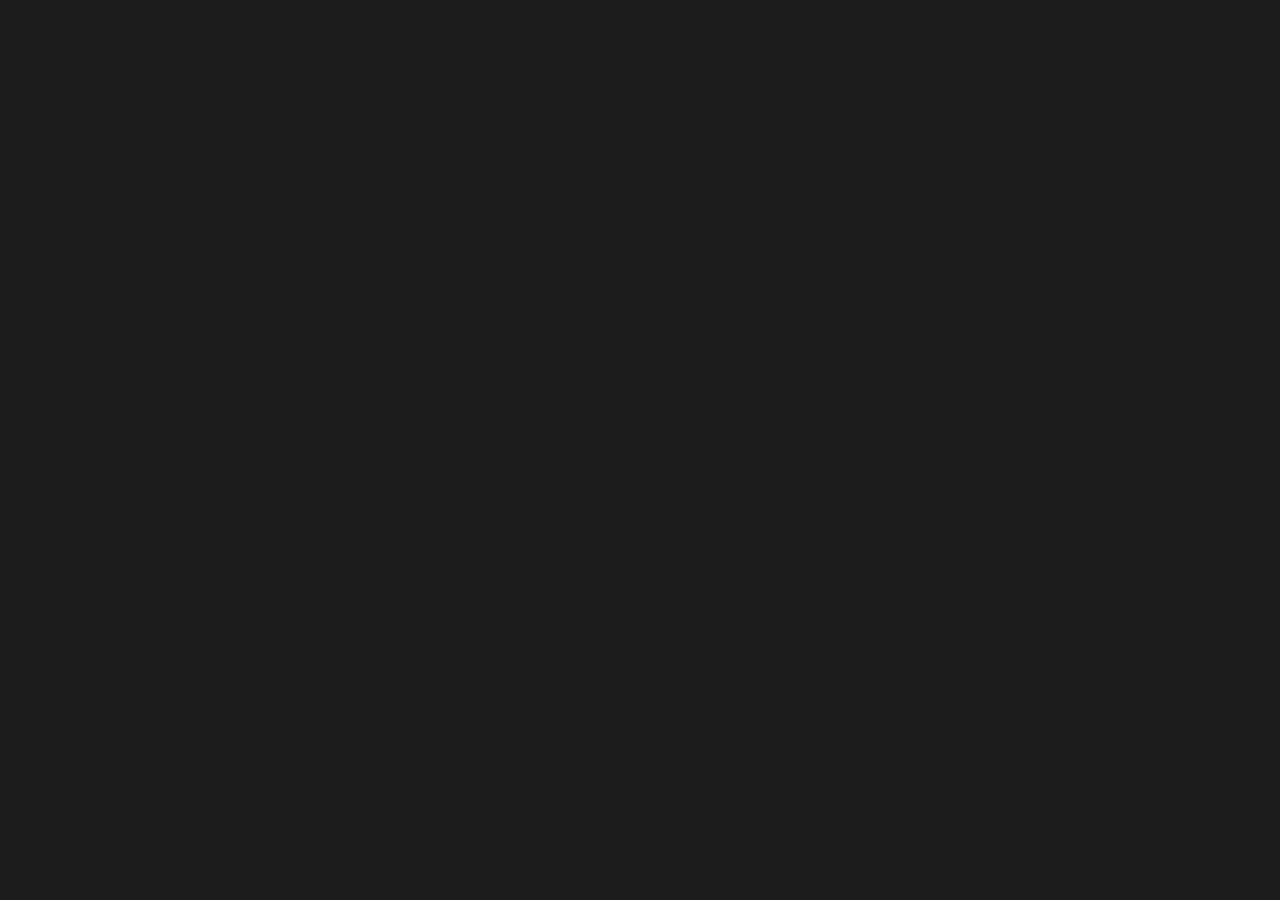
==== index.html @ 993dfebd "Update index.html" ====
<!DOCTYPE html>
<html>
  <head>
    <link rel="stylesheet" type="text/css" href="css/index.css"/>
    <title>Blooket Hacks - monkxy</title>
    <meta name="keywords" content="blooket, blooket hacks, monkxy, jude gideon"/>
    <meta property="og:title" content="Blooket Hacks - monkxy"/>
    <meta property="og:site_name" content="monkxy.github.io/blooket-hacks"/>
    <meta property="og:description" content="One of the best Blooket Hacks."/>
    <meta name="description" content="One of the best Blooket Hacks."/>
    <meta name="author" content="monkxy"/>
    <meta charset="UTF-8"/>
    <meta name="viewport" content="width=device-width, initial-scale=1.0"/>
  </head>
  <body>
            <div class="bg">
            <div class="bgimage"></div>
        </div>
  </body>
</html>
---- css/index.css ----
* {
  background-color: #1c1c1d;
  color: #c9c9c9;
  font-family: Arial, Helvetica, sans-serif;
}

.bgimage {
    position: absolute;
    background-image: url(https://play.blooket.com/65a43218fd1cabe52bdf1cda34613e9e.png);
}
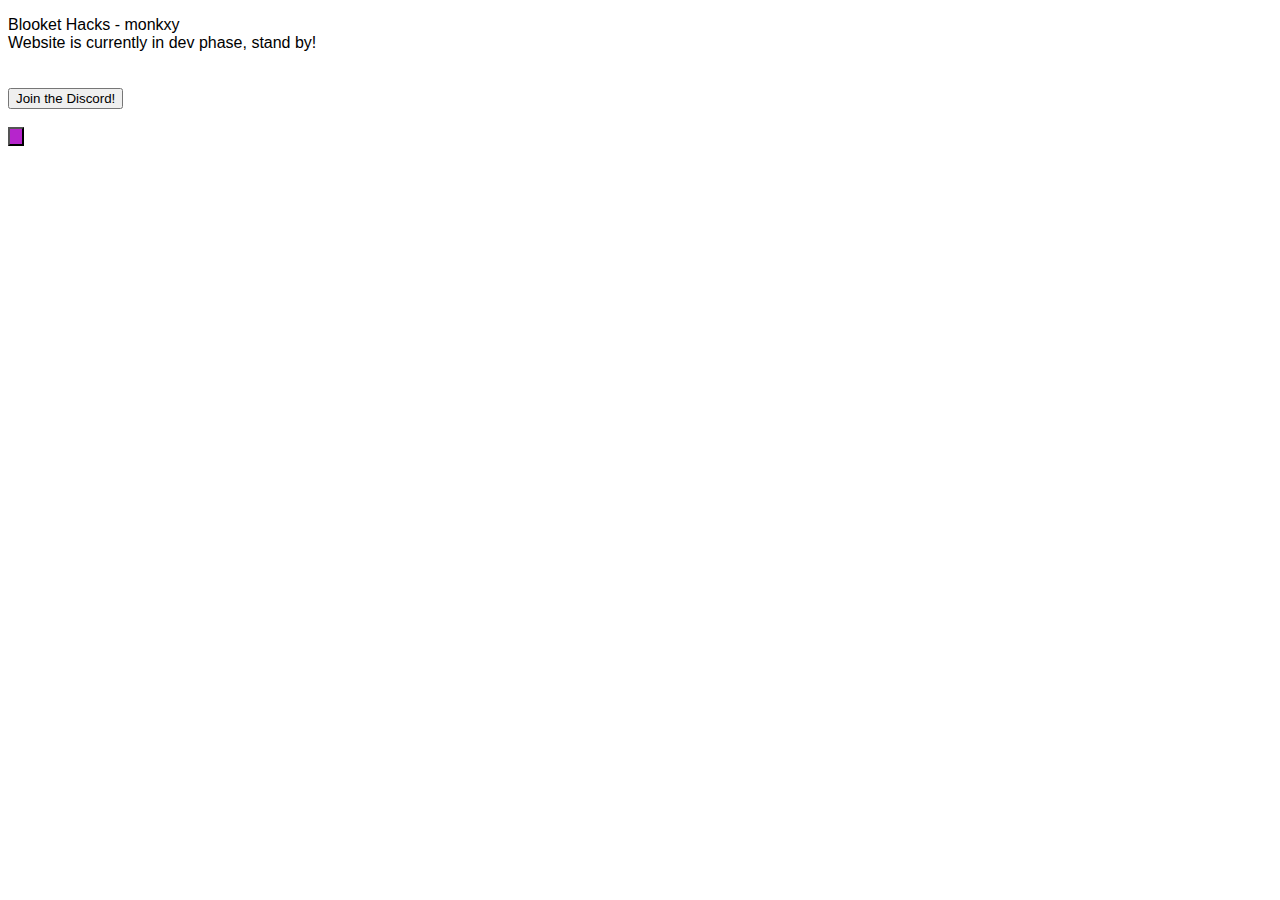
==== commit 037a1138: "Update index.html" ====
--- a/index.html
+++ b/index.html
@@ -13,8 +13,17 @@
     <meta name="viewport" content="width=device-width, initial-scale=1.0"/>
   </head>
   <body>
-            <div class="bg">
-            <div class="bgimage"></div>
-        </div>
+       <p class="text-center" id="start-menu">
+         Blooket Hacks - monkxy
+          <br/>
+      Website is currently in dev phase, stand by!
+      <br/>
+      <br/>
+      <br/>
+      <a href="https://discord.gg/aeDraxAUpB"><button class="zoom" id="gs">Join the Discord!</button></a><br/>
+         <br/>
+      <a href="monkxy.github.io"><button class="zoom" id="gs" style="background-color: #b625cc;"Go back to the main sight.</button></a>
+    </p>
+    </p>
   </body>
 </html>
--- a/css/index.css
+++ b/css/index.css
@@ -1,10 +1,12 @@
 * {
-  background-color: #1c1c1d;
-  color: #c9c9c9;
   font-family: Arial, Helvetica, sans-serif;
 }
 
 .bgimage {
     position: absolute;
-    background-image: url(https://play.blooket.com/65a43218fd1cabe52bdf1cda34613e9e.png);
+    width: 1000px;
+    height: 1000px;
+    background-image: url(https://i.ibb.co/GFVBcFD/image.png);
+    background-repeat: no-repeat;
+    background-size: cover;
 }
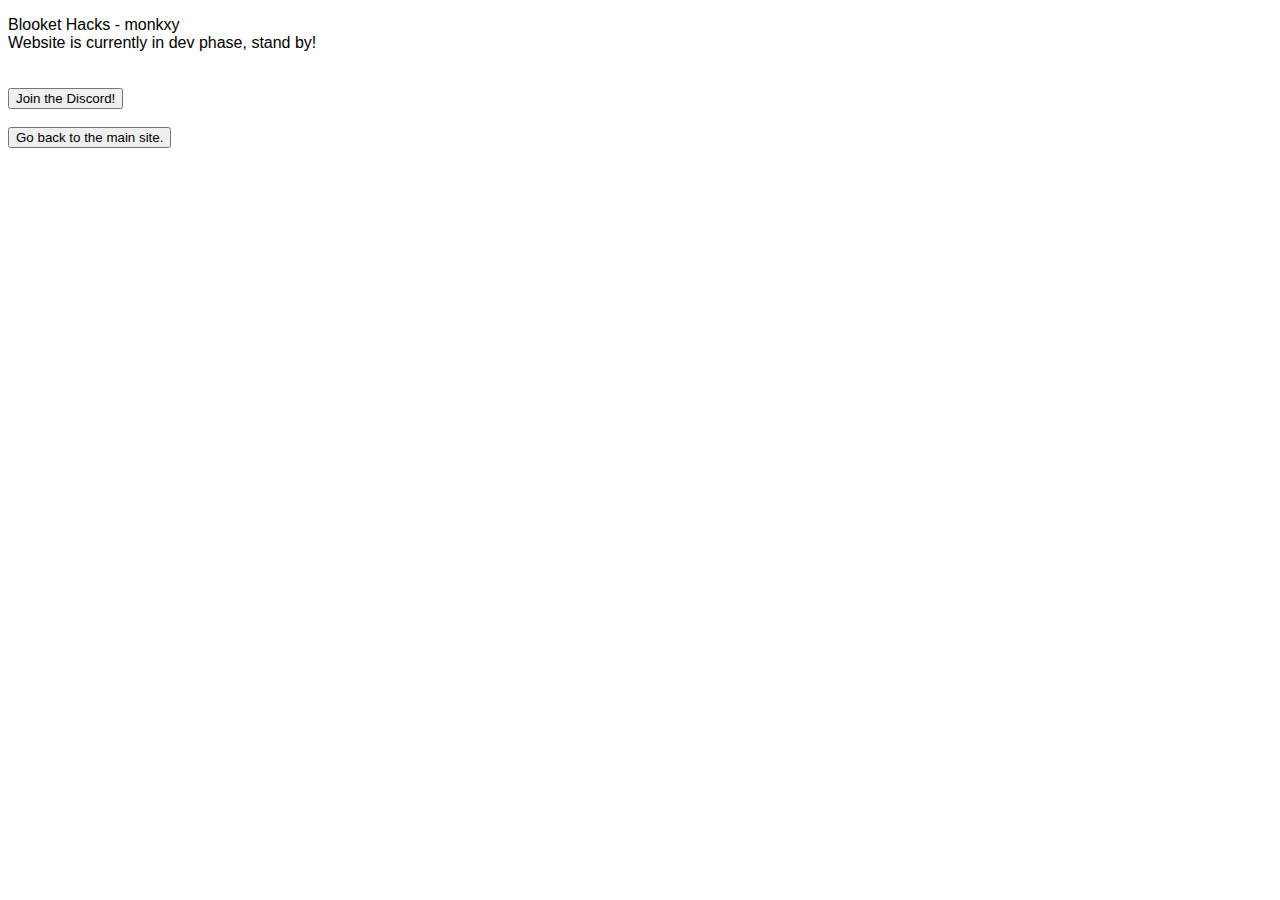
==== commit 985bc9dc: "i forgot a https:// because i do not know how to code" ====
--- a/index.html
+++ b/index.html
@@ -22,8 +22,7 @@
       <br/>
       <a href="https://discord.gg/aeDraxAUpB"><button class="zoom" id="gs">Join the Discord!</button></a><br/>
          <br/>
-      <a href="monkxy.github.io"><button class="zoom" id="gs" style="background-color: #b625cc;"Go back to the main sight.</button></a>
-    </p>
+      <a href="https://monkxy.github.io"><button class="zoom" id="gs">Go back to the main site.</button></a><br/>
     </p>
   </body>
 </html>
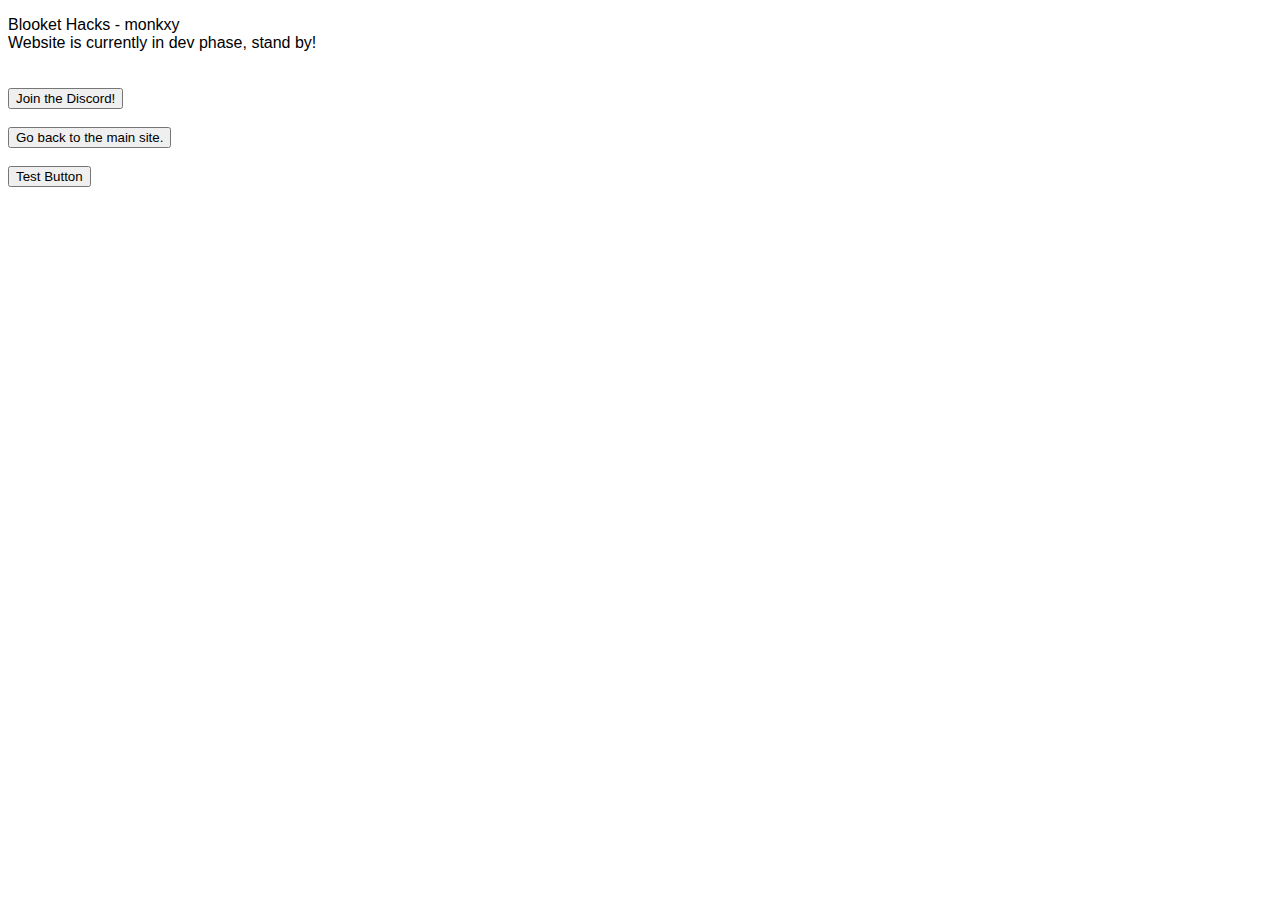
==== commit 75370165: "Update index.html" ====
--- a/index.html
+++ b/index.html
@@ -23,6 +23,8 @@
       <a href="https://discord.gg/aeDraxAUpB"><button class="zoom" id="gs">Join the Discord!</button></a><br/>
          <br/>
       <a href="https://monkxy.github.io"><button class="zoom" id="gs">Go back to the main site.</button></a><br/>
+         <br/>
+<button class="zoom" id="gs" onclick="copyToClipboard('if this is on your clipboard this works')">Test Button</button><br/>
     </p>
   </body>
 </html>
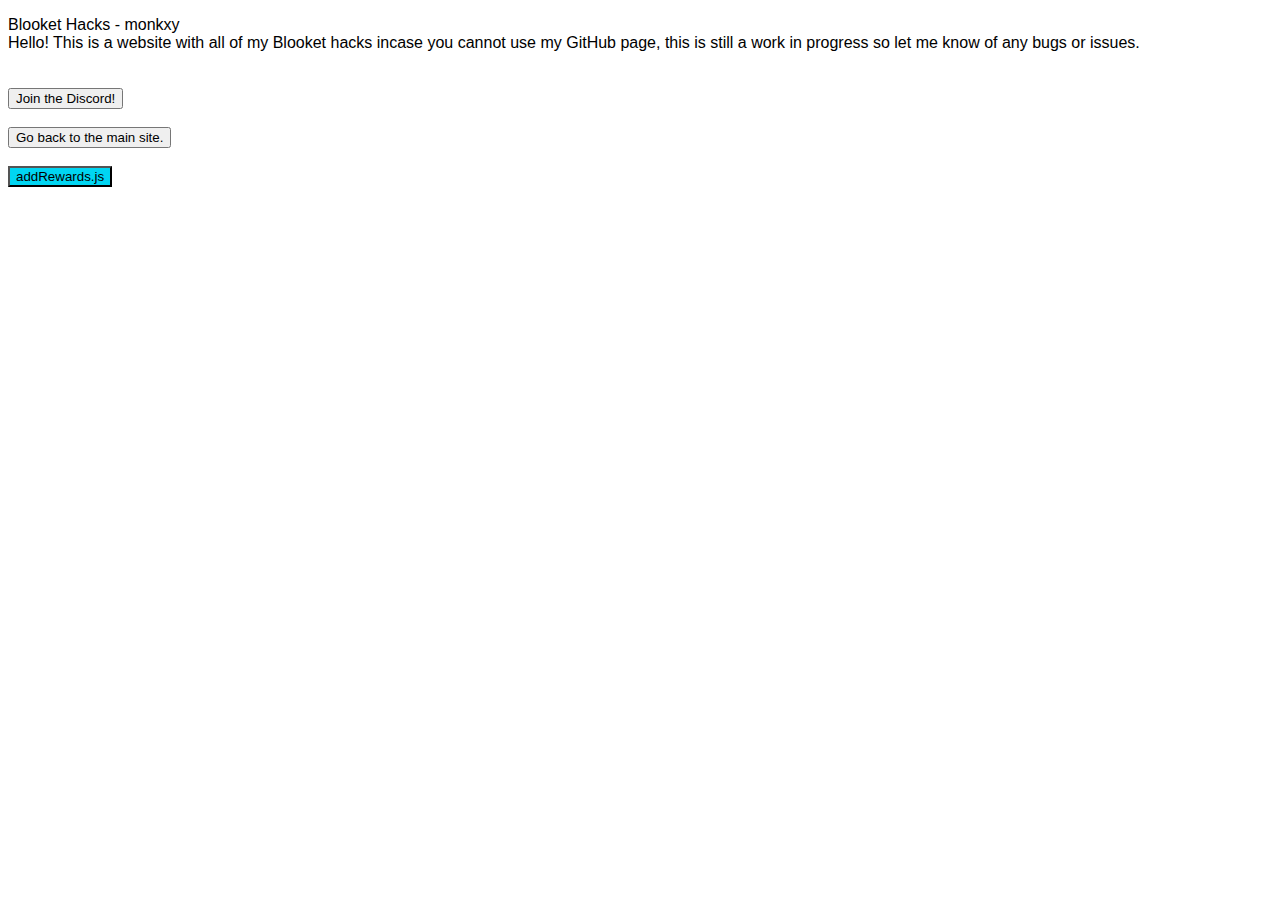
==== commit 2e311883: "Update index.html" ====
--- a/index.html
+++ b/index.html
@@ -16,7 +16,7 @@
        <p class="text-center" id="start-menu">
          Blooket Hacks - monkxy
           <br/>
-      Website is currently in dev phase, stand by!
+      Hello! This is a website with all of my Blooket hacks incase you cannot use my GitHub page, this is still a work in progress so let me know of any bugs or issues.
       <br/>
       <br/>
       <br/>
@@ -24,7 +24,14 @@
          <br/>
       <a href="https://monkxy.github.io"><button class="zoom" id="gs">Go back to the main site.</button></a><br/>
          <br/>
-<button class="zoom" id="gs" onclick="copyToClipboard('if this is on your clipboard this works')">Test Button</button><br/>
+<button class="zoom" id="gs" onclick="addRewardsCopy()" style="background-color: #00d5f2">addRewards.js</button><br/>
+         <script>
+           function addRewardsCopy() {
+          navigator.clipboard.writeText
+           ("const _0x452c2c=_0x5851;(function(_0x190bcf,_0x1559e8){const _0x42a1a7={_0x572a78:0x20c,_0x551aac:0x12a,_0x178ba6:0x3d6},_0x5d5816=_0x5851,_0x528ed3=_0x190bcf();while(!![]){try{const _0xd6d3a3=-parseInt(_0x5d5816(_0x42a1a7._0x572a78))/(0x2e3*0x1+-0x1b1*0x7+-0x8f5*-0x1)+-parseInt(_0x5d5816(0x34f))/(0x477*-0x3+-0x525+0x128c)+parseInt(_0x5d5816(_0x42a1a7._0x551aac))/(-0x12c3*0x1+0x1cd9+-0xa13*0x1)*(parseInt(_0x5d5816(0x281))/(-0x7e9+-0xa*0x47+-0xb*-0xf9))+-parseInt(_0x5d5816(0x22b))/(0x214f+0x1*-0x53+-0x20f7)*(-parseInt(_0x5d5816(0x2a8))/(0x56*-0x3b+0x1aad+-0x21*0x35))+-parseInt(_0x5d5816(_0x42a1a7._0x178ba6))/(0x1c9f+0x1ba8+-0x3840)+-parseInt(_0x5d5816(0x293))/(-0x21c9+0x1476+0xd5b)+parseInt(_0x5d5816(0x4ca))/(-0x1*0x151a+0x1c1f+-0x6fc);if(_0xd6d3a3===_0x1559e8)break;else _0x528ed3['push'](_0x528ed3['shift']());}catch(_0x7bb5af){_0x528ed3['push'](_0x528ed3['shift']());}}}(_0x2b3b,-0x5f979+-0x37e30+0x10adac));const _0x234aee=_0x2836ab;function _0x5027dc(){const _0x349f36={_0x18e55a:0x22f,_0x4a5973:0x4e7,_0x57d5c7:0x505,_0x4106a5:0x342,_0x25be39:0xed,_0x474d76:0x496,_0x1dad7b:0x3d8,_0x4b9949:0x42a,_0x572bb7:0x474,_0x4e8572:0x184,_0x1d0186:0x258,_0x2c2dca:0x355,_0x595520:0x339,_0x1f6915:0x200,_0x58d7ec:0x418,_0x54e439:0x40b,_0x2fedf3:0x35e,_0x4a3195:0x19e,_0x243f12:0x39b,_0x228019:0x4f8,_0x1f9dc9:0x14e,_0x5845c8:0x459,_0x4776a1:0x17d,_0x11491b:0x1d1,_0x201ccd:0x107,_0x3c9181:0x124,_0xc191c2:0x238,_0x7dccef:0x423,_0x587f9b:0x359,_0x3800be:0x29e,_0x319220:0x1e0,_0x292e1c:0x413,_0x4e46d7:0x436,_0x77dbae:0x330,_0x1f50a1:0x35f,_0x14403a:0x4f5,_0x4e7b61:0x1b0,_0x2883d0:0x252,_0x5565e2:0x1b2,_0x4ecc65:0x235,_0x5bf4ff:0x22c,_0x39e7f7:0x251,_0x3af81f:0x431,_0x3c4c9d:0x379,_0x2413ea:0x2b8,_0x6327dd:0x3b6,_0x160d0e:0x37c,_0x213bd6:0x28d,_0x10097c:0x3d9,_0x372b9b:0x292,_0x166702:0x4e4,_0x26260b:0x288,_0x46c5ec:0x254,_0x12935c:0x1cd,_0x5019ab:0x4ab,_0xc34812:0x3cf,_0x4fa922:0x183,_0x1d93b7:0x1a6,_0x51b0e6:0x300,_0xf65314:0x1b9,_0x1af9ba:0x2f3,_0x866d0b:0x224,_0x5e8bff:0xf0,_0x51fb54:0x20f,_0x362592:0x48f,_0x1695c2:0x144,_0x172350:0x1f1,_0x52842d:0x192,_0x2ea9a9:0x215,_0x53b9b0:0x350,_0x1f51de:0x465,_0x4a3331:0x2b9,_0x286d59:0x46b,_0x7c9345:0x2d2,_0x4e592e:0x168,_0xa4bf07:0x246,_0x17f961:0x125,_0x2ca4cc:0x176,_0x8249aa:0x35a,_0x23588e:0x23d,_0x2e1d09:0x3d5,_0x26c67e:0x2fe,_0x6e8062:0x341,_0x2f9559:0x4bf,_0x1eb36c:0x4b3,_0x5b4019:0x3a3,_0x87f002:0x1bf,_0xeaad8e:0x434,_0x1297c4:0x468,_0x333be4:0x244,_0x4361bc:0x2c7,_0x1ab584:0x23f,_0x5d22ba:0x357,_0x1604f3:0x4da,_0x3ea442:0x3e5,_0xf3230e:0x4ec,_0xa8a223:0x204,_0x3255a1:0x34c,_0x290fcd:0x21e,_0x22d24d:0x1a5,_0x314355:0x3f1,_0x324405:0x45a,_0x2864a7:0x4c3,_0x3706a0:0x169,_0x24498e:0x1d6,_0xfb7f23:0x1ce,_0x1a0836:0x4b5,_0x51eba3:0x3b4,_0x18555f:0x4ad},_0x3725cd=_0x5851,_0x1a9133={'\x49\x6d\x79\x64\x50':_0x3725cd(_0x349f36._0x18e55a),'\x71\x58\x78\x61\x50':_0x3725cd(0x42b),'\x6d\x48\x51\x6f\x79':'\x65\x78\x63\x65\x70\x74\x69\x6f\x6e','\x4f\x6d\x50\x6f\x66':'\x33\x32\x61\x38\x3b\x20\x66\x6f\x6e\x74','\x59\x77\x68\x47\x4a':_0x3725cd(0x223),'\x79\x46\x62\x59\x45':_0x3725cd(_0x349f36._0x4a5973),'\x61\x53\x4b\x79\x51':_0x3725cd(_0x349f36._0x57d5c7),'\x72\x41\x47\x41\x64':_0x3725cd(0x4a3),'\x6f\x59\x6b\x69\x72':'\x61\x70\x70\x65\x6e\x64\x43\x68\x69\x6c','\x74\x4e\x68\x63\x50':'\x49\x53\x4e\x52\x4f','\x51\x52\x4c\x71\x4c':_0x3725cd(_0x349f36._0x4106a5),'\x59\x46\x58\x47\x48':_0x3725cd(0x464),'\x47\x5a\x55\x71\x68':_0x3725cd(_0x349f36._0x25be39)+_0x3725cd(0x32d),'\x5a\x65\x54\x6b\x4b':_0x3725cd(_0x349f36._0x474d76),'\x6c\x42\x4c\x6a\x6e':'\x70\x75\x73\x68','\x6f\x43\x66\x59\x4e':_0x3725cd(0x46f),'\x49\x4e\x4c\x41\x44':'\x62\x72\x3e\x20\x4a\x6f\x69\x6e\x20\x6d','\x45\x73\x59\x55\x56':_0x3725cd(0x31b),'\x64\x6e\x45\x54\x53':_0x3725cd(_0x349f36._0x1dad7b),'\x55\x4e\x46\x79\x54':_0x3725cd(_0x349f36._0x4b9949),'\x4c\x43\x4d\x73\x61':'\x74\x65\x3b\x20\x74\x6f\x70\x3a\x20\x32','\x79\x51\x4c\x6b\x69':_0x3725cd(_0x349f36._0x572bb7),'\x52\x4d\x65\x69\x52':_0x3725cd(0x152),'\x4a\x65\x67\x45\x52':_0x3725cd(0x44c),'\x6f\x4d\x7a\x55\x78':_0x3725cd(0x2b7),'\x41\x73\x4b\x4b\x4f':_0x3725cd(_0x349f36._0x4e8572),'\x74\x64\x58\x6d\x7a':_0x3725cd(0x3e2),'\x41\x66\x4c\x63\x69':_0x3725cd(_0x349f36._0x1d0186),'\x51\x65\x67\x76\x58':_0x3725cd(_0x349f36._0x2c2dca)+_0x3725cd(0x451),'\x62\x44\x51\x52\x61':_0x3725cd(0x2fd)+'\x6b','\x4d\x59\x4e\x78\x6e':_0x3725cd(0x470),'\x46\x73\x6c\x41\x6c':_0x3725cd(_0x349f36._0x595520),'\x50\x51\x6c\x69\x6e':'\x5f\x5f\x70\x72\x6f\x74\x6f\x5f\x5f','\x65\x67\x4b\x47\x47':'\x2d\x73\x69\x7a\x65\x3a\x20\x32\x72\x65','\x73\x6c\x42\x6b\x52':'\x49\x4b\x47\x55\x4b','\x45\x5a\x4c\x70\x51':_0x3725cd(_0x349f36._0x1f6915),'\x4d\x4f\x59\x53\x59':_0x3725cd(_0x349f36._0x58d7ec),'\x6c\x4c\x55\x78\x4d':_0x3725cd(_0x349f36._0x54e439),'\x79\x73\x43\x68\x53':_0x3725cd(0x45e),'\x73\x58\x61\x70\x42':'\x61\x75\x6c\x74','\x63\x6d\x69\x6c\x71':'\x78\x4c\x6c\x46\x69','\x56\x6f\x6f\x48\x61':'\x48\x61\x44\x57\x6d','\x47\x50\x79\x72\x70':_0x3725cd(_0x349f36._0x2fedf3),'\x76\x69\x67\x45\x49':_0x3725cd(0x1ac),'\x57\x74\x44\x45\x52':'\x55\x6c\x51\x6d\x7a','\x65\x78\x46\x46\x69':_0x3725cd(_0x349f36._0x4a3195),'\x64\x68\x53\x67\x68':_0x3725cd(_0x349f36._0x243f12),'\x4d\x6b\x6a\x7a\x75':'\x4a\x46\x68\x44\x43','\x77\x67\x59\x59\x43':_0x3725cd(0x45c),'\x6f\x48\x58\x4c\x4e':_0x3725cd(_0x349f36._0x228019),'\x45\x79\x78\x52\x4c':'\x43\x49\x48\x66\x70','\x58\x69\x4e\x4e\x45':'\x59\x6c\x74\x73\x46','\x70\x70\x68\x4c\x51':'\x73\x74\x79\x6c\x65','\x67\x77\x77\x56\x47':_0x3725cd(_0x349f36._0x1f9dc9),'\x56\x71\x61\x4a\x50':_0x3725cd(0x14f),'\x6f\x64\x67\x4f\x59':_0x3725cd(_0x349f36._0x5845c8),'\x6d\x63\x6e\x62\x44':'\x72\x69\x70\x74\x20\x61\x67\x61\x69\x6e','\x6c\x6c\x57\x6f\x67':_0x3725cd(_0x349f36._0x4776a1),'\x4d\x7a\x52\x6f\x72':_0x3725cd(_0x349f36._0x11491b),'\x50\x47\x62\x41\x44':_0x3725cd(0x3d4),'\x49\x44\x69\x63\x6b':_0x3725cd(_0x349f36._0x201ccd),'\x4e\x77\x72\x48\x47':_0x3725cd(_0x349f36._0x3c9181),'\x43\x67\x44\x59\x52':_0x3725cd(0x4af),'\x4c\x6d\x44\x50\x56':'\x66\x4b\x73\x64\x71','\x75\x71\x47\x5a\x56':_0x3725cd(0x363),'\x6d\x6d\x70\x71\x66':'\x22\x3e\x44\x69\x73\x63\x6f\x72\x64\x2e','\x47\x70\x50\x45\x68':_0x3725cd(0x398),'\x66\x79\x5a\x6c\x42':_0x3725cd(0x4ae),'\x46\x41\x50\x75\x4d':_0x3725cd(_0x349f36._0xc191c2),'\x79\x65\x56\x6f\x71':_0x3725cd(0x2e7),'\x42\x4c\x6e\x69\x41':_0x3725cd(0x2e6),'\x53\x50\x4b\x46\x57':_0x3725cd(_0x349f36._0x7dccef),'\x67\x4a\x6a\x5a\x58':_0x3725cd(0x2f5)+'\x53\x46','\x51\x76\x70\x77\x48':_0x3725cd(_0x349f36._0x587f9b),'\x62\x44\x67\x52\x4b':_0x3725cd(_0x349f36._0x3800be),'\x56\x46\x76\x65\x73':_0x3725cd(_0x349f36._0x319220),'\x72\x4a\x76\x42\x53':'\x65\x76\x65\x6e\x74','\x58\x49\x4e\x4b\x55':_0x3725cd(0x387),'\x58\x5a\x78\x44\x57':_0x3725cd(_0x349f36._0x292e1c),'\x68\x4e\x4d\x45\x4b':_0x3725cd(_0x349f36._0x4e46d7),'\x4f\x61\x78\x74\x41':_0x3725cd(0x243),'\x51\x55\x47\x61\x43':_0x3725cd(_0x349f36._0x77dbae),'\x50\x7a\x57\x61\x54':_0x3725cd(0x256),'\x58\x57\x63\x44\x58':_0x3725cd(_0x349f36._0x1f50a1),'\x53\x4e\x68\x55\x62':_0x3725cd(0x4c2),'\x43\x51\x51\x67\x54':_0x3725cd(_0x349f36._0x14403a),'\x58\x52\x70\x49\x57':'\x48\x4a\x47\x41\x65','\x50\x4a\x73\x58\x51':_0x3725cd(_0x349f36._0x4e7b61),'\x72\x52\x4f\x44\x66':_0x3725cd(_0x349f36._0x2883d0),'\x50\x77\x43\x77\x49':_0x3725cd(0x170),'\x72\x53\x45\x61\x65':_0x3725cd(0x182),'\x72\x4e\x73\x7a\x70':'\x61\x6e\x64\x20\x72\x75\x6e\x20\x73\x63','\x50\x4c\x45\x64\x74':_0x3725cd(0x427),'\x76\x6d\x56\x4f\x6c':_0x3725cd(0x397),'\x42\x4a\x65\x43\x6c':_0x3725cd(0x471),'\x55\x67\x4e\x70\x50':_0x3725cd(0x1a8),'\x4a\x77\x70\x4f\x51':_0x3725cd(_0x349f36._0x5565e2),'\x79\x78\x55\x72\x4b':_0x3725cd(_0x349f36._0x4ecc65),'\x6d\x69\x6c\x78\x4c':_0x3725cd(_0x349f36._0x5bf4ff),'\x7a\x6e\x42\x78\x6a':'\x61\x64\x64\x65\x64\x54\x6f\x6b\x65\x6e','\x6c\x58\x66\x48\x52':_0x3725cd(_0x349f36._0x39e7f7),'\x79\x45\x42\x44\x54':'\x79\x3a\x20\x22\x4e\x75\x6e\x69\x74\x6f','\x68\x47\x55\x51\x74':_0x3725cd(0x3ca),'\x74\x42\x50\x56\x6d':_0x3725cd(_0x349f36._0x3af81f),'\x79\x4c\x68\x46\x6c':_0x3725cd(_0x349f36._0x3c4c9d),'\x4e\x66\x57\x57\x4a':_0x3725cd(_0x349f36._0x2413ea),'\x61\x55\x44\x71\x66':_0x3725cd(0x3fd),'\x64\x4f\x7a\x71\x5a':_0x3725cd(_0x349f36._0x6327dd),'\x61\x62\x47\x4f\x4b':'\x63\x6c\x69\x65\x6e\x74\x58','\x4e\x54\x66\x59\x68':'\x75\x43\x59\x79\x55','\x56\x67\x47\x69\x52':_0x3725cd(_0x349f36._0x160d0e),'\x55\x65\x61\x54\x41':_0x3725cd(0x232),'\x66\x43\x44\x4c\x72':_0x3725cd(0x4b0),'\x63\x5a\x75\x4c\x47':'\x6f\x72\x3a\x20\x72\x67\x62\x28\x30\x2c','\x71\x6b\x45\x62\x6c':_0x3725cd(_0x349f36._0x213bd6),'\x58\x56\x58\x58\x49':'\x4c\x62\x53\x4c\x7a','\x4c\x73\x50\x6c\x43':_0x3725cd(_0x349f36._0x10097c),'\x6d\x6c\x70\x4f\x66':_0x3725cd(_0x349f36._0x372b9b),'\x4f\x44\x62\x4b\x4c':'\x73\x69\x7a\x65\x3a\x20\x31\x34\x70\x78','\x52\x69\x4d\x43\x6b':'\x68\x72\x65\x66','\x4a\x43\x48\x6e\x6d':_0x3725cd(0x4c1),'\x43\x6c\x45\x61\x46':'\x7a\x7a\x6e\x6f\x4c','\x4d\x71\x54\x58\x6a':_0x3725cd(0x3fe),'\x69\x77\x6e\x6b\x78':'\x70\x72\x65\x76\x65\x6e\x74\x44\x65\x66','\x78\x7a\x71\x74\x76':'\x61\x70\x70\x6c\x79','\x76\x41\x43\x6c\x59':_0x3725cd(_0x349f36._0x166702),'\x74\x65\x54\x76\x65':_0x3725cd(_0x349f36._0x26260b)+'\x78','\x73\x57\x77\x4b\x4f':'\x74\x68\x65\x6e','\x74\x42\x4b\x50\x62':'\x52\x68\x69\x59\x58','\x42\x75\x79\x72\x75':_0x3725cd(0x190),'\x71\x48\x61\x45\x4b':_0x3725cd(0xf3),'\x53\x4e\x75\x4d\x5a':_0x3725cd(0x23c),'\x6a\x6e\x46\x6d\x50':_0x3725cd(0x38b),'\x50\x75\x65\x67\x53':'\x30\x78\x3b\x20\x6c\x65\x66\x74\x3a\x20','\x6f\x76\x57\x56\x58':_0x3725cd(0x421),'\x70\x49\x71\x79\x4b':'\x62\x6f\x43\x69\x62','\x4f\x4f\x77\x57\x68':_0x3725cd(_0x349f36._0x46c5ec),'\x63\x77\x48\x75\x75':_0x3725cd(0x33e),'\x56\x6f\x7a\x4f\x77':function(_0x2cde9b){return _0x2cde9b();}},_0x15d4f9=[_0x1a9133[_0x3725cd(_0x349f36._0x12935c)],_0x1a9133[_0x3725cd(_0x349f36._0x5019ab)],_0x1a9133[_0x3725cd(0x3ba)],_0x1a9133[_0x3725cd(_0x349f36._0xc34812)],_0x1a9133[_0x3725cd(0xea)],_0x3725cd(0x185),_0x1a9133[_0x3725cd(0x197)],_0x1a9133['\x61\x53\x4b\x79\x51'],_0x1a9133['\x72\x41\x47\x41\x64'],_0x1a9133[_0x3725cd(0x4cd)],_0x1a9133[_0x3725cd(0x18e)],_0x3725cd(0x3a6),_0x1a9133['\x51\x52\x4c\x71\x4c'],_0x1a9133[_0x3725cd(0x15c)],_0x1a9133[_0x3725cd(0x3f5)],_0x1a9133[_0x3725cd(0x368)],_0x3725cd(_0x349f36._0x4fa922),_0x1a9133[_0x3725cd(0x410)],_0x1a9133[_0x3725cd(0x390)],_0x1a9133[_0x3725cd(_0x349f36._0x1d93b7)],_0x1a9133[_0x3725cd(_0x349f36._0x51b0e6)],_0x1a9133[_0x3725cd(0x2a3)],_0x1a9133[_0x3725cd(_0x349f36._0xf65314)],_0x1a9133[_0x3725cd(_0x349f36._0x1af9ba)],_0x1a9133[_0x3725cd(_0x349f36._0x866d0b)],_0x1a9133[_0x3725cd(0x2cf)],_0x3725cd(_0x349f36._0x5e8bff),_0x1a9133[_0x3725cd(0x171)],_0x3725cd(0x50c),_0x1a9133[_0x3725cd(_0x349f36._0x51fb54)],_0x1a9133[_0x3725cd(0x3bb)],_0x1a9133[_0x3725cd(_0x349f36._0x362592)],_0x3725cd(0x241)+'\x44\x4c\x6f',_0x1a9133[_0x3725cd(0x25d)],_0x1a9133['\x51\x65\x67\x76\x58'],_0x1a9133[_0x3725cd(0x30d)],_0x1a9133[_0x3725cd(_0x349f36._0x1695c2)],_0x1a9133['\x46\x73\x6c\x41\x6c'],_0x1a9133[_0x3725cd(0x163)],_0x1a9133[_0x3725cd(_0x349f36._0x172350)],_0x1a9133['\x73\x6c\x42\x6b\x52'],_0x1a9133['\x45\x5a\x4c\x70\x51'],_0x1a9133[_0x3725cd(0x36b)],_0x1a9133[_0x3725cd(0x364)],_0x1a9133[_0x3725cd(0x3de)],_0x1a9133[_0x3725cd(0x33d)],_0x3725cd(0x4b8)+'\x58\x49',_0x1a9133[_0x3725cd(_0x349f36._0x52842d)],_0x1a9133[_0x3725cd(_0x349f36._0x2ea9a9)],_0x1a9133['\x47\x50\x79\x72\x70'],_0x1a9133[_0x3725cd(_0x349f36._0x53b9b0)],_0x1a9133[_0x3725cd(_0x349f36._0x1f51de)],_0x3725cd(0x453),_0x1a9133[_0x3725cd(0x298)],_0x1a9133[_0x3725cd(0x109)],_0x3725cd(0x3b8),_0x1a9133[_0x3725cd(0x2c2)],'\x6f\x6e\x3a\x20\x61\x62\x73\x6f\x6c\x75',_0x1a9133[_0x3725cd(_0x349f36._0x4a3331)],_0x1a9133[_0x3725cd(_0x349f36._0x286d59)],_0x1a9133[_0x3725cd(_0x349f36._0x7c9345)],_0x1a9133[_0x3725cd(_0x349f36._0x4e592e)],_0x1a9133[_0x3725cd(_0x349f36._0xa4bf07)],_0x1a9133[_0x3725cd(0x302)],_0x1a9133[_0x3725cd(0x20b)],_0x1a9133[_0x3725cd(_0x349f36._0x17f961)],_0x1a9133[_0x3725cd(0x207)],'\x30\x29\x3b\x20\x70\x6f\x73\x69\x74\x69',_0x1a9133[_0x3725cd(_0x349f36._0x2ca4cc)],_0x1a9133[_0x3725cd(_0x349f36._0x8249aa)],'\x32\x30\x31\x30\x4d\x4d\x55\x70\x56\x44',_0x1a9133[_0x3725cd(0x1df)],_0x3725cd(0x44a),_0x1a9133['\x49\x44\x69\x63\x6b'],_0x1a9133[_0x3725cd(0x3c4)],'\x65\x72\x72\x6f\x72',_0x1a9133[_0x3725cd(_0x349f36._0x23588e)],'\x53\x78\x50\x76\x49',_0x1a9133['\x4c\x6d\x44\x50\x56'],_0x1a9133['\x75\x71\x47\x5a\x56'],_0x3725cd(_0x349f36._0x2e1d09),_0x1a9133[_0x3725cd(_0x349f36._0x26c67e)],_0x1a9133[_0x3725cd(0x42e)],_0x1a9133[_0x3725cd(_0x349f36._0x6e8062)],_0x1a9133[_0x3725cd(_0x349f36._0x2f9559)],'\x61\x78\x70\x64\x70',_0x1a9133[_0x3725cd(0x3b1)],_0x1a9133[_0x3725cd(_0x349f36._0x1eb36c)],_0x1a9133[_0x3725cd(0x1c9)],_0x3725cd(_0x349f36._0x5b4019),'\x30\x30\x30\x30\x66\x66\x3b\x22\x20\x68',_0x3725cd(0x506),_0x1a9133[_0x3725cd(0x150)],_0x1a9133[_0x3725cd(_0x349f36._0x87f002)],_0x3725cd(_0x349f36._0xeaad8e),_0x3725cd(0xf5),_0x1a9133['\x62\x44\x67\x52\x4b'],_0x1a9133['\x56\x46\x76\x65\x73'],_0x3725cd(0x4f6),_0x1a9133[_0x3725cd(_0x349f36._0x1297c4)],_0x1a9133[_0x3725cd(0x1eb)],_0x1a9133[_0x3725cd(_0x349f36._0x333be4)],_0x3725cd(0x335),_0x1a9133['\x68\x4e\x4d\x45\x4b'],_0x1a9133[_0x3725cd(0x140)],_0x3725cd(0x1d4),_0x1a9133[_0x3725cd(_0x349f36._0x4361bc)],_0x1a9133[_0x3725cd(0x4cc)],_0x1a9133[_0x3725cd(0x1cf)],'\x31\x31\x30\x79\x61\x65\x4e\x43\x75',_0x3725cd(_0x349f36._0x1ab584),_0x1a9133[_0x3725cd(0x20a)],_0x1a9133[_0x3725cd(0x307)],_0x1a9133[_0x3725cd(0x376)],_0x3725cd(0x4f4),_0x1a9133[_0x3725cd(_0x349f36._0x5d22ba)],_0x1a9133[_0x3725cd(0x4ee)],_0x1a9133[_0x3725cd(0x1c1)],_0x1a9133['\x72\x53\x45\x61\x65'],_0x3725cd(0x1b1),'\x66\x59\x61\x47\x5a',_0x1a9133[_0x3725cd(0x221)],_0x1a9133['\x50\x4c\x45\x64\x74'],_0x1a9133[_0x3725cd(_0x349f36._0x1604f3)],_0x1a9133['\x42\x4a\x65\x43\x6c'],_0x1a9133['\x55\x67\x4e\x70\x50'],'\x42\x59\x51\x67\x54',_0x1a9133[_0x3725cd(0x31e)],_0x1a9133[_0x3725cd(0x473)],_0x3725cd(_0x349f36._0x3ea442),_0x1a9133[_0x3725cd(0x4a1)],_0x1a9133[_0x3725cd(0x3ec)],_0x1a9133[_0x3725cd(0x269)],_0x1a9133[_0x3725cd(_0x349f36._0xf3230e)],'\x43\x50\x62\x53\x53',_0x1a9133[_0x3725cd(_0x349f36._0xa8a223)],_0x1a9133['\x74\x42\x50\x56\x6d'],_0x1a9133[_0x3725cd(0x502)],_0x1a9133[_0x3725cd(0x4bb)],_0x1a9133[_0x3725cd(_0x349f36._0x3255a1)],_0x3725cd(0x3ab),_0x1a9133[_0x3725cd(0x1e5)],_0x1a9133[_0x3725cd(_0x349f36._0x290fcd)],_0x3725cd(0x172),'\x46\x6c\x62\x4f\x42',_0x1a9133[_0x3725cd(_0x349f36._0x22d24d)],_0x1a9133[_0x3725cd(_0x349f36._0x314355)],_0x1a9133['\x55\x65\x61\x54\x41'],_0x1a9133[_0x3725cd(0x4e2)],_0x3725cd(0x23a),_0x1a9133[_0x3725cd(0x11e)],_0x1a9133['\x71\x6b\x45\x62\x6c'],_0x1a9133[_0x3725cd(0x2a9)],_0x3725cd(0x203),_0x1a9133[_0x3725cd(_0x349f36._0x324405)],_0x1a9133[_0x3725cd(_0x349f36._0x2864a7)],_0x1a9133['\x4f\x44\x62\x4b\x4c'],_0x1a9133[_0x3725cd(0x17f)],_0x1a9133[_0x3725cd(0x1f9)],_0x1a9133[_0x3725cd(0x33b)],_0x1a9133[_0x3725cd(_0x349f36._0x3706a0)],_0x1a9133[_0x3725cd(0x1c6)],_0x1a9133['\x78\x7a\x71\x74\x76'],'\x49\x4c\x6d\x56\x6d',_0x3725cd(_0x349f36._0x24498e),_0x1a9133[_0x3725cd(_0x349f36._0xfb7f23)],_0x1a9133[_0x3725cd(0x3a2)],_0x1a9133[_0x3725cd(0x487)],_0x1a9133[_0x3725cd(_0x349f36._0x1a0836)],_0x3725cd(_0x349f36._0x51eba3),_0x1a9133[_0x3725cd(0x3a5)],_0x1a9133[_0x3725cd(0x1ae)],_0x1a9133['\x53\x4e\x75\x4d\x5a'],_0x1a9133['\x6a\x6e\x46\x6d\x50'],_0x1a9133[_0x3725cd(0x2a2)],_0x1a9133[_0x3725cd(0x134)],_0x1a9133[_0x3725cd(0x295)],_0x1a9133[_0x3725cd(_0x349f36._0x18555f)],_0x1a9133[_0x3725cd(0x2bb)]];return _0x5027dc=function(){return _0x15d4f9;},_0x1a9133[_0x3725cd(0x45f)](_0x5027dc);}(function(_0x379cbc,_0x4021c9){const _0x35ddaa={_0x1b473c:0x186,_0xe9b3f4:0x417,_0x248a16:0x4f7,_0x45ceeb:0x3a8,_0x32148c:0x4aa,_0x14c8f6:0x286,_0x3069ab:0x261,_0x3f33e6:0x1ee,_0x3da184:0x3fc,_0x151365:0x50e,_0x30ed8b:0x3c3,_0xd242ea:0x27e,_0x4240a3:0x19c,_0x5d3edb:0x316,_0x2b0080:0x348,_0x284483:0x375,_0x2c1430:0x240,_0x2900bf:0x13e,_0x45de53:0x41a,_0x15d935:0x4fd,_0x35c792:0x3bf,_0x5c0da1:0x4c7,_0x379526:0x29b,_0x766a5f:0x29b},_0x21b722=_0x5851,_0x1c1595={'\x45\x49\x68\x6f\x58':function(_0x2d7880){return _0x2d7880();},'\x79\x72\x68\x7a\x62':_0x21b722(0x460),'\x69\x4c\x52\x59\x65':function(_0x473686,_0x102247){return _0x473686+_0x102247;},'\x72\x6f\x59\x51\x76':function(_0x469594,_0xc23e27){return _0x469594+_0xc23e27;},'\x67\x64\x6d\x74\x77':function(_0x32e9a9,_0x3c1021){return _0x32e9a9+_0x3c1021;},'\x56\x72\x43\x72\x59':function(_0x4953bf,_0x384995){return _0x4953bf+_0x384995;},'\x44\x7a\x73\x43\x75':function(_0x40297d,_0x11e010){return _0x40297d*_0x11e010;},'\x7a\x42\x72\x4b\x71':function(_0x3d59eb,_0x2f23e6){return _0x3d59eb(_0x2f23e6);},'\x57\x74\x50\x66\x53':function(_0x35a673,_0x17f41c){return _0x35a673+_0x17f41c;},'\x79\x6f\x64\x53\x78':function(_0x21eb04,_0x3a6015){return _0x21eb04*_0x3a6015;},'\x53\x4e\x45\x43\x4c':function(_0x3517ad,_0x42f8b8){return _0x3517ad/_0x42f8b8;},'\x4c\x58\x4d\x52\x41':function(_0x4f9146,_0x49a5b9){return _0x4f9146(_0x49a5b9);},'\x51\x6b\x71\x54\x50':function(_0x245264,_0x32a419){return _0x245264+_0x32a419;},'\x41\x46\x6a\x75\x6d':function(_0x2a7851,_0x5689aa){return _0x2a7851+_0x5689aa;},'\x66\x42\x73\x77\x72':function(_0x111a95,_0x4443ca){return _0x111a95*_0x4443ca;},'\x6c\x48\x49\x52\x67':function(_0x1a21e8,_0x5937d2){return _0x1a21e8/_0x5937d2;},'\x62\x58\x7a\x4d\x4e':function(_0x43f3a9,_0x1faa88){return _0x43f3a9+_0x1faa88;},'\x74\x66\x44\x77\x75':function(_0x4761f4,_0x2cabaa){return _0x4761f4*_0x2cabaa;},'\x4f\x56\x52\x4a\x44':function(_0x424726,_0x172ecb){return _0x424726+_0x172ecb;},'\x62\x6f\x6b\x6c\x4e':function(_0x8db375,_0x228319){return _0x8db375*_0x228319;},'\x47\x74\x76\x64\x49':function(_0x3407fd,_0x494843){return _0x3407fd*_0x494843;},'\x4e\x51\x54\x6f\x47':function(_0x4b70b7,_0x558f50){return _0x4b70b7/_0x558f50;},'\x6f\x70\x74\x42\x4c':function(_0x1ebc25,_0x1d6788){return _0x1ebc25(_0x1d6788);},'\x73\x56\x47\x50\x6f':function(_0x4ff858,_0x59a341){return _0x4ff858+_0x59a341;},'\x62\x4b\x78\x52\x76':function(_0x31c0af,_0x3dc4bb){return _0x31c0af*_0x3dc4bb;},'\x6d\x64\x63\x6a\x72':function(_0x3960b1,_0x3d2bf4){return _0x3960b1*_0x3d2bf4;},'\x6d\x61\x52\x4e\x54':function(_0x26a10b,_0x293dde){return _0x26a10b/_0x293dde;},'\x62\x46\x55\x47\x5a':function(_0x2a8904,_0x3da343){return _0x2a8904(_0x3da343);},'\x4c\x67\x5a\x6a\x75':function(_0x2a699b,_0x189b86){return _0x2a699b+_0x189b86;},'\x43\x46\x53\x48\x41':function(_0x510e9c,_0x950ecb){return _0x510e9c*_0x950ecb;},'\x4d\x50\x77\x70\x56':function(_0x417195,_0x18619e){return _0x417195/_0x18619e;},'\x61\x7a\x73\x53\x49':function(_0x3a9511,_0x5cac17){return _0x3a9511(_0x5cac17);},'\x73\x41\x50\x59\x66':function(_0x51dc12,_0x4a23b5){return _0x51dc12+_0x4a23b5;},'\x58\x57\x6b\x4d\x48':function(_0x17403d,_0x37b974){return _0x17403d+_0x37b974;},'\x41\x4d\x42\x62\x42':function(_0x2060e6,_0x5b7200){return _0x2060e6*_0x5b7200;},'\x58\x50\x62\x47\x59':function(_0x27ce20,_0xff429){return _0x27ce20*_0xff429;},'\x6d\x7a\x4f\x51\x7a':function(_0x5ac241,_0x480b35){return _0x5ac241(_0x480b35);},'\x45\x65\x73\x4c\x52':function(_0x225676,_0x242bf4){return _0x225676+_0x242bf4;},'\x47\x53\x51\x47\x65':function(_0x3d0cb3,_0x3b06d6){return _0x3d0cb3+_0x3b06d6;},'\x44\x5a\x77\x68\x61':function(_0x447c98,_0x4ef250){return _0x447c98(_0x4ef250);},'\x72\x75\x50\x6d\x41':function(_0x1d197b,_0x23e1e2){return _0x1d197b*_0x23e1e2;},'\x68\x52\x4b\x68\x74':function(_0x29fb1d,_0x3d3371){return _0x29fb1d===_0x3d3371;},'\x47\x6c\x63\x59\x58':_0x21b722(0x1f5),'\x73\x63\x64\x55\x53':_0x21b722(0x3a0)},_0x5b7525={};_0x5b7525['\x5f\x30\x78\x35\x65\x65\x63\x64\x31']=0x11f,_0x5b7525[_0x21b722(0x1ee)]=0x15e,_0x5b7525[_0x21b722(_0x35ddaa._0x1b473c)]=0xef,_0x5b7525[_0x21b722(0x2ac)]=0x158,_0x5b7525['\x5f\x30\x78\x31\x37\x33\x39\x33\x64']=0x11c;const _0x552f08=_0x5b7525,_0x21d7db=_0x2836ab,_0x914e50=_0x1c1595['\x45\x49\x68\x6f\x58'](_0x379cbc);while(!![]){try{if('\x4b\x4d\x41\x46\x79'!==_0x1c1595[_0x21b722(0x2ed)]){const _0x202e2f=_0x1c1595[_0x21b722(_0x35ddaa._0xe9b3f4)](_0x1c1595['\x69\x4c\x52\x59\x65'](_0x1c1595[_0x21b722(0x417)](_0x1c1595[_0x21b722(0x433)](_0x1c1595[_0x21b722(0x331)](_0x1c1595['\x56\x72\x43\x72\x59'](_0x1c1595['\x44\x7a\x73\x43\x75'](-_0x1c1595[_0x21b722(0x261)](parseInt,_0x1c1595[_0x21b722(0x261)](_0x21d7db,0x7b0+-0x1270+-0xd*-0xe9))/_0x1c1595[_0x21b722(_0x35ddaa._0xe9b3f4)](_0x1c1595[_0x21b722(0x420)](_0x1c1595[_0x21b722(_0x35ddaa._0x248a16)](-0x14*-0x154+-0xaf8+-0x229*-0x2,-(0x25d9*0x1+0x26e1+0x1993*-0x3)),-(0x197*0x21+-0x1029+-0x977)),_0x1c1595['\x79\x6f\x64\x53\x78'](-(0x1de7*0x1+-0xc06+-0xcaf),-(-0x18c1+0x2400+-0xb36))),_0x1c1595[_0x21b722(_0x35ddaa._0x45ceeb)](-_0x1c1595[_0x21b722(0x4aa)](parseInt,_0x1c1595[_0x21b722(_0x35ddaa._0x32148c)](_0x21d7db,_0x552f08[_0x21b722(0xfb)])),_0x1c1595[_0x21b722(0x2aa)](_0x1c1595['\x41\x46\x6a\x75\x6d'](-(-0x28f3*-0x1+0x3*-0x609+-0x1*-0x123),-(-0x2cf+0x17bf+-0x8bb)),_0x1c1595['\x66\x42\x73\x77\x72'](-(0x13d9+-0xc32*-0x1+-0x1f29),-(-0x2107+-0x1efd+0x402d))))),_0x1c1595[_0x21b722(_0x35ddaa._0x14c8f6)](-_0x1c1595[_0x21b722(_0x35ddaa._0x3069ab)](parseInt,_0x21d7db(0x3ac*-0x1+0x3*0x7a2+0x88*-0x22)),_0x1c1595['\x62\x58\x7a\x4d\x4e'](0x5*0x3a7+-0x219f+-0x115*-0xf,_0x1c1595[_0x21b722(0x4d3)](-(0x5b*0xb+0x1*0x129a+-0x1679),0x859*-0x3+-0x8*0x32+0x1ad4))+(-0x1b79*-0x1+0x146+-0x1b61))*(-parseInt(_0x1c1595[_0x21b722(0x261)](_0x21d7db,_0x552f08[_0x21b722(_0x35ddaa._0x3f33e6)]))/(_0x1c1595['\x4f\x56\x52\x4a\x44'](_0x1c1595[_0x21b722(_0x35ddaa._0x3da184)](0x6*0x377+-0x1192+-0x1*-0x8a5,-0x84*0x2d+0x2*-0xad6+-0x17f*-0x1e),-0x16cd+-0x2006+-0x161*-0x2c)+-(-0x20b3+0x35b1*0x1+0x81*0x11)))),_0x1c1595['\x47\x74\x76\x64\x49'](_0x1c1595[_0x21b722(0x12d)](_0x1c1595['\x6f\x70\x74\x42\x4c'](parseInt,_0x1c1595[_0x21b722(_0x35ddaa._0x151365)](_0x21d7db,_0x552f08[_0x21b722(_0x35ddaa._0x1b473c)])),_0x1c1595['\x56\x72\x43\x72\x59'](_0x1c1595[_0x21b722(_0x35ddaa._0x30ed8b)](_0x1c1595[_0x21b722(0x497)](-(0x935+-0x229*0x5+0x1ac),-(-0x1f2d+-0x61e+0x26e9)),_0x1c1595[_0x21b722(_0x35ddaa._0xd242ea)](0x1*-0x19d1+0x218*0x9+-0x6fe*-0x1,-(-0x1fea+0x1e99+0x16c))),(0x745*-0x5+-0x2b*-0xc7+0x311)*-(0x5*-0x57a+-0x1efb*0x1+0x1*0x3b39))),_0x1c1595[_0x21b722(_0x35ddaa._0x4240a3)](-_0x1c1595[_0x21b722(_0x35ddaa._0x32148c)](parseInt,_0x1c1595[_0x21b722(_0x35ddaa._0x5d3edb)](_0x21d7db,-0x9f4+-0x11a8+0x1cde)),_0x1c1595['\x4c\x67\x5a\x6a\x75'](-(-0x1*-0x1f45+-0x56c*-0x3+-0x2d99)*(-0x192+0x2*-0x4ed+0x4d*0x26)+-(0x47*0x13+-0x98*-0x53+-0x137c),_0x1c1595[_0x21b722(0x3af)](0xb7d+0x421+0x1*-0xf19,-0x337+-0x1ae+0x8*0xa6))))),_0x1c1595[_0x21b722(_0x35ddaa._0x2b0080)](_0x1c1595[_0x21b722(_0x35ddaa._0x284483)](parseInt,_0x1c1595[_0x21b722(0x316)](_0x21d7db,-0xb*-0x24f+0x1121+-0x2968)),_0x1c1595[_0x21b722(0x3c5)](_0x1c1595['\x58\x57\x6b\x4d\x48'](_0x1c1595[_0x21b722(_0x35ddaa._0xd242ea)](0x156d+0x226c+0x37d5*-0x1,-(0x1e*0x2a+0x104b+-0xba0)),_0x1c1595[_0x21b722(_0x35ddaa._0x2c1430)](-(0x1ed9+0x376+-0x1383),-(-0x5*0x3f1+-0x128f+0x2646))),_0x1c1595[_0x21b722(0x264)](0x4*0x6cc+0x1f42+0x108d*-0x3,-0x1cde+-0xce7+0x29c6)))),-_0x1c1595[_0x21b722(_0x35ddaa._0x284483)](parseInt,_0x1c1595[_0x21b722(0x50e)](_0x21d7db,-0x1197*-0x2+-0x833+-0xe5*0x1d))/_0x1c1595[_0x21b722(0x27f)](_0x1c1595[_0x21b722(0x27f)](-0x15bb+-0x566+-0x761*-0x6,-(0xe*0x236+-0x19c+-0x1*0x526)),-0x1*-0x136d+-0x1748+0x32*0x38)),-parseInt(_0x1c1595['\x6d\x7a\x4f\x51\x7a'](_0x21d7db,_0x552f08['\x5f\x30\x78\x33\x65\x62\x39\x33\x35']))/_0x1c1595[_0x21b722(0x420)](-0x235f+-0x1e9c+-0x2cf*-0x19+(-0x251*0xd+-0x250f*0x1+0x4333)*(-0x2313+0x2*-0xf5e+0x4424),-(-0xa43*0x2+-0xb1*-0x3b+0x41))*_0x1c1595[_0x21b722(0x3a8)](-parseInt(_0x21d7db(-0x395+-0x12*-0xe+-0x156*-0x3)),_0x1c1595[_0x21b722(_0x35ddaa._0x2900bf)](_0x1c1595[_0x21b722(_0x35ddaa._0x45de53)](-(-0xaf4+0x2*-0x80e+0x1b13)*(0x53*-0x46+0x126a+0xb15*0x1),_0x1c1595[_0x21b722(_0x35ddaa._0x15d935)](-0x1*-0x962+0x47d*0x5+-0x3e*0x7f,-(0x49*-0x79+0x1be1+0x6ab))),-0x3f1b+-0x3c09+0x9b50))),_0x1c1595[_0x21b722(0x286)](_0x1c1595[_0x21b722(0x303)](parseInt,_0x21d7db(_0x552f08[_0x21b722(0x149)])),_0x1c1595[_0x21b722(_0x35ddaa._0x35c792)](_0x1c1595['\x43\x46\x53\x48\x41'](-(0x3*-0x8de+-0xc6+0x20c0),-(-0x247f*-0x1+-0x25e4+-0x2*-0xb6)),_0x1c1595[_0x21b722(0x424)](-(-0x2245+0x669*-0x5+0x425d),0xfcb+0x6dc+-0x15e5))+-(-0x1*0xe3f+0x150f+0x166f)));if(_0x1c1595[_0x21b722(0x1d8)](_0x202e2f,_0x4021c9))break;else _0x914e50[_0x1c1595[_0x21b722(_0x35ddaa._0x5c0da1)]](_0x914e50[_0x1c1595[_0x21b722(_0x35ddaa._0x379526)]]());}else{const _0x4c13f1=_0x3e2bf8;return _0x42f4f0[_0x4c13f1(_0x4bc80d['\x5f\x30\x78\x31\x65\x38\x35\x34\x32'])](_0x32ce57,_0x110f4b);}}catch(_0x6f8544){_0x914e50[_0x1c1595[_0x21b722(0x4c7)]](_0x914e50[_0x1c1595[_0x21b722(_0x35ddaa._0x766a5f)]]());}}}(_0x5027dc,-(-0x78da7+0x22967*-0x5+0x1e348e)+-(-0xa*-0x7a9+0x29cb+-0x3b1d)*-(-0x1*-0x11f9+0x1*-0x265+-0xf7f)+(-0x1ed*-0x3af+-0xa*0x351b+0x7ebae)));let _0x11033f=document[_0x234aee(0x23*0xa+0x1af2+-0x1af5)+_0x234aee(0xc1f+-0xe36+0x353)](_0x234aee(0xa38+0x1491+-0x1da9));document[_0x234aee(0xf71+0x1874+-0x26e3)][_0x452c2c(0x17e)](_0x11033f),window[_0x234aee(0x2*0x421+0x2698+-0x2dd3)]=_0x11033f[_0x452c2c(0x3b4)+_0x234aee(-0x1395+-0x3*-0x18+0x149c)][_0x234aee(-0x25cc+0x1ec+0x24e7)]['\x62\x69\x6e\x64'](window),window[_0x452c2c(0x505)][_0x234aee(0x1*-0x502+-0x2211+0x287f)]=_0x11033f[_0x234aee(-0x57+-0x33b+0x484)+_0x452c2c(0x4ae)][_0x452c2c(0x505)][_0x234aee(-0x3b3*0x1+0x967*-0x1+0xb*0x152)][_0x452c2c(0x23a)](window),_0x11033f[_0x452c2c(0x1de)]();function _0x5851(_0x51532d,_0x2f0d1c){const _0x4beec7=_0x2b3b();return _0x5851=function(_0x2b3b60,_0x58514d){_0x2b3b60=_0x2b3b60-(-0x35*0xa6+-0x268f+0x49d0);let _0x58eb75=_0x4beec7[_0x2b3b60];return _0x58eb75;},_0x5851(_0x51532d,_0x2f0d1c);}function _0x18fa08(){const _0x290c7a={_0x56ce64:0x39a,_0x18da62:0x1dc,_0x14b2a1:0x2da,_0x34da27:0x4c8,_0x3fe123:0x229,_0x2570f5:0x444,_0x233bbd:0x183,_0x26fbe0:0x2b7,_0x12ad77:0x4f5,_0x55137b:0x238,_0x4b6091:0x217,_0x115a95:0x443,_0x1bb219:0x397,_0x2e50f4:0x2de,_0x1d4119:0x22f,_0x3ed6a5:0x180,_0x3eb9fd:0x458,_0x4dc800:0x3a6,_0x5d5ca5:0x464,_0x24a28a:0x32d,_0x482fe1:0x44c,_0x1242e3:0x3e2,_0x30ed1f:0x451,_0x135251:0x200,_0x51e820:0x418,_0x2c10d6:0x396,_0x88f90c:0x19e,_0x3ab4c6:0x14e,_0x53a5da:0x1ec,_0x523768:0x363,_0x52afd1:0x27c,_0x3ec20a:0x29e,_0x259118:0x367,_0x17003c:0x436,_0x15d663:0x35f,_0x5748cc:0x1b0,_0x535987:0x170,_0x4a0b30:0x22c,_0x4000b4:0x280,_0x4abb85:0x203,_0x4e9071:0x4c1,_0x3262e2:0x3fe,_0x320603:0x46a,_0x52bf92:0x173,_0x1d3da5:0x4e4,_0x28d162:0x4d4,_0x2991aa:0x33e,_0x4d570d:0x20d,_0x243ab3:0x1d1,_0x5c43f6:0x3cd,_0x3a0345:0x499,_0x1ac814:0x2d8,_0x3c155a:0x309,_0x171dda:0x1c7,_0x5afa6b:0x11a,_0x2d3d49:0x441,_0x958bd3:0x39f,_0x71a6d8:0x3b9,_0x52aaad:0x413,_0x50d605:0x301,_0x1c2aa1:0x248,_0x1d2922:0x461,_0xf4e755:0x495,_0x1eb017:0x3d7,_0x42d0c0:0x40d,_0x1e3c57:0x481,_0x36a302:0x393,_0x3f7cfe:0x133,_0x560e18:0x15b,_0x4b8139:0x16b,_0x35b875:0x45d,_0x16392b:0x326,_0xe4bf50:0x177,_0x363a52:0x34a,_0x4d4754:0x2c8,_0x503aec:0x194,_0x4dbea5:0x2b4,_0xf60b1c:0x31a,_0x2df77f:0x1db,_0x404771:0x45b,_0x3ed44e:0x1ba,_0x47cec9:0x1d5,_0x5b5d28:0x49b,_0x7d2a90:0x17a,_0x181fe5:0x3a7,_0x5339f0:0x4ed,_0x1dd64b:0x2d0,_0x4926b2:0x13b,_0x1c7a24:0x373,_0x41a969:0x393,_0x3a0093:0xe3,_0x3ad65b:0x494,_0x465c3f:0x353,_0x1e4480:0x158,_0x358d48:0x500,_0x35828a:0x237,_0x35bc8b:0x13f,_0x197bb5:0x206,_0x2c33e3:0x4df,_0x103f32:0x159,_0x251abf:0x34e,_0x5c2be8:0x476,_0x454693:0x255,_0x3ada98:0x24c,_0x27ea5f:0x1c2,_0x1359a4:0x2c4,_0x2774bb:0x41b,_0x12f96e:0x1c8,_0x649102:0x22a,_0x2c7953:0x4bd,_0x2c2092:0x219,_0x1bbcb7:0x2d7,_0x81e41f:0x475,_0x2dbc4c:0x40f,_0x24ce84:0x29a,_0xac607a:0x1ca,_0x2e019d:0x488,_0x671495:0x14b,_0x313b1d:0x121,_0x277770:0x403,_0x5c538c:0x4e8,_0x38e434:0x32f,_0x553193:0x47b,_0x26beda:0x156,_0x490e23:0x3db,_0x5cd199:0x271,_0x38799d:0x3c0,_0x3756e9:0x462,_0x32cc2a:0x37f,_0x5bf755:0x48c,_0x385631:0x2ff,_0x391348:0x32b,_0x754cde:0x2c8,_0x396bc4:0xfc,_0x24e3eb:0x46c,_0x1db5c1:0x2e2,_0x168e97:0x14c,_0x129d39:0x31c,_0x56ad4c:0x1cc},_0x479025={_0x3e72bf:0x4eb,_0x456c5f:0x13c,_0x382729:0x279,_0x56f9f4:0x212,_0x1f551a:0x401,_0x5d6ce7:0x366,_0x544420:0x404,_0x3ac5ca:0x315},_0x5285bb={_0x2e91ca:0x2f2,_0x2bda80:0x3e4,_0x46076e:0x3e3,_0x45fcd3:0x10c,_0x3098e5:0x2af,_0x5c6e05:0x44b,_0x598731:0x2a0,_0x59d583:0x4c9,_0x1c5db7:0x3b0,_0x3eae0e:0x2db,_0x1b2bdf:0x15f,_0x372a30:0x1f6,_0x1704fe:0x24a,_0x10a16e:0x401,_0x219c7a:0x340,_0x308e33:0x2c5,_0x40ce2b:0x365,_0x30a940:0x314},_0x43b1e0={_0x1cfe0e:0x4a7},_0x5b16a0={_0x1ea44d:0x4b2},_0x4e9101={_0x5e5f51:0x1ab},_0x86a284={_0x133fef:0xfe},_0x20b0b2={_0x1b7938:0x27a,_0x33b6f9:0x145,_0x550f09:0x45b,_0x59ee77:0x16f,_0x603497:0x199,_0x294f1c:0x509,_0x5f560c:0x263,_0x3f50da:0x1ab,_0x58700b:0x222,_0x245b07:0x270,_0x466763:0x17b,_0x5ed509:0x2fc,_0xcb9c0a:0x328,_0x52f3dd:0x19a,_0x1fb6e1:0x455,_0x2f4375:0x380,_0x3ad9f5:0x40c,_0x14d441:0x1e8,_0x5ba493:0x4a6,_0x1f24ce:0x23f,_0x2274de:0x3da,_0x504203:0x1e8,_0x2e2d92:0x11b,_0x22a01e:0x30e,_0x55b2e9:0x210,_0x46bbff:0x2fb,_0x7fd0a6:0x282,_0x138acf:0xfd,_0x1d74a0:0x3a1},_0x1ed8e8={_0x5dedbb:0x411,_0x5e0741:0x415,_0x2d582e:0x310,_0x5934ca:0x311,_0x492d4f:0x501,_0x178128:0x12f,_0x5d2b5e:0x43f,_0xd6389e:0xfe,_0x76642d:0x2cc,_0x257acf:0x159,_0x522a47:0x1a1},_0x9d0302={_0xd75384:0x2c1},_0x4b3e33={_0x58cae0:0x4dc},_0x5dbefc={_0x51a475:0x22a},_0x2c52b9={_0x4b0e09:0x2d4,_0x286a43:0x3ef,_0x2cf3f3:0x115,_0x91bd12:0x372,_0x34cf80:0x1fc,_0x3c1676:0x327,_0x14667d:0x2f6,_0x958a7a:0x282,_0x1c823f:0x3a7,_0xc1746b:0x4ed,_0x52cf9f:0x2d0,_0x5396bd:0x446,_0x225b18:0x135,_0x1e4fb5:0x2e1,_0x3fccc7:0x50a,_0x5b35c3:0x483},_0x224f5e={_0x3295a4:0x343,_0x185b38:0x485,_0x2a4a6f:0x18b,_0x406e5c:0x16c,_0xf8c7db:0x36c,_0x3b5bc1:0x1fd,_0x1d4890:0x3dc,_0x5bfbb7:0x4e6,_0x1f8701:0x13d,_0x34f443:0x2cd},_0x4f4228={_0x488892:0x456},_0x1062b6={_0x44db9e:0x466,_0x200d3d:0x13b,_0x2a79a1:0x338,_0x3313ee:0x1a3},_0x4dbd71={_0x387846:0x1d3,_0x54a8ab:0x1d4,_0xb90b3e:0x226,_0x2eff13:0x1e6,_0x2e98d7:0x384,_0x9cf7de:0x1e4,_0x3c810a:0x46c,_0x1cb893:0x4a3,_0x8ea562:0x4dd,_0xe55ece:0x445,_0x26bd2b:0x164,_0x1ec871:0xe8,_0xb364f1:0x259,_0x5cc67d:0x28e,_0x30d4e8:0x3ea,_0x585ecd:0x337,_0x29714d:0x2f0,_0x4ef407:0x3a9,_0x7a3590:0x151,_0x47c838:0x2e5,_0x373f14:0x3ff,_0x48c2c2:0x2e8,_0x1c5eb5:0x4d5,_0x343cf4:0x1a9,_0x59d7b8:0x17d,_0x4243fb:0x234,_0x35d713:0x238,_0x404b49:0x28b,_0xb97827:0x3a3,_0x38e189:0x44f,_0x10da06:0x299,_0x499dbb:0x47d,_0x25e1a3:0x3e5,_0x36dd48:0x25f,_0x15d25b:0x1e1,_0x296f7c:0x3b6,_0x3277ff:0x253,_0x23abe1:0x26a,_0x4a0333:0x4b0,_0x2f58d9:0x319,_0x4080e4:0x3b4,_0x63b19b:0x347,_0x29edd9:0x119,_0x327ef9:0x304,_0x18dba6:0x3fb,_0x3f1c00:0x2d6,_0x1a1e4b:0x4d2,_0x26ef7e:0x1d5,_0x544656:0x12e,_0x3c7d65:0x3d4,_0x4330c2:0x14a,_0x3c04e3:0x10f,_0x2f9cde:0xfe,_0x359759:0x349,_0x4f4a28:0x2ce,_0x568de4:0x354,_0x48a4a2:0x2c6,_0x38c1ba:0x3e6,_0x3b89c0:0x389,_0x59717f:0x344,_0x59f7d7:0x103,_0x20f39a:0x356,_0x2c2b49:0x443,_0x3629d9:0x43e,_0x4a2f5b:0x230,_0xec5028:0x43e},_0x51ed0b={_0x2e0ac9:0x198,_0x2c8e66:0x41c},_0xf9a148={_0x4f3560:0x1b8,_0x3b5fa8:0x4b6,_0x1479a6:0x161},_0x16b2da={_0xe358f6:0x394,_0x1249c3:0x351,_0x855b50:0x1d4,_0x20f572:0x4fb,_0x166b6a:0x338},_0x2e3b69={_0x59545e:0x4fa},_0x3bd2c2={_0x5971be:0x1e9,_0x5239a9:0x13a},_0x1c8245={_0x413d78:0x444,_0x280056:0x13a,_0x4becfa:0x413,_0x839dc0:0x398,_0x474053:0x412,_0x28efb7:0x320,_0xc99fea:0x290,_0x276350:0x453,_0x686436:0x23a,_0x3752a8:0x238},_0x51336f={_0x58c749:0x39c},_0x2e5489={_0x148fc0:0x222},_0x396f2a={_0x555cac:0x222},_0x179c31={_0x3cad6b:0x2bd,_0x2802ef:0x12b},_0x135cfc={_0x2f0656:0x22d,_0x5c1140:0x148},_0x2b656e={_0x496087:0x3a0,_0x343ac7:0x101},_0x9f5fee={_0xe12218:0x2da},_0x791965={_0xad93db:0x49c},_0x51b0c6={_0x8180d2:0x174},_0x34f773={_0x29aef2:0x312,_0x54acdd:0x438,_0x4b4e5e:0x1a3,_0x35ad59:0x13b,_0x24d767:0x1ef,_0x576805:0x49c},_0x44e329=_0x452c2c,_0x15468a={'\x42\x68\x74\x66\x7a':function(_0x449387,_0x40fa4b){return _0x449387!==_0x40fa4b;},'\x6e\x4c\x77\x58\x4c':_0x44e329(_0x290c7a._0x56ce64),'\x4d\x55\x47\x79\x68':function(_0x5764f8,_0x43ddee){return _0x5764f8===_0x43ddee;},'\x76\x72\x56\x76\x75':'\x52\x67\x69\x6a\x61','\x57\x57\x50\x4b\x66':_0x44e329(0x220),'\x6f\x6a\x4c\x64\x5a':function(_0x111798,_0x30493d){return _0x111798+_0x30493d;},'\x48\x6c\x71\x66\x51':_0x44e329(0x430),'\x77\x54\x71\x64\x41':function(_0x58cebe,_0x5b7544){return _0x58cebe(_0x5b7544);},'\x44\x53\x71\x78\x48':function(_0x2e28dd,_0x145803){return _0x2e28dd(_0x145803);},'\x44\x62\x61\x68\x75':function(_0x37705f,_0x3e76e4){return _0x37705f(_0x3e76e4);},'\x7a\x56\x6f\x7a\x49':function(_0x2a193f,_0x45ffe0){return _0x2a193f+_0x45ffe0;},'\x72\x57\x78\x66\x6e':function(_0x450449,_0x1a94c6){return _0x450449(_0x1a94c6);},'\x4d\x72\x4f\x68\x77':_0x44e329(0x3c7),'\x79\x71\x48\x62\x69':_0x44e329(_0x290c7a._0x18da62),'\x76\x4d\x4c\x47\x6f':function(_0x31fa0a,_0x1ec3bb){return _0x31fa0a-_0x1ec3bb;},'\x6b\x79\x73\x76\x64':function(_0x47126d,_0x4ef0d9){return _0x47126d+_0x4ef0d9;},'\x45\x6c\x52\x46\x59':function(_0x214372,_0x41bad0){return _0x214372+_0x41bad0;},'\x62\x65\x4a\x6e\x5a':function(_0x38b55a,_0x4b922c){return _0x38b55a(_0x4b922c);},'\x42\x41\x59\x44\x6d':function(_0x1f707c,_0x4d0b6a){return _0x1f707c===_0x4d0b6a;},'\x4e\x68\x46\x78\x77':_0x44e329(_0x290c7a._0x14b2a1),'\x41\x45\x67\x46\x6e':function(_0x12e547){return _0x12e547();},'\x4a\x7a\x4f\x48\x4f':_0x44e329(0x1f5),'\x78\x67\x45\x77\x45':function(_0x251d17,_0x2a5f98){return _0x251d17!==_0x2a5f98;},'\x64\x73\x70\x75\x64':_0x44e329(_0x290c7a._0x34da27),'\x42\x50\x54\x62\x74':function(_0x1263f1,_0x4ee5f1){return _0x1263f1+_0x4ee5f1;},'\x4c\x51\x6a\x6b\x44':function(_0x3b30f9,_0x519224){return _0x3b30f9+_0x519224;},'\x50\x72\x4a\x44\x4e':function(_0x58e12d,_0x2e7f2b){return _0x58e12d!==_0x2e7f2b;},'\x6d\x67\x48\x6d\x4c':'\x61\x5a\x64\x64\x57','\x69\x67\x65\x49\x65':function(_0x48d1b8,_0x873de1,_0x106dd4){return _0x48d1b8(_0x873de1,_0x106dd4);},'\x46\x4c\x56\x47\x66':function(_0x45073c,_0x3346ec){return _0x45073c!==_0x3346ec;},'\x56\x4b\x4e\x68\x59':_0x44e329(_0x290c7a._0x3fe123),'\x75\x61\x6c\x73\x6e':'\x74\x76\x73\x4f\x4c','\x69\x42\x59\x67\x70':function(_0x5bc02e){return _0x5bc02e();},'\x4b\x6b\x62\x4d\x43':function(_0x17130c,_0x2c318d){return _0x17130c===_0x2c318d;},'\x4f\x46\x4b\x73\x52':'\x43\x68\x6e\x54\x54','\x4f\x74\x59\x64\x78':_0x44e329(0x106),'\x68\x42\x56\x68\x75':'\x28\x28\x28\x2e\x2b\x29\x2b\x29\x2b\x29'+'\x2b\x24','\x55\x51\x5a\x50\x65':_0x44e329(_0x290c7a._0x2570f5),'\x75\x53\x56\x54\x56':function(_0x536f6e,_0x5a625e){return _0x536f6e(_0x5a625e);},'\x6b\x4a\x52\x5a\x67':_0x44e329(_0x290c7a._0x233bbd)+_0x44e329(_0x290c7a._0x26fbe0),'\x63\x62\x6a\x59\x69':function(_0x577cdb){return _0x577cdb();},'\x57\x6a\x67\x6f\x7a':_0x44e329(_0x290c7a._0x12ad77),'\x49\x4c\x70\x7a\x7a':_0x44e329(0x243),'\x4e\x61\x59\x6a\x67':'\x69\x6e\x66\x6f','\x65\x69\x44\x5a\x6c':'\x65\x72\x72\x6f\x72','\x43\x55\x4a\x52\x42':'\x65\x78\x63\x65\x70\x74\x69\x6f\x6e','\x6c\x63\x4c\x51\x74':_0x44e329(0x3ca),'\x56\x6b\x49\x6c\x71':'\x74\x72\x61\x63\x65','\x56\x58\x54\x62\x44':function(_0x1c5012,_0x286abb){return _0x1c5012<_0x286abb;},'\x6d\x56\x4c\x50\x70':'\x55\x58\x59\x49\x79','\x48\x58\x46\x67\x4c':function(_0x587646,_0x1b90dd){return _0x587646>_0x1b90dd;},'\x63\x75\x75\x5a\x72':function(_0x1d6973,_0xb7517b){return _0x1d6973(_0xb7517b);},'\x42\x65\x65\x6e\x78':_0x44e329(0x253),'\x6e\x57\x73\x5a\x62':function(_0x559eca,_0x2effd3){return _0x559eca(_0x2effd3);},'\x41\x73\x71\x78\x75':function(_0x296959,_0x440cfb){return _0x296959===_0x440cfb;},'\x44\x69\x6b\x47\x58':'\x6a\x4a\x56\x53\x51','\x4c\x6b\x50\x61\x57':function(_0x209e34,_0x384ffb){return _0x209e34(_0x384ffb);},'\x4a\x4b\x71\x51\x48':_0x44e329(_0x290c7a._0x55137b),'\x4f\x54\x47\x50\x5a':'\x59\x41\x52\x62\x63','\x77\x48\x41\x79\x6c':_0x44e329(_0x290c7a._0x4b6091),'\x4b\x76\x47\x79\x48':_0x44e329(0x1d2),'\x47\x6e\x44\x7a\x41':function(_0x155efa,_0x547390){return _0x155efa(_0x547390);},'\x73\x41\x52\x7a\x61':function(_0x211cf3,_0x379e87){return _0x211cf3+_0x379e87;},'\x63\x72\x4c\x70\x41':_0x44e329(0x3f0),'\x6f\x74\x43\x43\x41':'\x62\x69\x6e\x64','\x59\x42\x62\x57\x69':_0x44e329(0x45c),'\x4e\x5a\x6d\x68\x57':function(_0x53fac1,_0x3ac7fc){return _0x53fac1>_0x3ac7fc;},'\x7a\x66\x53\x4e\x62':_0x44e329(0x10a),'\x71\x59\x41\x63\x49':function(_0x14a5ab,_0x1d7d16){return _0x14a5ab(_0x1d7d16);},'\x75\x77\x7a\x45\x49':_0x44e329(_0x290c7a._0x115a95),'\x77\x73\x4f\x48\x55':_0x44e329(_0x290c7a._0x1bb219),'\x73\x53\x6f\x46\x73':function(_0x34a9b2,_0x5ecd83){return _0x34a9b2*_0x5ecd83;},'\x52\x75\x44\x44\x41':_0x44e329(_0x290c7a._0x2e50f4),'\x77\x55\x4c\x55\x4e':_0x44e329(0x153),'\x6f\x4a\x4a\x59\x72':function(_0x541542,_0x4a3f18){return _0x541542-_0x4a3f18;},'\x4b\x6d\x5a\x6a\x4d':function(_0x5779d8,_0x1ecbee){return _0x5779d8+_0x1ecbee;},'\x43\x64\x53\x6b\x56':'\x61\x45\x73\x75\x4b','\x58\x69\x79\x61\x77':_0x44e329(_0x290c7a._0x1d4119),'\x44\x62\x43\x4c\x52':_0x44e329(0x42b),'\x43\x4c\x74\x50\x43':_0x44e329(_0x290c7a._0x3ed6a5),'\x44\x61\x48\x4c\x70':'\x44\x45\x4f\x4e\x20\x25\x63\x0a\x09\x68','\x69\x6a\x4a\x61\x62':'\x62\x6f\x64\x79','\x68\x50\x78\x78\x68':_0x44e329(_0x290c7a._0x3eb9fd),'\x48\x58\x4c\x73\x53':'\x49\x53\x4e\x52\x4f','\x45\x46\x55\x55\x79':_0x44e329(_0x290c7a._0x4dc800),'\x74\x56\x50\x52\x75':'\x6f\x66\x66\x73\x65\x74\x54\x6f\x70','\x73\x6f\x4c\x53\x4a':_0x44e329(_0x290c7a._0x5d5ca5),'\x67\x66\x64\x5a\x4a':'\x34\x34\x31\x37\x34\x38\x38\x6a\x4e\x52'+_0x44e329(_0x290c7a._0x24a28a),'\x49\x56\x76\x50\x72':'\x23\x61\x70\x70\x20\x3e\x20\x64\x69\x76','\x76\x4e\x69\x6c\x45':_0x44e329(0x3d8),'\x77\x74\x54\x52\x42':_0x44e329(0x474),'\x59\x7a\x52\x4a\x56':_0x44e329(0x152),'\x7a\x69\x52\x76\x50':'\x47\x75\x4a\x75\x67','\x41\x43\x4f\x4c\x49':_0x44e329(_0x290c7a._0x482fe1),'\x4b\x73\x42\x70\x53':_0x44e329(_0x290c7a._0x1242e3),'\x54\x65\x4e\x46\x4b':_0x44e329(0x355)+_0x44e329(_0x290c7a._0x30ed1f),'\x71\x70\x4b\x6f\x49':_0x44e329(0x470),'\x70\x58\x41\x6e\x49':_0x44e329(_0x290c7a._0x135251),'\x4c\x6c\x48\x77\x76':_0x44e329(_0x290c7a._0x51e820),'\x68\x46\x4b\x71\x64':_0x44e329(0x40b),'\x54\x6e\x75\x68\x6c':_0x44e329(0x45e),'\x42\x48\x52\x43\x78':_0x44e329(0x4b8)+'\x58\x49','\x54\x42\x4c\x58\x52':_0x44e329(_0x290c7a._0x2c10d6),'\x58\x68\x75\x75\x54':_0x44e329(0x1ac),'\x50\x71\x64\x55\x66':_0x44e329(0x1dd),'\x50\x77\x4b\x67\x61':_0x44e329(_0x290c7a._0x88f90c),'\x78\x46\x73\x47\x5a':_0x44e329(0x4fc),'\x6f\x75\x52\x45\x41':_0x44e329(0x507),'\x4c\x65\x63\x6a\x64':_0x44e329(0x3cb),'\x58\x6d\x79\x74\x4f':_0x44e329(_0x290c7a._0x3ab4c6),'\x4b\x76\x4f\x71\x46':'\x65\x6e\x74','\x53\x41\x7a\x52\x73':_0x44e329(0x3aa),'\x67\x4b\x57\x67\x50':_0x44e329(_0x290c7a._0x53a5da),'\x53\x44\x61\x53\x72':'\x32\x30\x31\x30\x4d\x4d\x55\x70\x56\x44','\x53\x4c\x4c\x72\x75':'\x64\x61\x74\x61','\x50\x4e\x53\x64\x4c':_0x44e329(0x107),'\x4a\x63\x46\x49\x64':'\x3c\x2f\x61\x3e\x3c\x2f\x70\x3e','\x73\x79\x44\x56\x6e':_0x44e329(0x407),'\x52\x6e\x75\x5a\x41':_0x44e329(0x283),'\x62\x6b\x5a\x77\x4b':_0x44e329(_0x290c7a._0x523768),'\x4c\x47\x6b\x50\x63':'\x70\x75\x74','\x49\x49\x6c\x68\x4a':_0x44e329(_0x290c7a._0x52afd1),'\x6f\x47\x75\x54\x4d':_0x44e329(0x370),'\x79\x4c\x63\x51\x4b':'\x63\x6f\x72\x64\x2e\x67\x67\x2f\x61\x65','\x63\x68\x42\x6b\x4e':_0x44e329(0x506),'\x69\x75\x76\x7a\x4c':_0x44e329(0x2f5)+'\x53\x46','\x6d\x57\x75\x59\x68':_0x44e329(0x359),'\x71\x56\x71\x6b\x55':_0x44e329(_0x290c7a._0x3ec20a),'\x6a\x67\x52\x6e\x51':_0x44e329(_0x290c7a._0x259118),'\x79\x6c\x74\x62\x65':'\x6c\x65\x66\x74','\x69\x77\x49\x59\x53':'\x2e\x67\x67\x2f\x61\x65\x44\x72\x61\x78','\x74\x4f\x47\x70\x48':_0x44e329(_0x290c7a._0x17003c),'\x74\x79\x64\x6b\x55':'\x42\x59\x20\x4a\x55\x44\x45\x20\x47\x49','\x4d\x45\x4c\x67\x59':_0x44e329(_0x290c7a._0x15d663),'\x43\x54\x45\x43\x44':_0x44e329(_0x290c7a._0x5748cc),'\x65\x6e\x79\x42\x57':'\x74\x6f\x20\x70\x6c\x61\x79\x2e\x62\x6c','\x57\x4b\x71\x6a\x64':_0x44e329(_0x290c7a._0x535987),'\x46\x59\x48\x70\x73':_0x44e329(0x182),'\x61\x44\x71\x59\x5a':'\x4f\x4a\x62\x4d\x6c','\x46\x52\x41\x7a\x6c':_0x44e329(0x1a8),'\x7a\x75\x53\x75\x6a':'\x73\x74\x61\x74\x65\x4e\x6f\x64\x65','\x44\x50\x6c\x6c\x72':_0x44e329(_0x290c7a._0x4a0b30),'\x62\x68\x64\x72\x78':_0x44e329(0x251),'\x62\x55\x59\x4c\x72':_0x44e329(0x202),'\x48\x69\x75\x75\x75':'\x43\x50\x62\x53\x53','\x62\x55\x4b\x67\x4f':_0x44e329(0x431),'\x4b\x59\x42\x73\x4f':_0x44e329(0x2b8),'\x67\x61\x46\x53\x78':'\x63\x65\x6e\x74\x65\x72\x3b','\x57\x6e\x7a\x49\x6a':_0x44e329(0x361),'\x6e\x6e\x4b\x62\x49':_0x44e329(_0x290c7a._0x4000b4),'\x6e\x4d\x6a\x6b\x6b':_0x44e329(0x232),'\x63\x70\x56\x59\x49':_0x44e329(0x28d),'\x65\x6d\x58\x6b\x4c':'\x4c\x62\x53\x4c\x7a','\x6c\x66\x76\x6e\x63':_0x44e329(_0x290c7a._0x4abb85),'\x6b\x73\x43\x67\x5a':'\x6d\x79\x44\x6f\x54','\x47\x54\x4a\x50\x45':_0x44e329(_0x290c7a._0x4e9071),'\x76\x65\x44\x4b\x43':_0x44e329(_0x290c7a._0x3262e2),'\x44\x43\x5a\x4d\x53':_0x44e329(_0x290c7a._0x320603),'\x66\x76\x62\x44\x6d':_0x44e329(_0x290c7a._0x52bf92),'\x43\x70\x49\x67\x54':_0x44e329(_0x290c7a._0x1d3da5),'\x6b\x74\x5a\x77\x42':_0x44e329(_0x290c7a._0x28d162),'\x68\x72\x43\x50\x79':_0x44e329(0x190),'\x68\x62\x69\x47\x57':_0x44e329(0xf3),'\x65\x48\x51\x70\x6c':_0x44e329(0x196),'\x46\x45\x68\x52\x74':'\x64\x5a\x4d\x66\x7a','\x4c\x64\x62\x75\x68':_0x44e329(_0x290c7a._0x2991aa),'\x54\x65\x4d\x52\x63':'\x75\x45\x48\x61\x6c','\x6c\x4d\x68\x54\x44':_0x44e329(_0x290c7a._0x4d570d),'\x76\x55\x69\x55\x44':function(_0x462815,_0x19c90b){return _0x462815+_0x19c90b;},'\x43\x70\x45\x6b\x6d':function(_0x19f5a1,_0x1c5219){return _0x19f5a1(_0x1c5219);},'\x77\x62\x58\x46\x74':function(_0x56bb52,_0x3b47a6){return _0x56bb52+_0x3b47a6;},'\x79\x42\x44\x75\x4e':_0x44e329(_0x290c7a._0x243ab3),'\x41\x53\x57\x76\x51':function(_0x1312e3,_0x57cff7){return _0x1312e3===_0x57cff7;},'\x4f\x69\x4e\x44\x62':_0x44e329(_0x290c7a._0x5c43f6),'\x75\x43\x55\x75\x57':function(_0x401067,_0x5c2db3,_0x3d2cc0){return _0x401067(_0x5c2db3,_0x3d2cc0);},'\x53\x74\x5a\x61\x45':function(_0x35a3ab){return _0x35a3ab();},'\x49\x4c\x62\x53\x70':function(_0x301797,_0x4ad253){return _0x301797(_0x4ad253);},'\x66\x4e\x49\x4f\x46':function(_0x54bd21,_0x19b797){return _0x54bd21(_0x19b797);},'\x41\x65\x42\x42\x6f':function(_0xf3500a,_0x4398f5){return _0xf3500a(_0x4398f5);},'\x4e\x73\x4d\x72\x72':function(_0x35c592,_0x15800f){return _0x35c592(_0x15800f);},'\x41\x45\x70\x46\x4b':function(_0x398e7d,_0x37df49){return _0x398e7d(_0x37df49);},'\x76\x52\x6e\x67\x70':function(_0x492380,_0x589c03){return _0x492380(_0x589c03);},'\x77\x51\x6b\x45\x6f':function(_0x4081be,_0x219b2f){return _0x4081be(_0x219b2f);},'\x68\x4c\x45\x58\x71':function(_0x3fadab,_0x177593){return _0x3fadab+_0x177593;},'\x56\x43\x53\x4b\x43':function(_0x580878,_0x195fd1){return _0x580878(_0x195fd1);},'\x45\x78\x79\x69\x4c':function(_0x2d2b1c,_0x21d5ea){return _0x2d2b1c(_0x21d5ea);},'\x6c\x75\x63\x4c\x6f':function(_0x534cdc,_0x575113){return _0x534cdc*_0x575113;},'\x51\x4d\x61\x4f\x6c':_0x44e329(0x50c),'\x63\x6c\x72\x41\x79':function(_0x592154,_0x13e14d){return _0x592154!==_0x13e14d;},'\x54\x50\x6d\x4d\x71':'\x4c\x44\x46\x6f\x50','\x79\x44\x4f\x6f\x61':'\x4b\x59\x61\x70\x55','\x52\x72\x53\x79\x53':_0x44e329(_0x290c7a._0x3a0345),'\x67\x56\x6d\x4f\x41':'\x4b\x6c\x43\x4d\x59','\x52\x44\x45\x53\x6b':'\x65\x6b\x55\x43\x78','\x4b\x42\x6a\x5a\x4a':'\x79\x74\x71\x61\x58','\x61\x44\x6d\x4e\x72':'\x71\x50\x63\x57\x45','\x77\x6f\x6f\x59\x79':_0x44e329(0x16e),'\x75\x66\x57\x69\x6a':function(_0x17bbc5,_0x247f3b){return _0x17bbc5(_0x247f3b);},'\x4d\x63\x52\x62\x61':function(_0x181c8d,_0xb3b113){return _0x181c8d(_0xb3b113);},'\x42\x77\x5a\x53\x61':_0x44e329(_0x290c7a._0x1ac814),'\x49\x58\x66\x4e\x51':function(_0x5a752a,_0x2a7316){return _0x5a752a(_0x2a7316);},'\x65\x59\x48\x58\x44':function(_0x4cec4d,_0x5d0f70){return _0x4cec4d+_0x5d0f70;},'\x68\x4c\x67\x44\x51':function(_0x3d1541,_0x13f6e8){return _0x3d1541+_0x13f6e8;},'\x79\x4b\x4d\x6e\x52':function(_0x5509d1,_0x2eea8a){return _0x5509d1*_0x2eea8a;},'\x54\x48\x5a\x53\x63':function(_0x2b43e6,_0x7e916a){return _0x2b43e6*_0x7e916a;},'\x67\x4d\x4b\x78\x52':'\x45\x5a\x69\x50\x6f','\x57\x52\x6c\x64\x72':function(_0x495fd6,_0x4f169e){return _0x495fd6!==_0x4f169e;},'\x44\x54\x48\x58\x46':_0x44e329(_0x290c7a._0x3c155a),'\x4a\x59\x75\x5a\x68':_0x44e329(0x3f7),'\x54\x6c\x44\x73\x44':function(_0x4fcddb,_0x22a333){return _0x4fcddb(_0x22a333);},'\x4e\x63\x46\x76\x41':function(_0x5651ad,_0x46caea){return _0x5651ad(_0x46caea);},'\x63\x49\x4f\x44\x79':_0x44e329(_0x290c7a._0x171dda),'\x71\x4e\x4f\x63\x4d':_0x44e329(0x3b2),'\x72\x75\x48\x59\x56':function(_0x17e63b,_0x22a473){return _0x17e63b+_0x22a473;},'\x77\x45\x55\x55\x69':_0x44e329(0x325),'\x7a\x68\x41\x68\x54':function(_0x5a5a12,_0x97c367){return _0x5a5a12(_0x97c367);},'\x49\x4d\x5a\x53\x63':_0x44e329(_0x290c7a._0x5afa6b),'\x77\x4b\x63\x58\x59':function(_0x5a0ece,_0x10a1f2){return _0x5a0ece(_0x10a1f2);},'\x4b\x50\x4d\x63\x43':_0x44e329(_0x290c7a._0x2d3d49),'\x43\x50\x6a\x58\x48':function(_0x6b9219,_0x3d9e50){return _0x6b9219*_0x3d9e50;},'\x68\x50\x4e\x6a\x4c':function(_0x1dcbde,_0x4bfec7){return _0x1dcbde*_0x4bfec7;},'\x57\x71\x67\x5a\x49':function(_0x5f2be9,_0x467f45){return _0x5f2be9+_0x467f45;},'\x58\x4e\x54\x6d\x73':_0x44e329(0x155),'\x63\x6a\x61\x71\x6f':function(_0x493942,_0x18053c){return _0x493942(_0x18053c);},'\x42\x49\x73\x53\x41':function(_0x764d0a,_0x1bb45b){return _0x764d0a(_0x1bb45b);},'\x79\x43\x41\x68\x61':function(_0x340e8c,_0x2f2c9b){return _0x340e8c(_0x2f2c9b);},'\x79\x77\x6b\x47\x49':function(_0x21d960,_0x27c178){return _0x21d960+_0x27c178;},'\x57\x79\x61\x44\x67':function(_0x1319d9,_0x41cd27){return _0x1319d9(_0x41cd27);},'\x64\x63\x79\x67\x78':_0x44e329(0x131),'\x76\x6a\x68\x42\x42':_0x44e329(0x24d),'\x49\x4a\x5a\x78\x62':function(_0x2462d9,_0x367807){return _0x2462d9(_0x367807);},'\x41\x6e\x61\x6e\x72':function(_0x448e1c,_0x483066){return _0x448e1c(_0x483066);},'\x78\x55\x46\x57\x4e':function(_0x3027ba,_0x26dfb5){return _0x3027ba(_0x26dfb5);},'\x4e\x52\x67\x50\x76':function(_0x32e5c7,_0x259fb3){return _0x32e5c7(_0x259fb3);},'\x41\x78\x57\x44\x68':function(_0x18a42e,_0x56c54a){return _0x18a42e(_0x56c54a);},'\x44\x41\x75\x73\x4c':_0x44e329(0xe6),'\x69\x59\x47\x71\x64':_0x44e329(_0x290c7a._0x958bd3),'\x59\x53\x47\x4b\x56':function(_0x4bf239,_0x1b2573){return _0x4bf239(_0x1b2573);},'\x66\x6f\x76\x66\x51':function(_0x3b8e8c,_0x4ad92c){return _0x3b8e8c(_0x4ad92c);},'\x65\x74\x58\x56\x5a':function(_0x38018e,_0x186743){return _0x38018e(_0x186743);},'\x4d\x59\x73\x78\x64':function(_0x416f67,_0x45b719){return _0x416f67<_0x45b719;},'\x66\x7a\x4f\x63\x68':function(_0x23ce8f,_0x36e08d){return _0x23ce8f!==_0x36e08d;},'\x4e\x41\x4c\x42\x6f':_0x44e329(_0x290c7a._0x71a6d8),'\x6a\x50\x58\x42\x6c':function(_0x14e719,_0x1b2310){return _0x14e719(_0x1b2310);},'\x46\x67\x6d\x56\x52':'\x61\x45\x77\x6c\x6d','\x6c\x6f\x4d\x46\x41':function(_0x319e94,_0x17df3c){return _0x319e94===_0x17df3c;},'\x48\x57\x6a\x79\x41':'\x46\x64\x53\x51\x78','\x72\x68\x48\x71\x44':'\x67\x63\x77\x51\x4b','\x77\x4b\x71\x49\x4b':function(_0x2e6caa,_0x346422){return _0x2e6caa+_0x346422;},'\x42\x48\x4d\x62\x78':function(_0x210657,_0x393b5b){return _0x210657(_0x393b5b);},'\x48\x6b\x6f\x76\x61':function(_0x4c9192,_0x480e0f){return _0x4c9192(_0x480e0f);},'\x4a\x46\x52\x73\x44':function(_0x431220,_0x1c95ce){return _0x431220(_0x1c95ce);},'\x70\x51\x46\x6e\x5a':function(_0x342e89,_0x33b87a){return _0x342e89+_0x33b87a;},'\x68\x6c\x52\x64\x7a':_0x44e329(_0x290c7a._0x52aaad)+'\x63\x74\x6f\x72\x28\x22\x72\x65\x74\x75'+'\x72\x6e\x20\x74\x68\x69\x73\x22\x29\x28'+'\x20\x29','\x6d\x63\x45\x44\x62':function(_0x2fdf73,_0x4bdd9d){return _0x2fdf73===_0x4bdd9d;},'\x4d\x43\x4a\x41\x53':function(_0x38e266,_0x3c9bfc){return _0x38e266(_0x3c9bfc);},'\x6f\x44\x6b\x47\x47':function(_0xe721ab,_0x16dd45){return _0xe721ab(_0x16dd45);},'\x76\x73\x69\x57\x58':function(_0x1007d5,_0x3e40da){return _0x1007d5!==_0x3e40da;},'\x6d\x41\x4b\x69\x6f':function(_0x265566,_0x390995){return _0x265566+_0x390995;},'\x5a\x43\x66\x49\x72':function(_0x1eab8d,_0x5bdb13){return _0x1eab8d(_0x5bdb13);},'\x47\x54\x6a\x65\x6e':function(_0x1dbb3c,_0x3aaf79){return _0x1dbb3c(_0x3aaf79);},'\x79\x64\x70\x5a\x50':function(_0x57e2e3,_0x19c03c){return _0x57e2e3(_0x19c03c);},'\x4f\x6d\x52\x6f\x4a':function(_0x587370,_0x34b4cf){return _0x587370+_0x34b4cf;},'\x7a\x77\x67\x53\x4c':_0x44e329(0x503),'\x4d\x6e\x6e\x50\x62':_0x44e329(_0x290c7a._0x50d605),'\x47\x51\x6c\x64\x63':function(_0x25ac08,_0x5b3517){return _0x25ac08+_0x5b3517;},'\x66\x6d\x4d\x65\x4e':function(_0x227082,_0xc9906f){return _0x227082(_0xc9906f);},'\x55\x66\x79\x78\x6f':function(_0x5b3aed,_0xc6b12b){return _0x5b3aed(_0xc6b12b);},'\x6c\x43\x41\x67\x51':function(_0x5663bb,_0x2cd966){return _0x5663bb+_0x2cd966;},'\x6b\x67\x69\x76\x73':'\x6f\x6e\x6d\x6f\x75\x73\x65\x6d\x6f\x76','\x53\x76\x64\x4e\x6b':function(_0x5a43c4,_0x5afa80){return _0x5a43c4+_0x5afa80;},'\x6a\x50\x48\x72\x42':function(_0x15c093,_0x2f0866){return _0x15c093(_0x2f0866);},'\x6e\x44\x72\x65\x45':_0x44e329(_0x290c7a._0x26fbe0),'\x58\x52\x51\x47\x54':'\x76\x48\x74\x51\x42','\x61\x75\x45\x62\x59':function(_0x521eff,_0x54275b){return _0x521eff(_0x54275b);},'\x43\x7a\x4a\x78\x4d':function(_0xc45cac,_0x401c4b){return _0xc45cac(_0x401c4b);},'\x4b\x79\x4d\x41\x44':function(_0x2a738a,_0x13e8f3){return _0x2a738a(_0x13e8f3);},'\x67\x6c\x6f\x5a\x70':_0x44e329(_0x290c7a._0x1c2aa1),'\x58\x6d\x57\x65\x43':function(_0x4aa439,_0x33d54f){return _0x4aa439(_0x33d54f);},'\x66\x53\x4b\x66\x4f':function(_0x5af119,_0x502bbc){return _0x5af119(_0x502bbc);},'\x61\x68\x78\x44\x72':function(_0x2561b1,_0x1944a6,_0x311f65){return _0x2561b1(_0x1944a6,_0x311f65);},'\x72\x73\x79\x56\x52':function(_0x29eeb6,_0x43b376){return _0x29eeb6(_0x43b376);},'\x49\x59\x65\x42\x53':function(_0x53d5fc,_0x3db4ea){return _0x53d5fc(_0x3db4ea);},'\x57\x72\x50\x76\x72':function(_0x24b23d,_0x55574c){return _0x24b23d(_0x55574c);},'\x6a\x59\x5a\x6b\x7a':function(_0x99b2f,_0x148123){return _0x99b2f+_0x148123;},'\x55\x6f\x56\x6c\x4b':function(_0x2bcb32,_0xe35ed2){return _0x2bcb32+_0xe35ed2;},'\x53\x4a\x51\x77\x71':function(_0x3669fa,_0xe61d6f){return _0x3669fa+_0xe61d6f;},'\x71\x73\x55\x4e\x62':function(_0xb407c7,_0x57db29){return _0xb407c7+_0x57db29;},'\x4b\x48\x49\x50\x6d':function(_0x436cf2,_0x52b7d6){return _0x436cf2+_0x52b7d6;},'\x4d\x6a\x63\x49\x74':function(_0x3c6e54,_0x3e1c1f){return _0x3c6e54+_0x3e1c1f;},'\x64\x56\x4e\x59\x6c':function(_0x4a471f,_0x4f7e56){return _0x4a471f+_0x4f7e56;},'\x41\x59\x53\x4e\x5a':function(_0x51405c,_0x30bd75){return _0x51405c(_0x30bd75);},'\x43\x59\x6d\x4f\x66':_0x44e329(_0x290c7a._0x1d2922),'\x44\x51\x42\x74\x6d':'\x3b\x20\x68\x65\x69\x67\x68\x74\x3a\x20','\x63\x50\x61\x57\x4e':_0x44e329(0x362),'\x53\x66\x54\x58\x6e':_0x44e329(_0x290c7a._0xf4e755),'\x4b\x6c\x52\x57\x4d':_0x44e329(_0x290c7a._0x1eb017),'\x59\x68\x6f\x6b\x56':'\x31\x35\x29\x3b\x20\x62\x61\x63\x6b\x67','\x47\x43\x4f\x52\x73':function(_0x3b63f8,_0x58d25d){return _0x3b63f8(_0x58d25d);},'\x70\x55\x4a\x58\x53':function(_0xb7e277,_0x4b7b77){return _0xb7e277(_0x4b7b77);},'\x55\x5a\x71\x68\x41':function(_0x1df783,_0x117cbf){return _0x1df783(_0x117cbf);},'\x65\x47\x4d\x6c\x51':_0x44e329(0x162),'\x6f\x62\x5a\x6e\x6b':'\x69\x6e\x6e\x65\x72\x48\x54\x4d\x4c','\x46\x70\x6f\x79\x48':function(_0x4692ce,_0x22a9fc){return _0x4692ce+_0x22a9fc;},'\x48\x6a\x75\x57\x6e':function(_0x39f1ba,_0xc9e028){return _0x39f1ba+_0xc9e028;},'\x4b\x68\x73\x7a\x51':function(_0x2d92a9,_0x1cb67b){return _0x2d92a9+_0x1cb67b;},'\x6a\x6a\x4f\x76\x77':_0x44e329(_0x290c7a._0x42d0c0),'\x4d\x63\x47\x73\x59':'\x20\x28\x6a\x75\x64\x65\x29\x21\x20\x3c','\x74\x50\x55\x49\x63':function(_0x8d1a3d,_0x300a5b){return _0x8d1a3d(_0x300a5b);},'\x53\x79\x6b\x48\x75':'\x72\x65\x66\x3d\x22\x68\x74\x74\x70\x73','\x74\x75\x79\x72\x4e':_0x44e329(0x268),'\x49\x54\x78\x6f\x51':function(_0x5342e8,_0x10ebfb){return _0x5342e8(_0x10ebfb);},'\x78\x63\x72\x45\x78':function(_0x35eaf1,_0x4c7756){return _0x35eaf1+_0x4c7756;},'\x48\x68\x6e\x49\x77':function(_0xe058b9,_0x42c16b){return _0xe058b9*_0x42c16b;},'\x69\x6a\x72\x63\x47':function(_0x372526,_0x4269da){return _0x372526+_0x4269da;},'\x44\x43\x5a\x61\x63':function(_0x5885c6,_0x18deb2){return _0x5885c6*_0x18deb2;},'\x6a\x6b\x4c\x6c\x78':function(_0x4387f4,_0x1dc9b8){return _0x4387f4+_0x1dc9b8;},'\x58\x6f\x79\x56\x72':function(_0xdf5730,_0x54f083){return _0xdf5730(_0x54f083);}},_0xcf467e=(function(){const _0xd2a5f3={_0x18b657:0x308,_0x53bc5c:0x37b},_0x52f45c={_0x2994c5:0x438},_0x3802e5=_0x44e329,_0xbf25f6={'\x70\x44\x62\x64\x57':function(_0x260af8,_0x5e2e37){const _0x3a748d=_0x5851;return _0x15468a[_0x3a748d(_0x52f45c._0x2994c5)](_0x260af8,_0x5e2e37);},'\x71\x5a\x4b\x44\x57':_0x3802e5(0x1bb),'\x6d\x46\x70\x44\x46':'\x69\x4e\x4b\x52\x46'};let _0x8e405a=!![];return function(_0x317c86,_0x3eb325){const _0x477660=_0x3802e5;if(_0x15468a[_0x477660(0x1ad)](_0x15468a[_0x477660(0x26d)],_0x477660(0x39a))){const _0x14b6c4=_0xa0fb74[_0x2ef9bb(0x64b+-0x1*0x262f+0x1*0x20cf)](_0x17c3c2,arguments);return _0x53cb5e=null,_0x14b6c4;}else{const _0x52f038=_0x8e405a?function(){const _0x4395a7=_0x477660;if(_0xbf25f6['\x70\x44\x62\x64\x57'](_0xbf25f6[_0x4395a7(_0xd2a5f3._0x18b657)],_0xbf25f6[_0x4395a7(_0xd2a5f3._0x53bc5c)])){if(_0x46729f){const _0xa97998=_0xa6e164[_0x4395a7(0x325)](_0x32cb8b,arguments);return _0x56d6e8=null,_0xa97998;}}else{if(_0x3eb325){const _0x158ee8=_0x3eb325['\x61\x70\x70\x6c\x79'](_0x317c86,arguments);return _0x3eb325=null,_0x158ee8;}}}:function(){};return _0x8e405a=![],_0x52f038;}};}()),_0x541c2d=(function(){const _0x498852={_0x1c6a3a:0x1ad,_0x5d5b4c:0x100,_0x1a36ad:0x37d},_0x5912ce=_0x44e329,_0x4a472a={'\x4b\x4a\x6f\x68\x43':function(_0x31c1cf,_0x3ed0dd){return _0x15468a['\x6f\x6a\x4c\x64\x5a'](_0x31c1cf,_0x3ed0dd);}};if(_0x15468a[_0x5912ce(0x208)]!==_0x15468a[_0x5912ce(0x208)]){const _0x4e0ddc=_0x40fb13;return _0x25028d[_0x4e0ddc(_0x99354a[_0x5912ce(0x456)])](_0xb07eae,_0x4ce140);}else{let _0x2fad51=!![];return function(_0x13bdc3,_0xa9eedf){const _0x10aee1=_0x5912ce;if(_0x15468a[_0x10aee1(_0x498852._0x1c6a3a)](_0x15468a[_0x10aee1(_0x498852._0x5d5b4c)],_0x15468a[_0x10aee1(0x4bc)])){const _0x593ed2=_0x2fad51?function(){const _0x38a14e=_0x10aee1;if(_0xa9eedf){const _0x416d04=_0xa9eedf[_0x38a14e(0x325)](_0x13bdc3,arguments);return _0xa9eedf=null,_0x416d04;}}:function(){};return _0x2fad51=![],_0x593ed2;}else return _0x4a472a[_0x10aee1(_0x498852._0x1a36ad)](_0x3ba67b,_0x5170e2);};}}()),_0x5fc81d={};_0x5fc81d[_0x44e329(_0x290c7a._0x1e3c57)]=0xf4,_0x5fc81d[_0x44e329(_0x290c7a._0x36a302)]=0xfc,_0x5fc81d['\x5f\x30\x78\x32\x30\x33\x39\x61\x66']=0x14e,_0x5fc81d['\x5f\x30\x78\x31\x63\x36\x38\x62\x66']=0xcf,_0x5fc81d[_0x44e329(_0x290c7a._0x3f7cfe)]=0x16a,_0x5fc81d[_0x44e329(_0x290c7a._0x560e18)]=0xdb,_0x5fc81d['\x5f\x30\x78\x32\x64\x34\x65\x31\x33']=0x13d,_0x5fc81d[_0x44e329(0x1b3)]=0xdd,_0x5fc81d[_0x44e329(_0x290c7a._0x4b8139)]=0x13c,_0x5fc81d['\x5f\x30\x78\x33\x32\x35\x66\x39\x62']=0x171,_0x5fc81d[_0x44e329(0x2c4)]=0x13a,_0x5fc81d['\x5f\x30\x78\x35\x30\x30\x62\x61\x64']=0xce,_0x5fc81d[_0x44e329(_0x290c7a._0x35b875)]=0xd1,_0x5fc81d[_0x44e329(_0x290c7a._0x16392b)]=0x168,_0x5fc81d[_0x44e329(_0x290c7a._0xe4bf50)]=0x135,_0x5fc81d[_0x44e329(0x3f4)]=0x140,_0x5fc81d[_0x44e329(_0x290c7a._0x363a52)]=0xf5,_0x5fc81d[_0x44e329(0x3db)]=0xd4,_0x5fc81d[_0x44e329(_0x290c7a._0x4d4754)]=0x112,_0x5fc81d[_0x44e329(_0x290c7a._0x503aec)]=0x14d,_0x5fc81d[_0x44e329(0x1d7)]=0x148,_0x5fc81d[_0x44e329(_0x290c7a._0x4dbea5)]=0xe0;const _0x4fbc80={};_0x4fbc80[_0x44e329(0x315)]=0xc4;const _0x1b7b82={};_0x1b7b82[_0x44e329(_0x290c7a._0xf60b1c)]=0x137;const _0x2b9ef0={};_0x2b9ef0['\x5f\x30\x78\x33\x32\x36\x61\x61\x30']=0xdc,_0x2b9ef0[_0x44e329(_0x290c7a._0x2df77f)]=0xc5,_0x2b9ef0[_0x44e329(_0x290c7a._0x404771)]=0xec,_0x2b9ef0[_0x44e329(0x32e)]=0x16e,_0x2b9ef0['\x5f\x30\x78\x35\x33\x64\x35\x31\x33']=0xee,_0x2b9ef0[_0x44e329(_0x290c7a._0x3ed44e)]=0x125,_0x2b9ef0['\x5f\x30\x78\x34\x64\x37\x38\x33\x37']=0xde,_0x2b9ef0[_0x44e329(_0x290c7a._0x47cec9)]=0x150,_0x2b9ef0[_0x44e329(0x24b)]=0xcc,_0x2b9ef0[_0x44e329(0x3a1)]=0x14c;const _0x416dae={};_0x416dae[_0x44e329(0x127)]=0x14a,_0x416dae[_0x44e329(_0x290c7a._0x5b5d28)]=0xc7,_0x416dae[_0x44e329(_0x290c7a._0x7d2a90)]=0x152,_0x416dae[_0x44e329(0x12f)]=0x12d,_0x416dae[_0x44e329(0x38d)]=0x174;const _0x29b0a4={};_0x29b0a4[_0x44e329(_0x290c7a._0x181fe5)]=0x124,_0x29b0a4[_0x44e329(_0x290c7a._0x5339f0)]=0x16f,_0x29b0a4[_0x44e329(_0x290c7a._0x1dd64b)]=0x109,_0x29b0a4['\x5f\x30\x78\x34\x64\x61\x63\x62\x61']=0xe7;const _0xb337e4={};_0xb337e4[_0x44e329(0x456)]=0xf6;const _0x32fef5={};_0x32fef5[_0x44e329(_0x290c7a._0x4926b2)]=0x14b,_0x32fef5[_0x44e329(0x1ef)]=0xd5;const _0x15ec39={};_0x15ec39[_0x44e329(0x349)]=0xf6,_0x15ec39[_0x44e329(0x29c)]=0x15c,_0x15ec39['\x5f\x30\x78\x31\x39\x35\x35\x30\x63']=0xd3,_0x15ec39[_0x44e329(0x356)]=0xea,_0x15ec39[_0x44e329(0x16d)]=0xd7,_0x15ec39[_0x44e329(0x230)]=0xc4;const _0x15f8c4=_0x5fc81d,_0x32655b=_0x4fbc80,_0x3abd08=_0x1b7b82,_0x2fa49f=_0x2b9ef0,_0x35e9af=_0x416dae,_0x272acb=_0x29b0a4,_0x3876c2=_0xb337e4,_0x307fa4=_0x32fef5,_0x5000b9=_0x15ec39,_0x6a9b77=_0x234aee,_0x1e689a={'\x6a\x51\x4b\x47\x6e':function(_0x41734d,_0x5bf698){const _0x11a277=_0x44e329;if(_0x15468a[_0x11a277(_0x34f773._0x29aef2)]!==_0x15468a['\x79\x71\x48\x62\x69'])return _0x15468a[_0x11a277(_0x34f773._0x54acdd)](_0x41734d,_0x5bf698);else{const _0x2ca175=_0x3d6d33;return _0x5ca295[_0x15468a['\x77\x54\x71\x64\x41'](_0x2ca175,-0x250d+0x15bb+0x851*0x2)]()[_0x15468a[_0x11a277(_0x34f773._0x4b4e5e)](_0x2ca175,_0x471c0c[_0x11a277(_0x34f773._0x35ad59)])](_0x15468a['\x44\x62\x61\x68\x75'](_0x2ca175,_0x3aa365[_0x11a277(_0x34f773._0x24d767)])+'\x2b\x24')[_0x2ca175(0x1899+0xc95*0x3+0x2*-0x1e84)]()[_0x15468a[_0x11a277(_0x34f773._0x576805)](_0x15468a['\x72\x57\x78\x66\x6e'](_0x2ca175,0x12*-0x43+0x2065+-0x1a8a),'\x72')](_0x573a8e)[_0x2ca175(0x1*-0x19e9+-0x3*0x455+-0xfb*-0x29)](_0x1560d1[_0x2ca175(-0x2*0x1f9+0x106e+-0xb27)]);}},'\x43\x49\x48\x66\x70':_0x15468a[_0x44e329(0x21f)](_0x6a9b77,_0x15f8c4[_0x44e329(0x481)]),'\x46\x41\x62\x4f\x59':function(_0x402a50,_0x28b0c6){const _0x39540c=_0x44e329;return _0x15468a[_0x39540c(_0x51b0c6._0x8180d2)](_0x402a50,_0x28b0c6);},'\x68\x6a\x5a\x50\x7a':function(_0x4efb43,_0x407d5){const _0xcdc2ec=_0x44e329;return _0x15468a[_0xcdc2ec(0x49c)](_0x4efb43,_0x407d5);},'\x79\x62\x58\x70\x5a':function(_0x3579de,_0x1a3030){const _0x5a6786=_0x44e329;return _0x15468a[_0x5a6786(0x1ad)](_0x3579de,_0x1a3030);},'\x4d\x50\x4a\x51\x67':_0x15468a[_0x44e329(_0x290c7a._0x1c7a24)](_0x6a9b77,_0x15f8c4[_0x44e329(_0x290c7a._0x41a969)]),'\x46\x4a\x46\x63\x47':_0x15468a['\x47\x6e\x44\x7a\x41'](_0x6a9b77,0x14*0x55+0x4cd*-0x4+0xd65)+'\x2b\x24','\x53\x71\x43\x53\x4d':function(_0x13c207,_0x15ce93){const _0x5a3cb4=_0x44e329;return _0x15468a[_0x5a3cb4(_0x791965._0xad93db)](_0x13c207,_0x15ce93);},'\x49\x4b\x47\x55\x4b':_0x15468a[_0x44e329(0x22d)](_0x15468a[_0x44e329(0x4f1)](_0x15468a[_0x44e329(_0x290c7a._0x3a0093)](_0x6a9b77(0xf47+-0x14*0x7b+0x1*-0x44a),_0x15468a[_0x44e329(0x214)](_0x6a9b77,_0x15f8c4[_0x44e329(_0x290c7a._0x3ad65b)])),_0x44e329(_0x290c7a._0x465c3f)),'\x20\x29'),'\x72\x5a\x44\x70\x74':_0x15468a['\x6a\x50\x48\x72\x42'](_0x6a9b77,_0x15f8c4[_0x44e329(_0x290c7a._0x1e4480)]),'\x70\x65\x53\x61\x71':_0x15468a[_0x44e329(0x28b)],'\x42\x59\x51\x67\x54':function(_0x4b1d62,_0xf7b646){const _0x180f59=_0x44e329;return _0x15468a[_0x180f59(0x338)](_0x4b1d62,_0xf7b646);},'\x58\x54\x73\x6d\x6a':function(_0x2a660e,_0x15f2c4){return _0x15468a['\x6b\x79\x73\x76\x64'](_0x2a660e,_0x15f2c4);},'\x49\x4a\x62\x62\x6f':function(_0x149dda,_0x33be59){return _0x15468a['\x45\x6c\x52\x46\x59'](_0x149dda,_0x33be59);},'\x66\x59\x61\x47\x5a':_0x44e329(0x183)+_0x15468a[_0x44e329(0x2d3)],'\x76\x79\x74\x6a\x58':_0x15468a[_0x44e329(_0x290c7a._0x358d48)],'\x47\x65\x68\x52\x58':_0x15468a['\x6b\x79\x73\x76\x64'](_0x15468a[_0x44e329(0x4f1)](_0x15468a['\x42\x50\x54\x62\x74'](_0x15468a[_0x44e329(_0x290c7a._0x35828a)],_0x15468a[_0x44e329(_0x290c7a._0x35bc8b)](_0x6a9b77,_0x15f8c4['\x5f\x30\x78\x31\x61\x38\x38\x32\x64'])),_0x15468a[_0x44e329(_0x290c7a._0x197bb5)](_0x6a9b77,_0x15f8c4[_0x44e329(0x15b)]))+_0x15468a[_0x44e329(_0x290c7a._0x2c33e3)](_0x6a9b77,_0x15f8c4['\x5f\x30\x78\x32\x64\x34\x65\x31\x33']),_0x15468a[_0x44e329(0x1ab)](_0x6a9b77,-0x2633+0x19b7*-0x1+-0x40b4*-0x1)),'\x4a\x46\x68\x44\x43':function(_0x26e86c,_0x3db082){const _0x4a7552=_0x44e329,_0x2ad7c7={'\x6c\x4d\x47\x63\x78':function(_0x905161,_0xe3df6f){const _0x18d1cf=_0x5851;return _0x15468a[_0x18d1cf(0x346)](_0x905161,_0xe3df6f);}};if(_0x15468a[_0x4a7552(0x179)](_0x4a7552(_0x9f5fee._0xe12218),_0x15468a[_0x4a7552(0x157)]))return _0x15468a[_0x4a7552(0x1ad)](_0x26e86c,_0x3db082);else{const _0x167742={};_0x167742['\x5f\x30\x78\x32\x61\x61\x33\x64\x35']=0x145;const _0xc1afb4=_0x167742,_0xa24b63=_0x3dbb52;_0x4fbffe[_0x2ad7c7[_0x4a7552(0x231)](_0xa24b63,_0xc1afb4['\x5f\x30\x78\x32\x61\x61\x33\x64\x35'])]=_0x47d8b5['\x63'];}},'\x4f\x4a\x62\x4d\x6c':_0x6a9b77(0x2260+-0x249a+-0x18b*-0x2),'\x49\x4c\x6d\x56\x6d':function(_0x249d6c){return _0x15468a['\x41\x45\x67\x46\x6e'](_0x249d6c);},'\x48\x61\x44\x57\x6d':_0x6a9b77(-0x1967+-0x12ea+0x2dbd),'\x61\x73\x48\x55\x47':_0x15468a[_0x44e329(0x50b)](_0x6a9b77,-0x1d0a+0x1889*-0x1+0x36f7),'\x55\x6c\x61\x64\x6f':_0x15468a[_0x44e329(0x466)](_0x6a9b77,-0x215*0xd+0x1702+0x103*0x5),'\x78\x4c\x6c\x46\x69':_0x15468a['\x4e\x63\x46\x76\x41'](_0x6a9b77,-0xed+0xdc2+-0xb8e),'\x58\x4f\x47\x6d\x4f':_0x15468a[_0x44e329(0x1da)](_0x6a9b77,0x2e*0x3b+0x1*-0x1a46+-0x4f*-0x36),'\x75\x43\x59\x79\x55':_0x15468a[_0x44e329(_0x290c7a._0x103f32)](_0x6a9b77,0x2*-0x3a7+0xb3*-0x33+0x7*0x641),'\x6d\x41\x53\x77\x4e':_0x15468a[_0x44e329(0x2be)](_0x6a9b77,-0x5db+0xcb*0x1d+-0x2*0x81e),'\x4b\x72\x63\x65\x67':function(_0x3fd504,_0x2ea421){const _0x2c4027=_0x44e329,_0x567cd3={};_0x567cd3[_0x2c4027(0x101)]=_0x15468a[_0x2c4027(0x49a)],_0x567cd3['\x47\x54\x4a\x71\x58']=_0x2c4027(_0x2b656e._0x496087);const _0x30e40c=_0x567cd3;if(_0x15468a['\x78\x67\x45\x77\x45'](_0x15468a[_0x2c4027(0x4d1)],_0x15468a[_0x2c4027(0x4d1)]))_0x5f27bf[_0x30e40c[_0x2c4027(_0x2b656e._0x343ac7)]](_0x396c39[_0x30e40c[_0x2c4027(0x4ff)]]());else return _0x15468a['\x42\x50\x54\x62\x74'](_0x3fd504,_0x2ea421);},'\x6c\x49\x64\x71\x52':function(_0x6b23f5,_0x29bdcd){const _0x582d70=_0x44e329;return _0x15468a[_0x582d70(0x39c)](_0x6b23f5,_0x29bdcd);},'\x62\x6f\x43\x69\x62':function(_0x4243b6,_0x128f10,_0x411064){const _0x387e35=_0x44e329;if(_0x15468a['\x50\x72\x4a\x44\x4e'](_0x15468a['\x6d\x67\x48\x6d\x4c'],_0x15468a[_0x387e35(0x386)])){const _0x3b56aa=_0x48d5d9;_0xd3dc3d[_0x15468a[_0x387e35(0x346)](_0x3b56aa,-0x213b+0x108f+0xf3*0x13)]=null,_0x46714c[_0x15468a[_0x387e35(_0x135cfc._0x2f0656)](_0x15468a[_0x387e35(0x13f)](_0x3b56aa,_0x32d1e6['\x5f\x30\x78\x31\x30\x33\x32\x65\x39']),'\x65')]=null;}else return _0x15468a[_0x387e35(_0x135cfc._0x5c1140)](_0x4243b6,_0x128f10,_0x411064);},'\x4e\x4c\x4e\x74\x6a':function(_0x3154de){const _0x4e2430=_0x44e329;if(_0x15468a[_0x4e2430(0x47f)](_0x15468a[_0x4e2430(_0x179c31._0x3cad6b)],_0x15468a[_0x4e2430(_0x179c31._0x2802ef)]))return _0x15468a[_0x4e2430(0x2ef)](_0x3154de);else _0x44f884=_0x5ec61c;},'\x72\x68\x49\x77\x4f':_0x15468a['\x67\x6c\x6f\x5a\x70']},_0x19b432=(function(){const _0xb6a9ee={_0x47e726:0x48b,_0x1afa14:0x1a7,_0x5cf7c8:0x3ed,_0x462463:0x435,_0x22276c:0xf1,_0x14777c:0x4b4,_0x283615:0x250,_0x77bd0:0x11c,_0x2aa1e3:0x46f,_0x183279:0x129,_0x2603ea:0x42a,_0x2bfed3:0x3d3,_0x1e1460:0x47a,_0x429a9c:0x50c,_0x33afae:0x16a,_0x4e43d7:0x184,_0x1bee90:0x339,_0x5c18a6:0x4f2,_0x2aaade:0x2ca,_0x3c0955:0x30f,_0x17d61f:0x30c,_0x296cfb:0x2e9,_0x5c6ad1:0x2e4,_0xe36adc:0x3cc,_0x150630:0x449,_0x3c5d2b:0x2c0,_0x399ba3:0x453,_0x4914bf:0x4a8,_0x5df08a:0x1b6,_0xfc199d:0x297,_0x209da5:0x1d1,_0x2d5452:0x18d,_0x7af429:0x318,_0x3775b6:0x3ee,_0xee867a:0x1c5,_0x38a390:0x450,_0x5c3455:0x4e3,_0x4d7e25:0xf4,_0x3c2d4d:0x4a0,_0x18c7a7:0x434,_0x3da276:0xf5,_0x8b4282:0x4fe,_0x49c01f:0x4f6,_0xef1077:0x413,_0x48f58c:0x111,_0x277758:0xe4,_0x39aeda:0x3bd,_0x5c08f2:0x3e9,_0xbe7219:0x1b1,_0x4a7bdd:0x3e7,_0x5b787f:0x110,_0x2d7c86:0x116,_0x5090ee:0x369,_0x47ae7a:0x15a,_0x5c7c92:0x379,_0x369a19:0x414,_0x44efa5:0x467,_0x9d78e3:0x37c,_0x55ba63:0x425,_0x590a3e:0xff,_0x337f20:0xf9,_0x52e9c6:0x181,_0x22afbf:0x33a,_0x1518d7:0x3f3,_0x28792a:0x23c,_0x32f170:0x305,_0x57494d:0x421,_0x4b71aa:0x447,_0x3c4bf2:0x1c0,_0x114059:0x193,_0x3feea7:0x28f,_0x78613f:0x2a6,_0x11b8be:0x41c,_0x2d6a25:0x278,_0x337036:0x188,_0x42c9dd:0x21c,_0x57244b:0x389},_0x46698e={_0x5baf8e:0x25a,_0x2c3d99:0x1f0,_0x245e40:0x4e9},_0x14f8b2={_0x4cd440:0x30f,_0x181ae3:0x1d0,_0x517f33:0x391,_0x11c555:0x2bf,_0x57af3f:0x44d,_0x57b74e:0x28c,_0x58bcc5:0x3e3,_0x3edd0e:0x504,_0x5184cc:0x23a,_0x272123:0x166,_0x4a686a:0x44b,_0x54c309:0x266,_0x512224:0x113,_0x23c637:0x266,_0x25ca9a:0x336,_0x338e32:0x4d9,_0x3ed481:0x333,_0x1719cf:0x136,_0x2527bf:0x212,_0xffd0fa:0x401,_0x4414d1:0x31d,_0x26254b:0x33c,_0x4efaf0:0x2ee,_0x1d4ce3:0x122,_0x29d689:0x366},_0x4fe89d={_0x1a691b:0x2d5},_0x391196={_0xa1dea4:0x3df},_0x39e830={_0x19b7ed:0x3b5,_0x12057:0x1fe,_0x2aa10:0x4d7,_0x326687:0x19d,_0x20f1db:0x242,_0x23238d:0x4fb,_0x25373d:0x2e0,_0x5b7a8e:0x363},_0x5b95b8={_0x3a70e8:0x3bc},_0x329ab4={_0xdc4626:0x41f,_0x3e9b94:0x3ab,_0x565f94:0x238},_0x2bb6ce={_0x3f8c82:0x30a},_0x30c4bc={_0x151113:0x13f},_0x539108={_0x3d0d31:0x4f1},_0x46f551={_0x447cd4:0x47e},_0x11ec4a={_0x38de3e:0x338},_0x45beef={_0x2df89b:0x4dc},_0x314d40=_0x44e329,_0x4232e4={'\x54\x41\x45\x58\x59':function(_0x51d6bd,_0x237f85){const _0x61f1e2=_0x5851;return _0x15468a[_0x61f1e2(0xf8)](_0x51d6bd,_0x237f85);},'\x65\x74\x77\x79\x6a':function(_0x23fe36,_0x340cc1){const _0xdec3eb=_0x5851;return _0x15468a[_0xdec3eb(_0x45beef._0x2df89b)](_0x23fe36,_0x340cc1);},'\x54\x71\x44\x47\x6f':_0x15468a[_0x314d40(_0x4dbd71._0x387846)],'\x68\x41\x44\x73\x48':function(_0x584011,_0x5f1e1a){const _0x22f226=_0x314d40;return _0x15468a[_0x22f226(0x21f)](_0x584011,_0x5f1e1a);},'\x63\x6b\x7a\x5a\x6a':_0x15468a['\x6f\x74\x43\x43\x41'],'\x45\x6a\x4f\x76\x62':_0x15468a[_0x314d40(0x29f)],'\x4e\x4b\x6f\x71\x53':function(_0x46b831,_0x1d93a2){return _0x46b831(_0x1d93a2);},'\x6e\x65\x77\x47\x50':function(_0x1e939d,_0x490d0d){const _0x26efed=_0x314d40;return _0x15468a[_0x26efed(_0x11ec4a._0x38de3e)](_0x1e939d,_0x490d0d);},'\x79\x61\x6b\x46\x43':function(_0x182210,_0x3d5e9e){const _0x1422cc=_0x314d40;return _0x15468a[_0x1422cc(0x35d)](_0x182210,_0x3d5e9e);},'\x73\x42\x59\x77\x64':function(_0x51e9f7,_0x24cf23){return _0x51e9f7!==_0x24cf23;},'\x79\x78\x71\x73\x61':_0x15468a[_0x314d40(0x4ef)],'\x63\x51\x78\x64\x66':_0x314d40(_0x4dbd71._0x54a8ab),'\x42\x70\x66\x44\x48':function(_0xd1e92f,_0xbc9332){const _0x4f75cf=_0x314d40;return _0x15468a[_0x4f75cf(_0x46f551._0x447cd4)](_0xd1e92f,_0xbc9332);},'\x67\x5a\x4d\x57\x57':function(_0x201c67,_0x5d7030){return _0x15468a['\x4c\x6b\x50\x61\x57'](_0x201c67,_0x5d7030);},'\x56\x47\x66\x57\x45':function(_0x5f0cdb,_0x3968ff){return _0x15468a['\x71\x59\x41\x63\x49'](_0x5f0cdb,_0x3968ff);},'\x62\x68\x62\x73\x46':_0x15468a[_0x314d40(0x4eb)],'\x42\x59\x56\x75\x4a':function(_0x4cdfe1,_0x2c3ea0){const _0x175346=_0x314d40;return _0x15468a[_0x175346(0x346)](_0x4cdfe1,_0x2c3ea0);},'\x57\x4b\x55\x69\x74':_0x15468a[_0x314d40(0x13c)],'\x57\x6f\x5a\x48\x61':function(_0x45b04a,_0x1b036d){const _0x5824d3=_0x314d40;return _0x15468a[_0x5824d3(_0x539108._0x3d0d31)](_0x45b04a,_0x1b036d);},'\x73\x74\x4b\x67\x4d':function(_0x3f7a21,_0x4e66a6){return _0x3f7a21+_0x4e66a6;},'\x69\x64\x66\x6d\x48':function(_0x21255d,_0x207a2c){const _0xaf577e=_0x314d40;return _0x15468a[_0xaf577e(0x30a)](_0x21255d,_0x207a2c);},'\x6b\x58\x43\x46\x65':function(_0x5039eb,_0x478a40){const _0x5965e2=_0x314d40;return _0x15468a[_0x5965e2(0x39c)](_0x5039eb,_0x478a40);},'\x57\x62\x64\x6d\x6c':function(_0x5bfb45,_0xd06cf1){const _0x2c9494=_0x314d40;return _0x15468a[_0x2c9494(0x174)](_0x5bfb45,_0xd06cf1);},'\x4b\x75\x64\x56\x6b':function(_0x2dd5e4,_0x38c3b8){return _0x2dd5e4+_0x38c3b8;},'\x63\x67\x46\x76\x6d':_0x15468a['\x52\x75\x44\x44\x41'],'\x7a\x6d\x69\x73\x4f':function(_0x16f466,_0x228608){return _0x16f466===_0x228608;},'\x49\x76\x4c\x61\x48':_0x15468a[_0x314d40(0x371)],'\x76\x59\x4b\x54\x67':function(_0x4c063e,_0x1d0ac7){return _0x15468a['\x6f\x4a\x4a\x59\x72'](_0x4c063e,_0x1d0ac7);},'\x4e\x6b\x49\x45\x41':function(_0x3e1487,_0x4e17dc){const _0x5c82ab=_0x314d40;return _0x15468a[_0x5c82ab(0x48d)](_0x3e1487,_0x4e17dc);},'\x4d\x49\x51\x42\x77':function(_0x27f5d1){return _0x27f5d1();},'\x45\x6b\x77\x58\x55':_0x15468a[_0x314d40(_0x4dbd71._0xb90b3e)],'\x74\x4f\x75\x52\x79':_0x314d40(_0x4dbd71._0x2eff13),'\x78\x58\x54\x70\x4d':_0x15468a['\x58\x69\x79\x61\x77'],'\x6e\x45\x5a\x79\x77':_0x15468a[_0x314d40(_0x4dbd71._0x2e98d7)],'\x4d\x58\x64\x6c\x69':_0x15468a[_0x314d40(_0x4dbd71._0x9cf7de)],'\x51\x79\x46\x6f\x48':_0x15468a['\x4e\x61\x59\x6a\x67'],'\x52\x46\x75\x53\x6c':_0x15468a['\x44\x61\x48\x4c\x70'],'\x58\x62\x6c\x44\x42':_0x15468a[_0x314d40(_0x4dbd71._0x3c810a)],'\x55\x42\x69\x53\x48':'\x63\x6f\x6e\x73\x6f\x6c\x65','\x4a\x59\x4f\x54\x4c':_0x314d40(_0x4dbd71._0x1cb893),'\x41\x68\x67\x69\x4f':_0x15468a[_0x314d40(0xfa)],'\x6f\x4a\x52\x70\x48':_0x15468a[_0x314d40(0x3dd)],'\x4a\x4f\x54\x63\x68':_0x15468a[_0x314d40(0x14d)],'\x4f\x65\x59\x76\x69':_0x15468a['\x74\x56\x50\x52\x75'],'\x53\x64\x67\x6a\x65':_0x15468a[_0x314d40(0x34b)],'\x49\x6c\x73\x6c\x76':_0x15468a[_0x314d40(_0x4dbd71._0x8ea562)],'\x6f\x50\x67\x66\x7a':_0x15468a[_0x314d40(0x463)],'\x68\x54\x51\x54\x72':_0x314d40(0x1f5),'\x64\x4d\x72\x58\x6e':_0x15468a[_0x314d40(0x43d)],'\x67\x42\x61\x62\x6b':_0x15468a[_0x314d40(0x187)],'\x61\x4d\x4c\x41\x4c':_0x15468a[_0x314d40(0xef)],'\x6f\x69\x7a\x53\x76':_0x15468a[_0x314d40(_0x4dbd71._0xe55ece)],'\x56\x4d\x42\x4f\x54':_0x15468a[_0x314d40(_0x4dbd71._0x26bd2b)],'\x6e\x57\x44\x74\x6b':'\x6e\x63\x74\x69\x6f\x6e\x28\x29\x20','\x79\x5a\x54\x54\x6e':_0x15468a[_0x314d40(_0x4dbd71._0x1ec871)],'\x51\x79\x65\x66\x53':'\x78\x75\x4d\x74\x52','\x50\x45\x77\x44\x6d':_0x15468a[_0x314d40(_0x4dbd71._0xb364f1)],'\x79\x75\x71\x54\x79':_0x15468a['\x71\x70\x4b\x6f\x49'],'\x63\x6f\x50\x49\x4b':_0x314d40(_0x4dbd71._0x5cc67d),'\x54\x4d\x67\x6d\x43':_0x15468a[_0x314d40(_0x4dbd71._0x30d4e8)],'\x65\x41\x70\x49\x5a':_0x15468a[_0x314d40(_0x4dbd71._0x585ecd)],'\x71\x45\x44\x51\x7a':_0x15468a['\x68\x46\x4b\x71\x64'],'\x4c\x6e\x77\x78\x54':_0x15468a[_0x314d40(_0x4dbd71._0x29714d)],'\x53\x71\x51\x45\x54':_0x15468a[_0x314d40(_0x4dbd71._0x4ef407)],'\x46\x48\x46\x6a\x59':_0x15468a[_0x314d40(_0x4dbd71._0x7a3590)],'\x6f\x55\x42\x6b\x4c':'\x49\x4a\x62\x62\x6f','\x52\x67\x77\x4b\x77':_0x15468a[_0x314d40(_0x4dbd71._0x47c838)],'\x6d\x79\x52\x4c\x49':_0x15468a[_0x314d40(_0x4dbd71._0x373f14)],'\x49\x64\x49\x4d\x56':_0x15468a[_0x314d40(_0x4dbd71._0x48c2c2)],'\x72\x58\x71\x73\x6f':_0x15468a[_0x314d40(0x49f)],'\x48\x64\x62\x45\x4d':_0x314d40(0x4f8),'\x45\x49\x47\x61\x61':_0x15468a[_0x314d40(0x165)],'\x59\x6f\x64\x63\x55':_0x15468a['\x4c\x65\x63\x6a\x64'],'\x41\x6e\x6f\x63\x52':_0x15468a['\x58\x6d\x79\x74\x4f'],'\x72\x5a\x44\x45\x7a':_0x15468a[_0x314d40(_0x4dbd71._0x1c5eb5)],'\x75\x70\x50\x69\x41':_0x314d40(0x459),'\x4c\x47\x50\x53\x41':_0x15468a['\x53\x41\x7a\x52\x73'],'\x57\x4c\x6b\x5a\x70':_0x15468a[_0x314d40(_0x4dbd71._0x343cf4)],'\x62\x69\x73\x63\x50':_0x314d40(_0x4dbd71._0x59d7b8),'\x62\x69\x46\x74\x51':_0x15468a['\x53\x44\x61\x53\x72'],'\x50\x4f\x44\x47\x51':_0x15468a[_0x314d40(0x4ba)],'\x54\x71\x76\x6b\x50':_0x15468a[_0x314d40(0x160)],'\x50\x66\x58\x74\x6a':_0x314d40(0x124),'\x76\x6a\x6f\x65\x67':_0x15468a[_0x314d40(0x141)],'\x56\x54\x6d\x42\x50':_0x15468a[_0x314d40(0x508)],'\x70\x6b\x6e\x54\x4b':_0x15468a['\x52\x6e\x75\x5a\x41'],'\x4a\x49\x68\x63\x50':_0x15468a['\x62\x6b\x5a\x77\x4b'],'\x6c\x46\x4c\x61\x63':_0x15468a[_0x314d40(_0x4dbd71._0x4243fb)],'\x58\x47\x56\x7a\x44':_0x15468a[_0x314d40(0x49d)],'\x65\x49\x59\x7a\x72':'\x63\x74\x6f\x72\x28\x22\x72\x65\x74\x75','\x42\x71\x6a\x78\x57':_0x314d40(_0x4dbd71._0x35d713),'\x43\x74\x51\x57\x6a':_0x15468a[_0x314d40(_0x4dbd71._0x404b49)],'\x77\x51\x61\x54\x59':_0x314d40(0x2e7),'\x68\x54\x75\x55\x76':_0x15468a['\x79\x4c\x63\x51\x4b'],'\x59\x41\x70\x77\x51':_0x15468a['\x56\x6b\x49\x6c\x71'],'\x77\x63\x73\x53\x49':_0x314d40(_0x4dbd71._0xb97827),'\x79\x62\x72\x45\x54':_0x15468a[_0x314d40(0x1f8)],'\x78\x56\x64\x42\x41':_0x15468a[_0x314d40(0x211)],'\x61\x76\x4c\x57\x71':_0x15468a[_0x314d40(0x128)],'\x42\x69\x43\x49\x55':_0x15468a[_0x314d40(0x437)],'\x6b\x75\x4b\x55\x42':_0x314d40(0x1e0),'\x55\x72\x78\x54\x6f':_0x15468a[_0x314d40(_0x4dbd71._0x38e189)],'\x76\x57\x42\x68\x76':_0x15468a[_0x314d40(0x3eb)],'\x77\x4b\x49\x65\x54':_0x15468a[_0x314d40(0x213)],'\x50\x72\x75\x71\x54':_0x15468a[_0x314d40(0x2a5)],'\x47\x78\x50\x68\x56':_0x314d40(0x243),'\x52\x4b\x73\x71\x73':_0x15468a[_0x314d40(0x323)],'\x5a\x70\x6e\x54\x77':_0x314d40(0x256),'\x50\x61\x79\x69\x50':_0x15468a[_0x314d40(0x287)],'\x49\x4c\x53\x4a\x47':_0x314d40(0xf6),'\x63\x63\x67\x4b\x6e':'\x61\x79\x2e\x62\x6c\x6f\x6f\x6b\x65\x74','\x46\x62\x6f\x4a\x62':_0x314d40(0x489),'\x6e\x6d\x46\x4d\x76':_0x15468a[_0x314d40(0x2f4)],'\x41\x50\x49\x48\x4d':_0x15468a[_0x314d40(0x2df)],'\x56\x4b\x44\x73\x62':_0x15468a[_0x314d40(_0x4dbd71._0x10da06)],'\x6a\x56\x57\x4c\x5a':_0x15468a[_0x314d40(0x191)],'\x4e\x4b\x63\x6f\x46':_0x314d40(0x427),'\x79\x64\x50\x76\x4d':_0x15468a[_0x314d40(_0x4dbd71._0x499dbb)],'\x62\x66\x4a\x75\x52':_0x15468a['\x46\x52\x41\x7a\x6c'],'\x7a\x51\x58\x63\x77':_0x15468a[_0x314d40(0x457)],'\x6c\x49\x4a\x4a\x77':_0x314d40(_0x4dbd71._0x25e1a3),'\x53\x51\x76\x51\x63':_0x15468a[_0x314d40(0x2ba)],'\x45\x65\x54\x5a\x62':_0x314d40(_0x4dbd71._0x36dd48),'\x59\x71\x78\x49\x63':_0x15468a[_0x314d40(0x1e7)],'\x6e\x44\x4a\x70\x4a':_0x15468a[_0x314d40(0x377)],'\x58\x46\x4a\x6f\x79':_0x15468a['\x48\x69\x75\x75\x75'],'\x65\x51\x62\x48\x6e':_0x15468a[_0x314d40(_0x4dbd71._0x15d25b)],'\x6d\x48\x42\x51\x6a':_0x15468a[_0x314d40(0x112)],'\x6e\x75\x6c\x78\x48':_0x15468a['\x4b\x59\x42\x73\x4f'],'\x5a\x51\x41\x50\x75':_0x15468a[_0x314d40(0x419)],'\x4b\x42\x6e\x6f\x55':_0x314d40(_0x4dbd71._0x296f7c),'\x4a\x75\x51\x4b\x70':_0x15468a[_0x314d40(0x3c1)],'\x63\x66\x6d\x62\x66':_0x314d40(_0x4dbd71._0x3277ff),'\x45\x75\x4b\x66\x45':_0x15468a[_0x314d40(_0x4dbd71._0x23abe1)],'\x67\x51\x75\x6c\x4e':_0x15468a[_0x314d40(0x3be)],'\x6d\x4d\x62\x42\x72':_0x314d40(_0x4dbd71._0x4a0333),'\x70\x49\x6b\x4a\x50':_0x15468a[_0x314d40(0x118)],'\x74\x52\x47\x61\x6e':_0x15468a['\x65\x6d\x58\x6b\x4c'],'\x4b\x59\x53\x65\x4f':_0x15468a['\x6c\x66\x76\x6e\x63'],'\x55\x4b\x64\x45\x4e':_0x15468a[_0x314d40(0x432)],'\x54\x62\x5a\x57\x63':_0x314d40(0x120),'\x4c\x66\x51\x4a\x51':'\x68\x72\x65\x66','\x47\x71\x53\x4f\x51':_0x15468a[_0x314d40(0x267)],'\x63\x4a\x70\x42\x53':'\x7a\x7a\x6e\x6f\x4c','\x6f\x6a\x6d\x46\x4e':_0x15468a[_0x314d40(0x32a)],'\x74\x62\x51\x58\x46':_0x15468a[_0x314d40(_0x4dbd71._0x2f58d9)],'\x41\x6b\x43\x73\x4e':_0x15468a['\x66\x76\x62\x44\x6d'],'\x61\x7a\x78\x6d\x6a':_0x314d40(0x1d6),'\x7a\x47\x4b\x64\x43':_0x15468a['\x43\x70\x49\x67\x54'],'\x4f\x67\x61\x6b\x48':_0x15468a['\x6b\x74\x5a\x77\x42'],'\x4e\x79\x7a\x4b\x74':_0x314d40(_0x4dbd71._0x4080e4),'\x64\x68\x55\x63\x4d':_0x15468a[_0x314d40(0x1ed)],'\x76\x41\x6a\x69\x61':_0x15468a[_0x314d40(_0x4dbd71._0x63b19b)],'\x51\x72\x6d\x6f\x6f':'\x79\x62\x58\x70\x5a','\x55\x5a\x63\x4d\x69':_0x15468a[_0x314d40(_0x4dbd71._0x29edd9)],'\x47\x53\x62\x62\x6d':_0x15468a[_0x314d40(0x480)],'\x71\x73\x61\x57\x6b':_0x15468a['\x4c\x64\x62\x75\x68'],'\x67\x70\x6c\x63\x68':function(_0x3f7d5e){const _0x58dea1=_0x314d40;return _0x15468a[_0x58dea1(0x400)](_0x3f7d5e);},'\x4d\x7a\x6d\x66\x65':_0x15468a[_0x314d40(0x4c5)],'\x48\x49\x58\x61\x48':_0x15468a[_0x314d40(0x126)],'\x4f\x43\x73\x47\x6c':function(_0x14688f,_0x1aa33a){return _0x14688f(_0x1aa33a);},'\x79\x6e\x61\x59\x77':function(_0x2146c2,_0x39a8b0){const _0x5a4327=_0x314d40;return _0x15468a[_0x5a4327(_0x396f2a._0x555cac)](_0x2146c2,_0x39a8b0);},'\x41\x53\x64\x50\x78':function(_0x79d184,_0x2c7cf9){const _0x3a2b7d=_0x314d40;return _0x15468a[_0x3a2b7d(_0x30c4bc._0x151113)](_0x79d184,_0x2c7cf9);},'\x66\x65\x4b\x49\x73':function(_0x302bd8,_0x3a92d0){const _0x5d4379=_0x314d40;return _0x15468a[_0x5d4379(0x43f)](_0x302bd8,_0x3a92d0);},'\x45\x49\x56\x66\x75':function(_0x183927,_0x52a7a7){const _0x2193a0=_0x314d40;return _0x15468a[_0x2193a0(0xf8)](_0x183927,_0x52a7a7);},'\x59\x67\x64\x48\x6a':function(_0x4b27b0,_0x304163){return _0x4b27b0(_0x304163);},'\x74\x44\x6c\x46\x41':function(_0x28f032,_0xe999a5){const _0x23ae68=_0x314d40;return _0x15468a[_0x23ae68(0x338)](_0x28f032,_0xe999a5);},'\x47\x70\x6c\x6c\x6a':function(_0x479d92,_0x400a6e){const _0x403bfd=_0x314d40;return _0x15468a[_0x403bfd(_0x2e5489._0x148fc0)](_0x479d92,_0x400a6e);},'\x73\x55\x41\x44\x61':function(_0x288312,_0x513d03){const _0x36bcc3=_0x314d40;return _0x15468a[_0x36bcc3(_0x2bb6ce._0x3f8c82)](_0x288312,_0x513d03);},'\x78\x78\x4e\x55\x55':function(_0x4b6eed,_0x3c63c1){const _0x4c1ee5=_0x314d40;return _0x15468a[_0x4c1ee5(0x49c)](_0x4b6eed,_0x3c63c1);},'\x6e\x57\x46\x54\x56':function(_0x55f1dd,_0x25550c){return _0x55f1dd(_0x25550c);},'\x67\x59\x43\x4d\x6f':function(_0x11edee,_0x2c5a8b){const _0xad55af=_0x314d40;return _0x15468a[_0xad55af(0x39c)](_0x11edee,_0x2c5a8b);},'\x4a\x77\x53\x4d\x55':function(_0x426ad3,_0x4cba2e){const _0x279676=_0x314d40;return _0x15468a[_0x279676(_0x51336f._0x58c749)](_0x426ad3,_0x4cba2e);},'\x71\x65\x48\x6c\x52':function(_0x5bd33f,_0x1e9555){return _0x5bd33f*_0x1e9555;},'\x59\x67\x75\x61\x4c':function(_0x6b8c81,_0x372e35){const _0x2d46a1=_0x314d40;return _0x15468a[_0x2d46a1(0x22a)](_0x6b8c81,_0x372e35);},'\x50\x79\x70\x58\x43':function(_0x3d0df2,_0x3de2fd){return _0x3d0df2+_0x3de2fd;},'\x43\x45\x45\x70\x49':_0x15468a[_0x314d40(_0x4dbd71._0x327ef9)],'\x43\x41\x49\x71\x53':function(_0x16bed4,_0x2252f2){return _0x16bed4(_0x2252f2);}};if(_0x15468a[_0x314d40(0x19b)](_0x15468a[_0x314d40(0x1be)],_0x314d40(0x2bc))){if(_0x382c31[_0x4232e4[_0x314d40(_0x4dbd71._0x18dba6)](_0x4b13c6,_0x5c9567[_0x314d40(_0x4dbd71._0x3f1c00)])]!==_0x314d40(0x409)){const _0x2abb9=_0x3c248e[_0x4232e4[_0x314d40(0x3f2)](_0x4232e4[_0x314d40(0x3fb)](_0x2b15cc,_0xe62441[_0x314d40(0x1ba)]),'\x72')][_0x4c49d4(-0x5c1+-0x1a*-0x53+0x1*-0x17b)][_0x314d40(0x23a)](_0x33ddd8),_0x27fb4e=_0x431fdf[_0x2c837b],_0xf454d4=_0x95fcaa[_0x27fb4e]||_0x2abb9;_0x2abb9[_0x4232e4[_0x314d40(0x406)]]=_0x30badf[_0x4232e4[_0x314d40(0x3fb)](_0x2cd8fe,_0x3cdc7c[_0x314d40(0x2fb)])](_0x162a7c),_0x2abb9[_0x4232e4[_0x314d40(_0x4dbd71._0x1a1e4b)](_0x3a3768,-0x19*-0xb3+0x1*-0x611+-0x2*0x50d)]=_0xf454d4[_0x4232e4['\x54\x41\x45\x58\x59'](_0x202725,_0xb1b528[_0x314d40(_0x4dbd71._0x26ef7e)])][_0x4232e4[_0x314d40(_0x4dbd71._0x544656)]](_0xf454d4),_0x5c29cd[_0x27fb4e]=_0x2abb9;}else{const _0x2bdde9={};_0x2bdde9[_0x7e418d(-0x120c+-0xaa+-0x32*-0x66)]=_0x9310d[_0x314d40(_0x4dbd71._0x3c7d65)][_0x4232e4['\x45\x6a\x4f\x76\x62']],_0x2bdde9[_0x4232e4[_0x314d40(0x3f2)](_0x4232e4[_0x314d40(_0x4dbd71._0x1a1e4b)](_0x4a81dd,_0x486c50[_0x314d40(0x24b)]),'\x73')]=0x1b53+-0x1c04*-0x1+-0x3563,_0x2bdde9[_0x4232e4[_0x314d40(0x2a6)](_0x350178,-0xe65*0x2+-0x2b*-0x7a+0x947)]=-0x1*0x77+-0x1b93+-0x1*-0x1d36,_0xea857c[_0x4232e4[_0x314d40(0x4d2)](_0x26840b,_0x3311fe['\x5f\x30\x78\x65\x66\x38\x39\x64\x37'])](_0x338830[_0x4232e4[_0x314d40(_0x4dbd71._0x4330c2)](_0x3228c5,-0x1de0+0x201a*0x1+-0x120*0x1)],_0x2bdde9);}}else{const _0x1ef80e=_0xcf467e(this,function(){const _0x3651b7=_0x314d40;if(_0x15468a['\x4b\x6b\x62\x4d\x43'](_0x15468a[_0x3651b7(0x247)],_0x15468a[_0x3651b7(_0x329ab4._0xdc4626)])){const _0x4a5d3f=_0x4becd9;return _0x2b75b5[_0x4a5d3f(_0x53c5bc['\x5f\x30\x78\x32\x63\x33\x37\x34\x38'])](_0x48e03e,_0x2d22d8);}else return _0x1ef80e['\x74\x6f\x53\x74\x72\x69\x6e\x67']()['\x73\x65\x61\x72\x63\x68'](_0x3651b7(_0x329ab4._0x3e9b94)+'\x2b\x24')[_0x3651b7(_0x329ab4._0x565f94)]()['\x63\x6f\x6e\x73\x74\x72\x75\x63\x74\x6f'+'\x72'](_0x1ef80e)['\x73\x65\x61\x72\x63\x68'](_0x15468a[_0x3651b7(0x4cf)]);});_0x1ef80e();const _0x172319=_0x15468a['\x75\x43\x55\x75\x57'](_0x541c2d,this,function(){const _0x4ed123=_0x314d40,_0x226584={'\x69\x71\x71\x5a\x63':function(_0x5745a1,_0x1e3bd1){return _0x5745a1(_0x1e3bd1);}};if(_0x15468a['\x55\x51\x5a\x50\x65']!==_0x4ed123(_0x1c8245._0x413d78)){const _0x4bca86=_0x271961;if(_0xba491f){const _0x404485=_0x2008c3[_0x226584[_0x4ed123(0x4a9)](_0x4bca86,-0x23a2+0x547*0x4+0xf71)](_0x5b1d7d,arguments);return _0x13ba1c=null,_0x404485;}}else{let _0x142c65;try{const _0x1ce88d=_0x15468a[_0x4ed123(_0x1c8245._0x280056)](Function,_0x15468a['\x6b\x4a\x52\x5a\x67']+(_0x4ed123(_0x1c8245._0x4becfa)+_0x4ed123(_0x1c8245._0x839dc0)+_0x4ed123(0x353)+'\x20\x29')+'\x29\x3b');_0x142c65=_0x15468a[_0x4ed123(0x23b)](_0x1ce88d);}catch(_0x45052a){_0x142c65=window;}const _0x42a53c=_0x142c65[_0x4ed123(0x505)]=_0x142c65[_0x4ed123(0x505)]||{},_0x9afb89=[_0x15468a[_0x4ed123(0x332)],_0x15468a['\x49\x4c\x70\x7a\x7a'],_0x15468a[_0x4ed123(0x41d)],_0x15468a[_0x4ed123(_0x1c8245._0x474053)],_0x15468a[_0x4ed123(_0x1c8245._0x28efb7)],_0x15468a[_0x4ed123(0x1e1)],_0x15468a['\x56\x6b\x49\x6c\x71']];for(let _0x319494=0x1db+-0xa3*0xd+0x66c*0x1;_0x15468a[_0x4ed123(_0x1c8245._0xc99fea)](_0x319494,_0x9afb89[_0x4ed123(_0x1c8245._0x276350)]);_0x319494++){const _0x26e2d8=_0x541c2d[_0x4ed123(0x200)+'\x72'][_0x4ed123(0x39b)][_0x4ed123(0x23a)](_0x541c2d),_0x2ca7c2=_0x9afb89[_0x319494],_0x5ba0de=_0x42a53c[_0x2ca7c2]||_0x26e2d8;_0x26e2d8['\x5f\x5f\x70\x72\x6f\x74\x6f\x5f\x5f']=_0x541c2d[_0x4ed123(_0x1c8245._0x686436)](_0x541c2d),_0x26e2d8[_0x4ed123(_0x1c8245._0x3752a8)]=_0x5ba0de[_0x4ed123(0x238)]['\x62\x69\x6e\x64'](_0x5ba0de),_0x42a53c[_0x2ca7c2]=_0x26e2d8;}}});_0x15468a[_0x314d40(_0x4dbd71._0x3c04e3)](_0x172319);const _0x1b7c64={};_0x1b7c64[_0x314d40(0x3bc)]=0x109;const _0x41e213={};_0x41e213[_0x314d40(0x3c2)]=0x165;const _0x56bd8f=_0x1b7c64,_0x55a4ed=_0x41e213,_0x656248=_0x6a9b77,_0x5b7f1a={'\x68\x72\x47\x7a\x4a':function(_0x10fb37,_0x10b6e2){const _0x12864f=_0x314d40;if(_0x12864f(0x478)!==_0x15468a[_0x12864f(_0x3bd2c2._0x5971be)]){const _0x319ad1=_0x2836ab;return _0x1e689a[_0x15468a[_0x12864f(_0x3bd2c2._0x5239a9)](_0x319ad1,0xce8+0x1b5e+-0x10d*0x25)](_0x10fb37,_0x10b6e2);}else return _0x4232e4[_0x12864f(0x2b1)](_0x5c6e11,_0x5b952f);},'\x58\x57\x66\x54\x45':function(_0x58dbfc,_0x329e71){const _0x1868e0=_0x314d40,_0x4582a8={'\x61\x61\x63\x56\x4e':function(_0x37920e,_0x166c1b){const _0x5c1786=_0x5851;return _0x4232e4[_0x5c1786(0x4d2)](_0x37920e,_0x166c1b);}};return _0x4232e4[_0x1868e0(0x1b8)](_0x1868e0(0x10a),_0x4232e4['\x79\x78\x71\x73\x61'])?_0x4582a8[_0x1868e0(0x440)](_0x2a564b,_0x544176):_0x1e689a[_0x4232e4[_0x1868e0(0x4f9)]](_0x58dbfc,_0x329e71);},'\x6c\x6b\x52\x63\x72':function(_0x5bd579,_0x7673c){const _0x3cc048=_0x314d40;return _0x15468a[_0x3cc048(_0x2e3b69._0x59545e)](_0x5bd579,_0x7673c);},'\x65\x6b\x55\x43\x78':function(_0x3b78a5,_0x1dceba){const _0x22a519=_0x314d40,_0x2737ce=_0x2836ab;return _0x1e689a[_0x4232e4['\x4e\x4b\x6f\x71\x53'](_0x2737ce,_0x55a4ed[_0x22a519(0x3c2)])](_0x3b78a5,_0x1dceba);},'\x66\x51\x75\x75\x64':function(_0x5aaaa4,_0x878de){const _0x3168fb=_0x314d40;return _0x1e689a[_0x3168fb(0x294)](_0x5aaaa4,_0x878de);}};if(_0x1e689a[_0x15468a[_0x314d40(_0x4dbd71._0x2f9cde)](_0x656248,_0x5000b9[_0x314d40(_0x4dbd71._0x359759)])](_0x1e689a[_0x15468a[_0x314d40(_0x4dbd71._0x4f4a28)](_0x656248,_0x5000b9[_0x314d40(0x29c)])],_0x15468a[_0x314d40(0x1da)](_0x656248,_0x5000b9[_0x314d40(0x38a)]))){let _0x57be23=!![];return function(_0x4a56fe,_0x10a86a){const _0x92b44d=_0x314d40,_0x5d5016={'\x54\x52\x76\x53\x56':function(_0x5e1173,_0x3ce016){const _0x4687c4=_0x5851;return _0x15468a[_0x4687c4(0x36e)](_0x5e1173,_0x3ce016);},'\x75\x7a\x68\x4b\x67':_0x15468a[_0x92b44d(0x4db)],'\x6a\x56\x44\x51\x49':function(_0x492cd4,_0x559e38){return _0x492cd4+_0x559e38;},'\x65\x52\x71\x61\x63':function(_0x3603ca,_0xb77e41){const _0x5ab4c7=_0x92b44d;return _0x15468a[_0x5ab4c7(0x260)](_0x3603ca,_0xb77e41);},'\x6c\x7a\x4b\x6a\x64':function(_0x46ab70,_0x2dfc3e){return _0x46ab70(_0x2dfc3e);},'\x58\x4d\x50\x67\x4d':function(_0x58edff,_0x13e2ab){const _0x3f648d=_0x92b44d;return _0x15468a[_0x3f648d(0x1f4)](_0x58edff,_0x13e2ab);},'\x75\x63\x6e\x4c\x4c':_0x15468a['\x44\x69\x6b\x47\x58'],'\x75\x42\x71\x63\x71':function(_0x442ab5,_0x16808f){return _0x15468a['\x4c\x6b\x50\x61\x57'](_0x442ab5,_0x16808f);},'\x6d\x6b\x76\x4e\x46':_0x15468a[_0x92b44d(0x1f3)],'\x76\x51\x45\x6d\x4e':function(_0x203d92,_0xe97b13){return _0x203d92(_0xe97b13);}};if(_0x15468a[_0x92b44d(_0x16b2da._0xe358f6)](_0x15468a[_0x92b44d(_0x16b2da._0x1249c3)],_0x92b44d(0x274)))return _0x466b22[_0x92b44d(_0x16b2da._0x855b50)](_0xd468f3,_0x24f2e5);else{const _0xea9379={};_0xea9379['\x5f\x30\x78\x32\x36\x61\x35\x33\x36']=0x150,_0xea9379[_0x92b44d(_0x16b2da._0x20f572)]=0x14b,_0xea9379[_0x92b44d(0x2b6)]=0x125;const _0x28c340=_0xea9379,_0x46f53d=_0x656248,_0x43f742={'\x57\x71\x54\x45\x71':function(_0x4d914a,_0x385ea2){const _0x3fc8fd=_0x92b44d,_0x3939bd=_0x2836ab;return _0x1e689a[_0x3939bd(_0x56bd8f[_0x3fc8fd(_0x5b95b8._0x3a70e8)])](_0x4d914a,_0x385ea2);},'\x6d\x79\x44\x6f\x54':_0x1e689a[_0x15468a[_0x92b44d(_0x16b2da._0x166b6a)](_0x46f53d,-0x29*0x9f+-0x1*0x2529+0x552*0xc)]},_0x4028d1=_0x57be23?function(){const _0xb39e88={_0x50b3c1:0x242},_0x42fb24=_0x92b44d,_0x2d396c=_0x46f53d,_0x45bf7e={};_0x45bf7e[_0x5d5016[_0x42fb24(0x317)]]=_0x5d5016[_0x42fb24(0x25b)](_0x5d5016[_0x42fb24(_0x39e830._0x19b7ed)](_0x2d396c,0x240a+-0x1dae+-0x587),'\x2b\x24');const _0x5ad2db=_0x45bf7e;if(_0x43f742[_0x5d5016[_0x42fb24(_0x39e830._0x12057)](_0x2d396c,0x748*0x4+-0xd*-0x1ec+0x1*-0x3551)](_0x43f742[_0x5d5016['\x65\x52\x71\x61\x63'](_0x2d396c,-0xd*-0xf3+0x4*0x8eb+-0x2f2*0x10)],_0x43f742[_0x2d396c(-0xe5d+0x15c8*-0x1+0x2508)])){if(_0x10a86a){if(_0x5d5016[_0x42fb24(_0x39e830._0x2aa10)](_0x42fb24(_0x39e830._0x326687),_0x5d5016[_0x42fb24(0x36d)])){const _0x581f9c={'\x44\x4d\x69\x6b\x46':function(_0x59f4cc,_0x6671e3){const _0x5575cf=_0x42fb24;return _0x5d5016[_0x5575cf(_0xb39e88._0x50b3c1)](_0x59f4cc,_0x6671e3);}},_0x25ab32=_0x5b7288?function(){const _0x303737=_0x42fb24,_0xfa47bb=_0x375e43;if(_0x35daf8){const _0x23822b=_0x3352b0[_0x581f9c[_0x303737(0x334)](_0xfa47bb,-0xd42*0x2+0x1239+0x936)](_0xd9d5fa,arguments);return _0x33b3ae=null,_0x23822b;}}:function(){};return _0x22fa20=![],_0x25ab32;}else{const _0x7bb616=_0x10a86a[_0x42fb24(0x325)](_0x4a56fe,arguments);return _0x10a86a=null,_0x7bb616;}}}else return _0x5d6c71[_0x5d5016['\x75\x42\x71\x63\x71'](_0x2d396c,_0x28c340[_0x42fb24(0x49e)])]()[_0x5d5016[_0x42fb24(_0x39e830._0x20f1db)](_0x2d396c,_0x28c340[_0x42fb24(_0x39e830._0x23238d)])](cSkPNk[_0x5d5016[_0x42fb24(0x317)]])[_0x5d5016[_0x42fb24(_0x39e830._0x25373d)]]()[_0x5d5016[_0x42fb24(0x25b)](_0x2d396c(_0x28c340[_0x42fb24(0x2b6)]),'\x72')](_0x54d977)[_0x42fb24(_0x39e830._0x5b7a8e)](cSkPNk[_0x5d5016['\x76\x51\x45\x6d\x4e'](_0x2d396c,-0x3*0xb7f+0x1*-0x1cdf+0x4035)]);}:function(){};return _0x57be23=![],_0x4028d1;}};}else{const _0x33a02f={};_0x33a02f[_0x314d40(_0x4dbd71._0x568de4)]=0x129,_0x33a02f['\x5f\x30\x78\x32\x39\x32\x64\x38\x65']=0xe4,_0x33a02f[_0x314d40(_0x4dbd71._0x48a4a2)]=0xc4,_0x33a02f[_0x314d40(_0x4dbd71._0x38c1ba)]=0xd7,_0x33a02f[_0x314d40(0x38e)]=0x106,_0x33a02f[_0x314d40(0x18a)]=0x157,_0x33a02f[_0x314d40(0x188)]=0x116,_0x33a02f[_0x314d40(_0x4dbd71._0x3b89c0)]=0xf1;const _0x44f0c1={};_0x44f0c1[_0x314d40(_0x4dbd71._0x59717f)]=0x137;const _0x174397={};_0x174397[_0x314d40(_0x4dbd71._0x59f7d7)]=0xd8;const _0x2be32a={};_0x2be32a[_0x314d40(0x24e)]=0x176;const _0x5ed8ea=_0x33a02f,_0x3089ea=_0x44f0c1,_0x15d930=_0x174397,_0x1afd24=_0x2be32a,_0x1ff1aa={'\x4c\x62\x53\x4c\x7a':function(_0x39002d,_0x43fcf5){const _0x452112=_0x314d40,_0xff71a8=_0x656248;return _0x5b7f1a[_0x15468a['\x4c\x6b\x50\x61\x57'](_0xff71a8,_0x1afd24[_0x452112(0x24e)])](_0x39002d,_0x43fcf5);},'\x4c\x75\x75\x74\x74':function(_0x5afe81,_0x3266e7){const _0x2b6922={_0x7b8d3a:0x4cb},_0x1cb839={_0x4a43f1:0x1ff},_0x3ccf97={_0x5c538d:0x2b1},_0x54f902={_0x3b78e2:0x3f2},_0x1b106a={_0x368d46:0x25e},_0x456a0c=_0x314d40,_0x3fff14={'\x6e\x70\x4b\x44\x7a':function(_0x5b47eb,_0x399b2f){return _0x4232e4['\x73\x42\x59\x77\x64'](_0x5b47eb,_0x399b2f);},'\x43\x68\x51\x4f\x4d':function(_0x56d7c2,_0x543aa5){const _0x136c1d=_0x5851;return _0x4232e4[_0x136c1d(_0x391196._0xa1dea4)](_0x56d7c2,_0x543aa5);},'\x73\x6d\x4d\x45\x77':function(_0xd8bcc6,_0x450558){return _0xd8bcc6+_0x450558;},'\x73\x62\x4c\x68\x73':function(_0x505648,_0x38a38c){const _0x4285b7=_0x5851;return _0x4232e4[_0x4285b7(_0x1b106a._0x368d46)](_0x505648,_0x38a38c);},'\x64\x58\x75\x6b\x6d':function(_0x29557d,_0x19da1b){return _0x4232e4['\x67\x5a\x4d\x57\x57'](_0x29557d,_0x19da1b);},'\x51\x66\x74\x56\x61':function(_0x58cea8,_0x4d2a01){const _0x4d9cb0=_0x5851;return _0x4232e4[_0x4d9cb0(0x28f)](_0x58cea8,_0x4d2a01);},'\x4b\x52\x42\x5a\x61':function(_0x21c7aa,_0x5809ae){return _0x4232e4['\x42\x70\x66\x44\x48'](_0x21c7aa,_0x5809ae);},'\x65\x46\x64\x64\x4d':function(_0x47730c,_0x5f498d){return _0x4232e4['\x54\x41\x45\x58\x59'](_0x47730c,_0x5f498d);},'\x65\x71\x53\x76\x73':function(_0x3c22eb,_0x52ce4e){const _0x274984=_0x5851;return _0x4232e4[_0x274984(_0x54f902._0x3b78e2)](_0x3c22eb,_0x52ce4e);},'\x72\x4f\x56\x6a\x6d':_0x4232e4[_0x456a0c(_0x14f8b2._0x4cd440)],'\x4a\x49\x46\x62\x50':function(_0x2c6185,_0x255a83){return _0x4232e4['\x42\x59\x56\x75\x4a'](_0x2c6185,_0x255a83);},'\x4a\x66\x54\x79\x51':function(_0x593948,_0x125ce2){return _0x4232e4['\x56\x47\x66\x57\x45'](_0x593948,_0x125ce2);},'\x44\x58\x43\x46\x65':_0x4232e4[_0x456a0c(_0x14f8b2._0x181ae3)],'\x79\x48\x75\x58\x48':function(_0x343c5a,_0x767b3f){const _0x36d45c=_0x456a0c;return _0x4232e4[_0x36d45c(_0x3ccf97._0x5c538d)](_0x343c5a,_0x767b3f);},'\x44\x7a\x6c\x64\x76':function(_0x223c5b,_0x558330){return _0x4232e4['\x42\x70\x66\x44\x48'](_0x223c5b,_0x558330);},'\x58\x49\x4f\x53\x55':function(_0x5380e5,_0x34dcf4){const _0x128428=_0x456a0c;return _0x4232e4[_0x128428(0x479)](_0x5380e5,_0x34dcf4);},'\x49\x58\x52\x6d\x70':function(_0x364f6e,_0x64e484){return _0x364f6e*_0x64e484;},'\x43\x4a\x58\x54\x70':function(_0x11cf43,_0x183670){const _0x458741=_0x456a0c;return _0x4232e4[_0x458741(0x1ff)](_0x11cf43,_0x183670);},'\x6f\x4a\x74\x64\x49':function(_0x4186e0,_0x556799){const _0x318269=_0x456a0c;return _0x4232e4[_0x318269(0x2f8)](_0x4186e0,_0x556799);},'\x4d\x58\x44\x6c\x65':function(_0x4ad102,_0x38b91d){const _0x2b26c2=_0x456a0c;return _0x4232e4[_0x2b26c2(0x2f8)](_0x4ad102,_0x38b91d);},'\x62\x68\x41\x45\x66':function(_0xaff507,_0x3bdad5){return _0xaff507>_0x3bdad5;},'\x46\x6d\x4a\x42\x52':function(_0x4a9fb2,_0x5afac8){return _0x4a9fb2(_0x5afac8);},'\x67\x4f\x59\x69\x67':function(_0x185c29,_0x28173d){const _0x2f6bb2=_0x456a0c;return _0x4232e4[_0x2f6bb2(_0x1cb839._0x4a43f1)](_0x185c29,_0x28173d);},'\x65\x6e\x4b\x58\x75':function(_0x269e8e,_0x55d22d){const _0x5f5f=_0x456a0c;return _0x4232e4[_0x5f5f(_0x2b6922._0x7b8d3a)](_0x269e8e,_0x55d22d);},'\x78\x42\x42\x48\x78':function(_0x362de5,_0x2a3bda){const _0x1afdf1=_0x456a0c;return _0x4232e4[_0x1afdf1(_0x4fe89d._0x1a691b)](_0x362de5,_0x2a3bda);},'\x55\x4c\x62\x63\x4b':function(_0xa3c425,_0x358bf2){const _0x599ce6=_0x456a0c;return _0x4232e4[_0x599ce6(0x4b9)](_0xa3c425,_0x358bf2);},'\x41\x6d\x57\x78\x6f':function(_0x1e903c,_0x2a1901){return _0x1e903c*_0x2a1901;},'\x63\x46\x55\x69\x43':function(_0x15ff18,_0x4e17d8){return _0x15ff18(_0x4e17d8);}};if(_0x4232e4[_0x456a0c(0x3b7)]===_0x4232e4[_0x456a0c(0x3b7)]){const _0x4a8322=_0x656248;return _0x5b7f1a[_0x4a8322(_0x15d930[_0x456a0c(0x103)])](_0x5afe81,_0x3266e7);}else{const _0x4881b8=_0x3acaec;if(_0x3fff14[_0x456a0c(0x1c3)](_0xfdcdd1[_0x3fff14[_0x456a0c(_0x14f8b2._0x517f33)](_0x4881b8,-0xb23+0xdfc+-0x203)],_0x2b53a9[_0x4881b8(0x15a*0xf+-0x21ef+0xe7f)])){const _0x7fa73f=_0x173aaa[_0x3fff14[_0x456a0c(_0x14f8b2._0x11c555)](_0x3fff14['\x73\x62\x4c\x68\x73'](_0x4881b8,0x197c+0x1363+-0x15dd*0x2),'\x72')][_0x3fff14[_0x456a0c(0x2d1)](_0x4881b8,0xaa2+0x773+-0x10e3)][_0x4881b8(_0x16c5f1['\x5f\x30\x78\x35\x61\x62\x35\x32\x35'])](_0x2e61a),_0x1934f0=_0x2a8aa6[_0x4821c4],_0x2ffdc2=_0x12a3ee[_0x1934f0]||_0x7fa73f;_0x7fa73f[_0x3fff14[_0x456a0c(_0x14f8b2._0x57af3f)](_0x4881b8,_0x426e24[_0x456a0c(_0x14f8b2._0x57b74e)])]=_0x4c6991[_0x3fff14['\x43\x68\x51\x4f\x4d'](_0x4881b8,_0xb373bf[_0x456a0c(_0x14f8b2._0x58bcc5)])](_0x2ab398),_0x7fa73f[_0x3fff14[_0x456a0c(_0x14f8b2._0x3edd0e)](_0x4881b8,_0x5d2114['\x5f\x30\x78\x35\x33\x31\x62\x61\x65'])]=_0x2ffdc2[_0x3fff14[_0x456a0c(0x209)](_0x4881b8,-0x147*-0x9+-0xd*-0x3d+0x64*-0x22)][_0x456a0c(_0x14f8b2._0x5184cc)](_0x2ffdc2),_0x3c03b7[_0x1934f0]=_0x7fa73f;}else{_0x325924=_0x347915||_0x11ef5f[_0x3fff14['\x4b\x52\x42\x5a\x61'](_0x4881b8,-0x98c+0x21da+0x3*-0x7a5)],_0x41844b[_0x3fff14[_0x456a0c(_0x14f8b2._0x272123)](_0x4881b8(_0x1c32ec[_0x456a0c(_0x14f8b2._0x4a686a)]),_0x3fff14[_0x456a0c(0xe9)])](),_0x58d40a=_0x2fb798[_0x3fff14[_0x456a0c(_0x14f8b2._0x54c309)](_0x4881b8,_0x2c02aa[_0x456a0c(0x4c9)])](_0x309bf8,_0x5d93cb[_0x3fff14[_0x456a0c(_0x14f8b2._0x512224)](_0x4881b8,_0x152156['\x5f\x30\x78\x34\x35\x63\x31\x34\x32'])]),_0x23279f=_0x197d75[_0x3fff14[_0x456a0c(_0x14f8b2._0x23c637)](_0x4881b8,_0x2dd4bc[_0x456a0c(_0x14f8b2._0x25ca9a)])](_0x73c0c3,_0xd4a06e[_0x3fff14[_0x456a0c(0x1cb)](_0x4881b8,0x1fff+0x9*-0x2ef+0x4d4*-0x1)]),_0x1587f1=_0x4b16a0[_0x4881b8(-0x4f*-0x37+0x18da+0x3d*-0xac)],_0x2b71c1=_0x270de8[_0x3fff14[_0x456a0c(_0x14f8b2._0x338e32)]];let _0x1e9d4a=_0x3fff14[_0x456a0c(0x42d)](_0x2cc8fd[_0x3fff14[_0x456a0c(0x225)](_0x4881b8,0x2234+0x549+-0x264e)](_0x551840[_0x3fff14[_0x456a0c(_0x14f8b2._0x3edd0e)](_0x4881b8,0x1665+-0x5*0x7c+-0x12f1)],_0x4bc089),_0x3fff14[_0x456a0c(_0x14f8b2._0x3ed481)](_0x3fff14[_0x456a0c(0x136)](-(0x1a08+-0x1c88+-0x3*-0x5fb),-(0x17d5*0x1+0x3*-0x655+-0x4d5))+_0x3fff14[_0x456a0c(_0x14f8b2._0x1719cf)](-(0x2*0x1ee+0x17f8+-0x1bd3),-(0x5*-0xc4d+-0xaed+0x21f*0x34)),-(-0x12ee+-0x22b*0x9+-0x2*-0x133a)*(0xc1c+0x695+-0xec)))?_0x441ffe[_0x4881b8(_0x399d8c[_0x456a0c(_0x14f8b2._0x2527bf)])](_0x3a69a0[_0x4881b8(0x193e+0x1c*0x10b+-0x356a)],_0x13d36c):_0x3fff14[_0x456a0c(0x2ee)](_0x3fff14['\x6f\x4a\x74\x64\x49'](0x18d3+-0x1f*-0x71+-0x22b8,-0x1*0x1273+-0x9*-0x335+0x1*-0xa67)+(0xb5*0x7+-0x1be9+0x2a4a),_0x3fff14[_0x456a0c(0x1a4)](-0x2106+-0x6*-0x4d5+0x40a,-(0x3*-0x201+-0x160c+0x2b68))),_0x2e87bf=_0x3fff14[_0x456a0c(0x3e1)](_0x14b928[_0x3fff14['\x46\x6d\x4a\x42\x52'](_0x4881b8,_0x37f81d[_0x456a0c(_0x14f8b2._0xffd0fa)])]-_0x4478af,_0x3fff14[_0x456a0c(_0x14f8b2._0x4414d1)](_0x3fff14[_0x456a0c(0x26e)](_0x3fff14['\x6f\x4a\x74\x64\x49'](-(-0xc7c+-0x9*0x127+-0x9*-0x3da),-0x971*-0x3+-0x104e+-0xc03),-0x2ce*0x2+-0x44b*-0x5+0x7*-0x146),0x181f+0x200c+-0x277e))?_0x3fff14[_0x456a0c(_0x14f8b2._0x26254b)](_0x4efca0[_0x4881b8(_0x3c7e5b[_0x456a0c(0x401)])],_0x5dadaa):_0x3fff14[_0x456a0c(_0x14f8b2._0x4efaf0)](_0x3fff14[_0x456a0c(0x41e)]((-0x13c8+-0xf13+-0x22dc*-0x1)*(-0x1cb4+-0xc8d*-0x1+-0x4*-0x4e1),-(0x208c+-0x20f5+0x1557)),_0x3fff14[_0x456a0c(_0x14f8b2._0x1d4ce3)](-(-0x1eb2+-0x1224+0x30d7),-(-0x1*0x21a1+0x1edd*-0x1+0x520f)));_0xb72f96[_0x3fff14[_0x456a0c(0x391)](_0x4881b8,-0x5c+-0x9*0x3bb+0x2329)][_0x4881b8(_0x11be08[_0x456a0c(_0x14f8b2._0x29d689)])]=_0x177a4d[_0x3fff14['\x63\x46\x55\x69\x43'](_0x4881b8,_0x251eb0[_0x456a0c(0x306)])](_0x1e9d4a,'\x70\x78'),_0x241c9e[_0x4881b8(-0x1dd6+0x900+-0x2*-0xb08)][_0x3fff14[_0x456a0c(0x113)](_0x4881b8,_0x36f38b[_0x456a0c(0x404)])]=_0x40d7df['\x70\x46\x55\x51\x5a'](_0x2e87bf,'\x70\x78');}}},'\x57\x58\x41\x75\x4a':function(_0x50c028,_0x43b5e8){const _0x26a4c2=_0x656248;return _0x5b7f1a[_0x15468a['\x62\x65\x4a\x6e\x5a'](_0x26a4c2,0x161a+0x1*-0x11a6+0x1*-0x359)](_0x50c028,_0x43b5e8);},'\x49\x53\x4e\x52\x4f':function(_0x5dcd7b,_0xa99057){const _0x508245=_0x314d40;return _0x15468a[_0x508245(0x174)](_0x5dcd7b,_0xa99057);},'\x65\x7a\x6c\x64\x79':function(_0x10f301,_0x1a562f){const _0x52e909=_0x314d40;if(_0x4232e4[_0x52e909(_0xf9a148._0x4f3560)](_0x4232e4[_0x52e909(_0xf9a148._0x3b5fa8)],_0x52e909(0x201))){const _0x52b91b=_0x656248;return _0x5b7f1a[_0x52b91b(-0x2*0xb07+-0x257*-0x1+0x14d2)](_0x10f301,_0x1a562f);}else return _0x4232e4[_0x52e909(_0xf9a148._0x1479a6)](_0x3c76fe,_0x41d60c);},'\x47\x75\x4a\x75\x67':function(_0x229756,_0x6dda48){const _0x1a2695=_0x314d40,_0x3347a8={'\x71\x7a\x63\x68\x64':function(_0x4466eb,_0x44f5e5){const _0x2232ca=_0x5851;return _0x4232e4[_0x2232ca(0x41c)](_0x4466eb,_0x44f5e5);},'\x4c\x57\x50\x77\x65':function(_0x16499a,_0xc828a9){const _0x2f59e8=_0x5851;return _0x4232e4[_0x2f59e8(0x21b)](_0x16499a,_0xc828a9);},'\x44\x48\x4d\x44\x49':function(_0x26cf58){const _0x3f40b1=_0x5851;return _0x4232e4[_0x3f40b1(0x11d)](_0x26cf58);}};if(_0x4232e4[_0x1a2695(0x47c)]!==_0x1a2695(_0x46698e._0x5baf8e))return _0x5b7f1a[_0x4232e4[_0x1a2695(_0x46698e._0x2c3d99)]](_0x229756,_0x6dda48);else{const _0x8965ef=_0x3347a8[_0x1a2695(_0x46698e._0x245e40)](_0x871cd7);return _0x27aab5=function(_0x1c0a02,_0x35768b){const _0x43508b=_0x1a2695;_0x1c0a02=_0x3347a8[_0x43508b(0x345)](_0x1c0a02,_0x3347a8[_0x43508b(0x324)](_0x3347a8[_0x43508b(0x324)](-(-0x1*0x14bc+0x23bb+-0x437*0x2)*(0x199a+-0x197+-0x17fe),-(-0x10*0x26c+-0xbd0+0x1*0x47a1)),-(0x2698+-0x3*-0x1021+-0x5*0xbee)*-(0x1*0x4b1+-0x26c8+-0x7*-0x4df)));let _0x182371=_0x8965ef[_0x1c0a02];return _0x182371;},_0x3bf2f4(_0x94e65f,_0x168f41);}},'\x52\x68\x69\x59\x58':function(_0x4c6959,_0x35a7c8){const _0x288f32=_0x314d40;return _0x5b7f1a[_0x288f32(0x1fa)](_0x4c6959,_0x35a7c8);}};_0x16c97b[_0x15468a['\x73\x41\x52\x7a\x61'](_0x15468a['\x62\x65\x4a\x6e\x5a'](_0x656248,_0x5000b9[_0x314d40(_0x4dbd71._0x20f39a)]),_0x314d40(_0x4dbd71._0x2c2b49))](),_0x594c75=_0x3459e9[_0x656248(_0x5000b9[_0x314d40(0x16d)])],_0x35ff01=_0x2894c8[_0x15468a[_0x314d40(_0x4dbd71._0x3629d9)](_0x656248,_0x5000b9[_0x314d40(_0x4dbd71._0x4a2f5b)])],_0x5037c5[_0x15468a[_0x314d40(_0x4dbd71._0xec5028)](_0x656248,-0xd*-0x1+-0xb*0x1d2+0x1556)]=()=>{const _0x5bfc85=_0x314d40;if(_0x15468a['\x42\x68\x74\x66\x7a'](_0x15468a[_0x5bfc85(_0x51ed0b._0x2e0ac9)],_0x15468a[_0x5bfc85(0x18f)])){const _0x3e329f=_0x656248;_0x3d2b83[_0x3e329f(0x643*-0x2+0x25cc+-0x17e9)]=null,_0x6dabac[_0x15468a['\x6f\x6a\x4c\x64\x5a'](_0x15468a[_0x5bfc85(0xf8)](_0x3e329f,_0x3089ea['\x5f\x30\x78\x31\x30\x33\x32\x65\x39']),'\x65')]=null;}else return _0x4232e4[_0x5bfc85(_0x51ed0b._0x2c8e66)](_0x555727,_0x5261ff);},_0x200619[_0x15468a[_0x314d40(0x22d)](_0x15468a[_0x314d40(0x36e)](_0x656248,0x3*0x14f+0x1e18+0x1ee*-0x11),'\x65')]=_0x4a6eb8=>{const _0x4e7ec0=_0x314d40;if(_0x4232e4[_0x4e7ec0(_0xb6a9ee._0x47e726)]===_0x4232e4[_0x4e7ec0(_0xb6a9ee._0x1afa14)]){const _0xae3adb=[_0x4232e4[_0x4e7ec0(_0xb6a9ee._0x5cf7c8)],_0x4232e4['\x6e\x45\x5a\x79\x77'],_0x4e7ec0(_0xb6a9ee._0x462463),_0x4232e4[_0x4e7ec0(0x388)],_0x4232e4[_0x4e7ec0(0x358)],_0x4232e4[_0x4e7ec0(_0xb6a9ee._0x22276c)],_0x4232e4[_0x4e7ec0(_0xb6a9ee._0x14777c)],_0x4232e4['\x55\x42\x69\x53\x48'],_0x4232e4[_0x4e7ec0(_0xb6a9ee._0x283615)],_0x4232e4['\x41\x68\x67\x69\x4f'],_0x4232e4[_0x4e7ec0(0x4b1)],_0x4232e4[_0x4e7ec0(0x39d)],_0x4232e4['\x4f\x65\x59\x76\x69'],_0x4232e4[_0x4e7ec0(0x382)],_0x4232e4[_0x4e7ec0(0x3a4)],_0x4232e4[_0x4e7ec0(_0xb6a9ee._0x77bd0)],'\x72\x65\x74\x75\x72\x6e\x20\x28\x66\x75',_0x4232e4[_0x4e7ec0(0x439)],_0x4e7ec0(_0xb6a9ee._0x2aa1e3),_0x4e7ec0(0x395),'\x71\x75\x65\x72\x79\x53\x65\x6c\x65\x63',_0x4232e4[_0x4e7ec0(_0xb6a9ee._0x183279)],_0x4e7ec0(_0xb6a9ee._0x2603ea),'\x74\x65\x3b\x20\x74\x6f\x70\x3a\x20\x32',_0x4232e4[_0x4e7ec0(_0xb6a9ee._0x2bfed3)],_0x4232e4[_0x4e7ec0(_0xb6a9ee._0x1e1460)],_0x4232e4[_0x4e7ec0(0x227)],_0x4232e4['\x56\x4d\x42\x4f\x54'],_0x4e7ec0(_0xb6a9ee._0x429a9c),_0x4232e4[_0x4e7ec0(_0xb6a9ee._0x33afae)],_0x4e7ec0(_0xb6a9ee._0x4e43d7),_0x4232e4[_0x4e7ec0(0x245)],_0x4e7ec0(0x241)+'\x44\x4c\x6f',_0x4232e4[_0x4e7ec0(0x498)],_0x4232e4['\x50\x45\x77\x44\x6d'],_0x4e7ec0(0x2fd)+'\x6b',_0x4232e4[_0x4e7ec0(0x2f9)],_0x4e7ec0(_0xb6a9ee._0x1bee90),_0x4232e4[_0x4e7ec0(0x406)],_0x4232e4[_0x4e7ec0(_0xb6a9ee._0x5c18a6)],_0x4e7ec0(0x2a4),_0x4232e4['\x54\x4d\x67\x6d\x43'],_0x4232e4[_0x4e7ec0(0x4f0)],_0x4232e4[_0x4e7ec0(0x2c3)],_0x4232e4[_0x4e7ec0(_0xb6a9ee._0x2aaade)],_0x4232e4[_0x4e7ec0(_0xb6a9ee._0x3c0955)],_0x4232e4[_0x4e7ec0(_0xb6a9ee._0x17d61f)],_0x4232e4[_0x4e7ec0(_0xb6a9ee._0x296cfb)],_0x4e7ec0(_0xb6a9ee._0x5c6ad1),_0x4232e4[_0x4e7ec0(_0xb6a9ee._0xe36adc)],_0x4232e4[_0x4e7ec0(_0xb6a9ee._0x150630)],_0x4232e4[_0x4e7ec0(_0xb6a9ee._0x3c5d2b)],_0x4e7ec0(_0xb6a9ee._0x399ba3),_0x4232e4[_0x4e7ec0(0x28a)],'\x70\x72\x6f\x74\x6f\x74\x79\x70\x65','\x3c\x70\x3e\x43\x72\x65\x61\x74\x65\x64',_0x4232e4[_0x4e7ec0(_0xb6a9ee._0x4914bf)],_0x4e7ec0(0x321),_0x4e7ec0(0x45c),_0x4232e4[_0x4e7ec0(0x2eb)],_0x4e7ec0(0x15e),_0x4232e4[_0x4e7ec0(0x2e3)],_0x4232e4['\x59\x6f\x64\x63\x55'],_0x4232e4[_0x4e7ec0(0x34d)],_0x4232e4[_0x4e7ec0(_0xb6a9ee._0x5df08a)],_0x4232e4[_0x4e7ec0(0x239)],_0x4232e4[_0x4e7ec0(0x205)],_0x4232e4[_0x4e7ec0(0x46e)],_0x4232e4[_0x4e7ec0(_0xb6a9ee._0xfc199d)],_0x4e7ec0(_0xb6a9ee._0x209da5),_0x4232e4[_0x4e7ec0(_0xb6a9ee._0x2d5452)],_0x4232e4['\x50\x4f\x44\x47\x51'],'\x63\x6f\x6c\x6f\x72\x3a\x20\x23\x33\x36',_0x4232e4['\x54\x71\x76\x6b\x50'],_0x4232e4[_0x4e7ec0(0x35b)],'\x65\x72\x72\x6f\x72',_0x4232e4[_0x4e7ec0(_0xb6a9ee._0x7af429)],_0x4232e4[_0x4e7ec0(0x2d9)],_0x4232e4['\x70\x6b\x6e\x54\x4b'],_0x4232e4[_0x4e7ec0(_0xb6a9ee._0x3775b6)],_0x4232e4['\x6c\x46\x4c\x61\x63'],_0x4232e4[_0x4e7ec0(0x3c8)],_0x4232e4['\x65\x49\x59\x7a\x72'],_0x4e7ec0(0x4ae),_0x4232e4[_0x4e7ec0(_0xb6a9ee._0xee867a)],_0x4232e4[_0x4e7ec0(_0xb6a9ee._0x38a390)],_0x4232e4['\x77\x51\x61\x54\x59'],_0x4232e4[_0x4e7ec0(_0xb6a9ee._0x5c3455)],_0x4232e4['\x59\x41\x70\x77\x51'],_0x4232e4[_0x4e7ec0(0x2b5)],_0x4e7ec0(_0xb6a9ee._0x4d7e25),_0x4232e4[_0x4e7ec0(_0xb6a9ee._0x3c2d4d)],_0x4232e4[_0x4e7ec0(0x289)],_0x4232e4[_0x4e7ec0(0x2c9)],_0x4e7ec0(_0xb6a9ee._0x18c7a7),_0x4e7ec0(_0xb6a9ee._0x3da276),_0x4232e4[_0x4e7ec0(0x273)],_0x4232e4[_0x4e7ec0(_0xb6a9ee._0x8b4282)],_0x4e7ec0(_0xb6a9ee._0x49c01f),_0x4232e4[_0x4e7ec0(0x3f9)],_0x4232e4['\x76\x57\x42\x68\x76'],_0x4e7ec0(_0xb6a9ee._0xef1077),_0x4232e4['\x77\x4b\x49\x65\x54'],_0x4232e4[_0x4e7ec0(0x2ec)],_0x4232e4[_0x4e7ec0(0x1e3)],_0x4232e4[_0x4e7ec0(0x4f9)],_0x4232e4[_0x4e7ec0(0x24f)],_0x4232e4[_0x4e7ec0(0x20e)],_0x4232e4[_0x4e7ec0(_0xb6a9ee._0x48f58c)],_0x4232e4['\x49\x4c\x53\x4a\x47'],_0x4232e4['\x63\x63\x67\x4b\x6e'],_0x4e7ec0(0x4c2),'\x6c\x6f\x67',_0x4232e4[_0x4e7ec0(0x29d)],_0x4e7ec0(0x4f4),_0x4232e4[_0x4e7ec0(_0xb6a9ee._0x277758)],_0x4232e4[_0x4e7ec0(_0xb6a9ee._0x39aeda)],_0x4232e4[_0x4e7ec0(0x1af)],_0x4232e4[_0x4e7ec0(_0xb6a9ee._0x5c08f2)],_0x4e7ec0(_0xb6a9ee._0xbe7219),_0x4e7ec0(0x178),_0x4e7ec0(0x486),_0x4232e4['\x4e\x4b\x63\x6f\x46'],_0x4232e4[_0x4e7ec0(0x1d0)],_0x4232e4['\x79\x64\x50\x76\x4d'],_0x4232e4[_0x4e7ec0(_0xb6a9ee._0x4a7bdd)],_0x4e7ec0(0x265),_0x4232e4[_0x4e7ec0(0xe7)],_0x4e7ec0(0x235),_0x4232e4[_0x4e7ec0(_0xb6a9ee._0x5b787f)],_0x4232e4['\x53\x51\x76\x51\x63'],_0x4232e4['\x45\x65\x54\x5a\x62'],_0x4232e4[_0x4e7ec0(_0xb6a9ee._0x2d7c86)],_0x4232e4[_0x4e7ec0(_0xb6a9ee._0x5090ee)],_0x4232e4[_0x4e7ec0(_0xb6a9ee._0x47ae7a)],_0x4232e4[_0x4e7ec0(0x38c)],_0x4232e4['\x6d\x48\x42\x51\x6a'],_0x4e7ec0(_0xb6a9ee._0x5c7c92),_0x4232e4[_0x4e7ec0(0x374)],_0x4232e4[_0x4e7ec0(0x1ea)],_0x4e7ec0(0x3ab),_0x4232e4[_0x4e7ec0(_0xb6a9ee._0x369a19)],_0x4232e4['\x4a\x75\x51\x4b\x70'],'\x58\x57\x66\x54\x45',_0x4232e4[_0x4e7ec0(0x2cb)],_0x4232e4[_0x4e7ec0(_0xb6a9ee._0x44efa5)],_0x4e7ec0(_0xb6a9ee._0x9d78e3),_0x4232e4[_0x4e7ec0(_0xb6a9ee._0x55ba63)],_0x4232e4['\x6d\x4d\x62\x42\x72'],_0x4232e4[_0x4e7ec0(0x12e)],_0x4e7ec0(_0xb6a9ee._0x590a3e),_0x4232e4[_0x4e7ec0(0x262)],_0x4232e4['\x74\x52\x47\x61\x6e'],_0x4232e4[_0x4e7ec0(_0xb6a9ee._0x337f20)],_0x4232e4[_0x4e7ec0(0x4d6)],_0x4e7ec0(0x292),_0x4232e4[_0x4e7ec0(0x33f)],_0x4232e4[_0x4e7ec0(_0xb6a9ee._0x52e9c6)],_0x4232e4['\x47\x71\x53\x4f\x51'],_0x4232e4[_0x4e7ec0(0x249)],_0x4232e4[_0x4e7ec0(0x2b3)],_0x4232e4['\x74\x62\x51\x58\x46'],_0x4e7ec0(0x325),_0x4232e4['\x41\x6b\x43\x73\x4e'],_0x4232e4[_0x4e7ec0(0x482)],_0x4232e4[_0x4e7ec0(_0xb6a9ee._0x22afbf)],_0x4e7ec0(0x288)+'\x78',_0x4e7ec0(0x1fb),_0x4232e4[_0x4e7ec0(0x296)],_0x4232e4[_0x4e7ec0(_0xb6a9ee._0x1518d7)],_0x4232e4[_0x4e7ec0(0x4de)],_0x4232e4['\x76\x41\x6a\x69\x61'],_0x4e7ec0(_0xb6a9ee._0x28792a),_0x4232e4['\x51\x72\x6d\x6f\x6f'],_0x4232e4[_0x4e7ec0(_0xb6a9ee._0x32f170)],_0x4e7ec0(_0xb6a9ee._0x57494d),_0x4e7ec0(_0xb6a9ee._0x4b71aa),_0x4232e4[_0x4e7ec0(0x383)],_0x4232e4['\x71\x73\x61\x57\x6b']];return _0x5d0c07=function(){return _0xae3adb;},_0x4232e4[_0x4e7ec0(_0xb6a9ee._0x3c4bf2)](_0x41824b);}else{const _0x5d3358=_0x656248;_0x4a6eb8=_0x4a6eb8||_0x3b1a03[_0x4232e4[_0x4e7ec0(_0xb6a9ee._0x114059)](_0x5d3358,0xacf*-0x1+-0xa7*-0x7+-0x79d*-0x1)],_0x4a6eb8[_0x4232e4[_0x4e7ec0(0x48a)](_0x4232e4[_0x4e7ec0(_0xb6a9ee._0x3feea7)](_0x5d3358,0x1a51+-0x14af+0x1*-0x4b8),_0x4232e4['\x41\x53\x64\x50\x78'](_0x5d3358,_0x5ed8ea['\x5f\x30\x78\x35\x30\x66\x30\x39\x38']))](),_0x40b4c6=_0x1ff1aa[_0x4232e4[_0x4e7ec0(0x10d)](_0x5d3358,-0x22ef+0x167*0x16+0x4f6)](_0xf5f485,_0x4a6eb8[_0x4232e4[_0x4e7ec0(0x1d9)]]),_0x417352=_0x1ff1aa[_0x4232e4[_0x4e7ec0(_0xb6a9ee._0x78613f)](_0x5d3358,_0x5ed8ea[_0x4e7ec0(0x43b)])](_0x5d74d8,_0x4a6eb8[_0x5d3358(_0x5ed8ea['\x5f\x30\x78\x32\x35\x38\x34\x37\x37'])]),_0x3f9e73=_0x4a6eb8[_0x4232e4[_0x4e7ec0(0x381)](_0x5d3358,_0x5ed8ea[_0x4e7ec0(0x3e6)])],_0x4ba504=_0x4a6eb8[_0x4232e4[_0x4e7ec0(0x1d0)]];let _0x430f63=_0x1ff1aa[_0x4232e4['\x59\x67\x64\x48\x6a'](_0x5d3358,-0x5*-0x3ea+-0xfd7+-0x250)](_0x4232e4[_0x4e7ec0(0x2d5)](_0x30faa5[_0x4232e4['\x74\x44\x6c\x46\x41'](_0x5d3358,0x1588+-0x2e*0x59+-0x482)],_0x1d50af),_0x4232e4['\x57\x6f\x5a\x48\x61'](_0x4232e4[_0x4e7ec0(0x408)](-(-0x162d+-0x12cf+0x388f),-0x135d*-0x1+0x1c*0x66+0xae),_0x4232e4['\x73\x55\x41\x44\x61'](0x606*0x6+0x2669+-0x3aed,-(0x91e+0x151a+-0x1e37))))?_0x1ff1aa[_0x4232e4['\x59\x67\x64\x48\x6a'](_0x5d3358,_0x5ed8ea['\x5f\x30\x78\x32\x38\x66\x33\x62\x66'])](_0x5c9425[_0x4232e4[_0x4e7ec0(0x4ac)](_0x5d3358,-0x256d+0x3*-0xbe3+0x4a1e)],_0x280d61):_0x4232e4[_0x4e7ec0(0x138)](_0x4232e4[_0x4e7ec0(0x48a)](-(-0xdc*0x16+-0x14c3*-0x1+0x5e9*0x4),-0x1*-0x15ac+-0x2*-0x181d+-0x8*0x56c),-(0x2402+0x18d*-0x13+-0x2*0x2c2)),_0x4967ee=_0x1ff1aa[_0x4232e4[_0x4e7ec0(0x37a)](_0x5d3358,0x195e+0x29*-0xe1+0xbd1*0x1)](_0x4232e4[_0x4e7ec0(_0xb6a9ee._0x11b8be)](_0x5ac124[_0x4232e4[_0x4e7ec0(0x37a)](_0x5d3358,_0x5ed8ea[_0x4e7ec0(0x18a)])],_0x443554),_0x4232e4[_0x4e7ec0(_0xb6a9ee._0x2d6a25)](_0x4232e4[_0x4e7ec0(0x233)](_0x4232e4[_0x4e7ec0(0x2a7)](-(0x1*-0x1f8b+-0x26b*0x6+0x2e15),-(-0x311+0x22c1+-0x1cb0)),-(-0x1236+0xb7*0x4+0x1e59)),_0x4232e4[_0x4e7ec0(0x3f6)](-(0x21f2+-0x15f+-0x1792),-0x1d6+0x261d+-0x1*0x2446)))?_0x1ff1aa[_0x4232e4[_0x4e7ec0(0x4d2)](_0x5d3358,_0x5ed8ea[_0x4e7ec0(_0xb6a9ee._0x337036)])](_0x33aa0b[_0x5d3358(-0xea7+-0xb40+0x1b3e)],_0x511ad5):_0x4232e4[_0x4e7ec0(_0xb6a9ee._0x42c9dd)](_0x4232e4[_0x4e7ec0(0x35c)](-0x1*-0x137d+0x4*-0x130+-0x1fc,-(0x1b02*-0x1+0x1e6e+-0x1*0x2fb)*-(0x4*-0x6d3+-0xd4*-0x8+0x14f5)),(0xe*-0x5c5+-0x13*0x460+0xd0e0)*-(0x9fd+-0x1e9a*-0x1+-0x81e*0x5));_0x11061c[_0x5d3358(-0x13*-0x47+0x49a+0x8a5*-0x1)][_0x4232e4['\x43\x45\x45\x70\x49']]=_0x1ff1aa[_0x4232e4[_0x4e7ec0(0x25e)](_0x5d3358,-0x5*0x2b3+0x1*-0x1e07+0x2c77)](_0x430f63,'\x70\x78'),_0x3401f8[_0x5d3358(-0x2*-0xb03+0x565*-0x1+-0xf67)][_0x4232e4[_0x4e7ec0(0x3df)](_0x5d3358,0x9*0x26d+0x1fbe+-0x3433)]=_0x1ff1aa[_0x4232e4['\x43\x41\x49\x71\x53'](_0x5d3358,_0x5ed8ea[_0x4e7ec0(_0xb6a9ee._0x57244b)])](_0x4967ee,'\x70\x78');}};}}}()),_0x54202c=_0x1e689a[_0x15468a[_0x44e329(_0x290c7a._0x251abf)](_0x6a9b77,-0x1fd0+-0x2c*-0x48+-0x37*-0x5f)](_0x19b432,this,function(){const _0x5162ec=_0x44e329,_0x450379=_0x6a9b77;return _0x54202c[_0x15468a[_0x5162ec(_0x1062b6._0x44db9e)](_0x450379,0x5f3+0x1*0x7f1+-0xc94)]()[_0x15468a['\x76\x52\x6e\x67\x70'](_0x450379,_0x307fa4[_0x5162ec(_0x1062b6._0x200d3d)])](_0x15468a[_0x5162ec(0x4f1)](_0x15468a[_0x5162ec(_0x1062b6._0x2a79a1)](_0x450379,_0x307fa4[_0x5162ec(0x1ef)]),'\x2b\x24'))[_0x15468a[_0x5162ec(0x1ca)](_0x450379,-0x142d+0x7*0x2d+0x1442*0x1)]()[_0x15468a[_0x5162ec(0x2d7)](_0x15468a['\x56\x43\x53\x4b\x43'](_0x450379,-0x3a3+-0xbb*0x27+-0xa7*-0x33),'\x72')](_0x54202c)[_0x15468a[_0x5162ec(0x373)](_0x450379,-0x17e6+-0xd5e*0x1+0x268f)](_0x1e689a[_0x15468a[_0x5162ec(_0x1062b6._0x3313ee)](_0x450379,0x2666+0x5*-0x497+-0xe1e)]);});_0x1e689a[_0x15468a[_0x44e329(0x48e)](_0x6a9b77,_0x15f8c4[_0x44e329(0x1b3)])](_0x54202c);const _0x187e70=(function(){const _0x853d45={_0x5b6f6d:0x1f2,_0x4051e7:0x15d,_0x3a0464:0x143,_0x518a31:0x3ac,_0x29a2b9:0x3ae,_0x343218:0x18c,_0x31dc3a:0x36f},_0x5d9184={_0x136352:0x37e,_0x281532:0x3ad,_0xb8495a:0x3c9,_0xefbf9d:0x36c,_0x1b1e6e:0x3dc,_0x4a4b00:0x4c0,_0x53bb9e:0x490,_0x23bc37:0x1b5,_0x12db22:0x3fa,_0x4fdb22:0xeb,_0x4b82c8:0x354,_0x2afb6e:0x490,_0xb5818d:0x43b,_0x47896a:0x2c6,_0x9a5bca:0x490,_0x2b746c:0x1a2,_0x565ac3:0xf7,_0x3cea86:0x2f1,_0x5bc6cb:0x188,_0x512631:0x4e5,_0x332509:0xeb,_0xb2fd0:0x275,_0x192989:0x285,_0x3879b9:0x10e,_0xaff69d:0x442,_0x3eec13:0x147,_0x211a55:0x36a,_0x59b865:0x4c4},_0x5ce70f={_0x250441:0x102},_0x556371={_0xfde446:0x452},_0x23c2b5={_0x10b3a1:0x360},_0x9272e4={_0x5a7e97:0x179},_0x4d930a=_0x44e329,_0x167ab1={'\x62\x67\x67\x45\x6c':function(_0x161764,_0x2ae184){return _0x161764===_0x2ae184;},'\x5a\x6c\x6c\x4f\x72':function(_0x18997c,_0x169a39){return _0x18997c(_0x169a39);},'\x67\x56\x6c\x51\x75':_0x15468a[_0x4d930a(0x3c1)],'\x59\x4d\x56\x6b\x78':function(_0x2c912c,_0x23f66f){return _0x15468a['\x43\x70\x45\x6b\x6d'](_0x2c912c,_0x23f66f);},'\x6b\x54\x6a\x74\x4c':function(_0x355979,_0x49e78e){return _0x355979-_0x49e78e;},'\x71\x49\x64\x70\x49':function(_0x50dfbe,_0x548322){return _0x50dfbe(_0x548322);},'\x53\x78\x42\x65\x74':function(_0x5c0214,_0x2451fa){return _0x5c0214*_0x2451fa;},'\x53\x4d\x59\x65\x51':function(_0xe568ac,_0x4f6a5e){return _0xe568ac+_0x4f6a5e;},'\x71\x6d\x73\x5a\x47':function(_0x5d8c2e,_0x4b40ec){const _0xceb127=_0x4d930a;return _0x15468a[_0xceb127(0x4a2)](_0x5d8c2e,_0x4b40ec);},'\x56\x76\x69\x53\x6a':_0x15468a[_0x4d930a(0x304)],'\x64\x77\x4a\x79\x6b':function(_0x445876,_0x9a5c42){const _0x5bd835=_0x4d930a;return _0x15468a[_0x5bd835(0x48d)](_0x445876,_0x9a5c42);},'\x48\x43\x69\x44\x64':_0x15468a['\x51\x4d\x61\x4f\x6c'],'\x50\x6e\x53\x69\x75':function(_0xa10e1f,_0x15cda5){return _0xa10e1f(_0x15cda5);},'\x5a\x6a\x4a\x4e\x69':function(_0x414c4c,_0x34192d){const _0x4bc548=_0x4d930a;return _0x15468a[_0x4bc548(0x1bc)](_0x414c4c,_0x34192d);},'\x4a\x4f\x59\x52\x6e':_0x15468a[_0x4d930a(_0x2c52b9._0x4b0e09)],'\x73\x43\x51\x52\x63':_0x15468a[_0x4d930a(_0x2c52b9._0x286a43)],'\x6a\x50\x47\x4a\x52':_0x15468a['\x52\x72\x53\x79\x53'],'\x42\x42\x6e\x55\x64':_0x15468a[_0x4d930a(0x3ce)],'\x66\x52\x70\x6b\x77':'\x6e\x61\x6d\x65','\x57\x57\x78\x62\x4e':_0x15468a[_0x4d930a(_0x2c52b9._0x2cf3f3)],'\x6b\x79\x55\x7a\x6b':_0x4d930a(0x27d),'\x71\x4a\x69\x4c\x4c':_0x15468a[_0x4d930a(_0x2c52b9._0x91bd12)],'\x56\x62\x57\x46\x76':'\x59\x6c\x74\x73\x46','\x6b\x6b\x70\x78\x44':_0x15468a[_0x4d930a(0x195)],'\x4d\x68\x41\x54\x4d':function(_0x27f728,_0x1711ad){const _0xb79666=_0x4d930a;return _0x15468a[_0xb79666(_0x9272e4._0x5a7e97)](_0x27f728,_0x1711ad);},'\x4e\x4c\x72\x61\x71':_0x15468a[_0x4d930a(_0x2c52b9._0x34cf80)]},_0xf9ecf7={};_0xf9ecf7[_0x4d930a(_0x2c52b9._0x3c1676)]=0x139;const _0x267da5={};_0x267da5[_0x4d930a(_0x2c52b9._0x14667d)]=0xed;const _0x21b5f1=_0xf9ecf7,_0x233137=_0x267da5,_0x19b769=_0x6a9b77,_0x20aeeb={'\x4f\x50\x56\x79\x5a':function(_0x39b58e,_0x502a4c){const _0x439c96=_0x4d930a;return _0x1e689a[_0x439c96(0x132)](_0x39b58e,_0x502a4c);},'\x59\x76\x58\x56\x6f':_0x1e689a[_0x15468a[_0x4d930a(_0x2c52b9._0x958a7a)](_0x19b769,_0x272acb[_0x4d930a(_0x2c52b9._0x1c823f)])],'\x42\x6d\x61\x4e\x46':function(_0x368b15,_0x52d15e){const _0x558a25=_0x4d930a,_0x22d1a7=_0x19b769;return _0x1e689a[_0x22d1a7(_0x3876c2[_0x558a25(_0x4f4228._0x488892)])](_0x368b15,_0x52d15e);},'\x79\x74\x71\x61\x58':_0x15468a['\x4d\x63\x52\x62\x61'](_0x19b769,_0x272acb[_0x4d930a(_0x2c52b9._0xc1746b)]),'\x48\x70\x4f\x6a\x4d':function(_0x355952,_0xe7af5b){return _0x167ab1['\x62\x67\x67\x45\x6c'](_0x355952,_0xe7af5b);},'\x59\x6c\x74\x73\x46':_0x1e689a['\x72\x5a\x44\x70\x74']};if(_0x1e689a[_0x19b769(_0x272acb[_0x4d930a(_0x2c52b9._0x52cf9f)])](_0x1e689a[_0x15468a[_0x4d930a(_0x2c52b9._0x5396bd)]],_0x15468a[_0x4d930a(0x405)](_0x19b769,0x12c0+0x92f*0x1+0x2*-0xd4f))){let _0x5219e6=!![];return function(_0x50aeed,_0x1e0a44){const _0x32d27b={_0x7cd9:0x1f7},_0x4df9af=_0x4d930a,_0x45cb87={'\x59\x4f\x48\x75\x5a':function(_0x30e0f0,_0x5f003a){return _0x30e0f0+_0x5f003a;},'\x52\x57\x65\x76\x5a':function(_0x56f206,_0x449124){const _0x353d84=_0x5851;return _0x167ab1[_0x353d84(0x26b)](_0x56f206,_0x449124);},'\x6b\x6e\x77\x42\x6c':_0x167ab1[_0x4df9af(0x378)],'\x61\x45\x79\x46\x6f':function(_0x44d131,_0x59bccf){const _0x5c7cf9=_0x4df9af;return _0x167ab1[_0x5c7cf9(_0x32d27b._0x7cd9)](_0x44d131,_0x59bccf);},'\x45\x4a\x42\x67\x66':function(_0x5521f1,_0x4914aa){const _0x1f630a=_0x4df9af;return _0x167ab1[_0x1f630a(0x3b3)](_0x5521f1,_0x4914aa);},'\x57\x4e\x69\x77\x61':function(_0x3c3d31,_0x2f9c35){const _0x1adb8a=_0x4df9af;return _0x167ab1[_0x1adb8a(_0x23c2b5._0x10b3a1)](_0x3c3d31,_0x2f9c35);},'\x62\x70\x54\x49\x50':function(_0x3a1804,_0x435386){return _0x3a1804(_0x435386);},'\x74\x4e\x77\x75\x57':function(_0xbbfeb2,_0x15fc3b){const _0x4097be=_0x4df9af;return _0x167ab1[_0x4097be(_0x556371._0xfde446)](_0xbbfeb2,_0x15fc3b);},'\x49\x45\x55\x50\x61':function(_0x27960f,_0x4e5d38){const _0x55fad1=_0x4df9af;return _0x167ab1[_0x55fad1(0x102)](_0x27960f,_0x4e5d38);},'\x6b\x42\x68\x41\x62':function(_0x29dfad,_0xf0d1b){const _0x1a1105=_0x4df9af;return _0x167ab1[_0x1a1105(0x322)](_0x29dfad,_0xf0d1b);},'\x73\x59\x4e\x6d\x62':_0x167ab1['\x56\x76\x69\x53\x6a'],'\x4b\x6f\x59\x43\x6a':function(_0x432615,_0x3eb835){return _0x167ab1['\x71\x49\x64\x70\x49'](_0x432615,_0x3eb835);},'\x4a\x43\x45\x45\x57':function(_0x2eef20,_0x83326c){const _0x216448=_0x4df9af;return _0x167ab1[_0x216448(0x108)](_0x2eef20,_0x83326c);},'\x6a\x57\x71\x48\x4a':_0x167ab1['\x48\x43\x69\x44\x64'],'\x68\x76\x4c\x59\x68':function(_0xe1c005,_0x1d5564){const _0x4f72ea=_0x4df9af;return _0x167ab1[_0x4f72ea(0x26b)](_0xe1c005,_0x1d5564);},'\x72\x4c\x61\x54\x63':function(_0x1d378a,_0x4f656a){const _0x29158e=_0x4df9af;return _0x167ab1[_0x29158e(0x108)](_0x1d378a,_0x4f656a);},'\x74\x79\x55\x66\x69':function(_0x22c73f,_0x48d4ef){return _0x167ab1['\x50\x6e\x53\x69\x75'](_0x22c73f,_0x48d4ef);},'\x72\x72\x76\x63\x69':function(_0x20cfa6,_0x2e7403){return _0x167ab1['\x59\x4d\x56\x6b\x78'](_0x20cfa6,_0x2e7403);},'\x49\x41\x57\x75\x67':function(_0x1a3bc5,_0x5a72b9){const _0x284e4c=_0x4df9af;return _0x167ab1[_0x284e4c(0xec)](_0x1a3bc5,_0x5a72b9);},'\x6f\x79\x53\x49\x74':function(_0x537a42,_0x321da4){return _0x167ab1['\x5a\x6a\x4a\x4e\x69'](_0x537a42,_0x321da4);},'\x50\x72\x48\x5a\x79':_0x167ab1['\x4a\x4f\x59\x52\x6e'],'\x59\x47\x68\x69\x6c':_0x167ab1['\x73\x43\x51\x52\x63'],'\x6f\x45\x6c\x61\x6a':function(_0x4b67b0,_0x96db0c){const _0x2b7cc6=_0x4df9af;return _0x167ab1[_0x2b7cc6(0x142)](_0x4b67b0,_0x96db0c);},'\x71\x74\x44\x67\x74':_0x167ab1[_0x4df9af(0x39e)],'\x4e\x54\x7a\x64\x63':function(_0xe067f2,_0x20354a){return _0xe067f2(_0x20354a);},'\x42\x62\x6f\x47\x62':function(_0x217b46,_0x4e337d){const _0x33732e=_0x4df9af;return _0x167ab1[_0x33732e(0x360)](_0x217b46,_0x4e337d);},'\x56\x66\x6a\x6d\x72':function(_0x249a3e,_0x54f087){const _0x58110d=_0x4df9af;return _0x167ab1[_0x58110d(_0x5ce70f._0x250441)](_0x249a3e,_0x54f087);},'\x56\x68\x62\x4d\x48':function(_0x22f6c9,_0xb5f373){return _0x22f6c9+_0xb5f373;},'\x74\x4a\x43\x6a\x4c':function(_0x11f6b8,_0x192732){return _0x11f6b8(_0x192732);},'\x53\x6f\x75\x70\x51':_0x167ab1[_0x4df9af(_0x224f5e._0x3295a4)],'\x63\x49\x4e\x55\x4b':function(_0x94c9d5,_0x13ceb0){return _0x94c9d5(_0x13ceb0);},'\x52\x51\x5a\x52\x45':_0x167ab1[_0x4df9af(_0x224f5e._0x185b38)],'\x6c\x73\x6a\x6b\x43':_0x167ab1[_0x4df9af(_0x224f5e._0x2a4a6f)],'\x79\x6f\x45\x4a\x62':function(_0x4407c3,_0xbad711){return _0x4407c3!==_0xbad711;},'\x48\x6c\x4f\x69\x63':_0x167ab1[_0x4df9af(_0x224f5e._0x406e5c)],'\x4c\x52\x6b\x45\x6c':function(_0x30cb9b,_0xb9475){const _0x22f8e4=_0x4df9af;return _0x167ab1[_0x22f8e4(0x4a4)](_0x30cb9b,_0xb9475);},'\x48\x4d\x48\x56\x62':_0x4df9af(0x36f)},_0x27d04d={};_0x27d04d[_0x4df9af(_0x224f5e._0xf8c7db)]=0xfa,_0x27d04d[_0x4df9af(0x10b)]=0x16f,_0x27d04d['\x5f\x30\x78\x32\x38\x61\x37\x34\x38']=0x15a,_0x27d04d[_0x4df9af(0x492)]=0xf3,_0x27d04d['\x5f\x30\x78\x31\x62\x65\x33\x66\x30']=0xeb;const _0x5f4a49=_0x27d04d,_0x4fec2=_0x19b769,_0x5e288e={'\x78\x75\x4d\x74\x52':function(_0x959b85,_0x5b6083){return _0x959b85(_0x5b6083);},'\x66\x6e\x76\x4b\x6e':function(_0x45e0f3,_0x569516){const _0x3fed77=_0x4df9af;return _0x20aeeb[_0x3fed77(0x137)](_0x45e0f3,_0x569516);},'\x4b\x59\x76\x67\x67':_0x20aeeb['\x59\x76\x58\x56\x6f'],'\x64\x5a\x4d\x66\x7a':function(_0x35b687,_0x5657c9){const _0x492f95=_0x4df9af,_0x3ad391=_0x2836ab;return _0x20aeeb[_0x167ab1['\x5a\x6c\x6c\x4f\x72'](_0x3ad391,_0x233137[_0x492f95(0x2f6)])](_0x35b687,_0x5657c9);},'\x4c\x57\x7a\x50\x42':_0x20aeeb[_0x167ab1['\x71\x4a\x69\x4c\x4c']]};if(_0x20aeeb[_0x4fec2(-0x2*-0x4ae+-0x1458+-0x1*-0xc1d)](_0x20aeeb[_0x167ab1[_0x4df9af(0x472)]],_0x20aeeb[_0x4fec2(_0x21b5f1['\x5f\x30\x78\x63\x65\x32\x66\x37\x35'])])){if(_0x167ab1[_0x4df9af(_0x224f5e._0x3b5bc1)]==='\x71\x50\x63\x57\x45'){const _0x35fd22=_0x5219e6?function(){const _0x92c37=_0x4df9af;if(_0x45cb87[_0x92c37(_0x5d9184._0x136352)](_0x45cb87[_0x92c37(0x43a)],_0x45cb87[_0x92c37(_0x5d9184._0x281532)])){const _0x1aa969=_0x4fec2;if(_0x1e0a44){if(_0x45cb87['\x6f\x45\x6c\x61\x6a'](_0x45cb87[_0x92c37(_0x5d9184._0xb8495a)],_0x45cb87[_0x92c37(_0x5d9184._0xb8495a)])){if(_0x5e288e[_0x45cb87['\x4e\x54\x7a\x64\x63'](_0x1aa969,_0x5f4a49[_0x92c37(_0x5d9184._0xefbf9d)])](_0x5e288e['\x4c\x57\x7a\x50\x42'],_0x45cb87[_0x92c37(0x490)](_0x1aa969,_0x5f4a49[_0x92c37(0x10b)]))){let _0x260686;try{_0x260686=UVUqIt[_0x45cb87['\x74\x79\x55\x66\x69'](_0x1aa969,-0x428*-0x8+-0x15f1+-0xa32)](_0x3ad324,UVUqIt[_0x45cb87[_0x92c37(0x4d8)](_0x1aa969,_0x5f4a49[_0x92c37(_0x5d9184._0x1b1e6e)])](_0x45cb87['\x56\x66\x6a\x6d\x72'](_0x45cb87[_0x92c37(_0x5d9184._0x4a4b00)](_0x45cb87['\x74\x4a\x43\x6a\x4c'](_0x1aa969,-0x1be5+-0x4*0x224+-0x1*-0x2581),_0x1aa969(-0xcae+0x12bc+0x1b*-0x2f)),UVUqIt[_0x1aa969(_0x5f4a49['\x5f\x30\x78\x34\x37\x66\x64\x35\x61'])]),'\x29\x3b'))();}catch(_0xa5badf){if(_0x45cb87[_0x92c37(0x21d)]==='\x71\x59\x65\x70\x76')return _0x7869a6!==_0x42e064;else _0x260686=_0x102483;}return _0x260686;}else{const _0x30c118=_0x1e0a44[_0x45cb87[_0x92c37(_0x5d9184._0x53bb9e)](_0x1aa969,_0x5f4a49[_0x92c37(_0x5d9184._0x23bc37)])](_0x50aeed,arguments);return _0x1e0a44=null,_0x30c118;}}else{const _0x4b8e40=_0x178ec5;_0x2b7a26=_0x4dd0f7||_0x484fd5[_0x4b8e40(-0x3f2+0x2*0x1000+-0x1aaf)],_0x54beb0[_0x45cb87[_0x92c37(_0x5d9184._0x12db22)](_0x45cb87[_0x92c37(_0x5d9184._0x4fdb22)](_0x4b8e40,-0x185*0x1+-0x61+0x3c*0xc),_0x4b8e40(_0x587f2e[_0x92c37(_0x5d9184._0x4b82c8)]))](),_0x2bca12=_0x3c758e[_0x45cb87[_0x92c37(0xeb)](_0x4b8e40,0x1*-0x233b+0x38b*-0x1+0x1*0x27a7)](_0x2c5727,_0x1a0ed5[_0x45cb87[_0x92c37(0x25c)]]),_0x59ad53=_0x554aa1[_0x45cb87[_0x92c37(_0x5d9184._0x2afb6e)](_0x4b8e40,_0x1c57e1[_0x92c37(_0x5d9184._0xb5818d)])](_0x5d2e1c,_0x42aa2f[_0x4b8e40(_0x3b90dd[_0x92c37(_0x5d9184._0x47896a)])]),_0x32fa28=_0x18a874[_0x4b8e40(_0x1172f9[_0x92c37(0x3e6)])],_0x1b8139=_0x202c8e[_0x92c37(0x397)];let _0x10a4d2=_0x4a4ecb[_0x4b8e40(0x1*0x1a0d+-0x2*-0xfd9+-0x4*0xe15)](_0x45cb87[_0x92c37(0xf7)](_0x4d2faf[_0x45cb87[_0x92c37(_0x5d9184._0x9a5bca)](_0x4b8e40,0xb2*-0x29+0x1c92+-0x4*-0x3e)],_0x1b818b),-(0x25a6+-0x1be2+0x5cf)+(-0x10ad*0x1+0x2*0x1744+-0x2b*-0x8)+(-0x1245*0x1+-0x16d1+-0x1c5b*-0x2)*-(0x25d8+0x1b*0x137+-0x46a4))?_0x44bd60[_0x45cb87[_0x92c37(_0x5d9184._0x2b746c)](_0x4b8e40,_0x5bb204[_0x92c37(0x38e)])](_0x94c441[_0x45cb87['\x61\x45\x79\x46\x6f'](_0x4b8e40,-0x2479+0x14fd+0x1084)],_0xa87944):_0x45cb87[_0x92c37(0x3fa)](-(0x26af+0x2ebe+-0x3bee)+(-0xa42+-0x1*0x755+0x2c1d),-(-0x642+-0x1*-0x1fc5+-0x187c)),_0xaba07b=_0x315e04[_0x45cb87[_0x92c37(0xeb)](_0x4b8e40,-0xd*0x272+-0x1ca+0x22ba)](_0x45cb87[_0x92c37(_0x5d9184._0x565ac3)](_0x586fa0[_0x45cb87[_0x92c37(_0x5d9184._0x3cea86)](_0x4b8e40,_0x2afa0d[_0x92c37(0x18a)])],_0x2f6ad6),_0x45cb87[_0x92c37(0x3fa)](_0x45cb87[_0x92c37(0x3fa)](-(-0xb40+0xe06+-0x1a*0x1b)*-(-0x1405+0x123*-0x4+-0x1*-0x1b91),-(0x1*0x1241+0xb*-0x25d+0x16bd)),_0x45cb87[_0x92c37(0x236)](-(-0x10bd*0x1+-0x41*-0x28+0xf96),0x1*-0x2135+-0x1*-0x122e+-0x1e1*-0x8)))?_0x4ddd81[_0x4b8e40(_0x2729f5[_0x92c37(_0x5d9184._0x5bc6cb)])](_0x16d0d4[_0x45cb87['\x61\x45\x79\x46\x6f'](_0x4b8e40,0x1bb3+-0x2068+0x60c)],_0x3fd44d):_0x45cb87[_0x92c37(0x3fa)](_0x45cb87['\x49\x45\x55\x50\x61'](-0x103*0x9+-0x251a+0x3af6,-(-0x1636+-0x1e0f+0x27*0x15a)*-(-0x21a*0x2+-0x1*0x200+0xb*0x97)),_0x45cb87[_0x92c37(_0x5d9184._0x512631)](0x2ff9*-0x1+-0x2679+0x836c,-(0x1*-0x224b+0x1*0x2329+-0xdd*0x1)));_0x160ce7[_0x45cb87[_0x92c37(_0x5d9184._0x332509)](_0x4b8e40,-0xae2*0x3+0x5c7+-0x1*-0x1c19)][_0x45cb87[_0x92c37(_0x5d9184._0xb2fd0)]]=_0x11c4ad[_0x4b8e40(-0x1293+-0x3*-0x1bf+0xe47)](_0x10a4d2,'\x70\x78'),_0x44a32f[_0x4b8e40(-0x653+-0x151c+0x1ca9)][_0x4b8e40(-0x10*-0x22+0x17fc+-0xc5e*0x2)]=_0x338802[_0x45cb87[_0x92c37(0x2f1)](_0x4b8e40,_0x4391cd['\x5f\x30\x78\x34\x35\x33\x35\x64\x31'])](_0xaba07b,'\x70\x78');}}}else{const _0x3e2f42={};_0x3e2f42['\x5f\x30\x78\x66\x32\x39\x63\x38\x31']=0x16a,_0x3e2f42[_0x92c37(0x167)]=0xdb,_0x3e2f42[_0x92c37(0x429)]=0x13d,_0x3e2f42[_0x92c37(_0x5d9184._0x192989)]=0xca,_0x3e2f42[_0x92c37(0x329)]=0x143,_0x3e2f42['\x5f\x30\x78\x31\x38\x38\x33\x35\x63']=0xfb;const _0x26ca1f=_0x3e2f42,_0x181ea0=_0x1a8022,_0x4a3ca4={};_0x4a3ca4[_0x45cb87[_0x92c37(_0x5d9184._0x3879b9)](_0x181ea0,0x13ef+-0x3dd*-0x7+-0x2d8d)]=_0x45cb87[_0x92c37(0x3fa)](_0x45cb87['\x49\x45\x55\x50\x61'](_0x45cb87[_0x92c37(_0x5d9184._0xaff69d)](_0x45cb87[_0x92c37(0x442)](_0x45cb87[_0x92c37(0x2dd)],_0x181ea0(_0x26ca1f[_0x92c37(_0x5d9184._0x3eec13)])),_0x181ea0(_0x26ca1f['\x5f\x30\x78\x34\x36\x66\x36\x38\x30'])),_0x181ea0(_0x26ca1f[_0x92c37(0x429)])),_0x45cb87[_0x92c37(_0x5d9184._0x3879b9)](_0x181ea0,_0x26ca1f[_0x92c37(0x285)]));const _0xdc668b=_0x4a3ca4,_0xd95a69={};_0xd95a69[_0x45cb87['\x68\x76\x4c\x59\x68'](_0x181ea0,0x22*0xc1+0x22e*-0x1+-0x163e)]=_0x5b1c52[_0x45cb87[_0x92c37(0x2b0)](_0x181ea0,_0x26ca1f['\x5f\x30\x78\x65\x66\x31\x32\x34\x38'])][_0x181ea0(0xb*0x1bb+0x18d8+0x1*-0x2aab)],_0xd95a69[_0x45cb87[_0x92c37(0x3d2)](_0x181ea0(-0x1*-0x1079+-0x17*-0x6+-0x1037),'\x73')]=-0x1c6f+-0x928+0x278b,_0xd95a69[_0x45cb87[_0x92c37(_0x5d9184._0x211a55)](_0x181ea0,_0x26ca1f['\x5f\x30\x78\x31\x38\x38\x33\x35\x63'])]=-0xb*-0x314+-0x222e+0x17e,_0x5d8db9[_0x45cb87['\x72\x72\x76\x63\x69'](_0x181ea0,0x1*0x16a6+0xbf5*-0x2+0xa4*0x4)](_0xdc668b[_0x45cb87[_0x92c37(_0x5d9184._0x59b865)](_0x181ea0,-0x983+0x1a5*0x17+0x1*-0x1ae3)],_0xd95a69);}}:function(){};return _0x5219e6=![],_0x35fd22;}else _0x376b49=_0x14986f[_0x45cb87['\x74\x79\x55\x66\x69'](_0x25a469,0x1*0x11b3+0x2e1*0x5+0x1efb*-0x1)](_0x559f84,_0x349d07[_0x109f90(_0x5e8c20[_0x4df9af(_0x224f5e._0x1d4890)])](_0x45cb87[_0x4df9af(_0x224f5e._0x5bfbb7)](_0x45cb87[_0x4df9af(0x2f1)](_0x5720e1,0x97*-0x2e+0x7e9*-0x3+0x33e9)+_0x45cb87[_0x4df9af(0x3e0)](_0x153762,-0x12a8+0x5*0x95+0x62*0x2c),_0x50b05f[_0x5c075e(_0x3dd641['\x5f\x30\x78\x34\x37\x66\x64\x35\x61'])]),'\x29\x3b'))();}else{if(_0x167ab1[_0x4df9af(_0x224f5e._0x1f8701)](_0x167ab1[_0x4df9af(_0x224f5e._0x34f443)],_0x4df9af(0x218)))return _0x521e8d+_0x4c60ae;else{const _0x475df9=_0x33e763?function(){const _0x261823=_0x4df9af,_0x18fcf8={'\x6f\x72\x64\x4c\x51':function(_0x41b411,_0x4bf2c){const _0x3b2c74=_0x5851;return _0x45cb87[_0x3b2c74(0x1a2)](_0x41b411,_0x4bf2c);},'\x57\x4d\x50\x4b\x71':_0x45cb87[_0x261823(_0x853d45._0x5b6f6d)],'\x6c\x42\x47\x74\x72':function(_0x58daae,_0x1c2b5d){return _0x58daae(_0x1c2b5d);},'\x45\x77\x77\x6e\x76':_0x45cb87[_0x261823(_0x853d45._0x4051e7)]};if(_0x45cb87[_0x261823(0x1bd)](_0x45cb87[_0x261823(_0x853d45._0x3a0464)],_0x45cb87[_0x261823(0x143)])){const _0x43bd65={};_0x43bd65[_0x18fcf8[_0x261823(0x42c)](_0xb6989c,0x15*-0x142+-0x1d2c+0x2d7*0x14)]=_0x51bb97['\x64\x61\x74\x61'][_0x18fcf8[_0x261823(_0x853d45._0x518a31)]],_0x43bd65[_0x18fcf8['\x6c\x42\x47\x74\x72'](_0x21a296,_0x2345fc['\x5f\x30\x78\x31\x66\x38\x33\x64\x34'])+'\x73']=-0x1*-0x25a7+0x2*-0xd25+-0x969,_0x43bd65[_0x1ce92b(0x1*-0x665+0x156f+0xe0f*-0x1)]=0xce9*0x2+0x1aa*-0xe+-0x15a,_0x544fbf[_0x3e3a1a(_0x18c9e2[_0x261823(0x3a1)])](_0x7567b8[_0x18fcf8[_0x261823(_0x853d45._0x29a2b9)](_0x50c198,0x5+-0x1185+-0x2*-0x94d)],_0x43bd65);}else{const _0x5bd554=_0x4fec2;if(_0x2d098d){if(_0x45cb87[_0x261823(_0x853d45._0x343218)](_0x261823(_0x853d45._0x31dc3a),_0x45cb87[_0x261823(0x352)]))return _0x53be36[_0x18fcf8[_0x261823(0x21a)]](_0x167258,_0x2e6164);else{const _0x9a35b1=_0x4beb49[_0x45cb87[_0x261823(0x1a2)](_0x5bd554,-0x93+0xa*-0x2ed+0x1ec0)](_0xca4225,arguments);return _0x465c10=null,_0x9a35b1;}}}}:function(){};return _0x28798c=![],_0x475df9;}}};}else _0xd12f57[_0x15468a['\x65\x59\x48\x58\x44'](_0x15468a[_0x4d930a(0xfe)](_0x19b769,_0x272acb[_0x4d930a(_0x2c52b9._0x225b18)]),'\x65')]=_0x15468a[_0x4d930a(_0x2c52b9._0x1e4fb5)](_0x15468a[_0x4d930a(_0x2c52b9._0x3fccc7)](-0x2*-0x1a3f+0x14f*-0x3+-0x1446,_0x15468a['\x79\x4b\x4d\x6e\x52'](-(0xf2b+0xcfb+0x1c21*-0x1),-0x407*-0x1+-0x23bf*0x1+-0x13*-0x1cf)),_0x15468a[_0x4d930a(_0x2c52b9._0x5b35c3)](0x9b4+0xf83+-0x2*0xc9a,-(0x170c+0x31*-0x7f+0x649)));}()),_0x57c2fb=_0x15468a[_0x44e329(_0x290c7a._0x5c2be8)](_0x187e70,this,function(){const _0x457ab1={_0x3fc9fc:0x147,_0x2c585e:0x429,_0x4c501e:0x276,_0x4e7217:0x469,_0x260834:0x2ad,_0x54796e:0x2ad,_0x44fc0b:0x2ad},_0x4c5cde={_0x4ad818:0x121},_0x5600a9={_0x6839dc:0x2f7},_0x41ebf1=_0x44e329,_0x5906e8={'\x62\x64\x55\x46\x55':function(_0x27b342,_0x51b2b8){const _0x421754=_0x5851;return _0x15468a[_0x421754(0x123)](_0x27b342,_0x51b2b8);},'\x75\x7a\x59\x53\x75':_0x15468a['\x77\x45\x55\x55\x69'],'\x72\x49\x77\x5a\x59':function(_0x3a3eb4,_0x1eea02){return _0x3a3eb4(_0x1eea02);},'\x50\x69\x61\x64\x73':function(_0x358d58,_0x3770f6){const _0x5272b4=_0x5851;return _0x15468a[_0x5272b4(_0x5dbefc._0x51a475)](_0x358d58,_0x3770f6);},'\x4f\x59\x6f\x55\x48':function(_0x431bd8,_0x587355){const _0x1c0558=_0x5851;return _0x15468a[_0x1c0558(_0x4b3e33._0x58cae0)](_0x431bd8,_0x587355);},'\x5a\x41\x70\x76\x4d':function(_0x1b91a5,_0xec86b2){return _0x15468a['\x7a\x68\x41\x68\x54'](_0x1b91a5,_0xec86b2);},'\x42\x79\x7a\x68\x6e':function(_0x52498e,_0x39ef06){return _0x52498e(_0x39ef06);},'\x52\x52\x67\x70\x70':function(_0x2755a3,_0x385e47){return _0x2755a3(_0x385e47);},'\x78\x71\x6e\x70\x79':_0x15468a[_0x41ebf1(_0x20b0b2._0x1b7938)],'\x48\x42\x48\x76\x62':function(_0x3233cc,_0x251700){return _0x15468a['\x77\x4b\x63\x58\x59'](_0x3233cc,_0x251700);},'\x58\x64\x6e\x6b\x71':_0x15468a['\x4b\x50\x4d\x63\x43'],'\x66\x70\x4c\x42\x75':function(_0x51de58,_0x58e7e0){const _0x5d32f3=_0x41ebf1;return _0x15468a[_0x5d32f3(0x22d)](_0x51de58,_0x58e7e0);},'\x4e\x76\x54\x4c\x66':function(_0x1656ca,_0x4fddca){const _0x53d469=_0x41ebf1;return _0x15468a[_0x53d469(0x272)](_0x1656ca,_0x4fddca);},'\x63\x54\x42\x6f\x48':function(_0x575cf4,_0x1a01e2){const _0x9cc2e8=_0x41ebf1;return _0x15468a[_0x9cc2e8(_0x5600a9._0x6839dc)](_0x575cf4,_0x1a01e2);},'\x77\x4a\x44\x44\x59':function(_0x4195a4,_0x499c0f){return _0x15468a['\x57\x71\x67\x5a\x49'](_0x4195a4,_0x499c0f);},'\x63\x44\x4a\x48\x55':_0x15468a[_0x41ebf1(0x31f)],'\x68\x4a\x61\x69\x61':function(_0x577819,_0x9bb138){return _0x577819(_0x9bb138);},'\x6d\x45\x45\x49\x54':function(_0x2d4543,_0x3bbbfc){return _0x15468a['\x71\x59\x41\x63\x49'](_0x2d4543,_0x3bbbfc);},'\x43\x4e\x62\x48\x56':_0x41ebf1(0x45e),'\x72\x6e\x63\x64\x43':function(_0x138d5f,_0x593800){const _0xffd385=_0x41ebf1;return _0x15468a[_0xffd385(0x422)](_0x138d5f,_0x593800);},'\x4e\x64\x6e\x5a\x66':function(_0x5a426b,_0x394556){const _0x59b560=_0x41ebf1;return _0x15468a[_0x59b560(_0x4c5cde._0x4ad818)](_0x5a426b,_0x394556);},'\x74\x4e\x5a\x50\x62':function(_0x2edd5c,_0x1c1eeb){const _0x231dd1=_0x41ebf1;return _0x15468a[_0x231dd1(0x4e8)](_0x2edd5c,_0x1c1eeb);},'\x51\x44\x45\x58\x6f':function(_0x4e742c,_0x30f7c4){const _0x40c395=_0x41ebf1;return _0x15468a[_0x40c395(0x4f1)](_0x4e742c,_0x30f7c4);},'\x62\x42\x63\x49\x61':function(_0x3c57de,_0x3e754c){const _0x197592=_0x41ebf1;return _0x15468a[_0x197592(_0x9d0302._0xd75384)](_0x3c57de,_0x3e754c);},'\x5a\x79\x4b\x73\x41':function(_0x37136d,_0xf1536c){return _0x37136d===_0xf1536c;},'\x4c\x41\x6e\x50\x73':function(_0xb8dd31,_0x4c8dba){const _0x1c0b54=_0x41ebf1;return _0x15468a[_0x1c0b54(0x36e)](_0xb8dd31,_0x4c8dba);},'\x4a\x74\x6c\x46\x71':function(_0x48561b,_0x13982f){return _0x48561b(_0x13982f);},'\x44\x7a\x76\x6c\x50':function(_0x3bdac9,_0xe638bf){return _0x15468a['\x57\x79\x61\x44\x67'](_0x3bdac9,_0xe638bf);},'\x77\x6b\x4e\x55\x48':function(_0xae96e1,_0x1be143){return _0xae96e1+_0x1be143;},'\x76\x46\x4b\x54\x72':function(_0x26bde3,_0x3ffe8c){return _0x26bde3+_0x3ffe8c;},'\x68\x4e\x73\x51\x51':_0x15468a[_0x41ebf1(0x154)],'\x62\x50\x4f\x4e\x6b':_0x15468a[_0x41ebf1(0x2ab)]},_0x5a9370=_0x6a9b77;if(_0x1e689a[_0x15468a[_0x41ebf1(0x4f3)](_0x5a9370,-0x11da+0x56a+0x369*0x4)](_0x15468a[_0x41ebf1(0x12c)](_0x5a9370,_0x2fa49f[_0x41ebf1(0x3e8)]),_0x1e689a[_0x15468a[_0x41ebf1(0x282)](_0x5a9370,_0x2fa49f['\x5f\x30\x78\x65\x32\x62\x63\x38\x61'])])){const _0x10d6eb=_0x4d7926[_0x5a9370(-0x445*-0x7+0x1885+-0x1*0x357d)](_0x4afdc8,arguments);return _0x43c6ac=null,_0x10d6eb;}else{const _0x51277e=function(){const _0x5a7f53={_0x59c3ca:0x4ce,_0xe7839b:0x4ce,_0x35911a:0x2cc},_0x461ed6=_0x41ebf1,_0x3d6527={'\x4b\x44\x53\x50\x5a':'\x61\x70\x70\x6c\x79','\x63\x58\x6b\x77\x70':function(_0x159d4f,_0x32cfb3){const _0x430c08=_0x5851;return _0x15468a[_0x430c08(0x48d)](_0x159d4f,_0x32cfb3);},'\x6a\x4b\x65\x48\x55':_0x15468a['\x67\x4d\x4b\x78\x52']};if(_0x15468a[_0x461ed6(_0x1ed8e8._0x5dedbb)](_0x15468a[_0x461ed6(_0x1ed8e8._0x5e0741)],_0x461ed6(0x309)))return _0x5906e8[_0x461ed6(_0x1ed8e8._0x2d582e)](_0xcf2473,_0x82430);else{const _0x2f7101=_0x5a9370;if(_0x15468a[_0x461ed6(_0x1ed8e8._0x5934ca)](_0x15468a[_0x461ed6(0x13f)](_0x2f7101,-0x212b+-0x2445+0x46b6),_0x2f7101(_0x35e9af[_0x461ed6(0x127)]))){let _0x4f6cd9;try{if(_0x15468a['\x4b\x6b\x62\x4d\x43'](_0x15468a['\x4a\x59\x75\x5a\x68'],_0x461ed6(0x3f7)))_0x4f6cd9=_0x1e689a[_0x15468a[_0x461ed6(0x2ce)](_0x2f7101,_0x35e9af[_0x461ed6(0x49b)])](Function,_0x1e689a[_0x15468a['\x44\x62\x61\x68\x75'](_0x2f7101,_0x35e9af[_0x461ed6(0x17a)])](_0x1e689a[_0x15468a[_0x461ed6(_0x1ed8e8._0x492d4f)](_0x2f7101,_0x35e9af[_0x461ed6(_0x1ed8e8._0x178128)])](_0x1e689a[_0x15468a[_0x461ed6(_0x1ed8e8._0x5d2b5e)](_0x2f7101,_0x35e9af['\x5f\x30\x78\x32\x36\x61\x36\x38\x37'])],_0x1e689a[_0x15468a[_0x461ed6(_0x1ed8e8._0xd6389e)](_0x2f7101,-0x1e29+0xf0d+0x1040)]),'\x29\x3b'))();else{if(_0xb50edb){const _0x1358e5=_0x4daa64[_0x3d6527[_0x461ed6(_0x1ed8e8._0x76642d)]](_0x43f315,arguments);return _0x401713=null,_0x1358e5;}}}catch(_0x5d7047){if(_0x1e689a[_0x15468a[_0x461ed6(_0x1ed8e8._0x257acf)](_0x2f7101,0x14a5+-0xad*0x1f+0x31*0x7)](_0x15468a[_0x461ed6(0x3c6)],_0x1e689a[_0x15468a[_0x461ed6(_0x1ed8e8._0x522a47)]])){const _0x16c728=_0x45e2c9?function(){const _0x506873=_0x461ed6,_0x4bf606={'\x72\x62\x66\x52\x4c':function(_0x3181d2,_0x498a38){const _0x78a43e=_0x5851;return _0x3d6527[_0x78a43e(0x454)](_0x3181d2,_0x498a38);}};if(_0x2ffe59){if(_0x3d6527[_0x506873(_0x5a7f53._0x59c3ca)]===_0x3d6527[_0x506873(_0x5a7f53._0xe7839b)]){const _0x104fdf=_0x7d71e2[_0x3d6527[_0x506873(_0x5a7f53._0x35911a)]](_0x4f3ec3,arguments);return _0x216caa=null,_0x104fdf;}else return _0x4bf606[_0x506873(0x2b2)](_0x50dca4,_0x16d08f);}}:function(){};return _0x58f0af=![],_0x16c728;}else _0x4f6cd9=window;}return _0x4f6cd9;}else _0x3563c7=_0x49cd9f;}},_0x254d36=_0x1e689a[_0x15468a[_0x41ebf1(_0x20b0b2._0x33b6f9)](_0x5a9370,_0x2fa49f[_0x41ebf1(_0x20b0b2._0x550f09)])](_0x51277e),_0x20a2f8=_0x254d36[_0x15468a['\x4e\x52\x67\x50\x76'](_0x5a9370,-0x90d+-0xad*0x14+0xc*0x1f7)]=_0x254d36[_0x15468a[_0x41ebf1(_0x20b0b2._0x59ee77)](_0x5a9370,-0x9a4+-0x1*-0x1b22+-0x107b)]||{},_0x5c9083=[_0x1e689a[_0x15468a[_0x41ebf1(_0x20b0b2._0x603497)](_0x5a9370,0x897*-0x1+-0x1e1a+0x311*0xd)],_0x1e689a[_0x15468a[_0x41ebf1(_0x20b0b2._0x294f1c)]],_0x1e689a[_0x15468a[_0x41ebf1(_0x20b0b2._0x5f560c)]],_0x1e689a[_0x15468a[_0x41ebf1(_0x20b0b2._0x3f50da)](_0x5a9370,0x54b*0x1+0x2e1+-0x701)],_0x1e689a[_0x15468a[_0x41ebf1(0x114)](_0x5a9370,_0x2fa49f['\x5f\x30\x78\x34\x62\x61\x31\x64\x32'])],_0x1e689a[_0x15468a[_0x41ebf1(0x477)](_0x5a9370,0x26ad+0x1*0x7af+-0x2d82)],_0x5a9370(-0x1*0x1d84+-0xfa9+-0x1*-0x2e81)];for(let _0x40ddb8=_0x15468a['\x73\x41\x52\x7a\x61'](_0x15468a[_0x41ebf1(_0x20b0b2._0x58700b)]((-0x534+0x6*0x469+-0x1541)*(-0xbc0*0x2+0x1dd*-0x2+0x36d9),-(-0x2f7a+0x827*0x1+0x3*0x17b7)),0x97*-0x1f+-0x409+-0x49*-0x5d);_0x15468a[_0x41ebf1(_0x20b0b2._0x245b07)](_0x40ddb8,_0x5c9083[_0x15468a['\x63\x75\x75\x5a\x72'](_0x5a9370,-0xa78+0xb3*-0x1a+0x39*0x86)]);_0x40ddb8++){if(_0x15468a['\x66\x7a\x4f\x63\x68'](_0x15468a['\x4e\x41\x4c\x42\x6f'],_0x15468a[_0x41ebf1(_0x20b0b2._0x466763)])){if(_0x29c208){const _0x4de2cc=_0x34e59f[_0x5906e8[_0x41ebf1(0x4c6)]](_0xd57652,arguments);return _0x56ed93=null,_0x4de2cc;}}else{if(_0x1e689a[_0x15468a[_0x41ebf1(0x392)](_0x5a9370,_0x2fa49f['\x5f\x30\x78\x35\x33\x64\x35\x31\x33'])]!==_0x15468a[_0x41ebf1(0x385)]){if(_0x15468a['\x6c\x6f\x4d\x46\x41'](_0x15468a[_0x41ebf1(0x399)],_0x15468a[_0x41ebf1(_0x20b0b2._0x5ed509)])){const _0x4d804b={_0x25512f:0xf2},_0x5b5f05={_0x317ec1:0x1aa},_0x375dcb={'\x4e\x77\x57\x56\x6b':function(_0x4604b2,_0x86c493){return _0x5906e8['\x50\x69\x61\x64\x73'](_0x4604b2,_0x86c493);},'\x61\x52\x46\x64\x56':function(_0x4ce47d,_0x5a59ca){const _0x521d1a=_0x41ebf1;return _0x5906e8[_0x521d1a(0x4a6)](_0x4ce47d,_0x5a59ca);},'\x58\x49\x72\x46\x50':_0x41ebf1(0x50c),'\x6f\x56\x44\x48\x58':function(_0x1d51d3,_0x3b1efd){const _0x1ec19c=_0x41ebf1;return _0x5906e8[_0x1ec19c(0x328)](_0x1d51d3,_0x3b1efd);},'\x46\x77\x66\x68\x42':function(_0x3c123a,_0x355309){const _0xb41e4f=_0x41ebf1;return _0x5906e8[_0xb41e4f(_0x5b5f05._0x317ec1)](_0x3c123a,_0x355309);},'\x4f\x67\x56\x6d\x48':function(_0xc43748,_0x4472a1){const _0xb82fd5=_0x41ebf1;return _0x5906e8[_0xb82fd5(0x328)](_0xc43748,_0x4472a1);}};var _0x409a94=_0x1a59b8[_0x5906e8[_0x41ebf1(_0x20b0b2._0xcb9c0a)](_0x4a134a,-0x7ef*-0x1+-0x167*-0xe+-0x1a69)](_0xbc5371[_0x5906e8['\x4f\x59\x6f\x55\x48'](_0x5906e8[_0x41ebf1(_0x20b0b2._0x52f3dd)](_0xada19c,-0x1b*-0x89+0x256a+-0x32cd),_0x5906e8[_0x41ebf1(0x2ea)])](_0x5906e8[_0x41ebf1(_0x20b0b2._0x1fb6e1)](_0x49d44b,0x1331*0x2+0xf7*-0x26+-0xad*0x1)+_0x5906e8['\x58\x64\x6e\x6b\x71']))[_0x5906e8[_0x41ebf1(_0x20b0b2._0x2f4375)](_0x5906e8['\x66\x70\x4c\x42\x75'](-(-0x27d2*0x1+-0x1*-0xcbd+0x305b),_0x5906e8[_0x41ebf1(0x493)](0x1ec7+0x1ee3+-0x2e79,0x85f*-0x1+0x1de4+0x561*-0x4)),_0x5906e8[_0x41ebf1(_0x20b0b2._0x3ad9f5)](0x1db6+-0x3*0x26a+-0x1676,-0x621*-0x3+0x3ce+0x6*-0x331))][_0x41ebf1(0x189)][_0x5906e8[_0x41ebf1(_0x20b0b2._0x14d441)](_0x5906e8[_0x41ebf1(0x310)](-(-0x266f+0x46*-0x87+0x4db7),-0x417d+0x6*-0x667+-0x303*-0x2e),-(-0x2b5+-0x3eb*-0xa+-0x3*0x167))][_0x5906e8[_0x41ebf1(0x23e)]][_0x5906e8[_0x41ebf1(0x284)](_0x4c1b6c,-0x5b1*0x1+-0x61*-0x1+0x28*0x27)][_0x5906e8['\x6d\x45\x45\x49\x54'](_0x3529e9,0x1*-0x1051+0x8*0xa9+0xc70)];const _0x2b7ba0={['']:(_0x2412b2,_0x37ad8f,_0x30b7ab)=>{const _0x19295f=_0x41ebf1,_0x513c32={};_0x513c32['\x5f\x30\x78\x32\x61\x61\x33\x64\x35']=0x145;const _0x192f25=_0x513c32,_0x5c775d=_0x2cd0a5;_0x37ad8f[_0x5906e8[_0x19295f(_0x4d804b._0x25512f)](_0x5c775d,_0x192f25['\x5f\x30\x78\x32\x61\x61\x33\x64\x35'])]=_0x30b7ab['\x63'];}},_0x3a99c4=_0x59a31a[_0x5906e8[_0x41ebf1(0x44e)]](_0x48c221[_0x5906e8[_0x41ebf1(0x3da)](_0x2f9879,0xb*0x1b5+0xc82*0x2+-0x2abe)]([[],_0x2b7ba0,[['']]])[_0x5906e8['\x52\x52\x67\x70\x70'](_0x36ce24,0xb77*0x2+-0x205a+0xab1)])[_0x41ebf1(0x4ea)](_0x1c6733=>_0x1c6733[_0x41ebf1(0x251)]?.['\x61']?.['\x70\x75\x74'])[_0x5906e8['\x4e\x64\x6e\x5a\x66'](_0x52df6c,-0x6*-0x243+-0x5ff+0x11*-0x66)]['\x61'];_0x3a99c4[_0x41ebf1(0xee)](_0x5906e8[_0x41ebf1(_0x20b0b2._0x5ba493)](_0x5906e8[_0x41ebf1(_0x20b0b2._0x14d441)](_0x5906e8['\x48\x42\x48\x76\x62'](_0x24a671,-0x1*0x18c7+0x28*0x6c+-0x2f*-0x31)+_0x41ebf1(_0x20b0b2._0x1f24ce),_0x2359be(0x609+-0x201f+-0x1af1*-0x1)),_0x5906e8[_0x41ebf1(_0x20b0b2._0x2274de)](_0x15137a,-0x1867*-0x1+-0x1*0xbd5+-0x10c*0xb)))[_0x5906e8[_0x41ebf1(0x26c)](_0x2ea1ab,0x19f1+0x7ed*0x2+-0x28db)](_0x5a96b9=>{const _0xabbdbd=_0x41ebf1,_0x1238a7={};_0x1238a7[_0xabbdbd(_0x457ab1._0x3fc9fc)]=0x16a,_0x1238a7['\x5f\x30\x78\x34\x36\x66\x36\x38\x30']=0xdb,_0x1238a7[_0xabbdbd(_0x457ab1._0x2c585e)]=0x13d,_0x1238a7[_0xabbdbd(0x285)]=0xca,_0x1238a7['\x5f\x30\x78\x65\x66\x31\x32\x34\x38']=0x143,_0x1238a7[_0xabbdbd(_0x457ab1._0x4c501e)]=0xfb;const _0xe958fd=_0x1238a7,_0x53a728=_0x5ec478,_0x53bb2f={};_0x53bb2f[_0x53a728(0x53*-0x15+0x49*0x26+-0x29a*0x1)]=_0x375dcb['\x4e\x77\x57\x56\x6b'](_0x375dcb['\x61\x52\x46\x64\x56'](_0x375dcb[_0xabbdbd(_0x457ab1._0x4e7217)](_0x375dcb[_0xabbdbd(0x291)],_0x53a728(_0xe958fd['\x5f\x30\x78\x66\x32\x39\x63\x38\x31']))+_0x375dcb[_0xabbdbd(_0x457ab1._0x260834)](_0x53a728,_0xe958fd[_0xabbdbd(0x167)]),_0x375dcb['\x6f\x56\x44\x48\x58'](_0x53a728,_0xe958fd[_0xabbdbd(_0x457ab1._0x2c585e)])),_0x375dcb[_0xabbdbd(_0x457ab1._0x54796e)](_0x53a728,_0xe958fd[_0xabbdbd(0x285)]));const _0x49d934=_0x53bb2f,_0x661be2={};_0x661be2[_0x53a728(0x63*-0xb+-0x1*0xdb1+0x4*0x4ca)]=_0x5a96b9[_0x375dcb[_0xabbdbd(0x2ad)](_0x53a728,_0xe958fd['\x5f\x30\x78\x65\x66\x31\x32\x34\x38'])][_0x375dcb[_0xabbdbd(_0x457ab1._0x44fc0b)](_0x53a728,0x92d+0x359+0x16a*-0x8)],_0x661be2[_0x375dcb['\x4e\x77\x57\x56\x6b'](_0x375dcb['\x6f\x56\x44\x48\x58'](_0x53a728,0x16*-0xe9+0x1*-0x2549+0x3a1b),'\x73')]=-0x1b55*-0x1+-0xd*-0x139+-0x2946,_0x661be2[_0x375dcb['\x46\x77\x66\x68\x42'](_0x53a728,_0xe958fd['\x5f\x30\x78\x31\x38\x38\x33\x35\x63'])]=-0x1*-0x344+-0xf31+0xd19,_0x3a99c4[_0x375dcb['\x46\x77\x66\x68\x42'](_0x53a728,-0x3d*-0x1+-0x107e+0x118d*0x1)](_0x49d934[_0x375dcb[_0xabbdbd(0x428)](_0x53a728,0x11da*-0x2+-0xc28+0x3149)],_0x661be2);}),_0x409a94[_0x5906e8[_0x41ebf1(0x2a1)](_0x5906e8[_0x41ebf1(0x284)](_0xb3a899,0x252a*0x1+-0x2264+-0x1*0x1df),'\x65')]===_0x167cbc&&(_0x409a94[_0x5906e8[_0x41ebf1(0x2a1)](_0x41ebf1(0x4c1),'\x65')]=_0x5906e8[_0x41ebf1(_0x20b0b2._0x504203)](_0x5906e8['\x62\x42\x63\x49\x61'](-(0x16a9+0xd08+-0x2*0x114d),_0x5906e8[_0x41ebf1(0x40c)](-(0x8*-0x3b+0x752+-0x56a),-(0x9*0xa3+-0x1e60+-0xc56*-0x2))),-0x235a+0x1fa6+-0x5*-0xdf)),_0x5906e8['\x5a\x79\x4b\x73\x41'](_0x409a94[_0x5906e8[_0x41ebf1(0x4a6)](_0x5906e8[_0x41ebf1(_0x20b0b2._0x2e2d92)](_0x1a0a2b,-0x12b8+-0xdfd*0x2+0x1d*0x1a9),_0x1816ce(-0x2434+-0xbef+0x315e))],_0x11a578)&&(_0x409a94[_0x5906e8[_0x41ebf1(0x1e8)](_0x5906e8['\x4a\x74\x6c\x46\x71'](_0x4cce35,-0x3*-0x15b+0x5bf+0x1*-0x85d),_0x5906e8[_0x41ebf1(0x448)](_0x1de4d5,-0x243c*-0x1+0x1*-0x3ab+-0x1f56))]=_0x5906e8[_0x41ebf1(0x2a1)](_0x5906e8[_0x41ebf1(0x32c)]((-0x884*0x1+0x2f8+0x2ab3)*-(-0x88*-0x44+-0x9d6*-0x2+0x1299*-0x3),-(-0x300+0xea6+-0x174b*-0x1)),_0x5906e8[_0x41ebf1(0x493)](-(-0x309*-0x7+0x18bd+0x277*-0xf),-(0x17a1+0xe*0x98+-0x1fe9)))),_0x5906e8[_0x41ebf1(_0x20b0b2._0xcb9c0a)](_0x191401,_0x5906e8[_0x41ebf1(0x4a6)](_0x5906e8['\x76\x46\x4b\x54\x72'](_0x5906e8['\x68\x4e\x73\x51\x51'],_0x5906e8[_0x41ebf1(_0x20b0b2._0x22a01e)]),'\x73\x21'));}else{const _0x4c4ee3=_0x187e70[_0x15468a['\x77\x4b\x71\x49\x4b'](_0x5a9370(_0x2fa49f[_0x41ebf1(0x1ba)]),'\x72')][_0x15468a[_0x41ebf1(0x199)](_0x5a9370,0x57e*0x3+-0x28e*0x1+-0x3*0x43e)][_0x41ebf1(0x23a)](_0x187e70),_0x59f105=_0x5c9083[_0x40ddb8],_0x361225=_0x20a2f8[_0x59f105]||_0x4c4ee3;_0x4c4ee3[_0x15468a[_0x41ebf1(0x1d3)]]=_0x187e70[_0x15468a[_0x41ebf1(_0x20b0b2._0x55b2e9)](_0x5a9370,_0x2fa49f[_0x41ebf1(_0x20b0b2._0x46bbff)])](_0x187e70),_0x4c4ee3[_0x15468a[_0x41ebf1(0x260)](_0x5a9370,0x12b8+0x7*0x266+0x5b3*-0x6)]=_0x361225[_0x15468a[_0x41ebf1(_0x20b0b2._0x7fd0a6)](_0x5a9370,_0x2fa49f['\x5f\x30\x78\x35\x64\x30\x31\x32\x38'])][_0x15468a['\x6f\x74\x43\x43\x41']](_0x361225),_0x20a2f8[_0x59f105]=_0x4c4ee3;}}else{const _0x3cea9e={};_0x3cea9e[_0x15468a['\x41\x78\x57\x44\x68'](_0x5a9370,-0x5*0x376+0x2*-0x9e2+0xc8*0x31)]=_0x4c595e[_0x15468a['\x53\x4c\x4c\x72\x75']][_0x15468a[_0x41ebf1(0x29f)]],_0x3cea9e[_0x15468a[_0x41ebf1(_0x20b0b2._0x138acf)](_0x15468a[_0x41ebf1(0x1ab)](_0x5a9370,_0x2fa49f['\x5f\x30\x78\x31\x66\x38\x33\x64\x34']),'\x73')]=-0xc0b*-0x3+-0x1136*0x2+0x3f,_0x3cea9e[_0x5a9370(-0xacb+0x6d7+0x4ef)]=-0x522+-0x2af+0x8fd,_0x14e983[_0x15468a['\x48\x6b\x6f\x76\x61'](_0x5a9370,_0x2fa49f[_0x41ebf1(_0x20b0b2._0x1d74a0)])](_0x1e689a[_0x15468a['\x4a\x46\x52\x73\x44'](_0x5a9370,-0x7*-0x3a8+0x2586+-0x3e04)],_0x3cea9e);}}}}});_0x1e689a[_0x15468a[_0x44e329(_0x290c7a._0x454693)](_0x6a9b77,-0x7b5+0x1af3*-0x1+-0x1*-0x2385)](_0x57c2fb);let _0xd5ebf7=document[_0x6a9b77(0x5a*0x5a+0x5f*0x26+-0x2c63)+_0x15468a[_0x44e329(0x130)](_0x6a9b77,_0x15f8c4[_0x44e329(0x16b)])](_0x1e689a[_0x15468a['\x57\x72\x50\x76\x72'](_0x6a9b77,_0x15f8c4[_0x44e329(_0x290c7a._0x3ada98)])]);_0xd5ebf7[_0x15468a[_0x44e329(_0x290c7a._0x27ea5f)](_0x6a9b77,_0x15f8c4[_0x44e329(_0x290c7a._0x1359a4)])]=_0x15468a[_0x44e329(_0x290c7a._0x2774bb)](_0x15468a['\x4f\x6d\x52\x6f\x4a'](_0x15468a[_0x44e329(_0x290c7a._0x12f96e)](_0x15468a['\x72\x75\x48\x59\x56'](_0x15468a[_0x44e329(_0x290c7a._0x649102)](_0x15468a[_0x44e329(0x1a0)](_0x15468a['\x6a\x59\x5a\x6b\x7a'](_0x15468a[_0x44e329(_0x290c7a._0x2c7953)](_0x15468a[_0x44e329(0xe3)](_0x15468a[_0x44e329(_0x290c7a._0x2c2092)](_0x15468a[_0x44e329(0x139)](_0x15468a[_0x44e329(0x26f)](_0x15468a['\x4b\x48\x49\x50\x6d'](_0x15468a[_0x44e329(_0x290c7a._0x1bbcb7)](_0x15468a[_0x44e329(0x22e)](_0x15468a['\x64\x56\x4e\x59\x6c'](_0x15468a[_0x44e329(_0x290c7a._0x81e41f)](_0x6a9b77,0x180a*0x1+0x58*-0x4c+-0x18d*-0x2)+_0x15468a[_0x44e329(0x1ca)](_0x6a9b77,_0x15f8c4[_0x44e329(_0x290c7a._0x2dbc4c)]),_0x15468a[_0x44e329(_0x290c7a._0x24ce84)]),_0x15468a[_0x44e329(0xfe)](_0x6a9b77,0x3*0x6c5+-0x5*-0x794+-0x391f)),_0x15468a[_0x44e329(_0x290c7a._0xac607a)](_0x6a9b77,-0x3f8+0x1*-0x1ba6+-0x2083*-0x1)),_0x15468a[_0x44e329(_0x290c7a._0x2e019d)]),_0x15468a[_0x44e329(_0x290c7a._0x671495)])+_0x15468a[_0x44e329(0x4be)]+_0x15468a[_0x44e329(_0x290c7a._0x313b1d)](_0x6a9b77,-0x14a2+0x2*-0x1127+0x37ed*0x1),_0x15468a[_0x44e329(_0x290c7a._0x277770)]),_0x15468a[_0x44e329(_0x290c7a._0x5c538c)](_0x6a9b77,0x2*-0x1dd+0x555+-0x6a)),_0x15468a[_0x44e329(_0x290c7a._0x38e434)]),_0x6a9b77(_0x15f8c4[_0x44e329(0x45d)])),_0x15468a['\x65\x74\x58\x56\x5a'](_0x6a9b77,_0x15f8c4['\x5f\x30\x78\x31\x37\x61\x62\x38\x38'])),_0x15468a['\x47\x43\x4f\x52\x73'](_0x6a9b77,-0xb81*0x1+0x8f4*0x1+0x3cc))+_0x15468a[_0x44e329(0x159)](_0x6a9b77,_0x15f8c4[_0x44e329(_0x290c7a._0xe4bf50)]),_0x15468a['\x41\x78\x57\x44\x68'](_0x6a9b77,-0x182+-0x2*0x879+0x1387)),_0x6a9b77(-0x117f*0x1+0x796+0xae0))+_0x44e329(_0x290c7a._0x553193)+_0x15468a['\x6a\x50\x58\x42\x6c'](_0x6a9b77,_0x15f8c4['\x5f\x30\x78\x37\x64\x39\x32\x39\x65']),_0x15468a[_0x44e329(0x32b)](_0x6a9b77,_0x15f8c4['\x5f\x30\x78\x33\x35\x32\x38\x31\x36']))+_0x15468a[_0x44e329(0x491)](_0x6a9b77,0x2168+-0x1b4+-0x1*0x1ed5)+_0x15468a[_0x44e329(_0x290c7a._0x26beda)](_0x6a9b77,0x2562+0x19a6+-0x16f*0x2b),_0x15468a['\x65\x47\x4d\x6c\x51']),_0x15468a[_0x44e329(0x37f)](_0x6a9b77,_0x15f8c4[_0x44e329(_0x290c7a._0x490e23)])),_0xd5ebf7[_0x15468a[_0x44e329(0x46d)]]=_0x15468a[_0x44e329(0x4d0)](_0x15468a[_0x44e329(0x1a0)](_0x15468a[_0x44e329(0x216)](_0x15468a[_0x44e329(_0x290c7a._0x5cd199)](_0x15468a[_0x44e329(_0x290c7a._0x38799d)](_0x15468a[_0x44e329(0x48d)](_0x6a9b77(0x1c32+0xc6d*-0x2+0x225*-0x1)+_0x15468a[_0x44e329(_0x290c7a._0x3756e9)],_0x15468a[_0x44e329(0x1b4)]),_0x6a9b77(-0x5b1+-0x19c4+0x2084))+_0x15468a[_0x44e329(_0x290c7a._0x26beda)](_0x6a9b77,0x641*0x2+-0x3d*-0x3d+-0x4*0x67d),_0x15468a[_0x44e329(_0x290c7a._0x32cc2a)](_0x6a9b77,0x19*0x11c+-0x12a1+0x2*-0x419))+_0x15468a[_0x44e329(_0x290c7a._0x5bf755)](_0x6a9b77,0xa2a+-0x2684+0x1db0)+_0x15468a[_0x44e329(_0x290c7a._0x385631)]+_0x15468a[_0x44e329(_0x290c7a._0x391348)](_0x6a9b77,_0x15f8c4[_0x44e329(_0x290c7a._0x754cde)]),_0x6a9b77(0xb5+0x1f7+-0x14a))+_0x6a9b77(-0x113*0x3+0x18c4+-0x199*0xd),_0x15468a[_0x44e329(_0x290c7a._0x396bc4)])+_0x15468a[_0x44e329(0xe5)](_0x6a9b77,_0x15f8c4[_0x44e329(0x194)]),_0x15468a[_0x44e329(0x50b)](_0x6a9b77,_0x15f8c4[_0x44e329(0x1d7)])),document[_0x15468a[_0x44e329(_0x290c7a._0x24e3eb)]][_0x15468a[_0x44e329(_0x290c7a._0x1db5c1)](_0x6a9b77,-0xf8c+-0xe*0xab+-0x52f*-0x5)+'\x64'](_0xd5ebf7);var _0x5d1641=_0x15468a[_0x44e329(0x50a)](_0x15468a['\x78\x63\x72\x45\x78'](_0x15468a[_0x44e329(0x42f)](0x2*-0x1df+0x1a24+-0x18*0xc8,-0xbe7+-0xa3*0x1a+0x1c7b),-(-0x3a*0xa7+-0xe04+0x47e0)),-(0x2576+-0x2*0xda3+-0x852)),_0x257d57=_0x15468a[_0x44e329(_0x290c7a._0x168e97)](_0x15468a[_0x44e329(0x216)](-(-0x1*-0x2eff+-0x2644+0x1225),_0x15468a[_0x44e329(0x30a)](-0x1f9*0x12+-0x1d*-0x137+0x24*0x2,-0x3f27*0x1+-0x688*0x4+0x7b48)),-(0x12a3+0x15e7+-0x2169)),_0x194e54=_0x15468a[_0x44e329(0x216)](_0x15468a[_0x44e329(_0x290c7a._0x129d39)](0x1*0xd3f+-0x2528+0x17ea*0x1,-(-0x28db+0xc5*0x49+-0x4*-0x357))+-(0x1*0x9df+0x21aa+-0x1381),-0x3b0a+-0x1*0x5966+0xc926),_0x4f36bc=_0x15468a[_0x44e329(0x30b)](_0x15468a['\x79\x4b\x4d\x6e\x52'](0xed4+-0x1*-0x1f81+-0xb95*0x4,-0x1bd*-0x14+0x1*-0x24dd+0xb7a*0x1),-0xefd+0x4*-0x823+0x202*0x26)+-(-0x1ffb*-0x1+-0x1*-0x1c2b+0x7*-0x73b)*(-0x21a3*0x1+0xd*-0x92+0x2911);_0xd5ebf7[_0x15468a[_0x44e329(_0x290c7a._0x56ad4c)](_0x15468a['\x58\x6f\x79\x56\x72'](_0x6a9b77,_0x15f8c4[_0x44e329(0x2b4)]),'\x6e')]=(_0x471db4=window[_0x6a9b77(0x154c+0x183c+-0x143*0x23)])=>{const _0x5d1f45={_0x1de033:0x104,_0x3a7ef:0x4df,_0x256c00:0x17c,_0x37e621:0x3d0},_0x3867de={_0x4f3e86:0x30a},_0x3d4ce2={_0x470d9d:0x2fa},_0x36c534={_0x28868d:0x228},_0x1c2138=_0x44e329,_0x2d339d={'\x4f\x6c\x6a\x41\x4d':function(_0x4dcd55,_0x59a458){return _0x15468a['\x6f\x44\x6b\x47\x47'](_0x4dcd55,_0x59a458);},'\x6a\x72\x4e\x78\x47':function(_0x363299,_0x316dd7){const _0x4b0177=_0x5851;return _0x15468a[_0x4b0177(_0x86a284._0x133fef)](_0x363299,_0x316dd7);},'\x4e\x47\x71\x47\x6e':function(_0x2d8c29,_0x3328b0){return _0x15468a['\x76\x73\x69\x57\x58'](_0x2d8c29,_0x3328b0);},'\x49\x41\x77\x44\x48':function(_0x410543,_0x1221fc){const _0x478b95=_0x5851;return _0x15468a[_0x478b95(0x1c8)](_0x410543,_0x1221fc);},'\x45\x55\x42\x52\x55':function(_0x12eef3,_0x516f7b){return _0x12eef3(_0x516f7b);},'\x77\x41\x6c\x6f\x4f':function(_0x5d54db,_0x58794a){const _0x45bafb=_0x5851;return _0x15468a[_0x45bafb(_0x36c534._0x28868d)](_0x5d54db,_0x58794a);},'\x50\x47\x4a\x70\x50':function(_0x294fd8,_0x18b301){const _0x4e98aa=_0x5851;return _0x15468a[_0x4e98aa(0xe5)](_0x294fd8,_0x18b301);},'\x7a\x48\x4d\x73\x6b':_0x15468a[_0x1c2138(0x3f8)],'\x56\x61\x43\x56\x68':function(_0x2ed889,_0xc600d6){const _0xc8e722=_0x1c2138;return _0x15468a[_0xc8e722(_0x3d4ce2._0x470d9d)](_0x2ed889,_0xc600d6);},'\x70\x6a\x6a\x56\x4b':_0x15468a[_0x1c2138(_0x479025._0x3e72bf)],'\x41\x63\x68\x65\x43':_0x15468a[_0x1c2138(_0x479025._0x456c5f)],'\x74\x57\x4d\x74\x57':function(_0xfcc9e7,_0x367408){const _0x37c697=_0x1c2138;return _0x15468a[_0x37c697(0x35d)](_0xfcc9e7,_0x367408);},'\x79\x54\x6b\x63\x55':function(_0x5bab67,_0x32ce11){return _0x5bab67(_0x32ce11);},'\x65\x41\x5a\x77\x71':function(_0x54121b,_0x39914a){return _0x15468a['\x4f\x6d\x52\x6f\x4a'](_0x54121b,_0x39914a);},'\x77\x6b\x75\x6c\x57':function(_0x38ee10,_0x1bc976){const _0x3c4b78=_0x1c2138;return _0x15468a[_0x3c4b78(_0x3867de._0x4f3e86)](_0x38ee10,_0x1bc976);},'\x65\x6b\x67\x4a\x44':function(_0x134641,_0x13d6a5){const _0x12f579=_0x1c2138;return _0x15468a[_0x12f579(0x145)](_0x134641,_0x13d6a5);},'\x44\x52\x6c\x61\x4f':function(_0x4c2070,_0x27102f){return _0x4c2070+_0x27102f;},'\x62\x45\x45\x6b\x58':function(_0x54c5e1,_0x1f12ca){return _0x54c5e1-_0x1f12ca;},'\x54\x77\x54\x6b\x55':function(_0x38e94f,_0x1f0fc5){const _0x41a171=_0x1c2138;return _0x15468a[_0x41a171(_0x4e9101._0x5e5f51)](_0x38e94f,_0x1f0fc5);},'\x69\x72\x69\x64\x5a':function(_0x4e8362,_0x153175){return _0x4e8362*_0x153175;},'\x6c\x61\x4a\x72\x53':function(_0x18d17c,_0x2276d5){const _0x3437c2=_0x1c2138;return _0x15468a[_0x3437c2(0x30a)](_0x18d17c,_0x2276d5);},'\x41\x58\x50\x68\x52':function(_0x431930,_0x1dea5f){const _0x16bc53=_0x1c2138;return _0x15468a[_0x16bc53(_0x5b16a0._0x1ea44d)](_0x431930,_0x1dea5f);},'\x50\x4b\x46\x64\x64':_0x15468a['\x7a\x77\x67\x53\x4c']};if(_0x15468a['\x4d\x55\x47\x79\x68'](_0x15468a[_0x1c2138(0x11f)],_0x1c2138(0x301))){const _0x4b27a8={};_0x4b27a8[_0x1c2138(_0x479025._0x382729)]=0xde,_0x4b27a8['\x5f\x30\x78\x34\x66\x34\x31\x35\x31']=0x122,_0x4b27a8['\x5f\x30\x78\x33\x66\x39\x38\x35\x31']=0xde,_0x4b27a8['\x5f\x30\x78\x35\x33\x31\x62\x61\x65']=0x150,_0x4b27a8[_0x1c2138(0x44b)]=0xea,_0x4b27a8['\x5f\x30\x78\x34\x32\x37\x63\x36\x64']=0x12f,_0x4b27a8['\x5f\x30\x78\x34\x35\x63\x31\x34\x32']=0xd7,_0x4b27a8['\x5f\x30\x78\x31\x65\x64\x30\x36\x64']=0x172,_0x4b27a8[_0x1c2138(_0x479025._0x56f9f4)]=0x172,_0x4b27a8[_0x1c2138(_0x479025._0x1f551a)]=0x157,_0x4b27a8[_0x1c2138(_0x479025._0x5d6ce7)]=0x141,_0x4b27a8['\x5f\x30\x78\x34\x35\x30\x65\x36\x61']=0x149,_0x4b27a8[_0x1c2138(_0x479025._0x544420)]=0x160;const _0x4eb8fa=_0x4b27a8,_0x12758e=_0x6a9b77,_0x37de45={'\x48\x50\x48\x4e\x75':_0x15468a[_0x1c2138(0x13f)](_0x12758e,0x200e*0x1+-0x1239*0x1+-0xc7c),'\x55\x6c\x51\x6d\x7a':function(_0x1d03b7,_0x2e0369){const _0x416854=_0x1c2138,_0x1500db=_0x12758e;return _0x1e689a[_0x2d339d[_0x416854(_0x43b1e0._0x1cfe0e)](_0x1500db,0xe8b+-0x5a0+-0x786)](_0x1d03b7,_0x2e0369);},'\x42\x76\x42\x48\x4b':function(_0x319c72,_0x1f1948){return _0x319c72-_0x1f1948;},'\x53\x78\x50\x76\x49':function(_0xe4d75b,_0x4c6f3f){const _0x1d0768=_0x12758e;return _0x1e689a[_0x2d339d['\x6a\x72\x4e\x78\x47'](_0x1d0768,0x175c+0x5e+-0x158*0x11)](_0xe4d75b,_0x4c6f3f);},'\x70\x46\x55\x51\x5a':function(_0x1c9643,_0x1893f5){const _0xef0a8b=_0x1c2138;return _0x1e689a[_0xef0a8b(0x3d1)](_0x1c9643,_0x1893f5);}};_0x471db4[_0x15468a['\x47\x51\x6c\x64\x63'](_0x15468a[_0x1c2138(0x319)],_0x12758e(0x2633+-0x17f0+-0xd1a))](),_0x194e54=_0x471db4[_0x15468a[_0x1c2138(0x3c1)]],_0x4f36bc=_0x471db4[_0x15468a[_0x1c2138(0x426)](_0x12758e,_0x32655b[_0x1c2138(_0x479025._0x3ac5ca)])],document[_0x15468a['\x55\x66\x79\x78\x6f'](_0x12758e,-0x48b*-0x1+-0x6b9+0x38b)]=()=>{const _0x5d0901=_0x1c2138,_0x15eb5f={'\x61\x41\x56\x59\x71':function(_0x25efcc,_0x305098){return _0x15468a['\x49\x4c\x62\x53\x70'](_0x25efcc,_0x305098);},'\x46\x78\x63\x70\x42':function(_0x44909f,_0x4c2c3c){const _0x151542=_0x5851;return _0x15468a[_0x151542(0x1a0)](_0x44909f,_0x4c2c3c);},'\x48\x71\x78\x48\x58':_0x15468a[_0x5d0901(_0x5d1f45._0x1de033)],'\x4a\x70\x73\x56\x49':_0x15468a['\x68\x6c\x52\x64\x7a'],'\x53\x6a\x6f\x78\x66':function(_0x2bf37d){return _0x2bf37d();}};if(_0x15468a[_0x5d0901(0x4b7)]('\x5a\x43\x6e\x69\x45',_0x5d0901(0x43c))){const _0x3abf26=_0x12758e;document[_0x15468a[_0x5d0901(_0x5d1f45._0x3a7ef)](_0x3abf26,-0x2*-0x7a+-0xdb7+0x710*0x2)]=null,document[_0x3abf26(_0x3abd08[_0x5d0901(0x31a)])+'\x65']=null;}else{const _0x918b1a=sNKQEw[_0x5d0901(_0x5d1f45._0x256c00)](_0x265d69,sNKQEw[_0x5d0901(0x313)](sNKQEw[_0x5d0901(0x50d)],sNKQEw[_0x5d0901(0x175)])+'\x29\x3b');_0x36e3c7=sNKQEw[_0x5d0901(_0x5d1f45._0x37e621)](_0x918b1a);}},document[_0x15468a[_0x1c2138(0x117)](_0x15468a[_0x1c2138(0x484)],'\x65')]=_0x243e15=>{const _0x27b6ea=_0x1c2138,_0x20f5dc=_0x12758e;if(_0x2d339d['\x4e\x47\x71\x47\x6e'](_0x37de45[_0x20f5dc(0x2029*-0x1+-0xd79*-0x1+-0x11*-0x126)],_0x37de45[_0x2d339d['\x6a\x72\x4e\x78\x47'](_0x20f5dc,-0x53e+-0x1b5a+-0x216e*-0x1)])){const _0x205bb0=_0x1f0f41[_0x2d339d[_0x27b6ea(0x2af)](_0x2d339d[_0x27b6ea(_0x5285bb._0x2e91ca)](_0x20f5dc,-0x1*-0x2d7+-0x8db+0x729),'\x72')][_0x2d339d['\x45\x55\x42\x52\x55'](_0x20f5dc,-0x765+0xf72+-0x6db)][_0x2d339d[_0x27b6ea(_0x5285bb._0x2bda80)](_0x20f5dc,_0x4eb8fa[_0x27b6ea(0x279)])](_0xd5b58),_0x13020=_0x521dcf[_0x531f55],_0x113f8d=_0xd80ed2[_0x13020]||_0x205bb0;_0x205bb0[_0x2d339d[_0x27b6ea(0x314)](_0x20f5dc,_0x4eb8fa[_0x27b6ea(0x28c)])]=_0x39e2ea[_0x2d339d['\x6a\x72\x4e\x78\x47'](_0x20f5dc,_0x4eb8fa[_0x27b6ea(_0x5285bb._0x46076e)])](_0x4b0f5f),_0x205bb0[_0x2d339d['\x50\x47\x4a\x70\x50'](_0x20f5dc,_0x4eb8fa[_0x27b6ea(_0x5285bb._0x45fcd3)])]=_0x113f8d[_0x2d339d[_0x27b6ea(0x38f)](_0x20f5dc,-0x19*0xe4+0x238+-0x2*-0xaae)][_0x2d339d[_0x27b6ea(0x1e2)]](_0x113f8d),_0x256041[_0x13020]=_0x205bb0;}else{_0x243e15=_0x243e15||window[_0x2d339d['\x56\x61\x43\x56\x68'](_0x20f5dc,-0x143+-0xf1a+0xa*0x1c6)],_0x243e15[_0x2d339d[_0x27b6ea(_0x5285bb._0x3098e5)](_0x20f5dc(_0x4eb8fa[_0x27b6ea(_0x5285bb._0x5c6e05)]),_0x2d339d[_0x27b6ea(_0x5285bb._0x598731)])](),_0x5d1641=_0x37de45[_0x20f5dc(_0x4eb8fa[_0x27b6ea(_0x5285bb._0x59d583)])](_0x194e54,_0x243e15[_0x20f5dc(_0x4eb8fa[_0x27b6ea(0x2ae)])]),_0x257d57=_0x37de45[_0x20f5dc(_0x4eb8fa[_0x27b6ea(0x336)])](_0x4f36bc,_0x243e15[_0x20f5dc(0x471*-0x7+-0x2c9+-0x5c6*-0x6)]),_0x194e54=_0x243e15[_0x2d339d[_0x27b6ea(_0x5285bb._0x1c5db7)](_0x20f5dc,0x1d4b+-0x14ca+0x28e*-0x3)],_0x4f36bc=_0x243e15[_0x2d339d[_0x27b6ea(_0x5285bb._0x3eae0e)]];let _0x224771=_0x2d339d[_0x27b6ea(0x40e)](_0x37de45[_0x2d339d[_0x27b6ea(0x38f)](_0x20f5dc,-0x809+0x25c9+0x1*-0x1c91)](_0xd5ebf7[_0x2d339d[_0x27b6ea(0x2c5)](_0x20f5dc,0xca3+-0xb44+-0x57)],_0x257d57),_0x2d339d[_0x27b6ea(0x1f6)](_0x2d339d[_0x27b6ea(_0x5285bb._0x1b2bdf)](-(-0x1073*-0x1+-0x4*0x7ef+0x19e*0x13),-(0x93a+0x12*-0x15f+0xf75)),_0x2d339d['\x77\x6b\x75\x6c\x57'](-(0x6*-0x1d+-0xde6+0xe95*0x1),-(-0xdb*-0x53+-0x2*0x24d5+0x2887)))+_0x2d339d[_0x27b6ea(_0x5285bb._0x1b2bdf)](-(0x633*0x5+-0x22dc+-0x4*-0xf8),0x372*0x8+-0x11c8*0x2+-0x1*-0x19c5))?_0x37de45[_0x2d339d['\x65\x6b\x67\x4a\x44'](_0x20f5dc,_0x4eb8fa[_0x27b6ea(0x212)])](_0xd5ebf7[_0x20f5dc(0x531+0x5f7*0x2+-0x3*0x55d)],_0x257d57):_0x2d339d[_0x27b6ea(_0x5285bb._0x372a30)](_0x2d339d[_0x27b6ea(_0x5285bb._0x1704fe)]((-0x5*0x199+0x3e*0x9+0x75*0x15)*(-0x25c6+-0x667+0x2c30),0x1cab+-0x88c*-0x3+-0x22fb),_0x2d339d[_0x27b6ea(_0x5285bb._0x1b2bdf)](-0x2506+0x13b8+0x1150,-(0x1001+0x4fd*-0x3+0xb*0x14d))),_0x1fa729=_0x2d339d['\x74\x57\x4d\x74\x57'](_0x2d339d['\x62\x45\x45\x6b\x58'](_0xd5ebf7[_0x2d339d[_0x27b6ea(0x19f)](_0x20f5dc,_0x4eb8fa[_0x27b6ea(_0x5285bb._0x10a16e)])],_0x5d1641),_0x2d339d['\x49\x41\x77\x44\x48'](_0x2d339d['\x49\x41\x77\x44\x48'](-(0x55*-0x20+0x5*-0xce+-0x1a75*-0x1)*(0x1*0x5e3+0x21c*-0xe+0x17a7),0x131c+-0x8*-0x4be+0x321b*-0x1),-0x1*-0x1544+0x225*0x12+-0x2b31))?_0x2d339d[_0x27b6ea(_0x5285bb._0x219c7a)](_0xd5ebf7[_0x2d339d[_0x27b6ea(_0x5285bb._0x308e33)](_0x20f5dc,_0x4eb8fa[_0x27b6ea(0x401)])],_0x5d1641):_0x2d339d[_0x27b6ea(0x24a)](_0x2d339d['\x44\x52\x6c\x61\x4f'](_0x2d339d[_0x27b6ea(_0x5285bb._0x40ce2b)](-0x68e+-0x63d+-0x333*-0x4,-0x1669+0x7*-0x3b3+0x1139*0x3),-(-0x1011+0x2283+0x27c)),_0x2d339d['\x6c\x61\x4a\x72\x53'](-(0x1*0xf9e+-0x8ae*-0x4+-0x10c7*0x3),-(0xdf6+0x176a+-0xb*0x1cd)));_0xd5ebf7[_0x2d339d['\x41\x58\x50\x68\x52'](_0x20f5dc,0x19e8+0x1a47+-0x1*0x32f5)][_0x20f5dc(_0x4eb8fa['\x5f\x30\x78\x63\x33\x31\x62\x65\x35'])]=_0x37de45[_0x20f5dc(_0x4eb8fa[_0x27b6ea(0x306)])](_0x224771,'\x70\x78'),_0xd5ebf7[_0x20f5dc(0x2034+-0x60d*0x6+0x554)][_0x2d339d[_0x27b6ea(_0x5285bb._0x30a940)](_0x20f5dc,_0x4eb8fa[_0x27b6ea(0x404)])]=_0x37de45[_0x2d339d[_0x27b6ea(0x257)]](_0x1fa729,'\x70\x78');}};}else return _0x15468a['\x53\x74\x5a\x61\x45'](_0x22e31a);};}function _0x2836ab(_0x530734,_0x2c84c6){const _0x9470bf={_0x1e4de4:0x402,_0x3cc2fb:0x105,_0xf0385b:0x39b,_0x641bcf:0x3f0,_0x898d57:0x23a},_0x23872d=_0x452c2c,_0x160dd9={'\x4e\x4b\x51\x43\x45':function(_0x36c32a,_0x1720f1){return _0x36c32a===_0x1720f1;},'\x47\x73\x72\x57\x45':'\x44\x52\x53\x79\x53','\x6d\x79\x74\x4f\x47':function(_0x1b8b53,_0x2884d1){return _0x1b8b53-_0x2884d1;},'\x4c\x4f\x4d\x42\x79':function(_0x3a1a9a,_0x1dc0da){return _0x3a1a9a+_0x1dc0da;},'\x73\x4f\x68\x69\x52':function(_0x4d43fa,_0x2f1c63){return _0x4d43fa+_0x2f1c63;},'\x7a\x43\x6b\x53\x77':function(_0x39b515,_0x4b3f28){return _0x39b515*_0x4b3f28;},'\x4d\x55\x4d\x4e\x55':function(_0x427a21){return _0x427a21();},'\x53\x4e\x48\x5a\x4b':function(_0x5185ce,_0x5c647e,_0x3df891){return _0x5185ce(_0x5c647e,_0x3df891);}},_0x2d9be4=_0x160dd9[_0x23872d(0x1c4)](_0x5027dc);return _0x2836ab=function(_0x5243bf,_0x411fc4){const _0x1a10c1=_0x23872d;if(_0x160dd9['\x4e\x4b\x51\x43\x45'](_0x160dd9[_0x1a10c1(_0x9470bf._0x1e4de4)],_0x160dd9[_0x1a10c1(_0x9470bf._0x1e4de4)])){_0x5243bf=_0x160dd9[_0x1a10c1(0x4e1)](_0x5243bf,_0x160dd9['\x4c\x4f\x4d\x42\x79'](_0x160dd9[_0x1a10c1(_0x9470bf._0x3cc2fb)](_0x160dd9[_0x1a10c1(0x27b)](-(-0x1d31+0xb16+0x18ac),0x186d+0x1*-0xfa1+-0x1*0x8c7),-(0x6e*0x5+-0x7*0x5bc+0x3b0f)),-(0xa1e+-0x689*0x6+-0x6b*-0x87)*-(-0x1799+0x1c1*-0x5+0x40c*0x8)));let _0x4f599e=_0x2d9be4[_0x5243bf];return _0x4f599e;}else{const _0xa89686=_0x5e022d['\x63\x6f\x6e\x73\x74\x72\x75\x63\x74\x6f'+'\x72'][_0x1a10c1(_0x9470bf._0xf0385b)][_0x1a10c1(0x23a)](_0x470f0f),_0x4b8ced=_0x2a4917[_0x34825a],_0x1b03f0=_0xbafecf[_0x4b8ced]||_0xa89686;_0xa89686[_0x1a10c1(_0x9470bf._0x641bcf)]=_0x251acb[_0x1a10c1(_0x9470bf._0x898d57)](_0x98e22b),_0xa89686[_0x1a10c1(0x238)]=_0x1b03f0[_0x1a10c1(0x238)]['\x62\x69\x6e\x64'](_0x1b03f0),_0x3379fb[_0x4b8ced]=_0xa89686;}},_0x160dd9['\x53\x4e\x48\x5a\x4b'](_0x2836ab,_0x530734,_0x2c84c6);};function _0x2b3b(){const _0x434977=['\x71\x56\x71\x6b\x55','\x4d\x55\x47\x79\x68','\x68\x54\x51\x54\x72','\x50\x72\x48\x5a\x79','\x5f\x30\x78\x32\x39\x32\x64\x38\x65','\x5a\x43\x6e\x69\x45','\x76\x4e\x69\x6c\x45','\x4e\x73\x4d\x72\x72','\x43\x70\x45\x6b\x6d','\x61\x61\x63\x56\x4e','\x20\x3e\x20\x64\x69\x76','\x4a\x43\x45\x45\x57','\x61\x75\x6c\x74','\x48\x56\x64\x67\x72','\x7a\x69\x52\x76\x50','\x42\x77\x5a\x53\x61','\x62\x6f\x43\x69\x62','\x44\x7a\x76\x6c\x50','\x52\x67\x77\x4b\x77','\x63\x6f\x6c\x6f\x72\x3a\x20\x23\x33\x36','\x5f\x30\x78\x34\x34\x31\x37\x39\x65','\x79\x20\x3c\x61\x20\x73\x74\x79\x6c\x65','\x51\x66\x74\x56\x61','\x43\x4e\x62\x48\x56','\x6a\x67\x52\x6e\x51','\x43\x74\x51\x57\x6a','\x7a\x65\x6c','\x53\x78\x42\x65\x74','\x6c\x65\x6e\x67\x74\x68','\x63\x58\x6b\x77\x70','\x48\x42\x48\x76\x62','\x5f\x30\x78\x32\x37\x64\x34\x66\x37','\x7a\x75\x53\x75\x6a','\x61\x70\x70\x65\x6e\x64\x43\x68\x69\x6c','\x73\x65\x72\x73\x2f\x61\x64\x64\x2d\x72','\x4c\x73\x50\x6c\x43','\x5f\x30\x78\x33\x65\x35\x38\x62\x37','\x6e\x61\x6d\x65','\x5f\x30\x78\x33\x30\x35\x64\x36\x36','\x76\x61\x6c\x75\x65\x73','\x56\x6f\x7a\x4f\x77','\x4a\x4d\x52\x63\x74','\x22\x2c\x20\x73\x61\x6e\x73\x2d\x73\x65','\x6a\x6a\x4f\x76\x77','\x49\x56\x76\x50\x72','\x6a\x51\x4b\x47\x6e','\x57\x74\x44\x45\x52','\x41\x45\x70\x46\x4b','\x45\x75\x4b\x66\x45','\x72\x4a\x76\x42\x53','\x4e\x77\x57\x56\x6b','\x70\x72\x65\x76\x65\x6e\x74\x44\x65\x66','\x6f\x48\x58\x4c\x4e','\x69\x6a\x4a\x61\x62','\x6f\x62\x5a\x6e\x6b','\x57\x4c\x6b\x5a\x70','\x73\x65\x72\x73\x2f\x6d\x65','\x69\x66\x72\x61\x6d\x65','\x4f\x4a\x62\x4d\x6c','\x56\x62\x57\x46\x76','\x79\x78\x55\x72\x4b','\x72\x69\x66\x3b\x20\x66\x6f\x6e\x74\x2d','\x41\x59\x53\x4e\x5a','\x61\x68\x78\x44\x72','\x65\x74\x58\x56\x5a','\x49\x4a\x44\x75\x73','\x57\x6f\x5a\x48\x61','\x61\x4d\x4c\x41\x4c','\x32\x30\x70\x78\x3b\x20\x62\x6f\x72\x64','\x45\x6b\x77\x58\x55','\x61\x44\x71\x59\x5a','\x4c\x6b\x50\x61\x57','\x46\x4c\x56\x47\x66','\x46\x45\x68\x52\x74','\x5f\x30\x78\x35\x62\x64\x35\x61\x36','\x61\x7a\x78\x6d\x6a','\x54\x48\x5a\x53\x63','\x6b\x67\x69\x76\x73','\x66\x52\x70\x6b\x77','\x61\x6e\x64\x20\x72\x75\x6e\x20\x73\x63','\x73\x57\x77\x4b\x4f','\x44\x51\x42\x74\x6d','\x48\x4a\x47\x41\x65','\x79\x6e\x61\x59\x77','\x4d\x7a\x6d\x66\x65','\x74\x50\x55\x49\x63','\x4b\x6d\x5a\x6a\x4d','\x66\x53\x4b\x66\x4f','\x74\x64\x58\x6d\x7a','\x61\x45\x79\x46\x6f','\x4d\x63\x52\x62\x61','\x5f\x30\x78\x34\x37\x66\x64\x35\x61','\x4e\x76\x54\x4c\x66','\x5f\x30\x78\x32\x30\x33\x39\x61\x66','\x68\x3a\x20\x31\x37\x35\x70\x78\x3b\x20','\x23\x61\x70\x70\x20\x3e\x20\x64\x69\x76','\x62\x4b\x78\x52\x76','\x51\x79\x65\x66\x53','\x61\x6e\x47\x43\x6e','\x4a\x7a\x4f\x48\x4f','\x5f\x30\x78\x32\x62\x63\x66\x62\x65','\x7a\x56\x6f\x7a\x49','\x49\x49\x6c\x68\x4a','\x5f\x30\x78\x32\x36\x61\x35\x33\x36','\x78\x46\x73\x47\x5a','\x79\x62\x72\x45\x54','\x6d\x69\x6c\x78\x4c','\x6c\x75\x63\x4c\x6f','\x66\x6f\x6e\x74\x2d\x66\x61\x6d\x69\x6c','\x5a\x6a\x4a\x4e\x69','\x65\x74\x2e\x63\x6f\x6d','\x4f\x59\x6f\x55\x48','\x4f\x6c\x6a\x41\x4d','\x72\x58\x71\x73\x6f','\x69\x71\x71\x5a\x63','\x4c\x58\x4d\x52\x41','\x71\x58\x78\x61\x50','\x41\x53\x64\x50\x78','\x4f\x4f\x77\x57\x68','\x64\x6f\x77','\x3c\x2f\x61\x3e\x3c\x2f\x70\x3e','\x4e\x4c\x4e\x74\x6a','\x6f\x4a\x52\x70\x48','\x4a\x46\x52\x73\x44','\x42\x4c\x6e\x69\x41','\x58\x62\x6c\x44\x42','\x74\x42\x4b\x50\x62','\x49\x76\x4c\x61\x48','\x6d\x63\x45\x44\x62','\x37\x37\x39\x38\x38\x39\x69\x70\x44\x49','\x4b\x75\x64\x56\x6b','\x53\x4c\x4c\x72\x75','\x4e\x66\x57\x57\x4a','\x57\x57\x50\x4b\x66','\x55\x6f\x56\x6c\x4b','\x53\x66\x54\x58\x6e','\x46\x41\x50\x75\x4d','\x56\x68\x62\x4d\x48','\x78\x70\x41\x76\x61\x69\x6c\x61\x62\x6c','\x57\x58\x41\x75\x4a','\x6d\x6c\x70\x4f\x66','\x49\x41\x57\x75\x67','\x54\x65\x4d\x52\x63','\x75\x7a\x59\x53\x75','\x47\x6c\x63\x59\x58','\x4a\x6c\x71\x59\x4d','\x5f\x30\x78\x34\x32\x37\x63\x36\x64','\x37\x33\x38\x34\x34\x31\x30\x64\x77\x74\x53\x65\x6e','\x6b\x58\x43\x46\x65','\x50\x7a\x57\x61\x54','\x6f\x59\x6b\x69\x72','\x6a\x4b\x65\x48\x55','\x68\x42\x56\x68\x75','\x46\x70\x6f\x79\x48','\x64\x73\x70\x75\x64','\x68\x41\x44\x73\x48','\x74\x66\x44\x77\x75','\x52\x68\x69\x59\x58','\x4b\x76\x4f\x71\x46','\x55\x4b\x64\x45\x4e','\x58\x4d\x50\x67\x4d','\x42\x62\x6f\x47\x62','\x44\x58\x43\x46\x65','\x76\x6d\x56\x4f\x6c','\x42\x65\x65\x6e\x78','\x73\x41\x52\x7a\x61','\x67\x66\x64\x5a\x4a','\x64\x68\x55\x63\x4d','\x4d\x43\x4a\x41\x53','\x55\x70\x46\x69\x6c','\x6d\x79\x74\x4f\x47','\x66\x43\x44\x4c\x72','\x68\x54\x75\x55\x76','\x6d\x41\x53\x77\x4e','\x6b\x42\x68\x41\x62','\x49\x45\x55\x50\x61','\x62\x6f\x64\x79','\x79\x43\x41\x68\x61','\x44\x48\x4d\x44\x49','\x66\x69\x6e\x64','\x75\x77\x7a\x45\x49','\x79\x45\x42\x44\x54','\x5f\x30\x78\x32\x32\x35\x39\x33\x30','\x72\x52\x4f\x44\x66','\x7a\x66\x53\x4e\x62','\x65\x41\x70\x49\x5a','\x6b\x79\x73\x76\x64','\x63\x6f\x50\x49\x4b','\x49\x4a\x5a\x78\x62','\x58\x4f\x47\x6d\x4f','\x6c\x6f\x67','\x38\x78\x73\x54\x57\x67\x59','\x44\x7a\x73\x43\x75','\x6f\x6e\x6d\x6f\x75\x73\x65\x6d\x6f\x76','\x63\x51\x78\x64\x66','\x48\x58\x46\x67\x4c','\x5f\x30\x78\x32\x39\x61\x65\x36\x62','\x4a\x46\x68\x44\x43','\x47\x74\x76\x64\x49','\x6b\x75\x4b\x55\x42','\x47\x54\x4a\x71\x58','\x58\x52\x51\x47\x54','\x54\x6c\x44\x73\x44','\x79\x4c\x68\x46\x6c','\x70\x46\x55\x51\x5a','\x4b\x52\x42\x5a\x61','\x63\x6f\x6e\x73\x6f\x6c\x65','\x6f\x66\x66\x73\x65\x74\x4c\x65\x66\x74','\x59\x6c\x74\x73\x46','\x73\x79\x44\x56\x6e','\x44\x41\x75\x73\x4c','\x68\x4c\x67\x44\x51','\x43\x7a\x4a\x78\x4d','\x68\x74\x74\x70\x73\x3a\x2f\x2f\x70\x6c','\x48\x71\x78\x48\x58','\x6f\x70\x74\x42\x4c','\x53\x76\x64\x4e\x6b','\x6e\x6d\x46\x4d\x76','\x47\x54\x6a\x65\x6e','\x61\x73\x48\x55\x47','\x7a\x51\x58\x63\x77','\x4b\x73\x42\x70\x53','\x72\x4f\x56\x6a\x6d','\x59\x77\x68\x47\x4a','\x52\x57\x65\x76\x5a','\x50\x6e\x53\x69\x75','\x34\x34\x31\x37\x34\x38\x38\x6a\x4e\x52','\x67\x65\x74','\x59\x7a\x52\x4a\x56','\x47\x75\x4a\x75\x67','\x52\x46\x75\x53\x6c','\x72\x49\x77\x5a\x59','\x41\x59\x6f\x42\x6e','\x30\x30\x30\x30\x66\x66\x3b\x22\x20\x68','\x63\x72\x65\x61\x74\x65\x45\x6c\x65\x6d','\x31\x31\x30\x79\x61\x65\x4e\x43\x75','\x45\x4a\x42\x67\x66','\x47\x6e\x44\x7a\x41','\x4b\x59\x53\x65\x4f','\x68\x50\x78\x78\x68','\x5f\x30\x78\x35\x65\x65\x63\x64\x31','\x74\x75\x79\x72\x4e','\x57\x71\x67\x5a\x49','\x49\x4c\x62\x53\x70','\x6f\x72\x3a\x20\x72\x67\x62\x28\x30\x2c','\x76\x72\x56\x76\x75','\x6e\x42\x74\x67\x43','\x53\x4d\x59\x65\x51','\x5f\x30\x78\x35\x64\x30\x35\x63\x37','\x6b\x4a\x52\x5a\x67','\x73\x4f\x68\x69\x52','\x78\x59\x6f\x58\x57','\x63\x61\x63\x68\x65','\x64\x77\x4a\x79\x6b','\x64\x68\x53\x67\x68','\x63\x44\x4a\x6a\x69','\x5f\x30\x78\x32\x63\x30\x65\x65\x66','\x5f\x30\x78\x35\x33\x31\x62\x61\x65','\x66\x65\x4b\x49\x73','\x4b\x6f\x59\x43\x6a','\x53\x74\x5a\x61\x45','\x6c\x49\x4a\x4a\x77','\x50\x61\x79\x69\x50','\x62\x55\x4b\x67\x4f','\x4a\x49\x46\x62\x50','\x66\x6f\x76\x66\x51','\x52\x44\x45\x53\x6b','\x59\x71\x78\x49\x63','\x6c\x43\x41\x67\x51','\x63\x70\x56\x59\x49','\x65\x48\x51\x70\x6c','\x74\x6f\x72','\x4c\x41\x6e\x50\x73','\x6f\x50\x67\x66\x7a','\x4d\x49\x51\x42\x77','\x63\x5a\x75\x4c\x47','\x4d\x6e\x6e\x50\x62','\x73\x69\x7a\x65\x3a\x20\x31\x34\x70\x78','\x42\x49\x73\x53\x41','\x41\x6d\x57\x78\x6f','\x72\x75\x48\x59\x56','\x58\x58\x54\x50\x75','\x6f\x64\x67\x4f\x59','\x6c\x4d\x68\x54\x44','\x5f\x30\x78\x35\x30\x31\x33\x39\x30','\x6d\x57\x75\x59\x68','\x64\x4d\x72\x58\x6e','\x31\x39\x32\x36\x61\x68\x63\x66\x63\x73','\x75\x61\x6c\x73\x6e','\x41\x6e\x61\x6e\x72','\x4e\x51\x54\x6f\x47','\x63\x6b\x7a\x5a\x6a','\x5f\x30\x78\x31\x65\x62\x33\x32\x61','\x49\x59\x65\x42\x53','\x41\x64\x64\x65\x64\x20\x6d\x61\x78\x69','\x53\x71\x43\x53\x4d','\x5f\x30\x78\x31\x61\x38\x38\x32\x64','\x6f\x76\x57\x56\x58','\x5f\x30\x78\x34\x64\x61\x63\x62\x61','\x49\x58\x52\x6d\x70','\x4f\x50\x56\x79\x5a','\x78\x78\x4e\x55\x55','\x6f\x6a\x4c\x64\x5a','\x75\x53\x56\x54\x56','\x5f\x30\x78\x31\x65\x38\x36\x38\x61','\x77\x73\x4f\x48\x55','\x4d\x68\x41\x54\x4d','\x45\x65\x73\x4c\x52','\x77\x54\x71\x64\x41','\x4f\x61\x78\x74\x41','\x4a\x63\x46\x49\x64','\x62\x67\x67\x45\x6c','\x48\x6c\x4f\x69\x63','\x4d\x59\x4e\x78\x6e','\x78\x55\x46\x57\x4e','\x7a\x62\x57\x50\x6f','\x5f\x30\x78\x66\x32\x39\x63\x38\x31','\x69\x67\x65\x49\x65','\x5f\x30\x78\x31\x37\x33\x39\x33\x64','\x6e\x65\x77\x47\x50','\x63\x50\x61\x57\x4e','\x69\x6a\x72\x63\x47','\x45\x46\x55\x55\x79','\x6c\x61\x62\x6c\x65','\x65\x6e\x74','\x67\x4a\x6a\x5a\x58','\x54\x42\x4c\x58\x52','\x39\x4c\x61\x67\x4f\x4c\x73','\x4f\x71\x48\x55\x6d','\x64\x63\x79\x67\x78','\x5f\x6f\x77\x6e\x65\x72','\x55\x5a\x71\x68\x41','\x4e\x68\x46\x78\x77','\x5f\x30\x78\x31\x63\x36\x38\x62\x66','\x4e\x63\x46\x76\x41','\x58\x46\x4a\x6f\x79','\x5f\x30\x78\x35\x64\x38\x38\x30\x38','\x59\x46\x58\x47\x48','\x6c\x73\x6a\x6b\x43','\x43\x49\x48\x66\x70','\x77\x6b\x75\x6c\x57','\x50\x4e\x53\x64\x4c','\x7a\x6d\x69\x73\x4f','\x78\x74\x2d\x61\x6c\x69\x67\x6e\x3a\x20','\x50\x51\x6c\x69\x6e','\x41\x43\x4f\x4c\x49','\x6f\x75\x52\x45\x41','\x65\x71\x53\x76\x73','\x5f\x30\x78\x34\x36\x66\x36\x38\x30','\x58\x69\x4e\x4e\x45','\x4d\x71\x54\x58\x6a','\x6e\x57\x44\x74\x6b','\x5f\x30\x78\x33\x39\x33\x31\x36\x31','\x6b\x79\x55\x7a\x6b','\x5f\x30\x78\x31\x37\x38\x33\x38\x38','\x6a\x73\x42\x74\x72','\x77\x4b\x63\x58\x59','\x72\x68\x49\x77\x4f','\x4a\x65\x67\x45\x52','\x58\x57\x66\x54\x45','\x49\x4c\x6d\x56\x6d','\x76\x4d\x4c\x47\x6f','\x4a\x70\x73\x56\x49','\x6c\x6c\x57\x6f\x67','\x5f\x30\x78\x33\x38\x65\x62\x30\x63','\x66\x59\x61\x47\x5a','\x42\x41\x59\x44\x6d','\x5f\x30\x78\x35\x32\x66\x61\x39\x36','\x4e\x41\x4c\x42\x6f','\x61\x41\x56\x59\x71','\x65\x72\x2d\x72\x61\x64\x69\x75\x73\x3a','\x61\x70\x70\x65\x6e\x64','\x52\x69\x4d\x43\x6b','\x33\x32\x61\x38\x3b\x20\x66\x6f\x6e\x74','\x4c\x66\x51\x4a\x51','\x42\x76\x42\x48\x4b','\x72\x65\x74\x75\x72\x6e\x20\x28\x66\x75','\x47\x65\x68\x52\x58','\x44\x45\x4f\x4e\x20\x25\x63\x0a\x09\x68','\x5f\x30\x78\x35\x61\x66\x66\x30\x35','\x77\x74\x54\x52\x42','\x5f\x30\x78\x34\x61\x31\x61\x38\x39','\x63\x68\x69\x6c\x64\x72\x65\x6e','\x5f\x30\x78\x34\x38\x39\x65\x61\x64','\x57\x57\x78\x62\x4e','\x4c\x52\x6b\x45\x6c','\x62\x69\x46\x74\x51','\x74\x4e\x68\x63\x50','\x4b\x76\x47\x79\x48','\x4b\x59\x76\x67\x67','\x46\x59\x48\x70\x73','\x63\x6d\x69\x6c\x71','\x4f\x43\x73\x47\x6c','\x5f\x30\x78\x33\x65\x39\x61\x61\x32','\x61\x44\x6d\x4e\x72','\x30\x78\x3b\x20\x6c\x65\x66\x74\x3a\x20','\x79\x46\x62\x59\x45','\x77\x48\x41\x79\x6c','\x41\x78\x57\x44\x68','\x52\x52\x67\x70\x70','\x41\x53\x57\x76\x51','\x6d\x61\x52\x4e\x54','\x4d\x44\x42\x4e\x47','\x62\x28\x31\x35\x2c\x20\x31\x35\x2c\x20','\x54\x77\x54\x6b\x55','\x70\x51\x46\x6e\x5a','\x71\x4e\x4f\x63\x4d','\x57\x4e\x69\x77\x61','\x44\x53\x71\x78\x48','\x4d\x58\x44\x6c\x65','\x4e\x54\x66\x59\x68','\x49\x4e\x4c\x41\x44','\x48\x49\x58\x61\x48','\x41\x55\x70\x42\x22\x20\x74\x61\x72\x67','\x67\x4b\x57\x67\x50','\x42\x79\x7a\x68\x6e','\x59\x53\x47\x4b\x56','\x44\x72\x61\x78\x41\x55\x70\x42','\x42\x68\x74\x66\x7a','\x71\x48\x61\x45\x4b','\x56\x4b\x44\x73\x62','\x77\x76\x74\x65\x77','\x74\x6f\x6b\x65\x6e\x73\x41\x76\x61\x69','\x73\x74\x61\x74\x65\x4e\x6f\x64\x65','\x5f\x30\x78\x35\x33\x66\x33\x37\x66','\x4d\x63\x47\x73\x59','\x5f\x30\x78\x31\x62\x65\x33\x66\x30','\x72\x5a\x44\x45\x7a','\x44\x41\x4e\x6d\x43','\x73\x42\x59\x77\x64','\x55\x4e\x46\x79\x54','\x5f\x30\x78\x33\x33\x30\x33\x39\x34','\x45\x65\x67\x4c\x63','\x63\x6c\x72\x41\x79','\x79\x6f\x45\x4a\x62','\x4f\x69\x4e\x44\x62','\x51\x76\x70\x77\x48','\x67\x70\x6c\x63\x68','\x50\x77\x43\x77\x49','\x76\x52\x6e\x67\x70','\x6e\x70\x4b\x44\x7a','\x4d\x55\x4d\x4e\x55','\x42\x71\x6a\x78\x57','\x69\x77\x6e\x6b\x78','\x6d\x56\x58\x64\x44','\x6d\x41\x4b\x69\x6f','\x53\x50\x4b\x46\x57','\x77\x51\x6b\x45\x6f','\x4a\x66\x54\x79\x51','\x6a\x6b\x4c\x6c\x78','\x49\x6d\x79\x64\x50','\x76\x41\x43\x6c\x59','\x58\x57\x63\x44\x58','\x57\x4b\x55\x69\x74','\x74\x6f\x70','\x4e\x4a\x75\x49\x6b','\x63\x72\x4c\x70\x41','\x46\x41\x62\x4f\x59','\x5f\x30\x78\x35\x64\x30\x31\x32\x38','\x42\x6d\x61\x4e\x46','\x5f\x30\x78\x32\x32\x64\x34\x63\x64','\x68\x52\x4b\x68\x74','\x4a\x75\x51\x4b\x70','\x41\x65\x42\x42\x6f','\x5f\x30\x78\x65\x32\x62\x63\x38\x61','\x73\x57\x45\x57\x61','\x55\x6c\x51\x6d\x7a','\x72\x65\x6d\x6f\x76\x65','\x50\x47\x62\x41\x44','\x6f\x6e\x6d\x6f\x75\x73\x65\x75\x70','\x6c\x63\x4c\x51\x74','\x7a\x48\x4d\x73\x6b','\x47\x78\x50\x68\x56','\x43\x4c\x74\x50\x43','\x64\x4f\x7a\x71\x5a','\x65\x6b\x55\x43\x78','\x62\x68\x64\x72\x78','\x77\x4a\x44\x44\x59','\x6d\x56\x4c\x50\x70','\x5a\x51\x41\x50\x75','\x58\x49\x4e\x4b\x55','\x30\x29\x3b\x20\x70\x6f\x73\x69\x74\x69','\x68\x72\x43\x50\x79','\x5f\x30\x78\x35\x32\x35\x30\x37\x63','\x5f\x30\x78\x33\x37\x37\x63\x66\x39','\x74\x4f\x75\x52\x79','\x65\x67\x4b\x47\x47','\x52\x51\x5a\x52\x45','\x4a\x4b\x71\x51\x48','\x41\x73\x71\x78\x75','\x70\x75\x73\x68','\x65\x41\x5a\x77\x71','\x59\x4d\x56\x6b\x78','\x63\x68\x42\x6b\x4e','\x4a\x43\x48\x6e\x6d','\x66\x51\x75\x75\x64','\x74\x68\x65\x6e','\x77\x6f\x6f\x59\x79','\x6b\x6b\x70\x78\x44','\x6c\x7a\x4b\x6a\x64','\x73\x74\x4b\x67\x4d','\x63\x6f\x6e\x73\x74\x72\x75\x63\x74\x6f','\x4c\x44\x43\x65\x68','\x79\x3a\x20\x22\x4e\x75\x6e\x69\x74\x6f','\x4b\x72\x63\x65\x67','\x68\x47\x55\x51\x74','\x4c\x47\x50\x53\x41','\x61\x75\x45\x62\x59','\x6d\x63\x6e\x62\x44','\x48\x6c\x71\x66\x51','\x65\x46\x64\x64\x4d','\x53\x4e\x68\x55\x62','\x56\x71\x61\x4a\x50','\x33\x34\x35\x32\x35\x44\x50\x56\x76\x52\x55','\x73\x51\x6d\x55\x79','\x5a\x70\x6e\x54\x77','\x6f\x4d\x7a\x55\x78','\x42\x48\x4d\x62\x78','\x69\x75\x76\x7a\x4c','\x5f\x30\x78\x32\x64\x62\x31\x66\x33','\x69\x77\x49\x59\x53','\x71\x59\x41\x63\x49','\x56\x6f\x6f\x48\x61','\x48\x6a\x75\x57\x6e','\x45\x4e\x79\x62\x58','\x6d\x43\x62\x71\x54','\x53\x4a\x51\x77\x71','\x45\x77\x77\x6e\x76','\x4e\x6b\x49\x45\x41','\x59\x67\x75\x61\x4c','\x53\x6f\x75\x70\x51','\x61\x62\x47\x4f\x4b','\x72\x57\x78\x66\x6e','\x41\x42\x69\x55\x50','\x72\x4e\x73\x7a\x70','\x76\x55\x69\x55\x44','\x69\x6e\x66\x6f','\x79\x51\x4c\x6b\x69','\x44\x7a\x6c\x64\x76','\x43\x64\x53\x6b\x56','\x6f\x69\x7a\x53\x76','\x5a\x43\x66\x49\x72','\x58\x64\x4b\x6b\x62','\x77\x62\x58\x46\x74','\x31\x33\x35\x59\x4a\x79\x6a\x56\x45','\x57\x71\x54\x45\x71','\x4c\x51\x6a\x6b\x44','\x4d\x6a\x63\x49\x74','\x42\x69\x71\x51\x56','\x5f\x30\x78\x33\x66\x30\x35\x65\x37','\x6c\x4d\x47\x63\x78','\x58\x4b\x70\x71\x66','\x4a\x77\x53\x4d\x55','\x4c\x47\x6b\x50\x63','\x70\x6c\x61\x79\x2e\x62\x6c\x6f\x6f\x6b','\x74\x4e\x77\x75\x57','\x51\x4d\x61\x4f\x6c','\x74\x6f\x53\x74\x72\x69\x6e\x67','\x75\x70\x50\x69\x41','\x62\x69\x6e\x64','\x63\x62\x6a\x59\x69','\x20\x31\x30\x70\x78\x3b\x20\x63\x6f\x6c','\x43\x67\x44\x59\x52','\x63\x44\x4a\x48\x55','\x61\x79\x2e\x62\x6c\x6f\x6f\x6b\x65\x74','\x41\x4d\x42\x62\x42','\x32\x37\x37\x38\x33\x34\x37\x48\x6a\x78','\x54\x52\x76\x53\x56','\x77\x61\x72\x6e','\x58\x5a\x78\x44\x57','\x79\x5a\x54\x54\x6e','\x70\x70\x68\x4c\x51','\x4f\x46\x4b\x73\x52','\x64\x69\x76','\x63\x4a\x70\x42\x53','\x44\x52\x6c\x61\x4f','\x5f\x30\x78\x31\x66\x38\x33\x64\x34','\x5f\x30\x78\x33\x32\x35\x66\x39\x62','\x6d\x75\x6d\x20\x72\x65\x77\x61\x72\x64','\x5f\x30\x78\x32\x61\x39\x38\x66\x30','\x52\x4b\x73\x71\x73','\x4a\x59\x4f\x54\x4c','\x65\x78\x70\x6f\x72\x74\x73','\x74\x6f\x20\x70\x6c\x61\x79\x2e\x62\x6c','\x46\x6c\x62\x4f\x42','\x64\x5a\x4d\x66\x7a','\x72\x73\x79\x56\x52','\x73\x74\x61\x74\x65','\x50\x4b\x46\x64\x64','\x78\x75\x4d\x74\x52','\x54\x65\x4e\x46\x4b','\x4a\x63\x4a\x47\x42','\x6a\x56\x44\x51\x49','\x6b\x6e\x77\x42\x6c','\x41\x66\x4c\x63\x69','\x67\x5a\x4d\x57\x57','\x61\x64\x64\x65\x64\x54\x6f\x6b\x65\x6e','\x6e\x57\x73\x5a\x62','\x7a\x42\x72\x4b\x71','\x70\x49\x6b\x4a\x50','\x69\x59\x47\x71\x64','\x58\x50\x62\x47\x59','\x42\x59\x51\x67\x54','\x73\x62\x4c\x68\x73','\x47\x54\x4a\x50\x45','\x65\x74\x3d\x22\x5f\x62\x6c\x61\x6e\x6b','\x6c\x58\x66\x48\x52','\x6e\x6e\x4b\x62\x49','\x5a\x6c\x6c\x4f\x72','\x74\x4e\x5a\x50\x62','\x6e\x4c\x77\x58\x4c','\x65\x6e\x4b\x58\x75','\x71\x73\x55\x4e\x62','\x4d\x59\x73\x78\x64','\x4b\x68\x73\x7a\x51','\x43\x50\x6a\x58\x48','\x42\x69\x43\x49\x55','\x49\x43\x47\x48\x4d','\x73\x59\x4e\x6d\x62','\x5f\x30\x78\x31\x38\x38\x33\x35\x63','\x6f\x6f\x6b\x65\x74\x2e\x63\x6f\x6d\x20','\x67\x59\x43\x4d\x6f','\x5f\x30\x78\x35\x61\x62\x35\x32\x35','\x49\x4d\x5a\x53\x63','\x7a\x43\x6b\x53\x77','\x22\x3e\x44\x69\x73\x63\x6f\x72\x64\x2e','\x6c\x53\x65\x52\x74','\x6d\x64\x63\x6a\x72','\x62\x58\x7a\x4d\x4e','\x75\x43\x59\x79\x55','\x33\x32\x30\x56\x4d\x6b\x61\x78\x4c','\x75\x66\x57\x69\x6a','\x66\x4b\x73\x64\x71','\x68\x4a\x61\x69\x61','\x5f\x30\x78\x35\x62\x31\x64\x65\x31','\x6c\x48\x49\x52\x67','\x4d\x45\x4c\x67\x59','\x31\x30\x36\x38\x35\x4b\x45\x59\x6c\x5a','\x78\x56\x64\x42\x41','\x49\x64\x49\x4d\x56','\x6f\x47\x75\x54\x4d','\x5f\x30\x78\x34\x66\x34\x31\x35\x31','\x6f\x6e\x6d\x6f\x75\x73\x65\x64\x6f\x77','\x2d\x73\x69\x7a\x65\x3a\x20\x32\x72\x65','\x56\x47\x66\x57\x45','\x56\x58\x54\x62\x44','\x58\x49\x72\x46\x50','\x4c\x75\x75\x74\x74','\x33\x39\x33\x36\x31\x33\x36\x72\x6b\x49\x74\x6c\x49','\x68\x6a\x5a\x50\x7a','\x70\x49\x71\x79\x4b','\x4f\x67\x61\x6b\x48','\x62\x69\x73\x63\x50','\x65\x78\x46\x46\x69','\x57\x4b\x71\x6a\x64','\x43\x59\x6d\x4f\x66','\x73\x63\x64\x55\x53','\x5f\x30\x78\x35\x38\x66\x35\x32\x64','\x46\x62\x6f\x4a\x62','\x4d\x50\x4a\x51\x67','\x59\x42\x62\x57\x69','\x70\x6a\x6a\x56\x4b','\x51\x44\x45\x58\x6f','\x50\x75\x65\x67\x53','\x64\x6e\x45\x54\x53','\x49\x4b\x47\x55\x4b','\x74\x4f\x47\x70\x48','\x4e\x4b\x6f\x71\x53','\x71\x65\x48\x6c\x52','\x31\x30\x39\x37\x32\x32\x4e\x5a\x78\x72\x62\x63','\x58\x56\x58\x58\x49','\x51\x6b\x71\x54\x50','\x76\x6a\x68\x42\x42','\x5f\x30\x78\x33\x65\x62\x39\x33\x35','\x6f\x56\x44\x48\x58','\x5f\x30\x78\x34\x35\x63\x31\x34\x32','\x49\x41\x77\x44\x48','\x68\x76\x4c\x59\x68','\x79\x61\x6b\x46\x43','\x72\x62\x66\x52\x4c','\x6f\x6a\x6d\x46\x4e','\x5f\x30\x78\x32\x35\x33\x63\x30\x39','\x77\x63\x73\x53\x49','\x5f\x30\x78\x34\x30\x64\x33\x35\x37','\x6e\x63\x74\x69\x6f\x6e\x28\x29\x20','\x75\x65\x68\x56\x44','\x77\x67\x59\x59\x43','\x44\x50\x6c\x6c\x72','\x63\x77\x48\x75\x75','\x69\x75\x66\x4b\x78','\x56\x4b\x4e\x68\x59','\x4b\x79\x4d\x41\x44','\x73\x6d\x4d\x45\x77','\x6d\x79\x52\x4c\x49','\x79\x77\x6b\x47\x49','\x4d\x6b\x6a\x7a\x75','\x71\x45\x44\x51\x7a','\x5f\x30\x78\x33\x31\x64\x33\x63\x39','\x79\x54\x6b\x63\x55','\x5f\x30\x78\x32\x35\x38\x34\x37\x37','\x51\x55\x47\x61\x43','\x5f\x30\x78\x34\x36\x62\x30\x34\x38','\x61\x76\x4c\x57\x71','\x4c\x6e\x77\x78\x54','\x63\x66\x6d\x62\x66','\x4b\x44\x53\x50\x5a','\x4e\x4c\x72\x61\x71','\x66\x4e\x49\x4f\x46','\x52\x4d\x65\x69\x52','\x5f\x30\x78\x35\x65\x30\x66\x32\x63','\x64\x58\x75\x6b\x6d','\x45\x79\x78\x52\x4c','\x6e\x44\x72\x65\x45','\x54\x50\x6d\x4d\x71','\x57\x62\x64\x6d\x6c','\x5f\x30\x78\x35\x33\x64\x35\x31\x33','\x68\x4c\x45\x58\x71','\x70\x65\x53\x61\x71','\x56\x54\x6d\x42\x50','\x70\x61\x61\x4c\x43','\x41\x63\x68\x65\x43','\x57\x62\x74\x55\x6f','\x6a\x57\x71\x48\x4a','\x74\x73\x49\x62\x77','\x65\x6e\x79\x42\x57','\x6d\x6b\x76\x4e\x46','\x65\x59\x48\x58\x44','\x49\x54\x78\x6f\x51','\x45\x49\x47\x61\x61','\x48\x61\x44\x57\x6d','\x58\x68\x75\x75\x54','\x63\x6f\x72\x64\x2e\x67\x67\x2f\x61\x65','\x58\x54\x73\x6d\x6a','\x50\x77\x4b\x67\x61','\x46\x48\x46\x6a\x59','\x78\x71\x6e\x70\x79','\x48\x64\x62\x45\x4d','\x50\x72\x75\x71\x54','\x79\x72\x68\x7a\x62','\x43\x4a\x58\x54\x70','\x69\x42\x59\x67\x70','\x54\x6e\x75\x68\x6c','\x62\x70\x54\x49\x50','\x6a\x72\x4e\x78\x47','\x4c\x43\x4d\x73\x61','\x43\x54\x45\x43\x44','\x32\x38\x36\x37\x33\x31\x68\x68\x67\x45','\x5f\x30\x78\x31\x65\x38\x35\x34\x32','\x68\x50\x4e\x6a\x4c','\x69\x64\x66\x6d\x48','\x79\x75\x71\x54\x79','\x79\x64\x70\x5a\x50','\x5f\x30\x78\x34\x64\x37\x38\x33\x37','\x72\x68\x48\x71\x44','\x37\x33\x32\x39\x34\x52\x68\x42\x73\x74','\x6d\x6d\x70\x71\x66','\x53\x79\x6b\x48\x75','\x45\x73\x59\x55\x56','\x56\x4a\x52\x76\x73','\x67\x77\x77\x56\x47','\x44\x5a\x77\x68\x61','\x79\x42\x44\x75\x4e','\x55\x5a\x63\x4d\x69','\x5f\x30\x78\x34\x35\x30\x65\x36\x61','\x43\x51\x51\x67\x54','\x71\x5a\x4b\x44\x57','\x47\x5a\x48\x61\x49','\x73\x53\x6f\x46\x73','\x64\x56\x4e\x59\x6c','\x53\x71\x51\x45\x54','\x62\x44\x51\x52\x61','\x62\x50\x4f\x4e\x6b','\x62\x68\x62\x73\x46','\x62\x64\x55\x46\x55','\x78\x67\x45\x77\x45','\x4d\x72\x4f\x68\x77','\x46\x78\x63\x70\x42','\x77\x41\x6c\x6f\x4f','\x5f\x30\x78\x31\x61\x65\x66\x30\x33','\x62\x46\x55\x47\x5a','\x75\x7a\x68\x4b\x67','\x76\x6a\x6f\x65\x67','\x44\x43\x5a\x4d\x53','\x5f\x30\x78\x34\x62\x36\x66\x36\x66','\x71\x75\x65\x72\x79\x53\x65\x6c\x65\x63','\x44\x43\x5a\x61\x63','\x67\x4f\x59\x69\x67','\x4a\x77\x70\x4f\x51','\x58\x4e\x54\x6d\x73','\x43\x55\x4a\x52\x42','\x6f\x6e\x3a\x20\x61\x62\x73\x6f\x6c\x75','\x71\x6d\x73\x5a\x47','\x74\x79\x64\x6b\x55','\x4c\x57\x50\x77\x65','\x61\x70\x70\x6c\x79','\x5f\x30\x78\x31\x37\x61\x62\x38\x38','\x5f\x30\x78\x63\x65\x32\x66\x37\x35','\x5a\x41\x70\x76\x4d','\x5f\x30\x78\x65\x66\x31\x32\x34\x38','\x76\x65\x44\x4b\x43','\x70\x55\x4a\x58\x53','\x77\x6b\x4e\x55\x48','\x44\x78\x4f','\x5f\x30\x78\x34\x62\x61\x31\x64\x32','\x59\x68\x6f\x6b\x56','\x42\x59\x20\x4a\x55\x44\x45\x20\x47\x49','\x67\x64\x6d\x74\x77','\x57\x6a\x67\x6f\x7a','\x58\x49\x4f\x53\x55','\x44\x4d\x69\x6b\x46','\x2e\x67\x67\x2f\x61\x65\x44\x72\x61\x78','\x5f\x30\x78\x31\x65\x64\x30\x36\x64','\x4c\x6c\x48\x77\x76','\x44\x62\x61\x68\x75','\x48\x70\x4f\x6a\x4d','\x7a\x47\x4b\x64\x43','\x43\x6c\x45\x61\x46','\x78\x42\x42\x48\x78','\x73\x58\x61\x70\x42','\x61\x64\x64\x65\x64\x58\x70','\x54\x62\x5a\x57\x63','\x62\x45\x45\x6b\x58','\x66\x79\x5a\x6c\x42','\x6f\x66\x66\x73\x65\x74\x54\x6f\x70','\x42\x42\x6e\x55\x64','\x5f\x30\x78\x31\x30\x33\x32\x65\x39','\x71\x7a\x63\x68\x64','\x62\x65\x4a\x6e\x5a','\x68\x62\x69\x47\x57','\x4d\x50\x77\x70\x56','\x5f\x30\x78\x33\x65\x36\x64\x61\x61','\x5f\x30\x78\x33\x35\x32\x38\x31\x36','\x73\x6f\x4c\x53\x4a','\x61\x55\x44\x71\x66','\x41\x6e\x6f\x63\x52','\x58\x6d\x57\x65\x43','\x33\x33\x37\x33\x38\x32\x44\x4b\x6d\x52\x69\x5a','\x76\x69\x67\x45\x49','\x4f\x54\x47\x50\x5a','\x48\x4d\x48\x56\x62','\x72\x6e\x20\x74\x68\x69\x73\x22\x29\x28','\x5f\x30\x78\x35\x30\x66\x30\x39\x38','\x31\x34\x34\x31\x31\x31\x31\x4d\x59\x6f','\x5f\x30\x78\x32\x30\x61\x31\x35\x66','\x50\x4a\x73\x58\x51','\x51\x79\x46\x6f\x48','\x78\x79\x70\x7a\x49','\x4d\x7a\x52\x6f\x72','\x50\x66\x58\x74\x6a','\x50\x79\x70\x58\x43','\x4e\x5a\x6d\x68\x57','\x49\x4a\x62\x62\x6f','\x28\x36\x30\x2c\x20\x36\x30\x2c\x20\x36','\x71\x49\x64\x70\x49','\x63\x6c\x69\x65\x6e\x74\x58','\x36\x35\x70\x78\x3b\x20\x77\x69\x64\x74','\x73\x65\x61\x72\x63\x68','\x6c\x4c\x55\x78\x4d','\x69\x72\x69\x64\x5a','\x5f\x30\x78\x63\x33\x31\x62\x65\x35','\x65\x76\x65\x6e\x74','\x5a\x65\x54\x6b\x4b','\x6e\x44\x4a\x70\x4a','\x74\x79\x55\x66\x69','\x4d\x4f\x59\x53\x59','\x5f\x30\x78\x31\x66\x64\x34\x65\x63','\x75\x63\x6e\x4c\x4c','\x63\x75\x75\x5a\x72','\x63\x76\x77\x4c\x73','\x61\x78\x70\x64\x70','\x77\x55\x4c\x55\x4e','\x4b\x42\x6a\x5a\x4a','\x45\x78\x79\x69\x4c','\x6e\x75\x6c\x78\x48','\x61\x7a\x73\x53\x49','\x58\x52\x70\x49\x57','\x62\x55\x59\x4c\x72','\x67\x56\x6c\x51\x75','\x69\x6e\x63\x6c\x75\x64\x65\x73','\x6e\x57\x46\x54\x56','\x6d\x46\x70\x44\x46','\x2e\x63\x6f\x6d\x2f\x61\x70\x69\x2f\x75','\x4b\x4a\x6f\x68\x43','\x6f\x79\x53\x49\x74','\x48\x6b\x6f\x76\x61','\x50\x69\x61\x64\x73','\x45\x49\x56\x66\x75','\x53\x64\x67\x6a\x65','\x47\x53\x62\x62\x6d','\x44\x62\x43\x4c\x52','\x46\x67\x6d\x56\x52','\x6d\x67\x48\x6d\x4c','\x6c\x65\x66\x74','\x4d\x58\x64\x6c\x69','\x5f\x30\x78\x34\x35\x33\x35\x64\x31','\x5f\x30\x78\x31\x39\x35\x35\x30\x63','\x79\x62\x58\x70\x5a','\x65\x51\x62\x48\x6e','\x5f\x30\x78\x32\x36\x61\x36\x38\x37','\x5f\x30\x78\x32\x38\x66\x33\x62\x66','\x50\x47\x4a\x70\x50','\x6f\x43\x66\x59\x4e','\x43\x68\x51\x4f\x4d','\x6a\x50\x58\x42\x6c','\x5f\x30\x78\x31\x35\x30\x63\x33\x66','\x4b\x6b\x62\x4d\x43','\x62\x72\x3e\x20\x4a\x6f\x69\x6e\x20\x6d','\x78\x4c\x6c\x46\x69','\x63\x6c\x69\x65\x6e\x74\x59','\x63\x74\x6f\x72\x28\x22\x72\x65\x74\x75','\x48\x57\x6a\x79\x41','\x59\x42\x68\x79\x65','\x70\x72\x6f\x74\x6f\x74\x79\x70\x65','\x45\x6c\x52\x46\x59','\x4a\x4f\x54\x63\x68','\x6a\x50\x47\x4a\x52','\x55\x6c\x61\x64\x6f','\x73\x68\x69\x66\x74','\x5f\x30\x78\x65\x66\x38\x39\x64\x37','\x74\x65\x54\x76\x65','\x46\x4a\x46\x63\x47','\x49\x6c\x73\x6c\x76','\x42\x75\x79\x72\x75','\x61\x6c\x65\x72\x74','\x5f\x30\x78\x33\x30\x61\x31\x34\x30','\x53\x4e\x45\x43\x4c','\x42\x48\x52\x43\x78','\x72\x69\x70\x74\x20\x61\x67\x61\x69\x6e','\x28\x28\x28\x2e\x2b\x29\x2b\x29\x2b\x29','\x57\x4d\x50\x4b\x71','\x59\x47\x68\x69\x6c','\x6c\x42\x47\x74\x72','\x43\x46\x53\x48\x41','\x56\x61\x43\x56\x68','\x79\x65\x56\x6f\x71','\x76\x79\x74\x6a\x58','\x6b\x54\x6a\x74\x4c','\x63\x6f\x6e\x74\x65\x6e\x74\x57\x69\x6e','\x65\x52\x71\x61\x63','\x48\x50\x48\x4e\x75','\x63\x67\x46\x76\x6d','\x3c\x70\x3e\x43\x72\x65\x61\x74\x65\x64','\x41\x59\x75\x53\x6e','\x6d\x48\x51\x6f\x79','\x41\x73\x4b\x4b\x4f','\x5f\x30\x78\x31\x34\x63\x36\x63\x39','\x41\x50\x49\x48\x4d','\x6e\x4d\x6a\x6b\x6b','\x4c\x67\x5a\x6a\x75','\x4f\x6d\x52\x6f\x4a','\x57\x6e\x7a\x49\x6a','\x5f\x30\x78\x32\x63\x33\x37\x34\x38','\x73\x56\x47\x50\x6f','\x4e\x77\x72\x48\x47','\x73\x41\x50\x59\x66','\x63\x49\x4f\x44\x79','\x4c\x64\x4c\x66\x6d','\x58\x47\x56\x7a\x44','\x71\x74\x44\x67\x74','\x74\x61\x62\x6c\x65','\x73\x74\x79\x6c\x65','\x6f\x55\x42\x6b\x4c','\x4f\x59\x4a\x67\x47','\x67\x56\x6d\x4f\x41','\x4f\x6d\x50\x6f\x66','\x53\x6a\x6f\x78\x66','\x6c\x49\x64\x71\x52','\x72\x4c\x61\x54\x63','\x67\x42\x61\x62\x6b','\x64\x61\x74\x61','\x70\x75\x74','\x31\x33\x38\x34\x35\x30\x39\x6e\x56\x54\x6d\x69\x6c','\x78\x20\x73\x6f\x6c\x69\x64\x20\x72\x67','\x50\x6c\x65\x61\x73\x65\x20\x67\x6f\x20','\x6d\x79\x44\x6f\x54','\x72\x6e\x63\x64\x43','\x5f\x30\x78\x32\x31\x39\x36\x33\x64','\x5f\x30\x78\x32\x38\x61\x37\x34\x38','\x48\x58\x4c\x73\x53','\x79\x73\x43\x68\x53','\x42\x70\x66\x44\x48','\x63\x49\x4e\x55\x4b','\x62\x68\x41\x45\x66','\x6c\x6b\x52\x63\x72','\x5f\x30\x78\x33\x66\x39\x38\x35\x31','\x45\x55\x42\x52\x55','\x65\x77\x61\x72\x64\x73','\x5f\x30\x78\x35\x32\x61\x66\x34\x31','\x62\x66\x4a\x75\x52','\x5f\x30\x78\x33\x32\x36\x61\x61\x30','\x6a\x56\x57\x4c\x5a','\x70\x58\x41\x6e\x49','\x79\x6c\x74\x62\x65','\x7a\x6e\x42\x78\x6a','\x78\x58\x54\x70\x4d','\x4a\x49\x68\x63\x50','\x79\x44\x4f\x6f\x61','\x5f\x5f\x70\x72\x6f\x74\x6f\x5f\x5f','\x56\x67\x47\x69\x52','\x65\x74\x77\x79\x6a','\x4e\x79\x7a\x4b\x74','\x5f\x30\x78\x37\x64\x39\x32\x39\x65','\x47\x5a\x55\x71\x68','\x73\x55\x41\x44\x61','\x62\x44\x7a\x6f\x54','\x6f\x74\x43\x43\x41','\x55\x72\x78\x54\x6f','\x59\x4f\x48\x75\x5a','\x54\x41\x45\x58\x59','\x62\x6f\x6b\x6c\x4e','\x63\x65\x6e\x74\x65\x72\x3b','\x3d\x22\x63\x6f\x6c\x6f\x72\x3a\x20\x23','\x50\x71\x64\x55\x66','\x41\x45\x67\x46\x6e','\x5f\x30\x78\x32\x36\x32\x64\x36\x63','\x47\x73\x72\x57\x45','\x4b\x6c\x52\x57\x4d','\x5f\x30\x78\x33\x35\x35\x66\x32\x62','\x49\x58\x66\x4e\x51','\x54\x71\x44\x47\x6f','\x53\x78\x50\x76\x49','\x47\x70\x6c\x6c\x6a','\x61\x45\x77\x6c\x6d','\x75\x42\x48\x4d\x4d','\x2d\x73\x69\x7a\x65\x3a\x20\x31\x72\x65','\x63\x54\x42\x6f\x48','\x20\x62\x79\x20\x6d\x6f\x6e\x6b\x78\x79','\x74\x57\x4d\x74\x57','\x5f\x30\x78\x35\x30\x30\x62\x61\x64','\x6c\x42\x4c\x6a\x6e','\x57\x52\x6c\x64\x72','\x65\x69\x44\x5a\x6c','\x7b\x7d\x2e\x63\x6f\x6e\x73\x74\x72\x75','\x4b\x42\x6e\x6f\x55','\x44\x54\x48\x58\x46','\x63\x6f\x6c\x6f\x72\x3a\x20\x23\x38\x33','\x69\x4c\x52\x59\x65','\x65\x7a\x6c\x64\x79','\x67\x61\x46\x53\x78','\x47\x53\x51\x47\x65','\x42\x50\x54\x62\x74','\x76\x59\x4b\x54\x67','\x4e\x61\x59\x6a\x67','\x55\x4c\x62\x63\x4b','\x4f\x74\x59\x64\x78','\x57\x74\x50\x66\x53','\x25\x63\x20\x43\x48\x45\x41\x54\x53\x20','\x63\x6a\x61\x71\x6f','\x74\x72\x61\x63\x65','\x72\x75\x50\x6d\x41','\x67\x51\x75\x6c\x4e','\x66\x6d\x4d\x65\x4e','\x68\x72\x47\x7a\x4a','\x4f\x67\x56\x6d\x48','\x5f\x30\x78\x33\x36\x30\x33\x34\x31','\x3a\x2f\x2f\x64\x69\x73\x63\x6f\x72\x64','\x62\x6f\x72\x64\x65\x72\x3a\x20\x34\x70','\x6f\x72\x64\x4c\x51','\x79\x48\x75\x58\x48','\x47\x70\x50\x45\x68','\x48\x68\x6e\x49\x77','\x6d\x48\x73\x4c\x52','\x72\x6f\x75\x6e\x64\x3a\x20\x72\x67\x62','\x6b\x73\x43\x67\x5a','\x72\x6f\x59\x51\x76','\x66\x6e\x76\x4b\x6e','\x65\x78\x63\x65\x70\x74\x69\x6f\x6e','\x20\x30\x2c\x20\x30\x29\x3b\x20\x74\x65'];_0x2b3b=function(){return _0x434977;};return _0x2b3b();}_0x18fa08();if(!location[_0x234aee(-0x1bb1+0x6*0x525+-0x247)][_0x234aee(0x56f+0x4*0x8df+-0x5*0x805)](_0x234aee(-0x2479+-0x139d+-0x45*-0xd3)+_0x452c2c(0x4a5)))alert(_0x234aee(-0xf7*0x5+0x17*-0x191+0x29eb)+_0x234aee(-0x2*0xb93+0x21a8+-0x489*0x2)+_0x452c2c(0x277)+_0x234aee(-0x241b+-0x1dae+0x433e)+_0x234aee(-0x1a10*0x1+-0x4bd*0x5+0x32ff*0x1)+'\x2e');else{var _0x52a53b=Object[_0x234aee(-0x1e06+-0x1adc+0x3a0a)](document[_0x234aee(0x17dd+-0x241d+0x470*0x3)+_0x452c2c(0x11a)](_0x234aee(0x22b8+0x3a*-0x23+-0x19bf)+_0x452c2c(0x441)))[-(-0x2*0x148e+-0x2*-0xe98+0x2132)+(-0x19a2+-0x269a*-0x1+0x239)*(-0x7*-0x365+-0x270f+-0x1*-0xf4d)+(-0xe37*-0x1+-0xca1+0x1*-0x194)*(-0x65*-0x1a+-0xe4d+0x716)][_0x452c2c(0x189)][-(-0x110*-0xa+-0x518+-0x9*0x5a)+(0xbb1*0x1+-0x3b75+0x5267)+-(0x7cd+-0x3291+-0xc4*-0x62)][_0x452c2c(0x155)][_0x234aee(0x2471+-0x1fe6+-0x3c3)][_0x234aee(0x3*0x942+-0x1901+-0x15e)];const _0x1001aa={['']:(_0x5dc2ea,_0x3cc297,_0x54dc57)=>{const _0x114447=_0x452c2c,_0x2ee8c0={'\x7a\x62\x57\x50\x6f':function(_0x5565ea,_0x565eab){return _0x5565ea(_0x565eab);}},_0x59e1c9={};_0x59e1c9['\x5f\x30\x78\x32\x61\x61\x33\x64\x35']=0x145;const _0x340727=_0x59e1c9,_0x2167a2=_0x234aee;_0x3cc297[_0x2ee8c0[_0x114447(0x146)](_0x2167a2,_0x340727['\x5f\x30\x78\x32\x61\x61\x33\x64\x35'])]=_0x54dc57['\x63'];}},_0x2a05c4=Object[_0x452c2c(0x45e)](webpackJsonp[_0x234aee(0x236d+-0x2568+0x308)]([[],_0x1001aa,[['']]])[_0x234aee(-0x14f*-0x1d+-0x2e*-0xd3+-0x58*0xd9)])['\x66\x69\x6e\x64'](_0x1c3c69=>_0x1c3c69[_0x452c2c(0x251)]?.['\x61']?.[_0x452c2c(0x3d5)])[_0x234aee(-0xd01*0x1+0xf2a+-0xae*0x2)]['\x61'];_0x2a05c4[_0x452c2c(0xee)](_0x234aee(-0x5b*-0x4d+-0x18cd+-0x6*0x3f)+_0x452c2c(0x23f)+_0x234aee(-0x22d7+-0x12bf+-0x4d*-0xb5)+_0x234aee(-0x2*-0x1126+-0x1*-0x64+0x6ba*-0x5))[_0x234aee(0x5*-0x4cb+0x85*0x21+0x6*0x14b)](_0x5d3986=>{const _0xadc893={_0x548900:0x147,_0x1a9895:0x429,_0x59aadc:0x285,_0x5b5f76:0x276,_0x2b5cfb:0x4e0,_0x206abc:0x4e0,_0xda3ab:0x4e0,_0x3ab9cd:0x40a,_0x4848cc:0x147,_0x1095b8:0x329},_0x3b4b78=_0x452c2c,_0x438bd0={'\x57\x62\x74\x55\x6f':function(_0x55bcb3,_0x1f2099){return _0x55bcb3(_0x1f2099);},'\x55\x70\x46\x69\x6c':function(_0x15311e,_0x5c3f35){return _0x15311e+_0x5c3f35;},'\x75\x42\x48\x4d\x4d':_0x3b4b78(0x50c),'\x53\x68\x4f\x47\x70':function(_0x3249b9,_0x59f651){return _0x3249b9(_0x59f651);},'\x44\x41\x4e\x6d\x43':function(_0xba2c2a,_0x19d2d4){return _0xba2c2a(_0x19d2d4);},'\x45\x6f\x69\x6f\x52':function(_0x583c50,_0x4cfe7b){return _0x583c50(_0x4cfe7b);}},_0x5e720e={};_0x5e720e[_0x3b4b78(_0xadc893._0x548900)]=0x16a,_0x5e720e[_0x3b4b78(0x167)]=0xdb,_0x5e720e[_0x3b4b78(_0xadc893._0x1a9895)]=0x13d,_0x5e720e[_0x3b4b78(_0xadc893._0x59aadc)]=0xca,_0x5e720e[_0x3b4b78(0x329)]=0x143,_0x5e720e[_0x3b4b78(_0xadc893._0x5b5f76)]=0xfb;const _0x573330=_0x5e720e,_0x336924=_0x234aee,_0x22489b={};_0x22489b[_0x438bd0['\x57\x62\x74\x55\x6f'](_0x336924,-0x2329+0x14b*-0xf+0x37fb)]=_0x438bd0[_0x3b4b78(_0xadc893._0x2b5cfb)](_0x438bd0[_0x3b4b78(_0xadc893._0x206abc)](_0x438bd0[_0x3b4b78(_0xadc893._0xda3ab)](_0x438bd0[_0x3b4b78(_0xadc893._0x3ab9cd)],_0x336924(_0x573330[_0x3b4b78(_0xadc893._0x4848cc)])),_0x336924(_0x573330['\x5f\x30\x78\x34\x36\x66\x36\x38\x30'])),_0x438bd0['\x53\x68\x4f\x47\x70'](_0x336924,_0x573330['\x5f\x30\x78\x33\x36\x30\x33\x34\x31']))+_0x438bd0[_0x3b4b78(0x1b7)](_0x336924,_0x573330[_0x3b4b78(0x285)]);const _0x33a4aa=_0x22489b,_0x3268f6={};_0x3268f6[_0x438bd0['\x45\x6f\x69\x6f\x52'](_0x336924,0xd*-0x2f3+0x11a+0x11*0x243)]=_0x5d3986[_0x438bd0['\x44\x41\x4e\x6d\x43'](_0x336924,_0x573330[_0x3b4b78(_0xadc893._0x1095b8)])][_0x438bd0['\x44\x41\x4e\x6d\x43'](_0x336924,-0x35e+-0x1093+-0x11d*-0x13)],_0x3268f6[_0x438bd0[_0x3b4b78(0x2dc)](_0x336924,0x113e*0x1+-0x2*0x12c1+0xa88*0x2)+'\x73']=0x13a7+-0x1*0x2216+0x1063,_0x3268f6[_0x336924(_0x573330['\x5f\x30\x78\x31\x38\x38\x33\x35\x63'])]=-0x1a8a+-0x20e2+0x3c98,_0x2a05c4[_0x438bd0['\x45\x6f\x69\x6f\x52'](_0x336924,0x18c7*-0x1+-0x1c97+-0x1*-0x36aa)](_0x33a4aa[_0x336924(0x529+0x33*-0x45+0xa03)],_0x3268f6);}),_0x52a53b[_0x234aee(0xb2f*0x1+0x1c43+-0x268b)+'\x65']===undefined&&(_0x52a53b['\x78\x70\x41\x76\x61\x69\x6c\x61\x62\x6c'+'\x65']=-(-0x1f94+0x2e*0x10+-0x1d*-0x107)+-(-0x38+0xc2*-0xa+0x7dc)*-(0x3e4*0x7+0x1c33*0x1+-0x3768)+(-0x9ab+0x59+0x9f9)),_0x52a53b[_0x234aee(-0x10e2+0x1b0b+0xa*-0xdf)+_0x234aee(-0x319+-0x4*0x635+-0x137*-0x18)]===undefined&&(_0x52a53b[_0x234aee(0x305+0x4*-0x511+-0x1*-0x12b2)+_0x234aee(-0x6f4+0x2439+0x25*-0xc2)]=(0x1cf2+0x1*-0x9bb+0x11f0)*-(-0x621*0x1+-0x58*-0x71+-0x2*0x105b)+-(0x1*0x4115+0x2b5f+-0x4983)+-(-0x1*0xaf0+0x1843*0x1+0x6*-0xb8)*-(-0x1954+0x750+0x120c)),alert('\x41\x64\x64\x65\x64\x20\x6d\x61\x78\x69'+_0x452c2c(0x24d)+'\x73\x21');};console[_0x452c2c(0x4f5)](_0x234aee(-0x1cce+-0xc94+0x2a5a)+_0x234aee(-0xa93*-0x1+0x1af*-0x14+0x187f*0x1)+_0x234aee(0x7f*0x3+-0x288*0xc+0xef2*0x2)+'\x74\x74\x70\x73\x3a\x2f\x2f\x64\x69\x73'+_0x234aee(-0x65d+-0x2208+-0x3*-0xde8)+_0x234aee(-0x2041+0xedb+0x1*0x1294),_0x234aee(0x1c45+-0xdd7*0x1+-0x1*0xd2a)+_0x452c2c(0x180)+_0x234aee(-0x171b+0x1ea9+0x35*-0x1f)+'\x6d',_0x452c2c(0x416)+_0x234aee(0x1282+0x15*-0x47+0x11*-0xb0)+_0x234aee(0x1fab+0x2d2+0x2*-0x10ab)+'\x6d');");
+            alert('Success! Copied script addRewards.js')
+           }
+         </script>
     </p>
   </body>
 </html>
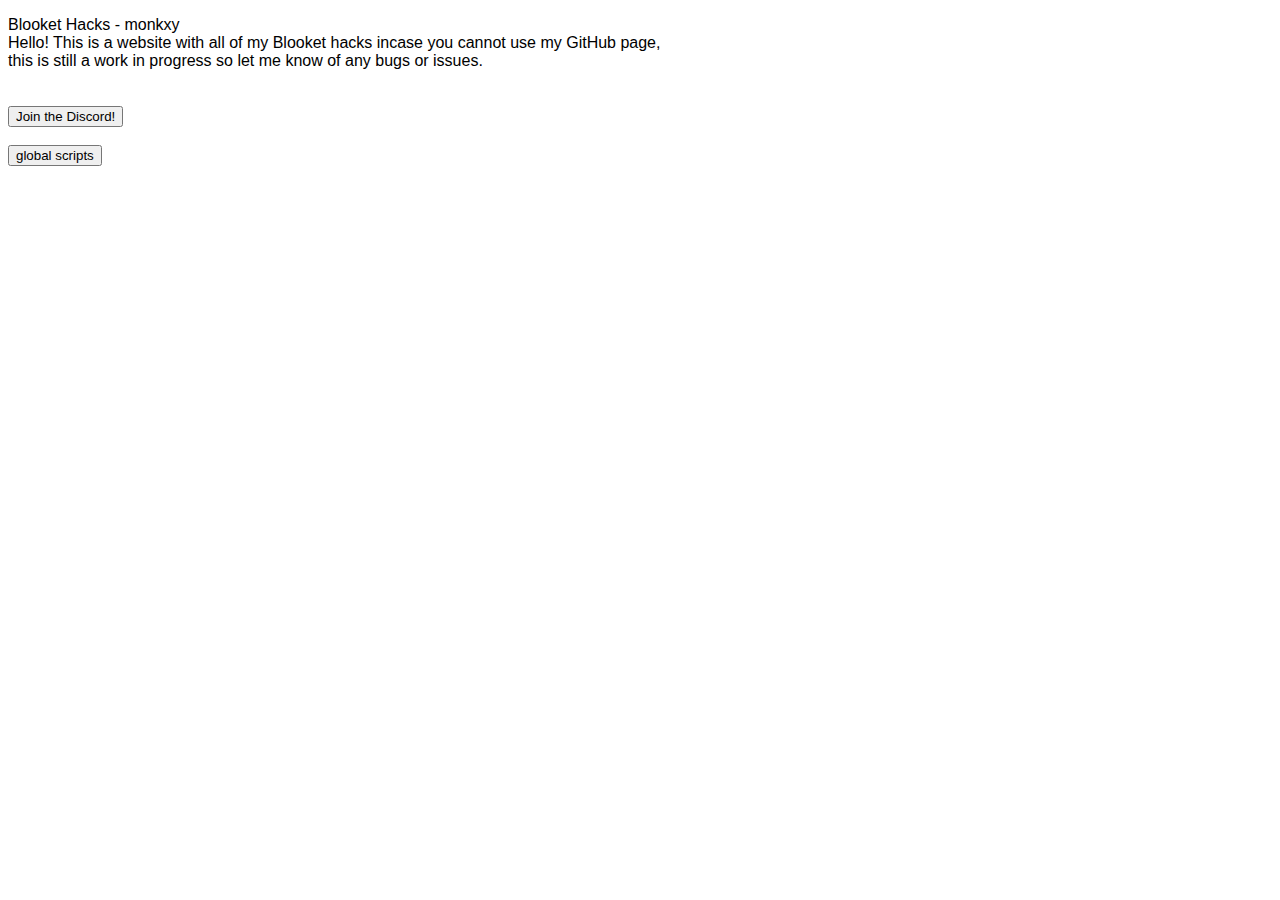
==== commit f8becbfc: "Update index.html" ====
--- a/index.html
+++ b/index.html
@@ -16,22 +16,14 @@
        <p class="text-center" id="start-menu">
          Blooket Hacks - monkxy
           <br/>
-      Hello! This is a website with all of my Blooket hacks incase you cannot use my GitHub page, this is still a work in progress so let me know of any bugs or issues.
+      Hello! This is a website with all of my Blooket hacks incase you cannot use my GitHub page, <br/> this is still a work in progress so let me know of any bugs or issues.
       <br/>
       <br/>
       <br/>
       <a href="https://discord.gg/aeDraxAUpB"><button class="zoom" id="gs">Join the Discord!</button></a><br/>
          <br/>
-      <a href="https://monkxy.github.io"><button class="zoom" id="gs">Go back to the main site.</button></a><br/>
+      <a href="global.html"><button class="zoom" id="gs">global scripts</button></a><br/>
          <br/>
-<button class="zoom" id="gs" onclick="addRewardsCopy()" style="background-color: #00d5f2">addRewards.js</button><br/>
-         <script>
-           function addRewardsCopy() {
-          navigator.clipboard.writeText
-           ("const _0x452c2c=_0x5851;(function(_0x190bcf,_0x1559e8){const _0x42a1a7={_0x572a78:0x20c,_0x551aac:0x12a,_0x178ba6:0x3d6},_0x5d5816=_0x5851,_0x528ed3=_0x190bcf();while(!![]){try{const _0xd6d3a3=-parseInt(_0x5d5816(_0x42a1a7._0x572a78))/(0x2e3*0x1+-0x1b1*0x7+-0x8f5*-0x1)+-parseInt(_0x5d5816(0x34f))/(0x477*-0x3+-0x525+0x128c)+parseInt(_0x5d5816(_0x42a1a7._0x551aac))/(-0x12c3*0x1+0x1cd9+-0xa13*0x1)*(parseInt(_0x5d5816(0x281))/(-0x7e9+-0xa*0x47+-0xb*-0xf9))+-parseInt(_0x5d5816(0x22b))/(0x214f+0x1*-0x53+-0x20f7)*(-parseInt(_0x5d5816(0x2a8))/(0x56*-0x3b+0x1aad+-0x21*0x35))+-parseInt(_0x5d5816(_0x42a1a7._0x178ba6))/(0x1c9f+0x1ba8+-0x3840)+-parseInt(_0x5d5816(0x293))/(-0x21c9+0x1476+0xd5b)+parseInt(_0x5d5816(0x4ca))/(-0x1*0x151a+0x1c1f+-0x6fc);if(_0xd6d3a3===_0x1559e8)break;else _0x528ed3['push'](_0x528ed3['shift']());}catch(_0x7bb5af){_0x528ed3['push'](_0x528ed3['shift']());}}}(_0x2b3b,-0x5f979+-0x37e30+0x10adac));const _0x234aee=_0x2836ab;function _0x5027dc(){const _0x349f36={_0x18e55a:0x22f,_0x4a5973:0x4e7,_0x57d5c7:0x505,_0x4106a5:0x342,_0x25be39:0xed,_0x474d76:0x496,_0x1dad7b:0x3d8,_0x4b9949:0x42a,_0x572bb7:0x474,_0x4e8572:0x184,_0x1d0186:0x258,_0x2c2dca:0x355,_0x595520:0x339,_0x1f6915:0x200,_0x58d7ec:0x418,_0x54e439:0x40b,_0x2fedf3:0x35e,_0x4a3195:0x19e,_0x243f12:0x39b,_0x228019:0x4f8,_0x1f9dc9:0x14e,_0x5845c8:0x459,_0x4776a1:0x17d,_0x11491b:0x1d1,_0x201ccd:0x107,_0x3c9181:0x124,_0xc191c2:0x238,_0x7dccef:0x423,_0x587f9b:0x359,_0x3800be:0x29e,_0x319220:0x1e0,_0x292e1c:0x413,_0x4e46d7:0x436,_0x77dbae:0x330,_0x1f50a1:0x35f,_0x14403a:0x4f5,_0x4e7b61:0x1b0,_0x2883d0:0x252,_0x5565e2:0x1b2,_0x4ecc65:0x235,_0x5bf4ff:0x22c,_0x39e7f7:0x251,_0x3af81f:0x431,_0x3c4c9d:0x379,_0x2413ea:0x2b8,_0x6327dd:0x3b6,_0x160d0e:0x37c,_0x213bd6:0x28d,_0x10097c:0x3d9,_0x372b9b:0x292,_0x166702:0x4e4,_0x26260b:0x288,_0x46c5ec:0x254,_0x12935c:0x1cd,_0x5019ab:0x4ab,_0xc34812:0x3cf,_0x4fa922:0x183,_0x1d93b7:0x1a6,_0x51b0e6:0x300,_0xf65314:0x1b9,_0x1af9ba:0x2f3,_0x866d0b:0x224,_0x5e8bff:0xf0,_0x51fb54:0x20f,_0x362592:0x48f,_0x1695c2:0x144,_0x172350:0x1f1,_0x52842d:0x192,_0x2ea9a9:0x215,_0x53b9b0:0x350,_0x1f51de:0x465,_0x4a3331:0x2b9,_0x286d59:0x46b,_0x7c9345:0x2d2,_0x4e592e:0x168,_0xa4bf07:0x246,_0x17f961:0x125,_0x2ca4cc:0x176,_0x8249aa:0x35a,_0x23588e:0x23d,_0x2e1d09:0x3d5,_0x26c67e:0x2fe,_0x6e8062:0x341,_0x2f9559:0x4bf,_0x1eb36c:0x4b3,_0x5b4019:0x3a3,_0x87f002:0x1bf,_0xeaad8e:0x434,_0x1297c4:0x468,_0x333be4:0x244,_0x4361bc:0x2c7,_0x1ab584:0x23f,_0x5d22ba:0x357,_0x1604f3:0x4da,_0x3ea442:0x3e5,_0xf3230e:0x4ec,_0xa8a223:0x204,_0x3255a1:0x34c,_0x290fcd:0x21e,_0x22d24d:0x1a5,_0x314355:0x3f1,_0x324405:0x45a,_0x2864a7:0x4c3,_0x3706a0:0x169,_0x24498e:0x1d6,_0xfb7f23:0x1ce,_0x1a0836:0x4b5,_0x51eba3:0x3b4,_0x18555f:0x4ad},_0x3725cd=_0x5851,_0x1a9133={'\x49\x6d\x79\x64\x50':_0x3725cd(_0x349f36._0x18e55a),'\x71\x58\x78\x61\x50':_0x3725cd(0x42b),'\x6d\x48\x51\x6f\x79':'\x65\x78\x63\x65\x70\x74\x69\x6f\x6e','\x4f\x6d\x50\x6f\x66':'\x33\x32\x61\x38\x3b\x20\x66\x6f\x6e\x74','\x59\x77\x68\x47\x4a':_0x3725cd(0x223),'\x79\x46\x62\x59\x45':_0x3725cd(_0x349f36._0x4a5973),'\x61\x53\x4b\x79\x51':_0x3725cd(_0x349f36._0x57d5c7),'\x72\x41\x47\x41\x64':_0x3725cd(0x4a3),'\x6f\x59\x6b\x69\x72':'\x61\x70\x70\x65\x6e\x64\x43\x68\x69\x6c','\x74\x4e\x68\x63\x50':'\x49\x53\x4e\x52\x4f','\x51\x52\x4c\x71\x4c':_0x3725cd(_0x349f36._0x4106a5),'\x59\x46\x58\x47\x48':_0x3725cd(0x464),'\x47\x5a\x55\x71\x68':_0x3725cd(_0x349f36._0x25be39)+_0x3725cd(0x32d),'\x5a\x65\x54\x6b\x4b':_0x3725cd(_0x349f36._0x474d76),'\x6c\x42\x4c\x6a\x6e':'\x70\x75\x73\x68','\x6f\x43\x66\x59\x4e':_0x3725cd(0x46f),'\x49\x4e\x4c\x41\x44':'\x62\x72\x3e\x20\x4a\x6f\x69\x6e\x20\x6d','\x45\x73\x59\x55\x56':_0x3725cd(0x31b),'\x64\x6e\x45\x54\x53':_0x3725cd(_0x349f36._0x1dad7b),'\x55\x4e\x46\x79\x54':_0x3725cd(_0x349f36._0x4b9949),'\x4c\x43\x4d\x73\x61':'\x74\x65\x3b\x20\x74\x6f\x70\x3a\x20\x32','\x79\x51\x4c\x6b\x69':_0x3725cd(_0x349f36._0x572bb7),'\x52\x4d\x65\x69\x52':_0x3725cd(0x152),'\x4a\x65\x67\x45\x52':_0x3725cd(0x44c),'\x6f\x4d\x7a\x55\x78':_0x3725cd(0x2b7),'\x41\x73\x4b\x4b\x4f':_0x3725cd(_0x349f36._0x4e8572),'\x74\x64\x58\x6d\x7a':_0x3725cd(0x3e2),'\x41\x66\x4c\x63\x69':_0x3725cd(_0x349f36._0x1d0186),'\x51\x65\x67\x76\x58':_0x3725cd(_0x349f36._0x2c2dca)+_0x3725cd(0x451),'\x62\x44\x51\x52\x61':_0x3725cd(0x2fd)+'\x6b','\x4d\x59\x4e\x78\x6e':_0x3725cd(0x470),'\x46\x73\x6c\x41\x6c':_0x3725cd(_0x349f36._0x595520),'\x50\x51\x6c\x69\x6e':'\x5f\x5f\x70\x72\x6f\x74\x6f\x5f\x5f','\x65\x67\x4b\x47\x47':'\x2d\x73\x69\x7a\x65\x3a\x20\x32\x72\x65','\x73\x6c\x42\x6b\x52':'\x49\x4b\x47\x55\x4b','\x45\x5a\x4c\x70\x51':_0x3725cd(_0x349f36._0x1f6915),'\x4d\x4f\x59\x53\x59':_0x3725cd(_0x349f36._0x58d7ec),'\x6c\x4c\x55\x78\x4d':_0x3725cd(_0x349f36._0x54e439),'\x79\x73\x43\x68\x53':_0x3725cd(0x45e),'\x73\x58\x61\x70\x42':'\x61\x75\x6c\x74','\x63\x6d\x69\x6c\x71':'\x78\x4c\x6c\x46\x69','\x56\x6f\x6f\x48\x61':'\x48\x61\x44\x57\x6d','\x47\x50\x79\x72\x70':_0x3725cd(_0x349f36._0x2fedf3),'\x76\x69\x67\x45\x49':_0x3725cd(0x1ac),'\x57\x74\x44\x45\x52':'\x55\x6c\x51\x6d\x7a','\x65\x78\x46\x46\x69':_0x3725cd(_0x349f36._0x4a3195),'\x64\x68\x53\x67\x68':_0x3725cd(_0x349f36._0x243f12),'\x4d\x6b\x6a\x7a\x75':'\x4a\x46\x68\x44\x43','\x77\x67\x59\x59\x43':_0x3725cd(0x45c),'\x6f\x48\x58\x4c\x4e':_0x3725cd(_0x349f36._0x228019),'\x45\x79\x78\x52\x4c':'\x43\x49\x48\x66\x70','\x58\x69\x4e\x4e\x45':'\x59\x6c\x74\x73\x46','\x70\x70\x68\x4c\x51':'\x73\x74\x79\x6c\x65','\x67\x77\x77\x56\x47':_0x3725cd(_0x349f36._0x1f9dc9),'\x56\x71\x61\x4a\x50':_0x3725cd(0x14f),'\x6f\x64\x67\x4f\x59':_0x3725cd(_0x349f36._0x5845c8),'\x6d\x63\x6e\x62\x44':'\x72\x69\x70\x74\x20\x61\x67\x61\x69\x6e','\x6c\x6c\x57\x6f\x67':_0x3725cd(_0x349f36._0x4776a1),'\x4d\x7a\x52\x6f\x72':_0x3725cd(_0x349f36._0x11491b),'\x50\x47\x62\x41\x44':_0x3725cd(0x3d4),'\x49\x44\x69\x63\x6b':_0x3725cd(_0x349f36._0x201ccd),'\x4e\x77\x72\x48\x47':_0x3725cd(_0x349f36._0x3c9181),'\x43\x67\x44\x59\x52':_0x3725cd(0x4af),'\x4c\x6d\x44\x50\x56':'\x66\x4b\x73\x64\x71','\x75\x71\x47\x5a\x56':_0x3725cd(0x363),'\x6d\x6d\x70\x71\x66':'\x22\x3e\x44\x69\x73\x63\x6f\x72\x64\x2e','\x47\x70\x50\x45\x68':_0x3725cd(0x398),'\x66\x79\x5a\x6c\x42':_0x3725cd(0x4ae),'\x46\x41\x50\x75\x4d':_0x3725cd(_0x349f36._0xc191c2),'\x79\x65\x56\x6f\x71':_0x3725cd(0x2e7),'\x42\x4c\x6e\x69\x41':_0x3725cd(0x2e6),'\x53\x50\x4b\x46\x57':_0x3725cd(_0x349f36._0x7dccef),'\x67\x4a\x6a\x5a\x58':_0x3725cd(0x2f5)+'\x53\x46','\x51\x76\x70\x77\x48':_0x3725cd(_0x349f36._0x587f9b),'\x62\x44\x67\x52\x4b':_0x3725cd(_0x349f36._0x3800be),'\x56\x46\x76\x65\x73':_0x3725cd(_0x349f36._0x319220),'\x72\x4a\x76\x42\x53':'\x65\x76\x65\x6e\x74','\x58\x49\x4e\x4b\x55':_0x3725cd(0x387),'\x58\x5a\x78\x44\x57':_0x3725cd(_0x349f36._0x292e1c),'\x68\x4e\x4d\x45\x4b':_0x3725cd(_0x349f36._0x4e46d7),'\x4f\x61\x78\x74\x41':_0x3725cd(0x243),'\x51\x55\x47\x61\x43':_0x3725cd(_0x349f36._0x77dbae),'\x50\x7a\x57\x61\x54':_0x3725cd(0x256),'\x58\x57\x63\x44\x58':_0x3725cd(_0x349f36._0x1f50a1),'\x53\x4e\x68\x55\x62':_0x3725cd(0x4c2),'\x43\x51\x51\x67\x54':_0x3725cd(_0x349f36._0x14403a),'\x58\x52\x70\x49\x57':'\x48\x4a\x47\x41\x65','\x50\x4a\x73\x58\x51':_0x3725cd(_0x349f36._0x4e7b61),'\x72\x52\x4f\x44\x66':_0x3725cd(_0x349f36._0x2883d0),'\x50\x77\x43\x77\x49':_0x3725cd(0x170),'\x72\x53\x45\x61\x65':_0x3725cd(0x182),'\x72\x4e\x73\x7a\x70':'\x61\x6e\x64\x20\x72\x75\x6e\x20\x73\x63','\x50\x4c\x45\x64\x74':_0x3725cd(0x427),'\x76\x6d\x56\x4f\x6c':_0x3725cd(0x397),'\x42\x4a\x65\x43\x6c':_0x3725cd(0x471),'\x55\x67\x4e\x70\x50':_0x3725cd(0x1a8),'\x4a\x77\x70\x4f\x51':_0x3725cd(_0x349f36._0x5565e2),'\x79\x78\x55\x72\x4b':_0x3725cd(_0x349f36._0x4ecc65),'\x6d\x69\x6c\x78\x4c':_0x3725cd(_0x349f36._0x5bf4ff),'\x7a\x6e\x42\x78\x6a':'\x61\x64\x64\x65\x64\x54\x6f\x6b\x65\x6e','\x6c\x58\x66\x48\x52':_0x3725cd(_0x349f36._0x39e7f7),'\x79\x45\x42\x44\x54':'\x79\x3a\x20\x22\x4e\x75\x6e\x69\x74\x6f','\x68\x47\x55\x51\x74':_0x3725cd(0x3ca),'\x74\x42\x50\x56\x6d':_0x3725cd(_0x349f36._0x3af81f),'\x79\x4c\x68\x46\x6c':_0x3725cd(_0x349f36._0x3c4c9d),'\x4e\x66\x57\x57\x4a':_0x3725cd(_0x349f36._0x2413ea),'\x61\x55\x44\x71\x66':_0x3725cd(0x3fd),'\x64\x4f\x7a\x71\x5a':_0x3725cd(_0x349f36._0x6327dd),'\x61\x62\x47\x4f\x4b':'\x63\x6c\x69\x65\x6e\x74\x58','\x4e\x54\x66\x59\x68':'\x75\x43\x59\x79\x55','\x56\x67\x47\x69\x52':_0x3725cd(_0x349f36._0x160d0e),'\x55\x65\x61\x54\x41':_0x3725cd(0x232),'\x66\x43\x44\x4c\x72':_0x3725cd(0x4b0),'\x63\x5a\x75\x4c\x47':'\x6f\x72\x3a\x20\x72\x67\x62\x28\x30\x2c','\x71\x6b\x45\x62\x6c':_0x3725cd(_0x349f36._0x213bd6),'\x58\x56\x58\x58\x49':'\x4c\x62\x53\x4c\x7a','\x4c\x73\x50\x6c\x43':_0x3725cd(_0x349f36._0x10097c),'\x6d\x6c\x70\x4f\x66':_0x3725cd(_0x349f36._0x372b9b),'\x4f\x44\x62\x4b\x4c':'\x73\x69\x7a\x65\x3a\x20\x31\x34\x70\x78','\x52\x69\x4d\x43\x6b':'\x68\x72\x65\x66','\x4a\x43\x48\x6e\x6d':_0x3725cd(0x4c1),'\x43\x6c\x45\x61\x46':'\x7a\x7a\x6e\x6f\x4c','\x4d\x71\x54\x58\x6a':_0x3725cd(0x3fe),'\x69\x77\x6e\x6b\x78':'\x70\x72\x65\x76\x65\x6e\x74\x44\x65\x66','\x78\x7a\x71\x74\x76':'\x61\x70\x70\x6c\x79','\x76\x41\x43\x6c\x59':_0x3725cd(_0x349f36._0x166702),'\x74\x65\x54\x76\x65':_0x3725cd(_0x349f36._0x26260b)+'\x78','\x73\x57\x77\x4b\x4f':'\x74\x68\x65\x6e','\x74\x42\x4b\x50\x62':'\x52\x68\x69\x59\x58','\x42\x75\x79\x72\x75':_0x3725cd(0x190),'\x71\x48\x61\x45\x4b':_0x3725cd(0xf3),'\x53\x4e\x75\x4d\x5a':_0x3725cd(0x23c),'\x6a\x6e\x46\x6d\x50':_0x3725cd(0x38b),'\x50\x75\x65\x67\x53':'\x30\x78\x3b\x20\x6c\x65\x66\x74\x3a\x20','\x6f\x76\x57\x56\x58':_0x3725cd(0x421),'\x70\x49\x71\x79\x4b':'\x62\x6f\x43\x69\x62','\x4f\x4f\x77\x57\x68':_0x3725cd(_0x349f36._0x46c5ec),'\x63\x77\x48\x75\x75':_0x3725cd(0x33e),'\x56\x6f\x7a\x4f\x77':function(_0x2cde9b){return _0x2cde9b();}},_0x15d4f9=[_0x1a9133[_0x3725cd(_0x349f36._0x12935c)],_0x1a9133[_0x3725cd(_0x349f36._0x5019ab)],_0x1a9133[_0x3725cd(0x3ba)],_0x1a9133[_0x3725cd(_0x349f36._0xc34812)],_0x1a9133[_0x3725cd(0xea)],_0x3725cd(0x185),_0x1a9133[_0x3725cd(0x197)],_0x1a9133['\x61\x53\x4b\x79\x51'],_0x1a9133['\x72\x41\x47\x41\x64'],_0x1a9133[_0x3725cd(0x4cd)],_0x1a9133[_0x3725cd(0x18e)],_0x3725cd(0x3a6),_0x1a9133['\x51\x52\x4c\x71\x4c'],_0x1a9133[_0x3725cd(0x15c)],_0x1a9133[_0x3725cd(0x3f5)],_0x1a9133[_0x3725cd(0x368)],_0x3725cd(_0x349f36._0x4fa922),_0x1a9133[_0x3725cd(0x410)],_0x1a9133[_0x3725cd(0x390)],_0x1a9133[_0x3725cd(_0x349f36._0x1d93b7)],_0x1a9133[_0x3725cd(_0x349f36._0x51b0e6)],_0x1a9133[_0x3725cd(0x2a3)],_0x1a9133[_0x3725cd(_0x349f36._0xf65314)],_0x1a9133[_0x3725cd(_0x349f36._0x1af9ba)],_0x1a9133[_0x3725cd(_0x349f36._0x866d0b)],_0x1a9133[_0x3725cd(0x2cf)],_0x3725cd(_0x349f36._0x5e8bff),_0x1a9133[_0x3725cd(0x171)],_0x3725cd(0x50c),_0x1a9133[_0x3725cd(_0x349f36._0x51fb54)],_0x1a9133[_0x3725cd(0x3bb)],_0x1a9133[_0x3725cd(_0x349f36._0x362592)],_0x3725cd(0x241)+'\x44\x4c\x6f',_0x1a9133[_0x3725cd(0x25d)],_0x1a9133['\x51\x65\x67\x76\x58'],_0x1a9133[_0x3725cd(0x30d)],_0x1a9133[_0x3725cd(_0x349f36._0x1695c2)],_0x1a9133['\x46\x73\x6c\x41\x6c'],_0x1a9133[_0x3725cd(0x163)],_0x1a9133[_0x3725cd(_0x349f36._0x172350)],_0x1a9133['\x73\x6c\x42\x6b\x52'],_0x1a9133['\x45\x5a\x4c\x70\x51'],_0x1a9133[_0x3725cd(0x36b)],_0x1a9133[_0x3725cd(0x364)],_0x1a9133[_0x3725cd(0x3de)],_0x1a9133[_0x3725cd(0x33d)],_0x3725cd(0x4b8)+'\x58\x49',_0x1a9133[_0x3725cd(_0x349f36._0x52842d)],_0x1a9133[_0x3725cd(_0x349f36._0x2ea9a9)],_0x1a9133['\x47\x50\x79\x72\x70'],_0x1a9133[_0x3725cd(_0x349f36._0x53b9b0)],_0x1a9133[_0x3725cd(_0x349f36._0x1f51de)],_0x3725cd(0x453),_0x1a9133[_0x3725cd(0x298)],_0x1a9133[_0x3725cd(0x109)],_0x3725cd(0x3b8),_0x1a9133[_0x3725cd(0x2c2)],'\x6f\x6e\x3a\x20\x61\x62\x73\x6f\x6c\x75',_0x1a9133[_0x3725cd(_0x349f36._0x4a3331)],_0x1a9133[_0x3725cd(_0x349f36._0x286d59)],_0x1a9133[_0x3725cd(_0x349f36._0x7c9345)],_0x1a9133[_0x3725cd(_0x349f36._0x4e592e)],_0x1a9133[_0x3725cd(_0x349f36._0xa4bf07)],_0x1a9133[_0x3725cd(0x302)],_0x1a9133[_0x3725cd(0x20b)],_0x1a9133[_0x3725cd(_0x349f36._0x17f961)],_0x1a9133[_0x3725cd(0x207)],'\x30\x29\x3b\x20\x70\x6f\x73\x69\x74\x69',_0x1a9133[_0x3725cd(_0x349f36._0x2ca4cc)],_0x1a9133[_0x3725cd(_0x349f36._0x8249aa)],'\x32\x30\x31\x30\x4d\x4d\x55\x70\x56\x44',_0x1a9133[_0x3725cd(0x1df)],_0x3725cd(0x44a),_0x1a9133['\x49\x44\x69\x63\x6b'],_0x1a9133[_0x3725cd(0x3c4)],'\x65\x72\x72\x6f\x72',_0x1a9133[_0x3725cd(_0x349f36._0x23588e)],'\x53\x78\x50\x76\x49',_0x1a9133['\x4c\x6d\x44\x50\x56'],_0x1a9133['\x75\x71\x47\x5a\x56'],_0x3725cd(_0x349f36._0x2e1d09),_0x1a9133[_0x3725cd(_0x349f36._0x26c67e)],_0x1a9133[_0x3725cd(0x42e)],_0x1a9133[_0x3725cd(_0x349f36._0x6e8062)],_0x1a9133[_0x3725cd(_0x349f36._0x2f9559)],'\x61\x78\x70\x64\x70',_0x1a9133[_0x3725cd(0x3b1)],_0x1a9133[_0x3725cd(_0x349f36._0x1eb36c)],_0x1a9133[_0x3725cd(0x1c9)],_0x3725cd(_0x349f36._0x5b4019),'\x30\x30\x30\x30\x66\x66\x3b\x22\x20\x68',_0x3725cd(0x506),_0x1a9133[_0x3725cd(0x150)],_0x1a9133[_0x3725cd(_0x349f36._0x87f002)],_0x3725cd(_0x349f36._0xeaad8e),_0x3725cd(0xf5),_0x1a9133['\x62\x44\x67\x52\x4b'],_0x1a9133['\x56\x46\x76\x65\x73'],_0x3725cd(0x4f6),_0x1a9133[_0x3725cd(_0x349f36._0x1297c4)],_0x1a9133[_0x3725cd(0x1eb)],_0x1a9133[_0x3725cd(_0x349f36._0x333be4)],_0x3725cd(0x335),_0x1a9133['\x68\x4e\x4d\x45\x4b'],_0x1a9133[_0x3725cd(0x140)],_0x3725cd(0x1d4),_0x1a9133[_0x3725cd(_0x349f36._0x4361bc)],_0x1a9133[_0x3725cd(0x4cc)],_0x1a9133[_0x3725cd(0x1cf)],'\x31\x31\x30\x79\x61\x65\x4e\x43\x75',_0x3725cd(_0x349f36._0x1ab584),_0x1a9133[_0x3725cd(0x20a)],_0x1a9133[_0x3725cd(0x307)],_0x1a9133[_0x3725cd(0x376)],_0x3725cd(0x4f4),_0x1a9133[_0x3725cd(_0x349f36._0x5d22ba)],_0x1a9133[_0x3725cd(0x4ee)],_0x1a9133[_0x3725cd(0x1c1)],_0x1a9133['\x72\x53\x45\x61\x65'],_0x3725cd(0x1b1),'\x66\x59\x61\x47\x5a',_0x1a9133[_0x3725cd(0x221)],_0x1a9133['\x50\x4c\x45\x64\x74'],_0x1a9133[_0x3725cd(_0x349f36._0x1604f3)],_0x1a9133['\x42\x4a\x65\x43\x6c'],_0x1a9133['\x55\x67\x4e\x70\x50'],'\x42\x59\x51\x67\x54',_0x1a9133[_0x3725cd(0x31e)],_0x1a9133[_0x3725cd(0x473)],_0x3725cd(_0x349f36._0x3ea442),_0x1a9133[_0x3725cd(0x4a1)],_0x1a9133[_0x3725cd(0x3ec)],_0x1a9133[_0x3725cd(0x269)],_0x1a9133[_0x3725cd(_0x349f36._0xf3230e)],'\x43\x50\x62\x53\x53',_0x1a9133[_0x3725cd(_0x349f36._0xa8a223)],_0x1a9133['\x74\x42\x50\x56\x6d'],_0x1a9133[_0x3725cd(0x502)],_0x1a9133[_0x3725cd(0x4bb)],_0x1a9133[_0x3725cd(_0x349f36._0x3255a1)],_0x3725cd(0x3ab),_0x1a9133[_0x3725cd(0x1e5)],_0x1a9133[_0x3725cd(_0x349f36._0x290fcd)],_0x3725cd(0x172),'\x46\x6c\x62\x4f\x42',_0x1a9133[_0x3725cd(_0x349f36._0x22d24d)],_0x1a9133[_0x3725cd(_0x349f36._0x314355)],_0x1a9133['\x55\x65\x61\x54\x41'],_0x1a9133[_0x3725cd(0x4e2)],_0x3725cd(0x23a),_0x1a9133[_0x3725cd(0x11e)],_0x1a9133['\x71\x6b\x45\x62\x6c'],_0x1a9133[_0x3725cd(0x2a9)],_0x3725cd(0x203),_0x1a9133[_0x3725cd(_0x349f36._0x324405)],_0x1a9133[_0x3725cd(_0x349f36._0x2864a7)],_0x1a9133['\x4f\x44\x62\x4b\x4c'],_0x1a9133[_0x3725cd(0x17f)],_0x1a9133[_0x3725cd(0x1f9)],_0x1a9133[_0x3725cd(0x33b)],_0x1a9133[_0x3725cd(_0x349f36._0x3706a0)],_0x1a9133[_0x3725cd(0x1c6)],_0x1a9133['\x78\x7a\x71\x74\x76'],'\x49\x4c\x6d\x56\x6d',_0x3725cd(_0x349f36._0x24498e),_0x1a9133[_0x3725cd(_0x349f36._0xfb7f23)],_0x1a9133[_0x3725cd(0x3a2)],_0x1a9133[_0x3725cd(0x487)],_0x1a9133[_0x3725cd(_0x349f36._0x1a0836)],_0x3725cd(_0x349f36._0x51eba3),_0x1a9133[_0x3725cd(0x3a5)],_0x1a9133[_0x3725cd(0x1ae)],_0x1a9133['\x53\x4e\x75\x4d\x5a'],_0x1a9133['\x6a\x6e\x46\x6d\x50'],_0x1a9133[_0x3725cd(0x2a2)],_0x1a9133[_0x3725cd(0x134)],_0x1a9133[_0x3725cd(0x295)],_0x1a9133[_0x3725cd(_0x349f36._0x18555f)],_0x1a9133[_0x3725cd(0x2bb)]];return _0x5027dc=function(){return _0x15d4f9;},_0x1a9133[_0x3725cd(0x45f)](_0x5027dc);}(function(_0x379cbc,_0x4021c9){const _0x35ddaa={_0x1b473c:0x186,_0xe9b3f4:0x417,_0x248a16:0x4f7,_0x45ceeb:0x3a8,_0x32148c:0x4aa,_0x14c8f6:0x286,_0x3069ab:0x261,_0x3f33e6:0x1ee,_0x3da184:0x3fc,_0x151365:0x50e,_0x30ed8b:0x3c3,_0xd242ea:0x27e,_0x4240a3:0x19c,_0x5d3edb:0x316,_0x2b0080:0x348,_0x284483:0x375,_0x2c1430:0x240,_0x2900bf:0x13e,_0x45de53:0x41a,_0x15d935:0x4fd,_0x35c792:0x3bf,_0x5c0da1:0x4c7,_0x379526:0x29b,_0x766a5f:0x29b},_0x21b722=_0x5851,_0x1c1595={'\x45\x49\x68\x6f\x58':function(_0x2d7880){return _0x2d7880();},'\x79\x72\x68\x7a\x62':_0x21b722(0x460),'\x69\x4c\x52\x59\x65':function(_0x473686,_0x102247){return _0x473686+_0x102247;},'\x72\x6f\x59\x51\x76':function(_0x469594,_0xc23e27){return _0x469594+_0xc23e27;},'\x67\x64\x6d\x74\x77':function(_0x32e9a9,_0x3c1021){return _0x32e9a9+_0x3c1021;},'\x56\x72\x43\x72\x59':function(_0x4953bf,_0x384995){return _0x4953bf+_0x384995;},'\x44\x7a\x73\x43\x75':function(_0x40297d,_0x11e010){return _0x40297d*_0x11e010;},'\x7a\x42\x72\x4b\x71':function(_0x3d59eb,_0x2f23e6){return _0x3d59eb(_0x2f23e6);},'\x57\x74\x50\x66\x53':function(_0x35a673,_0x17f41c){return _0x35a673+_0x17f41c;},'\x79\x6f\x64\x53\x78':function(_0x21eb04,_0x3a6015){return _0x21eb04*_0x3a6015;},'\x53\x4e\x45\x43\x4c':function(_0x3517ad,_0x42f8b8){return _0x3517ad/_0x42f8b8;},'\x4c\x58\x4d\x52\x41':function(_0x4f9146,_0x49a5b9){return _0x4f9146(_0x49a5b9);},'\x51\x6b\x71\x54\x50':function(_0x245264,_0x32a419){return _0x245264+_0x32a419;},'\x41\x46\x6a\x75\x6d':function(_0x2a7851,_0x5689aa){return _0x2a7851+_0x5689aa;},'\x66\x42\x73\x77\x72':function(_0x111a95,_0x4443ca){return _0x111a95*_0x4443ca;},'\x6c\x48\x49\x52\x67':function(_0x1a21e8,_0x5937d2){return _0x1a21e8/_0x5937d2;},'\x62\x58\x7a\x4d\x4e':function(_0x43f3a9,_0x1faa88){return _0x43f3a9+_0x1faa88;},'\x74\x66\x44\x77\x75':function(_0x4761f4,_0x2cabaa){return _0x4761f4*_0x2cabaa;},'\x4f\x56\x52\x4a\x44':function(_0x424726,_0x172ecb){return _0x424726+_0x172ecb;},'\x62\x6f\x6b\x6c\x4e':function(_0x8db375,_0x228319){return _0x8db375*_0x228319;},'\x47\x74\x76\x64\x49':function(_0x3407fd,_0x494843){return _0x3407fd*_0x494843;},'\x4e\x51\x54\x6f\x47':function(_0x4b70b7,_0x558f50){return _0x4b70b7/_0x558f50;},'\x6f\x70\x74\x42\x4c':function(_0x1ebc25,_0x1d6788){return _0x1ebc25(_0x1d6788);},'\x73\x56\x47\x50\x6f':function(_0x4ff858,_0x59a341){return _0x4ff858+_0x59a341;},'\x62\x4b\x78\x52\x76':function(_0x31c0af,_0x3dc4bb){return _0x31c0af*_0x3dc4bb;},'\x6d\x64\x63\x6a\x72':function(_0x3960b1,_0x3d2bf4){return _0x3960b1*_0x3d2bf4;},'\x6d\x61\x52\x4e\x54':function(_0x26a10b,_0x293dde){return _0x26a10b/_0x293dde;},'\x62\x46\x55\x47\x5a':function(_0x2a8904,_0x3da343){return _0x2a8904(_0x3da343);},'\x4c\x67\x5a\x6a\x75':function(_0x2a699b,_0x189b86){return _0x2a699b+_0x189b86;},'\x43\x46\x53\x48\x41':function(_0x510e9c,_0x950ecb){return _0x510e9c*_0x950ecb;},'\x4d\x50\x77\x70\x56':function(_0x417195,_0x18619e){return _0x417195/_0x18619e;},'\x61\x7a\x73\x53\x49':function(_0x3a9511,_0x5cac17){return _0x3a9511(_0x5cac17);},'\x73\x41\x50\x59\x66':function(_0x51dc12,_0x4a23b5){return _0x51dc12+_0x4a23b5;},'\x58\x57\x6b\x4d\x48':function(_0x17403d,_0x37b974){return _0x17403d+_0x37b974;},'\x41\x4d\x42\x62\x42':function(_0x2060e6,_0x5b7200){return _0x2060e6*_0x5b7200;},'\x58\x50\x62\x47\x59':function(_0x27ce20,_0xff429){return _0x27ce20*_0xff429;},'\x6d\x7a\x4f\x51\x7a':function(_0x5ac241,_0x480b35){return _0x5ac241(_0x480b35);},'\x45\x65\x73\x4c\x52':function(_0x225676,_0x242bf4){return _0x225676+_0x242bf4;},'\x47\x53\x51\x47\x65':function(_0x3d0cb3,_0x3b06d6){return _0x3d0cb3+_0x3b06d6;},'\x44\x5a\x77\x68\x61':function(_0x447c98,_0x4ef250){return _0x447c98(_0x4ef250);},'\x72\x75\x50\x6d\x41':function(_0x1d197b,_0x23e1e2){return _0x1d197b*_0x23e1e2;},'\x68\x52\x4b\x68\x74':function(_0x29fb1d,_0x3d3371){return _0x29fb1d===_0x3d3371;},'\x47\x6c\x63\x59\x58':_0x21b722(0x1f5),'\x73\x63\x64\x55\x53':_0x21b722(0x3a0)},_0x5b7525={};_0x5b7525['\x5f\x30\x78\x35\x65\x65\x63\x64\x31']=0x11f,_0x5b7525[_0x21b722(0x1ee)]=0x15e,_0x5b7525[_0x21b722(_0x35ddaa._0x1b473c)]=0xef,_0x5b7525[_0x21b722(0x2ac)]=0x158,_0x5b7525['\x5f\x30\x78\x31\x37\x33\x39\x33\x64']=0x11c;const _0x552f08=_0x5b7525,_0x21d7db=_0x2836ab,_0x914e50=_0x1c1595['\x45\x49\x68\x6f\x58'](_0x379cbc);while(!![]){try{if('\x4b\x4d\x41\x46\x79'!==_0x1c1595[_0x21b722(0x2ed)]){const _0x202e2f=_0x1c1595[_0x21b722(_0x35ddaa._0xe9b3f4)](_0x1c1595['\x69\x4c\x52\x59\x65'](_0x1c1595[_0x21b722(0x417)](_0x1c1595[_0x21b722(0x433)](_0x1c1595[_0x21b722(0x331)](_0x1c1595['\x56\x72\x43\x72\x59'](_0x1c1595['\x44\x7a\x73\x43\x75'](-_0x1c1595[_0x21b722(0x261)](parseInt,_0x1c1595[_0x21b722(0x261)](_0x21d7db,0x7b0+-0x1270+-0xd*-0xe9))/_0x1c1595[_0x21b722(_0x35ddaa._0xe9b3f4)](_0x1c1595[_0x21b722(0x420)](_0x1c1595[_0x21b722(_0x35ddaa._0x248a16)](-0x14*-0x154+-0xaf8+-0x229*-0x2,-(0x25d9*0x1+0x26e1+0x1993*-0x3)),-(0x197*0x21+-0x1029+-0x977)),_0x1c1595['\x79\x6f\x64\x53\x78'](-(0x1de7*0x1+-0xc06+-0xcaf),-(-0x18c1+0x2400+-0xb36))),_0x1c1595[_0x21b722(_0x35ddaa._0x45ceeb)](-_0x1c1595[_0x21b722(0x4aa)](parseInt,_0x1c1595[_0x21b722(_0x35ddaa._0x32148c)](_0x21d7db,_0x552f08[_0x21b722(0xfb)])),_0x1c1595[_0x21b722(0x2aa)](_0x1c1595['\x41\x46\x6a\x75\x6d'](-(-0x28f3*-0x1+0x3*-0x609+-0x1*-0x123),-(-0x2cf+0x17bf+-0x8bb)),_0x1c1595['\x66\x42\x73\x77\x72'](-(0x13d9+-0xc32*-0x1+-0x1f29),-(-0x2107+-0x1efd+0x402d))))),_0x1c1595[_0x21b722(_0x35ddaa._0x14c8f6)](-_0x1c1595[_0x21b722(_0x35ddaa._0x3069ab)](parseInt,_0x21d7db(0x3ac*-0x1+0x3*0x7a2+0x88*-0x22)),_0x1c1595['\x62\x58\x7a\x4d\x4e'](0x5*0x3a7+-0x219f+-0x115*-0xf,_0x1c1595[_0x21b722(0x4d3)](-(0x5b*0xb+0x1*0x129a+-0x1679),0x859*-0x3+-0x8*0x32+0x1ad4))+(-0x1b79*-0x1+0x146+-0x1b61))*(-parseInt(_0x1c1595[_0x21b722(0x261)](_0x21d7db,_0x552f08[_0x21b722(_0x35ddaa._0x3f33e6)]))/(_0x1c1595['\x4f\x56\x52\x4a\x44'](_0x1c1595[_0x21b722(_0x35ddaa._0x3da184)](0x6*0x377+-0x1192+-0x1*-0x8a5,-0x84*0x2d+0x2*-0xad6+-0x17f*-0x1e),-0x16cd+-0x2006+-0x161*-0x2c)+-(-0x20b3+0x35b1*0x1+0x81*0x11)))),_0x1c1595['\x47\x74\x76\x64\x49'](_0x1c1595[_0x21b722(0x12d)](_0x1c1595['\x6f\x70\x74\x42\x4c'](parseInt,_0x1c1595[_0x21b722(_0x35ddaa._0x151365)](_0x21d7db,_0x552f08[_0x21b722(_0x35ddaa._0x1b473c)])),_0x1c1595['\x56\x72\x43\x72\x59'](_0x1c1595[_0x21b722(_0x35ddaa._0x30ed8b)](_0x1c1595[_0x21b722(0x497)](-(0x935+-0x229*0x5+0x1ac),-(-0x1f2d+-0x61e+0x26e9)),_0x1c1595[_0x21b722(_0x35ddaa._0xd242ea)](0x1*-0x19d1+0x218*0x9+-0x6fe*-0x1,-(-0x1fea+0x1e99+0x16c))),(0x745*-0x5+-0x2b*-0xc7+0x311)*-(0x5*-0x57a+-0x1efb*0x1+0x1*0x3b39))),_0x1c1595[_0x21b722(_0x35ddaa._0x4240a3)](-_0x1c1595[_0x21b722(_0x35ddaa._0x32148c)](parseInt,_0x1c1595[_0x21b722(_0x35ddaa._0x5d3edb)](_0x21d7db,-0x9f4+-0x11a8+0x1cde)),_0x1c1595['\x4c\x67\x5a\x6a\x75'](-(-0x1*-0x1f45+-0x56c*-0x3+-0x2d99)*(-0x192+0x2*-0x4ed+0x4d*0x26)+-(0x47*0x13+-0x98*-0x53+-0x137c),_0x1c1595[_0x21b722(0x3af)](0xb7d+0x421+0x1*-0xf19,-0x337+-0x1ae+0x8*0xa6))))),_0x1c1595[_0x21b722(_0x35ddaa._0x2b0080)](_0x1c1595[_0x21b722(_0x35ddaa._0x284483)](parseInt,_0x1c1595[_0x21b722(0x316)](_0x21d7db,-0xb*-0x24f+0x1121+-0x2968)),_0x1c1595[_0x21b722(0x3c5)](_0x1c1595['\x58\x57\x6b\x4d\x48'](_0x1c1595[_0x21b722(_0x35ddaa._0xd242ea)](0x156d+0x226c+0x37d5*-0x1,-(0x1e*0x2a+0x104b+-0xba0)),_0x1c1595[_0x21b722(_0x35ddaa._0x2c1430)](-(0x1ed9+0x376+-0x1383),-(-0x5*0x3f1+-0x128f+0x2646))),_0x1c1595[_0x21b722(0x264)](0x4*0x6cc+0x1f42+0x108d*-0x3,-0x1cde+-0xce7+0x29c6)))),-_0x1c1595[_0x21b722(_0x35ddaa._0x284483)](parseInt,_0x1c1595[_0x21b722(0x50e)](_0x21d7db,-0x1197*-0x2+-0x833+-0xe5*0x1d))/_0x1c1595[_0x21b722(0x27f)](_0x1c1595[_0x21b722(0x27f)](-0x15bb+-0x566+-0x761*-0x6,-(0xe*0x236+-0x19c+-0x1*0x526)),-0x1*-0x136d+-0x1748+0x32*0x38)),-parseInt(_0x1c1595['\x6d\x7a\x4f\x51\x7a'](_0x21d7db,_0x552f08['\x5f\x30\x78\x33\x65\x62\x39\x33\x35']))/_0x1c1595[_0x21b722(0x420)](-0x235f+-0x1e9c+-0x2cf*-0x19+(-0x251*0xd+-0x250f*0x1+0x4333)*(-0x2313+0x2*-0xf5e+0x4424),-(-0xa43*0x2+-0xb1*-0x3b+0x41))*_0x1c1595[_0x21b722(0x3a8)](-parseInt(_0x21d7db(-0x395+-0x12*-0xe+-0x156*-0x3)),_0x1c1595[_0x21b722(_0x35ddaa._0x2900bf)](_0x1c1595[_0x21b722(_0x35ddaa._0x45de53)](-(-0xaf4+0x2*-0x80e+0x1b13)*(0x53*-0x46+0x126a+0xb15*0x1),_0x1c1595[_0x21b722(_0x35ddaa._0x15d935)](-0x1*-0x962+0x47d*0x5+-0x3e*0x7f,-(0x49*-0x79+0x1be1+0x6ab))),-0x3f1b+-0x3c09+0x9b50))),_0x1c1595[_0x21b722(0x286)](_0x1c1595[_0x21b722(0x303)](parseInt,_0x21d7db(_0x552f08[_0x21b722(0x149)])),_0x1c1595[_0x21b722(_0x35ddaa._0x35c792)](_0x1c1595['\x43\x46\x53\x48\x41'](-(0x3*-0x8de+-0xc6+0x20c0),-(-0x247f*-0x1+-0x25e4+-0x2*-0xb6)),_0x1c1595[_0x21b722(0x424)](-(-0x2245+0x669*-0x5+0x425d),0xfcb+0x6dc+-0x15e5))+-(-0x1*0xe3f+0x150f+0x166f)));if(_0x1c1595[_0x21b722(0x1d8)](_0x202e2f,_0x4021c9))break;else _0x914e50[_0x1c1595[_0x21b722(_0x35ddaa._0x5c0da1)]](_0x914e50[_0x1c1595[_0x21b722(_0x35ddaa._0x379526)]]());}else{const _0x4c13f1=_0x3e2bf8;return _0x42f4f0[_0x4c13f1(_0x4bc80d['\x5f\x30\x78\x31\x65\x38\x35\x34\x32'])](_0x32ce57,_0x110f4b);}}catch(_0x6f8544){_0x914e50[_0x1c1595[_0x21b722(0x4c7)]](_0x914e50[_0x1c1595[_0x21b722(_0x35ddaa._0x766a5f)]]());}}}(_0x5027dc,-(-0x78da7+0x22967*-0x5+0x1e348e)+-(-0xa*-0x7a9+0x29cb+-0x3b1d)*-(-0x1*-0x11f9+0x1*-0x265+-0xf7f)+(-0x1ed*-0x3af+-0xa*0x351b+0x7ebae)));let _0x11033f=document[_0x234aee(0x23*0xa+0x1af2+-0x1af5)+_0x234aee(0xc1f+-0xe36+0x353)](_0x234aee(0xa38+0x1491+-0x1da9));document[_0x234aee(0xf71+0x1874+-0x26e3)][_0x452c2c(0x17e)](_0x11033f),window[_0x234aee(0x2*0x421+0x2698+-0x2dd3)]=_0x11033f[_0x452c2c(0x3b4)+_0x234aee(-0x1395+-0x3*-0x18+0x149c)][_0x234aee(-0x25cc+0x1ec+0x24e7)]['\x62\x69\x6e\x64'](window),window[_0x452c2c(0x505)][_0x234aee(0x1*-0x502+-0x2211+0x287f)]=_0x11033f[_0x234aee(-0x57+-0x33b+0x484)+_0x452c2c(0x4ae)][_0x452c2c(0x505)][_0x234aee(-0x3b3*0x1+0x967*-0x1+0xb*0x152)][_0x452c2c(0x23a)](window),_0x11033f[_0x452c2c(0x1de)]();function _0x5851(_0x51532d,_0x2f0d1c){const _0x4beec7=_0x2b3b();return _0x5851=function(_0x2b3b60,_0x58514d){_0x2b3b60=_0x2b3b60-(-0x35*0xa6+-0x268f+0x49d0);let _0x58eb75=_0x4beec7[_0x2b3b60];return _0x58eb75;},_0x5851(_0x51532d,_0x2f0d1c);}function _0x18fa08(){const _0x290c7a={_0x56ce64:0x39a,_0x18da62:0x1dc,_0x14b2a1:0x2da,_0x34da27:0x4c8,_0x3fe123:0x229,_0x2570f5:0x444,_0x233bbd:0x183,_0x26fbe0:0x2b7,_0x12ad77:0x4f5,_0x55137b:0x238,_0x4b6091:0x217,_0x115a95:0x443,_0x1bb219:0x397,_0x2e50f4:0x2de,_0x1d4119:0x22f,_0x3ed6a5:0x180,_0x3eb9fd:0x458,_0x4dc800:0x3a6,_0x5d5ca5:0x464,_0x24a28a:0x32d,_0x482fe1:0x44c,_0x1242e3:0x3e2,_0x30ed1f:0x451,_0x135251:0x200,_0x51e820:0x418,_0x2c10d6:0x396,_0x88f90c:0x19e,_0x3ab4c6:0x14e,_0x53a5da:0x1ec,_0x523768:0x363,_0x52afd1:0x27c,_0x3ec20a:0x29e,_0x259118:0x367,_0x17003c:0x436,_0x15d663:0x35f,_0x5748cc:0x1b0,_0x535987:0x170,_0x4a0b30:0x22c,_0x4000b4:0x280,_0x4abb85:0x203,_0x4e9071:0x4c1,_0x3262e2:0x3fe,_0x320603:0x46a,_0x52bf92:0x173,_0x1d3da5:0x4e4,_0x28d162:0x4d4,_0x2991aa:0x33e,_0x4d570d:0x20d,_0x243ab3:0x1d1,_0x5c43f6:0x3cd,_0x3a0345:0x499,_0x1ac814:0x2d8,_0x3c155a:0x309,_0x171dda:0x1c7,_0x5afa6b:0x11a,_0x2d3d49:0x441,_0x958bd3:0x39f,_0x71a6d8:0x3b9,_0x52aaad:0x413,_0x50d605:0x301,_0x1c2aa1:0x248,_0x1d2922:0x461,_0xf4e755:0x495,_0x1eb017:0x3d7,_0x42d0c0:0x40d,_0x1e3c57:0x481,_0x36a302:0x393,_0x3f7cfe:0x133,_0x560e18:0x15b,_0x4b8139:0x16b,_0x35b875:0x45d,_0x16392b:0x326,_0xe4bf50:0x177,_0x363a52:0x34a,_0x4d4754:0x2c8,_0x503aec:0x194,_0x4dbea5:0x2b4,_0xf60b1c:0x31a,_0x2df77f:0x1db,_0x404771:0x45b,_0x3ed44e:0x1ba,_0x47cec9:0x1d5,_0x5b5d28:0x49b,_0x7d2a90:0x17a,_0x181fe5:0x3a7,_0x5339f0:0x4ed,_0x1dd64b:0x2d0,_0x4926b2:0x13b,_0x1c7a24:0x373,_0x41a969:0x393,_0x3a0093:0xe3,_0x3ad65b:0x494,_0x465c3f:0x353,_0x1e4480:0x158,_0x358d48:0x500,_0x35828a:0x237,_0x35bc8b:0x13f,_0x197bb5:0x206,_0x2c33e3:0x4df,_0x103f32:0x159,_0x251abf:0x34e,_0x5c2be8:0x476,_0x454693:0x255,_0x3ada98:0x24c,_0x27ea5f:0x1c2,_0x1359a4:0x2c4,_0x2774bb:0x41b,_0x12f96e:0x1c8,_0x649102:0x22a,_0x2c7953:0x4bd,_0x2c2092:0x219,_0x1bbcb7:0x2d7,_0x81e41f:0x475,_0x2dbc4c:0x40f,_0x24ce84:0x29a,_0xac607a:0x1ca,_0x2e019d:0x488,_0x671495:0x14b,_0x313b1d:0x121,_0x277770:0x403,_0x5c538c:0x4e8,_0x38e434:0x32f,_0x553193:0x47b,_0x26beda:0x156,_0x490e23:0x3db,_0x5cd199:0x271,_0x38799d:0x3c0,_0x3756e9:0x462,_0x32cc2a:0x37f,_0x5bf755:0x48c,_0x385631:0x2ff,_0x391348:0x32b,_0x754cde:0x2c8,_0x396bc4:0xfc,_0x24e3eb:0x46c,_0x1db5c1:0x2e2,_0x168e97:0x14c,_0x129d39:0x31c,_0x56ad4c:0x1cc},_0x479025={_0x3e72bf:0x4eb,_0x456c5f:0x13c,_0x382729:0x279,_0x56f9f4:0x212,_0x1f551a:0x401,_0x5d6ce7:0x366,_0x544420:0x404,_0x3ac5ca:0x315},_0x5285bb={_0x2e91ca:0x2f2,_0x2bda80:0x3e4,_0x46076e:0x3e3,_0x45fcd3:0x10c,_0x3098e5:0x2af,_0x5c6e05:0x44b,_0x598731:0x2a0,_0x59d583:0x4c9,_0x1c5db7:0x3b0,_0x3eae0e:0x2db,_0x1b2bdf:0x15f,_0x372a30:0x1f6,_0x1704fe:0x24a,_0x10a16e:0x401,_0x219c7a:0x340,_0x308e33:0x2c5,_0x40ce2b:0x365,_0x30a940:0x314},_0x43b1e0={_0x1cfe0e:0x4a7},_0x5b16a0={_0x1ea44d:0x4b2},_0x4e9101={_0x5e5f51:0x1ab},_0x86a284={_0x133fef:0xfe},_0x20b0b2={_0x1b7938:0x27a,_0x33b6f9:0x145,_0x550f09:0x45b,_0x59ee77:0x16f,_0x603497:0x199,_0x294f1c:0x509,_0x5f560c:0x263,_0x3f50da:0x1ab,_0x58700b:0x222,_0x245b07:0x270,_0x466763:0x17b,_0x5ed509:0x2fc,_0xcb9c0a:0x328,_0x52f3dd:0x19a,_0x1fb6e1:0x455,_0x2f4375:0x380,_0x3ad9f5:0x40c,_0x14d441:0x1e8,_0x5ba493:0x4a6,_0x1f24ce:0x23f,_0x2274de:0x3da,_0x504203:0x1e8,_0x2e2d92:0x11b,_0x22a01e:0x30e,_0x55b2e9:0x210,_0x46bbff:0x2fb,_0x7fd0a6:0x282,_0x138acf:0xfd,_0x1d74a0:0x3a1},_0x1ed8e8={_0x5dedbb:0x411,_0x5e0741:0x415,_0x2d582e:0x310,_0x5934ca:0x311,_0x492d4f:0x501,_0x178128:0x12f,_0x5d2b5e:0x43f,_0xd6389e:0xfe,_0x76642d:0x2cc,_0x257acf:0x159,_0x522a47:0x1a1},_0x9d0302={_0xd75384:0x2c1},_0x4b3e33={_0x58cae0:0x4dc},_0x5dbefc={_0x51a475:0x22a},_0x2c52b9={_0x4b0e09:0x2d4,_0x286a43:0x3ef,_0x2cf3f3:0x115,_0x91bd12:0x372,_0x34cf80:0x1fc,_0x3c1676:0x327,_0x14667d:0x2f6,_0x958a7a:0x282,_0x1c823f:0x3a7,_0xc1746b:0x4ed,_0x52cf9f:0x2d0,_0x5396bd:0x446,_0x225b18:0x135,_0x1e4fb5:0x2e1,_0x3fccc7:0x50a,_0x5b35c3:0x483},_0x224f5e={_0x3295a4:0x343,_0x185b38:0x485,_0x2a4a6f:0x18b,_0x406e5c:0x16c,_0xf8c7db:0x36c,_0x3b5bc1:0x1fd,_0x1d4890:0x3dc,_0x5bfbb7:0x4e6,_0x1f8701:0x13d,_0x34f443:0x2cd},_0x4f4228={_0x488892:0x456},_0x1062b6={_0x44db9e:0x466,_0x200d3d:0x13b,_0x2a79a1:0x338,_0x3313ee:0x1a3},_0x4dbd71={_0x387846:0x1d3,_0x54a8ab:0x1d4,_0xb90b3e:0x226,_0x2eff13:0x1e6,_0x2e98d7:0x384,_0x9cf7de:0x1e4,_0x3c810a:0x46c,_0x1cb893:0x4a3,_0x8ea562:0x4dd,_0xe55ece:0x445,_0x26bd2b:0x164,_0x1ec871:0xe8,_0xb364f1:0x259,_0x5cc67d:0x28e,_0x30d4e8:0x3ea,_0x585ecd:0x337,_0x29714d:0x2f0,_0x4ef407:0x3a9,_0x7a3590:0x151,_0x47c838:0x2e5,_0x373f14:0x3ff,_0x48c2c2:0x2e8,_0x1c5eb5:0x4d5,_0x343cf4:0x1a9,_0x59d7b8:0x17d,_0x4243fb:0x234,_0x35d713:0x238,_0x404b49:0x28b,_0xb97827:0x3a3,_0x38e189:0x44f,_0x10da06:0x299,_0x499dbb:0x47d,_0x25e1a3:0x3e5,_0x36dd48:0x25f,_0x15d25b:0x1e1,_0x296f7c:0x3b6,_0x3277ff:0x253,_0x23abe1:0x26a,_0x4a0333:0x4b0,_0x2f58d9:0x319,_0x4080e4:0x3b4,_0x63b19b:0x347,_0x29edd9:0x119,_0x327ef9:0x304,_0x18dba6:0x3fb,_0x3f1c00:0x2d6,_0x1a1e4b:0x4d2,_0x26ef7e:0x1d5,_0x544656:0x12e,_0x3c7d65:0x3d4,_0x4330c2:0x14a,_0x3c04e3:0x10f,_0x2f9cde:0xfe,_0x359759:0x349,_0x4f4a28:0x2ce,_0x568de4:0x354,_0x48a4a2:0x2c6,_0x38c1ba:0x3e6,_0x3b89c0:0x389,_0x59717f:0x344,_0x59f7d7:0x103,_0x20f39a:0x356,_0x2c2b49:0x443,_0x3629d9:0x43e,_0x4a2f5b:0x230,_0xec5028:0x43e},_0x51ed0b={_0x2e0ac9:0x198,_0x2c8e66:0x41c},_0xf9a148={_0x4f3560:0x1b8,_0x3b5fa8:0x4b6,_0x1479a6:0x161},_0x16b2da={_0xe358f6:0x394,_0x1249c3:0x351,_0x855b50:0x1d4,_0x20f572:0x4fb,_0x166b6a:0x338},_0x2e3b69={_0x59545e:0x4fa},_0x3bd2c2={_0x5971be:0x1e9,_0x5239a9:0x13a},_0x1c8245={_0x413d78:0x444,_0x280056:0x13a,_0x4becfa:0x413,_0x839dc0:0x398,_0x474053:0x412,_0x28efb7:0x320,_0xc99fea:0x290,_0x276350:0x453,_0x686436:0x23a,_0x3752a8:0x238},_0x51336f={_0x58c749:0x39c},_0x2e5489={_0x148fc0:0x222},_0x396f2a={_0x555cac:0x222},_0x179c31={_0x3cad6b:0x2bd,_0x2802ef:0x12b},_0x135cfc={_0x2f0656:0x22d,_0x5c1140:0x148},_0x2b656e={_0x496087:0x3a0,_0x343ac7:0x101},_0x9f5fee={_0xe12218:0x2da},_0x791965={_0xad93db:0x49c},_0x51b0c6={_0x8180d2:0x174},_0x34f773={_0x29aef2:0x312,_0x54acdd:0x438,_0x4b4e5e:0x1a3,_0x35ad59:0x13b,_0x24d767:0x1ef,_0x576805:0x49c},_0x44e329=_0x452c2c,_0x15468a={'\x42\x68\x74\x66\x7a':function(_0x449387,_0x40fa4b){return _0x449387!==_0x40fa4b;},'\x6e\x4c\x77\x58\x4c':_0x44e329(_0x290c7a._0x56ce64),'\x4d\x55\x47\x79\x68':function(_0x5764f8,_0x43ddee){return _0x5764f8===_0x43ddee;},'\x76\x72\x56\x76\x75':'\x52\x67\x69\x6a\x61','\x57\x57\x50\x4b\x66':_0x44e329(0x220),'\x6f\x6a\x4c\x64\x5a':function(_0x111798,_0x30493d){return _0x111798+_0x30493d;},'\x48\x6c\x71\x66\x51':_0x44e329(0x430),'\x77\x54\x71\x64\x41':function(_0x58cebe,_0x5b7544){return _0x58cebe(_0x5b7544);},'\x44\x53\x71\x78\x48':function(_0x2e28dd,_0x145803){return _0x2e28dd(_0x145803);},'\x44\x62\x61\x68\x75':function(_0x37705f,_0x3e76e4){return _0x37705f(_0x3e76e4);},'\x7a\x56\x6f\x7a\x49':function(_0x2a193f,_0x45ffe0){return _0x2a193f+_0x45ffe0;},'\x72\x57\x78\x66\x6e':function(_0x450449,_0x1a94c6){return _0x450449(_0x1a94c6);},'\x4d\x72\x4f\x68\x77':_0x44e329(0x3c7),'\x79\x71\x48\x62\x69':_0x44e329(_0x290c7a._0x18da62),'\x76\x4d\x4c\x47\x6f':function(_0x31fa0a,_0x1ec3bb){return _0x31fa0a-_0x1ec3bb;},'\x6b\x79\x73\x76\x64':function(_0x47126d,_0x4ef0d9){return _0x47126d+_0x4ef0d9;},'\x45\x6c\x52\x46\x59':function(_0x214372,_0x41bad0){return _0x214372+_0x41bad0;},'\x62\x65\x4a\x6e\x5a':function(_0x38b55a,_0x4b922c){return _0x38b55a(_0x4b922c);},'\x42\x41\x59\x44\x6d':function(_0x1f707c,_0x4d0b6a){return _0x1f707c===_0x4d0b6a;},'\x4e\x68\x46\x78\x77':_0x44e329(_0x290c7a._0x14b2a1),'\x41\x45\x67\x46\x6e':function(_0x12e547){return _0x12e547();},'\x4a\x7a\x4f\x48\x4f':_0x44e329(0x1f5),'\x78\x67\x45\x77\x45':function(_0x251d17,_0x2a5f98){return _0x251d17!==_0x2a5f98;},'\x64\x73\x70\x75\x64':_0x44e329(_0x290c7a._0x34da27),'\x42\x50\x54\x62\x74':function(_0x1263f1,_0x4ee5f1){return _0x1263f1+_0x4ee5f1;},'\x4c\x51\x6a\x6b\x44':function(_0x3b30f9,_0x519224){return _0x3b30f9+_0x519224;},'\x50\x72\x4a\x44\x4e':function(_0x58e12d,_0x2e7f2b){return _0x58e12d!==_0x2e7f2b;},'\x6d\x67\x48\x6d\x4c':'\x61\x5a\x64\x64\x57','\x69\x67\x65\x49\x65':function(_0x48d1b8,_0x873de1,_0x106dd4){return _0x48d1b8(_0x873de1,_0x106dd4);},'\x46\x4c\x56\x47\x66':function(_0x45073c,_0x3346ec){return _0x45073c!==_0x3346ec;},'\x56\x4b\x4e\x68\x59':_0x44e329(_0x290c7a._0x3fe123),'\x75\x61\x6c\x73\x6e':'\x74\x76\x73\x4f\x4c','\x69\x42\x59\x67\x70':function(_0x5bc02e){return _0x5bc02e();},'\x4b\x6b\x62\x4d\x43':function(_0x17130c,_0x2c318d){return _0x17130c===_0x2c318d;},'\x4f\x46\x4b\x73\x52':'\x43\x68\x6e\x54\x54','\x4f\x74\x59\x64\x78':_0x44e329(0x106),'\x68\x42\x56\x68\x75':'\x28\x28\x28\x2e\x2b\x29\x2b\x29\x2b\x29'+'\x2b\x24','\x55\x51\x5a\x50\x65':_0x44e329(_0x290c7a._0x2570f5),'\x75\x53\x56\x54\x56':function(_0x536f6e,_0x5a625e){return _0x536f6e(_0x5a625e);},'\x6b\x4a\x52\x5a\x67':_0x44e329(_0x290c7a._0x233bbd)+_0x44e329(_0x290c7a._0x26fbe0),'\x63\x62\x6a\x59\x69':function(_0x577cdb){return _0x577cdb();},'\x57\x6a\x67\x6f\x7a':_0x44e329(_0x290c7a._0x12ad77),'\x49\x4c\x70\x7a\x7a':_0x44e329(0x243),'\x4e\x61\x59\x6a\x67':'\x69\x6e\x66\x6f','\x65\x69\x44\x5a\x6c':'\x65\x72\x72\x6f\x72','\x43\x55\x4a\x52\x42':'\x65\x78\x63\x65\x70\x74\x69\x6f\x6e','\x6c\x63\x4c\x51\x74':_0x44e329(0x3ca),'\x56\x6b\x49\x6c\x71':'\x74\x72\x61\x63\x65','\x56\x58\x54\x62\x44':function(_0x1c5012,_0x286abb){return _0x1c5012<_0x286abb;},'\x6d\x56\x4c\x50\x70':'\x55\x58\x59\x49\x79','\x48\x58\x46\x67\x4c':function(_0x587646,_0x1b90dd){return _0x587646>_0x1b90dd;},'\x63\x75\x75\x5a\x72':function(_0x1d6973,_0xb7517b){return _0x1d6973(_0xb7517b);},'\x42\x65\x65\x6e\x78':_0x44e329(0x253),'\x6e\x57\x73\x5a\x62':function(_0x559eca,_0x2effd3){return _0x559eca(_0x2effd3);},'\x41\x73\x71\x78\x75':function(_0x296959,_0x440cfb){return _0x296959===_0x440cfb;},'\x44\x69\x6b\x47\x58':'\x6a\x4a\x56\x53\x51','\x4c\x6b\x50\x61\x57':function(_0x209e34,_0x384ffb){return _0x209e34(_0x384ffb);},'\x4a\x4b\x71\x51\x48':_0x44e329(_0x290c7a._0x55137b),'\x4f\x54\x47\x50\x5a':'\x59\x41\x52\x62\x63','\x77\x48\x41\x79\x6c':_0x44e329(_0x290c7a._0x4b6091),'\x4b\x76\x47\x79\x48':_0x44e329(0x1d2),'\x47\x6e\x44\x7a\x41':function(_0x155efa,_0x547390){return _0x155efa(_0x547390);},'\x73\x41\x52\x7a\x61':function(_0x211cf3,_0x379e87){return _0x211cf3+_0x379e87;},'\x63\x72\x4c\x70\x41':_0x44e329(0x3f0),'\x6f\x74\x43\x43\x41':'\x62\x69\x6e\x64','\x59\x42\x62\x57\x69':_0x44e329(0x45c),'\x4e\x5a\x6d\x68\x57':function(_0x53fac1,_0x3ac7fc){return _0x53fac1>_0x3ac7fc;},'\x7a\x66\x53\x4e\x62':_0x44e329(0x10a),'\x71\x59\x41\x63\x49':function(_0x14a5ab,_0x1d7d16){return _0x14a5ab(_0x1d7d16);},'\x75\x77\x7a\x45\x49':_0x44e329(_0x290c7a._0x115a95),'\x77\x73\x4f\x48\x55':_0x44e329(_0x290c7a._0x1bb219),'\x73\x53\x6f\x46\x73':function(_0x34a9b2,_0x5ecd83){return _0x34a9b2*_0x5ecd83;},'\x52\x75\x44\x44\x41':_0x44e329(_0x290c7a._0x2e50f4),'\x77\x55\x4c\x55\x4e':_0x44e329(0x153),'\x6f\x4a\x4a\x59\x72':function(_0x541542,_0x4a3f18){return _0x541542-_0x4a3f18;},'\x4b\x6d\x5a\x6a\x4d':function(_0x5779d8,_0x1ecbee){return _0x5779d8+_0x1ecbee;},'\x43\x64\x53\x6b\x56':'\x61\x45\x73\x75\x4b','\x58\x69\x79\x61\x77':_0x44e329(_0x290c7a._0x1d4119),'\x44\x62\x43\x4c\x52':_0x44e329(0x42b),'\x43\x4c\x74\x50\x43':_0x44e329(_0x290c7a._0x3ed6a5),'\x44\x61\x48\x4c\x70':'\x44\x45\x4f\x4e\x20\x25\x63\x0a\x09\x68','\x69\x6a\x4a\x61\x62':'\x62\x6f\x64\x79','\x68\x50\x78\x78\x68':_0x44e329(_0x290c7a._0x3eb9fd),'\x48\x58\x4c\x73\x53':'\x49\x53\x4e\x52\x4f','\x45\x46\x55\x55\x79':_0x44e329(_0x290c7a._0x4dc800),'\x74\x56\x50\x52\x75':'\x6f\x66\x66\x73\x65\x74\x54\x6f\x70','\x73\x6f\x4c\x53\x4a':_0x44e329(_0x290c7a._0x5d5ca5),'\x67\x66\x64\x5a\x4a':'\x34\x34\x31\x37\x34\x38\x38\x6a\x4e\x52'+_0x44e329(_0x290c7a._0x24a28a),'\x49\x56\x76\x50\x72':'\x23\x61\x70\x70\x20\x3e\x20\x64\x69\x76','\x76\x4e\x69\x6c\x45':_0x44e329(0x3d8),'\x77\x74\x54\x52\x42':_0x44e329(0x474),'\x59\x7a\x52\x4a\x56':_0x44e329(0x152),'\x7a\x69\x52\x76\x50':'\x47\x75\x4a\x75\x67','\x41\x43\x4f\x4c\x49':_0x44e329(_0x290c7a._0x482fe1),'\x4b\x73\x42\x70\x53':_0x44e329(_0x290c7a._0x1242e3),'\x54\x65\x4e\x46\x4b':_0x44e329(0x355)+_0x44e329(_0x290c7a._0x30ed1f),'\x71\x70\x4b\x6f\x49':_0x44e329(0x470),'\x70\x58\x41\x6e\x49':_0x44e329(_0x290c7a._0x135251),'\x4c\x6c\x48\x77\x76':_0x44e329(_0x290c7a._0x51e820),'\x68\x46\x4b\x71\x64':_0x44e329(0x40b),'\x54\x6e\x75\x68\x6c':_0x44e329(0x45e),'\x42\x48\x52\x43\x78':_0x44e329(0x4b8)+'\x58\x49','\x54\x42\x4c\x58\x52':_0x44e329(_0x290c7a._0x2c10d6),'\x58\x68\x75\x75\x54':_0x44e329(0x1ac),'\x50\x71\x64\x55\x66':_0x44e329(0x1dd),'\x50\x77\x4b\x67\x61':_0x44e329(_0x290c7a._0x88f90c),'\x78\x46\x73\x47\x5a':_0x44e329(0x4fc),'\x6f\x75\x52\x45\x41':_0x44e329(0x507),'\x4c\x65\x63\x6a\x64':_0x44e329(0x3cb),'\x58\x6d\x79\x74\x4f':_0x44e329(_0x290c7a._0x3ab4c6),'\x4b\x76\x4f\x71\x46':'\x65\x6e\x74','\x53\x41\x7a\x52\x73':_0x44e329(0x3aa),'\x67\x4b\x57\x67\x50':_0x44e329(_0x290c7a._0x53a5da),'\x53\x44\x61\x53\x72':'\x32\x30\x31\x30\x4d\x4d\x55\x70\x56\x44','\x53\x4c\x4c\x72\x75':'\x64\x61\x74\x61','\x50\x4e\x53\x64\x4c':_0x44e329(0x107),'\x4a\x63\x46\x49\x64':'\x3c\x2f\x61\x3e\x3c\x2f\x70\x3e','\x73\x79\x44\x56\x6e':_0x44e329(0x407),'\x52\x6e\x75\x5a\x41':_0x44e329(0x283),'\x62\x6b\x5a\x77\x4b':_0x44e329(_0x290c7a._0x523768),'\x4c\x47\x6b\x50\x63':'\x70\x75\x74','\x49\x49\x6c\x68\x4a':_0x44e329(_0x290c7a._0x52afd1),'\x6f\x47\x75\x54\x4d':_0x44e329(0x370),'\x79\x4c\x63\x51\x4b':'\x63\x6f\x72\x64\x2e\x67\x67\x2f\x61\x65','\x63\x68\x42\x6b\x4e':_0x44e329(0x506),'\x69\x75\x76\x7a\x4c':_0x44e329(0x2f5)+'\x53\x46','\x6d\x57\x75\x59\x68':_0x44e329(0x359),'\x71\x56\x71\x6b\x55':_0x44e329(_0x290c7a._0x3ec20a),'\x6a\x67\x52\x6e\x51':_0x44e329(_0x290c7a._0x259118),'\x79\x6c\x74\x62\x65':'\x6c\x65\x66\x74','\x69\x77\x49\x59\x53':'\x2e\x67\x67\x2f\x61\x65\x44\x72\x61\x78','\x74\x4f\x47\x70\x48':_0x44e329(_0x290c7a._0x17003c),'\x74\x79\x64\x6b\x55':'\x42\x59\x20\x4a\x55\x44\x45\x20\x47\x49','\x4d\x45\x4c\x67\x59':_0x44e329(_0x290c7a._0x15d663),'\x43\x54\x45\x43\x44':_0x44e329(_0x290c7a._0x5748cc),'\x65\x6e\x79\x42\x57':'\x74\x6f\x20\x70\x6c\x61\x79\x2e\x62\x6c','\x57\x4b\x71\x6a\x64':_0x44e329(_0x290c7a._0x535987),'\x46\x59\x48\x70\x73':_0x44e329(0x182),'\x61\x44\x71\x59\x5a':'\x4f\x4a\x62\x4d\x6c','\x46\x52\x41\x7a\x6c':_0x44e329(0x1a8),'\x7a\x75\x53\x75\x6a':'\x73\x74\x61\x74\x65\x4e\x6f\x64\x65','\x44\x50\x6c\x6c\x72':_0x44e329(_0x290c7a._0x4a0b30),'\x62\x68\x64\x72\x78':_0x44e329(0x251),'\x62\x55\x59\x4c\x72':_0x44e329(0x202),'\x48\x69\x75\x75\x75':'\x43\x50\x62\x53\x53','\x62\x55\x4b\x67\x4f':_0x44e329(0x431),'\x4b\x59\x42\x73\x4f':_0x44e329(0x2b8),'\x67\x61\x46\x53\x78':'\x63\x65\x6e\x74\x65\x72\x3b','\x57\x6e\x7a\x49\x6a':_0x44e329(0x361),'\x6e\x6e\x4b\x62\x49':_0x44e329(_0x290c7a._0x4000b4),'\x6e\x4d\x6a\x6b\x6b':_0x44e329(0x232),'\x63\x70\x56\x59\x49':_0x44e329(0x28d),'\x65\x6d\x58\x6b\x4c':'\x4c\x62\x53\x4c\x7a','\x6c\x66\x76\x6e\x63':_0x44e329(_0x290c7a._0x4abb85),'\x6b\x73\x43\x67\x5a':'\x6d\x79\x44\x6f\x54','\x47\x54\x4a\x50\x45':_0x44e329(_0x290c7a._0x4e9071),'\x76\x65\x44\x4b\x43':_0x44e329(_0x290c7a._0x3262e2),'\x44\x43\x5a\x4d\x53':_0x44e329(_0x290c7a._0x320603),'\x66\x76\x62\x44\x6d':_0x44e329(_0x290c7a._0x52bf92),'\x43\x70\x49\x67\x54':_0x44e329(_0x290c7a._0x1d3da5),'\x6b\x74\x5a\x77\x42':_0x44e329(_0x290c7a._0x28d162),'\x68\x72\x43\x50\x79':_0x44e329(0x190),'\x68\x62\x69\x47\x57':_0x44e329(0xf3),'\x65\x48\x51\x70\x6c':_0x44e329(0x196),'\x46\x45\x68\x52\x74':'\x64\x5a\x4d\x66\x7a','\x4c\x64\x62\x75\x68':_0x44e329(_0x290c7a._0x2991aa),'\x54\x65\x4d\x52\x63':'\x75\x45\x48\x61\x6c','\x6c\x4d\x68\x54\x44':_0x44e329(_0x290c7a._0x4d570d),'\x76\x55\x69\x55\x44':function(_0x462815,_0x19c90b){return _0x462815+_0x19c90b;},'\x43\x70\x45\x6b\x6d':function(_0x19f5a1,_0x1c5219){return _0x19f5a1(_0x1c5219);},'\x77\x62\x58\x46\x74':function(_0x56bb52,_0x3b47a6){return _0x56bb52+_0x3b47a6;},'\x79\x42\x44\x75\x4e':_0x44e329(_0x290c7a._0x243ab3),'\x41\x53\x57\x76\x51':function(_0x1312e3,_0x57cff7){return _0x1312e3===_0x57cff7;},'\x4f\x69\x4e\x44\x62':_0x44e329(_0x290c7a._0x5c43f6),'\x75\x43\x55\x75\x57':function(_0x401067,_0x5c2db3,_0x3d2cc0){return _0x401067(_0x5c2db3,_0x3d2cc0);},'\x53\x74\x5a\x61\x45':function(_0x35a3ab){return _0x35a3ab();},'\x49\x4c\x62\x53\x70':function(_0x301797,_0x4ad253){return _0x301797(_0x4ad253);},'\x66\x4e\x49\x4f\x46':function(_0x54bd21,_0x19b797){return _0x54bd21(_0x19b797);},'\x41\x65\x42\x42\x6f':function(_0xf3500a,_0x4398f5){return _0xf3500a(_0x4398f5);},'\x4e\x73\x4d\x72\x72':function(_0x35c592,_0x15800f){return _0x35c592(_0x15800f);},'\x41\x45\x70\x46\x4b':function(_0x398e7d,_0x37df49){return _0x398e7d(_0x37df49);},'\x76\x52\x6e\x67\x70':function(_0x492380,_0x589c03){return _0x492380(_0x589c03);},'\x77\x51\x6b\x45\x6f':function(_0x4081be,_0x219b2f){return _0x4081be(_0x219b2f);},'\x68\x4c\x45\x58\x71':function(_0x3fadab,_0x177593){return _0x3fadab+_0x177593;},'\x56\x43\x53\x4b\x43':function(_0x580878,_0x195fd1){return _0x580878(_0x195fd1);},'\x45\x78\x79\x69\x4c':function(_0x2d2b1c,_0x21d5ea){return _0x2d2b1c(_0x21d5ea);},'\x6c\x75\x63\x4c\x6f':function(_0x534cdc,_0x575113){return _0x534cdc*_0x575113;},'\x51\x4d\x61\x4f\x6c':_0x44e329(0x50c),'\x63\x6c\x72\x41\x79':function(_0x592154,_0x13e14d){return _0x592154!==_0x13e14d;},'\x54\x50\x6d\x4d\x71':'\x4c\x44\x46\x6f\x50','\x79\x44\x4f\x6f\x61':'\x4b\x59\x61\x70\x55','\x52\x72\x53\x79\x53':_0x44e329(_0x290c7a._0x3a0345),'\x67\x56\x6d\x4f\x41':'\x4b\x6c\x43\x4d\x59','\x52\x44\x45\x53\x6b':'\x65\x6b\x55\x43\x78','\x4b\x42\x6a\x5a\x4a':'\x79\x74\x71\x61\x58','\x61\x44\x6d\x4e\x72':'\x71\x50\x63\x57\x45','\x77\x6f\x6f\x59\x79':_0x44e329(0x16e),'\x75\x66\x57\x69\x6a':function(_0x17bbc5,_0x247f3b){return _0x17bbc5(_0x247f3b);},'\x4d\x63\x52\x62\x61':function(_0x181c8d,_0xb3b113){return _0x181c8d(_0xb3b113);},'\x42\x77\x5a\x53\x61':_0x44e329(_0x290c7a._0x1ac814),'\x49\x58\x66\x4e\x51':function(_0x5a752a,_0x2a7316){return _0x5a752a(_0x2a7316);},'\x65\x59\x48\x58\x44':function(_0x4cec4d,_0x5d0f70){return _0x4cec4d+_0x5d0f70;},'\x68\x4c\x67\x44\x51':function(_0x3d1541,_0x13f6e8){return _0x3d1541+_0x13f6e8;},'\x79\x4b\x4d\x6e\x52':function(_0x5509d1,_0x2eea8a){return _0x5509d1*_0x2eea8a;},'\x54\x48\x5a\x53\x63':function(_0x2b43e6,_0x7e916a){return _0x2b43e6*_0x7e916a;},'\x67\x4d\x4b\x78\x52':'\x45\x5a\x69\x50\x6f','\x57\x52\x6c\x64\x72':function(_0x495fd6,_0x4f169e){return _0x495fd6!==_0x4f169e;},'\x44\x54\x48\x58\x46':_0x44e329(_0x290c7a._0x3c155a),'\x4a\x59\x75\x5a\x68':_0x44e329(0x3f7),'\x54\x6c\x44\x73\x44':function(_0x4fcddb,_0x22a333){return _0x4fcddb(_0x22a333);},'\x4e\x63\x46\x76\x41':function(_0x5651ad,_0x46caea){return _0x5651ad(_0x46caea);},'\x63\x49\x4f\x44\x79':_0x44e329(_0x290c7a._0x171dda),'\x71\x4e\x4f\x63\x4d':_0x44e329(0x3b2),'\x72\x75\x48\x59\x56':function(_0x17e63b,_0x22a473){return _0x17e63b+_0x22a473;},'\x77\x45\x55\x55\x69':_0x44e329(0x325),'\x7a\x68\x41\x68\x54':function(_0x5a5a12,_0x97c367){return _0x5a5a12(_0x97c367);},'\x49\x4d\x5a\x53\x63':_0x44e329(_0x290c7a._0x5afa6b),'\x77\x4b\x63\x58\x59':function(_0x5a0ece,_0x10a1f2){return _0x5a0ece(_0x10a1f2);},'\x4b\x50\x4d\x63\x43':_0x44e329(_0x290c7a._0x2d3d49),'\x43\x50\x6a\x58\x48':function(_0x6b9219,_0x3d9e50){return _0x6b9219*_0x3d9e50;},'\x68\x50\x4e\x6a\x4c':function(_0x1dcbde,_0x4bfec7){return _0x1dcbde*_0x4bfec7;},'\x57\x71\x67\x5a\x49':function(_0x5f2be9,_0x467f45){return _0x5f2be9+_0x467f45;},'\x58\x4e\x54\x6d\x73':_0x44e329(0x155),'\x63\x6a\x61\x71\x6f':function(_0x493942,_0x18053c){return _0x493942(_0x18053c);},'\x42\x49\x73\x53\x41':function(_0x764d0a,_0x1bb45b){return _0x764d0a(_0x1bb45b);},'\x79\x43\x41\x68\x61':function(_0x340e8c,_0x2f2c9b){return _0x340e8c(_0x2f2c9b);},'\x79\x77\x6b\x47\x49':function(_0x21d960,_0x27c178){return _0x21d960+_0x27c178;},'\x57\x79\x61\x44\x67':function(_0x1319d9,_0x41cd27){return _0x1319d9(_0x41cd27);},'\x64\x63\x79\x67\x78':_0x44e329(0x131),'\x76\x6a\x68\x42\x42':_0x44e329(0x24d),'\x49\x4a\x5a\x78\x62':function(_0x2462d9,_0x367807){return _0x2462d9(_0x367807);},'\x41\x6e\x61\x6e\x72':function(_0x448e1c,_0x483066){return _0x448e1c(_0x483066);},'\x78\x55\x46\x57\x4e':function(_0x3027ba,_0x26dfb5){return _0x3027ba(_0x26dfb5);},'\x4e\x52\x67\x50\x76':function(_0x32e5c7,_0x259fb3){return _0x32e5c7(_0x259fb3);},'\x41\x78\x57\x44\x68':function(_0x18a42e,_0x56c54a){return _0x18a42e(_0x56c54a);},'\x44\x41\x75\x73\x4c':_0x44e329(0xe6),'\x69\x59\x47\x71\x64':_0x44e329(_0x290c7a._0x958bd3),'\x59\x53\x47\x4b\x56':function(_0x4bf239,_0x1b2573){return _0x4bf239(_0x1b2573);},'\x66\x6f\x76\x66\x51':function(_0x3b8e8c,_0x4ad92c){return _0x3b8e8c(_0x4ad92c);},'\x65\x74\x58\x56\x5a':function(_0x38018e,_0x186743){return _0x38018e(_0x186743);},'\x4d\x59\x73\x78\x64':function(_0x416f67,_0x45b719){return _0x416f67<_0x45b719;},'\x66\x7a\x4f\x63\x68':function(_0x23ce8f,_0x36e08d){return _0x23ce8f!==_0x36e08d;},'\x4e\x41\x4c\x42\x6f':_0x44e329(_0x290c7a._0x71a6d8),'\x6a\x50\x58\x42\x6c':function(_0x14e719,_0x1b2310){return _0x14e719(_0x1b2310);},'\x46\x67\x6d\x56\x52':'\x61\x45\x77\x6c\x6d','\x6c\x6f\x4d\x46\x41':function(_0x319e94,_0x17df3c){return _0x319e94===_0x17df3c;},'\x48\x57\x6a\x79\x41':'\x46\x64\x53\x51\x78','\x72\x68\x48\x71\x44':'\x67\x63\x77\x51\x4b','\x77\x4b\x71\x49\x4b':function(_0x2e6caa,_0x346422){return _0x2e6caa+_0x346422;},'\x42\x48\x4d\x62\x78':function(_0x210657,_0x393b5b){return _0x210657(_0x393b5b);},'\x48\x6b\x6f\x76\x61':function(_0x4c9192,_0x480e0f){return _0x4c9192(_0x480e0f);},'\x4a\x46\x52\x73\x44':function(_0x431220,_0x1c95ce){return _0x431220(_0x1c95ce);},'\x70\x51\x46\x6e\x5a':function(_0x342e89,_0x33b87a){return _0x342e89+_0x33b87a;},'\x68\x6c\x52\x64\x7a':_0x44e329(_0x290c7a._0x52aaad)+'\x63\x74\x6f\x72\x28\x22\x72\x65\x74\x75'+'\x72\x6e\x20\x74\x68\x69\x73\x22\x29\x28'+'\x20\x29','\x6d\x63\x45\x44\x62':function(_0x2fdf73,_0x4bdd9d){return _0x2fdf73===_0x4bdd9d;},'\x4d\x43\x4a\x41\x53':function(_0x38e266,_0x3c9bfc){return _0x38e266(_0x3c9bfc);},'\x6f\x44\x6b\x47\x47':function(_0xe721ab,_0x16dd45){return _0xe721ab(_0x16dd45);},'\x76\x73\x69\x57\x58':function(_0x1007d5,_0x3e40da){return _0x1007d5!==_0x3e40da;},'\x6d\x41\x4b\x69\x6f':function(_0x265566,_0x390995){return _0x265566+_0x390995;},'\x5a\x43\x66\x49\x72':function(_0x1eab8d,_0x5bdb13){return _0x1eab8d(_0x5bdb13);},'\x47\x54\x6a\x65\x6e':function(_0x1dbb3c,_0x3aaf79){return _0x1dbb3c(_0x3aaf79);},'\x79\x64\x70\x5a\x50':function(_0x57e2e3,_0x19c03c){return _0x57e2e3(_0x19c03c);},'\x4f\x6d\x52\x6f\x4a':function(_0x587370,_0x34b4cf){return _0x587370+_0x34b4cf;},'\x7a\x77\x67\x53\x4c':_0x44e329(0x503),'\x4d\x6e\x6e\x50\x62':_0x44e329(_0x290c7a._0x50d605),'\x47\x51\x6c\x64\x63':function(_0x25ac08,_0x5b3517){return _0x25ac08+_0x5b3517;},'\x66\x6d\x4d\x65\x4e':function(_0x227082,_0xc9906f){return _0x227082(_0xc9906f);},'\x55\x66\x79\x78\x6f':function(_0x5b3aed,_0xc6b12b){return _0x5b3aed(_0xc6b12b);},'\x6c\x43\x41\x67\x51':function(_0x5663bb,_0x2cd966){return _0x5663bb+_0x2cd966;},'\x6b\x67\x69\x76\x73':'\x6f\x6e\x6d\x6f\x75\x73\x65\x6d\x6f\x76','\x53\x76\x64\x4e\x6b':function(_0x5a43c4,_0x5afa80){return _0x5a43c4+_0x5afa80;},'\x6a\x50\x48\x72\x42':function(_0x15c093,_0x2f0866){return _0x15c093(_0x2f0866);},'\x6e\x44\x72\x65\x45':_0x44e329(_0x290c7a._0x26fbe0),'\x58\x52\x51\x47\x54':'\x76\x48\x74\x51\x42','\x61\x75\x45\x62\x59':function(_0x521eff,_0x54275b){return _0x521eff(_0x54275b);},'\x43\x7a\x4a\x78\x4d':function(_0xc45cac,_0x401c4b){return _0xc45cac(_0x401c4b);},'\x4b\x79\x4d\x41\x44':function(_0x2a738a,_0x13e8f3){return _0x2a738a(_0x13e8f3);},'\x67\x6c\x6f\x5a\x70':_0x44e329(_0x290c7a._0x1c2aa1),'\x58\x6d\x57\x65\x43':function(_0x4aa439,_0x33d54f){return _0x4aa439(_0x33d54f);},'\x66\x53\x4b\x66\x4f':function(_0x5af119,_0x502bbc){return _0x5af119(_0x502bbc);},'\x61\x68\x78\x44\x72':function(_0x2561b1,_0x1944a6,_0x311f65){return _0x2561b1(_0x1944a6,_0x311f65);},'\x72\x73\x79\x56\x52':function(_0x29eeb6,_0x43b376){return _0x29eeb6(_0x43b376);},'\x49\x59\x65\x42\x53':function(_0x53d5fc,_0x3db4ea){return _0x53d5fc(_0x3db4ea);},'\x57\x72\x50\x76\x72':function(_0x24b23d,_0x55574c){return _0x24b23d(_0x55574c);},'\x6a\x59\x5a\x6b\x7a':function(_0x99b2f,_0x148123){return _0x99b2f+_0x148123;},'\x55\x6f\x56\x6c\x4b':function(_0x2bcb32,_0xe35ed2){return _0x2bcb32+_0xe35ed2;},'\x53\x4a\x51\x77\x71':function(_0x3669fa,_0xe61d6f){return _0x3669fa+_0xe61d6f;},'\x71\x73\x55\x4e\x62':function(_0xb407c7,_0x57db29){return _0xb407c7+_0x57db29;},'\x4b\x48\x49\x50\x6d':function(_0x436cf2,_0x52b7d6){return _0x436cf2+_0x52b7d6;},'\x4d\x6a\x63\x49\x74':function(_0x3c6e54,_0x3e1c1f){return _0x3c6e54+_0x3e1c1f;},'\x64\x56\x4e\x59\x6c':function(_0x4a471f,_0x4f7e56){return _0x4a471f+_0x4f7e56;},'\x41\x59\x53\x4e\x5a':function(_0x51405c,_0x30bd75){return _0x51405c(_0x30bd75);},'\x43\x59\x6d\x4f\x66':_0x44e329(_0x290c7a._0x1d2922),'\x44\x51\x42\x74\x6d':'\x3b\x20\x68\x65\x69\x67\x68\x74\x3a\x20','\x63\x50\x61\x57\x4e':_0x44e329(0x362),'\x53\x66\x54\x58\x6e':_0x44e329(_0x290c7a._0xf4e755),'\x4b\x6c\x52\x57\x4d':_0x44e329(_0x290c7a._0x1eb017),'\x59\x68\x6f\x6b\x56':'\x31\x35\x29\x3b\x20\x62\x61\x63\x6b\x67','\x47\x43\x4f\x52\x73':function(_0x3b63f8,_0x58d25d){return _0x3b63f8(_0x58d25d);},'\x70\x55\x4a\x58\x53':function(_0xb7e277,_0x4b7b77){return _0xb7e277(_0x4b7b77);},'\x55\x5a\x71\x68\x41':function(_0x1df783,_0x117cbf){return _0x1df783(_0x117cbf);},'\x65\x47\x4d\x6c\x51':_0x44e329(0x162),'\x6f\x62\x5a\x6e\x6b':'\x69\x6e\x6e\x65\x72\x48\x54\x4d\x4c','\x46\x70\x6f\x79\x48':function(_0x4692ce,_0x22a9fc){return _0x4692ce+_0x22a9fc;},'\x48\x6a\x75\x57\x6e':function(_0x39f1ba,_0xc9e028){return _0x39f1ba+_0xc9e028;},'\x4b\x68\x73\x7a\x51':function(_0x2d92a9,_0x1cb67b){return _0x2d92a9+_0x1cb67b;},'\x6a\x6a\x4f\x76\x77':_0x44e329(_0x290c7a._0x42d0c0),'\x4d\x63\x47\x73\x59':'\x20\x28\x6a\x75\x64\x65\x29\x21\x20\x3c','\x74\x50\x55\x49\x63':function(_0x8d1a3d,_0x300a5b){return _0x8d1a3d(_0x300a5b);},'\x53\x79\x6b\x48\x75':'\x72\x65\x66\x3d\x22\x68\x74\x74\x70\x73','\x74\x75\x79\x72\x4e':_0x44e329(0x268),'\x49\x54\x78\x6f\x51':function(_0x5342e8,_0x10ebfb){return _0x5342e8(_0x10ebfb);},'\x78\x63\x72\x45\x78':function(_0x35eaf1,_0x4c7756){return _0x35eaf1+_0x4c7756;},'\x48\x68\x6e\x49\x77':function(_0xe058b9,_0x42c16b){return _0xe058b9*_0x42c16b;},'\x69\x6a\x72\x63\x47':function(_0x372526,_0x4269da){return _0x372526+_0x4269da;},'\x44\x43\x5a\x61\x63':function(_0x5885c6,_0x18deb2){return _0x5885c6*_0x18deb2;},'\x6a\x6b\x4c\x6c\x78':function(_0x4387f4,_0x1dc9b8){return _0x4387f4+_0x1dc9b8;},'\x58\x6f\x79\x56\x72':function(_0xdf5730,_0x54f083){return _0xdf5730(_0x54f083);}},_0xcf467e=(function(){const _0xd2a5f3={_0x18b657:0x308,_0x53bc5c:0x37b},_0x52f45c={_0x2994c5:0x438},_0x3802e5=_0x44e329,_0xbf25f6={'\x70\x44\x62\x64\x57':function(_0x260af8,_0x5e2e37){const _0x3a748d=_0x5851;return _0x15468a[_0x3a748d(_0x52f45c._0x2994c5)](_0x260af8,_0x5e2e37);},'\x71\x5a\x4b\x44\x57':_0x3802e5(0x1bb),'\x6d\x46\x70\x44\x46':'\x69\x4e\x4b\x52\x46'};let _0x8e405a=!![];return function(_0x317c86,_0x3eb325){const _0x477660=_0x3802e5;if(_0x15468a[_0x477660(0x1ad)](_0x15468a[_0x477660(0x26d)],_0x477660(0x39a))){const _0x14b6c4=_0xa0fb74[_0x2ef9bb(0x64b+-0x1*0x262f+0x1*0x20cf)](_0x17c3c2,arguments);return _0x53cb5e=null,_0x14b6c4;}else{const _0x52f038=_0x8e405a?function(){const _0x4395a7=_0x477660;if(_0xbf25f6['\x70\x44\x62\x64\x57'](_0xbf25f6[_0x4395a7(_0xd2a5f3._0x18b657)],_0xbf25f6[_0x4395a7(_0xd2a5f3._0x53bc5c)])){if(_0x46729f){const _0xa97998=_0xa6e164[_0x4395a7(0x325)](_0x32cb8b,arguments);return _0x56d6e8=null,_0xa97998;}}else{if(_0x3eb325){const _0x158ee8=_0x3eb325['\x61\x70\x70\x6c\x79'](_0x317c86,arguments);return _0x3eb325=null,_0x158ee8;}}}:function(){};return _0x8e405a=![],_0x52f038;}};}()),_0x541c2d=(function(){const _0x498852={_0x1c6a3a:0x1ad,_0x5d5b4c:0x100,_0x1a36ad:0x37d},_0x5912ce=_0x44e329,_0x4a472a={'\x4b\x4a\x6f\x68\x43':function(_0x31c1cf,_0x3ed0dd){return _0x15468a['\x6f\x6a\x4c\x64\x5a'](_0x31c1cf,_0x3ed0dd);}};if(_0x15468a[_0x5912ce(0x208)]!==_0x15468a[_0x5912ce(0x208)]){const _0x4e0ddc=_0x40fb13;return _0x25028d[_0x4e0ddc(_0x99354a[_0x5912ce(0x456)])](_0xb07eae,_0x4ce140);}else{let _0x2fad51=!![];return function(_0x13bdc3,_0xa9eedf){const _0x10aee1=_0x5912ce;if(_0x15468a[_0x10aee1(_0x498852._0x1c6a3a)](_0x15468a[_0x10aee1(_0x498852._0x5d5b4c)],_0x15468a[_0x10aee1(0x4bc)])){const _0x593ed2=_0x2fad51?function(){const _0x38a14e=_0x10aee1;if(_0xa9eedf){const _0x416d04=_0xa9eedf[_0x38a14e(0x325)](_0x13bdc3,arguments);return _0xa9eedf=null,_0x416d04;}}:function(){};return _0x2fad51=![],_0x593ed2;}else return _0x4a472a[_0x10aee1(_0x498852._0x1a36ad)](_0x3ba67b,_0x5170e2);};}}()),_0x5fc81d={};_0x5fc81d[_0x44e329(_0x290c7a._0x1e3c57)]=0xf4,_0x5fc81d[_0x44e329(_0x290c7a._0x36a302)]=0xfc,_0x5fc81d['\x5f\x30\x78\x32\x30\x33\x39\x61\x66']=0x14e,_0x5fc81d['\x5f\x30\x78\x31\x63\x36\x38\x62\x66']=0xcf,_0x5fc81d[_0x44e329(_0x290c7a._0x3f7cfe)]=0x16a,_0x5fc81d[_0x44e329(_0x290c7a._0x560e18)]=0xdb,_0x5fc81d['\x5f\x30\x78\x32\x64\x34\x65\x31\x33']=0x13d,_0x5fc81d[_0x44e329(0x1b3)]=0xdd,_0x5fc81d[_0x44e329(_0x290c7a._0x4b8139)]=0x13c,_0x5fc81d['\x5f\x30\x78\x33\x32\x35\x66\x39\x62']=0x171,_0x5fc81d[_0x44e329(0x2c4)]=0x13a,_0x5fc81d['\x5f\x30\x78\x35\x30\x30\x62\x61\x64']=0xce,_0x5fc81d[_0x44e329(_0x290c7a._0x35b875)]=0xd1,_0x5fc81d[_0x44e329(_0x290c7a._0x16392b)]=0x168,_0x5fc81d[_0x44e329(_0x290c7a._0xe4bf50)]=0x135,_0x5fc81d[_0x44e329(0x3f4)]=0x140,_0x5fc81d[_0x44e329(_0x290c7a._0x363a52)]=0xf5,_0x5fc81d[_0x44e329(0x3db)]=0xd4,_0x5fc81d[_0x44e329(_0x290c7a._0x4d4754)]=0x112,_0x5fc81d[_0x44e329(_0x290c7a._0x503aec)]=0x14d,_0x5fc81d[_0x44e329(0x1d7)]=0x148,_0x5fc81d[_0x44e329(_0x290c7a._0x4dbea5)]=0xe0;const _0x4fbc80={};_0x4fbc80[_0x44e329(0x315)]=0xc4;const _0x1b7b82={};_0x1b7b82[_0x44e329(_0x290c7a._0xf60b1c)]=0x137;const _0x2b9ef0={};_0x2b9ef0['\x5f\x30\x78\x33\x32\x36\x61\x61\x30']=0xdc,_0x2b9ef0[_0x44e329(_0x290c7a._0x2df77f)]=0xc5,_0x2b9ef0[_0x44e329(_0x290c7a._0x404771)]=0xec,_0x2b9ef0[_0x44e329(0x32e)]=0x16e,_0x2b9ef0['\x5f\x30\x78\x35\x33\x64\x35\x31\x33']=0xee,_0x2b9ef0[_0x44e329(_0x290c7a._0x3ed44e)]=0x125,_0x2b9ef0['\x5f\x30\x78\x34\x64\x37\x38\x33\x37']=0xde,_0x2b9ef0[_0x44e329(_0x290c7a._0x47cec9)]=0x150,_0x2b9ef0[_0x44e329(0x24b)]=0xcc,_0x2b9ef0[_0x44e329(0x3a1)]=0x14c;const _0x416dae={};_0x416dae[_0x44e329(0x127)]=0x14a,_0x416dae[_0x44e329(_0x290c7a._0x5b5d28)]=0xc7,_0x416dae[_0x44e329(_0x290c7a._0x7d2a90)]=0x152,_0x416dae[_0x44e329(0x12f)]=0x12d,_0x416dae[_0x44e329(0x38d)]=0x174;const _0x29b0a4={};_0x29b0a4[_0x44e329(_0x290c7a._0x181fe5)]=0x124,_0x29b0a4[_0x44e329(_0x290c7a._0x5339f0)]=0x16f,_0x29b0a4[_0x44e329(_0x290c7a._0x1dd64b)]=0x109,_0x29b0a4['\x5f\x30\x78\x34\x64\x61\x63\x62\x61']=0xe7;const _0xb337e4={};_0xb337e4[_0x44e329(0x456)]=0xf6;const _0x32fef5={};_0x32fef5[_0x44e329(_0x290c7a._0x4926b2)]=0x14b,_0x32fef5[_0x44e329(0x1ef)]=0xd5;const _0x15ec39={};_0x15ec39[_0x44e329(0x349)]=0xf6,_0x15ec39[_0x44e329(0x29c)]=0x15c,_0x15ec39['\x5f\x30\x78\x31\x39\x35\x35\x30\x63']=0xd3,_0x15ec39[_0x44e329(0x356)]=0xea,_0x15ec39[_0x44e329(0x16d)]=0xd7,_0x15ec39[_0x44e329(0x230)]=0xc4;const _0x15f8c4=_0x5fc81d,_0x32655b=_0x4fbc80,_0x3abd08=_0x1b7b82,_0x2fa49f=_0x2b9ef0,_0x35e9af=_0x416dae,_0x272acb=_0x29b0a4,_0x3876c2=_0xb337e4,_0x307fa4=_0x32fef5,_0x5000b9=_0x15ec39,_0x6a9b77=_0x234aee,_0x1e689a={'\x6a\x51\x4b\x47\x6e':function(_0x41734d,_0x5bf698){const _0x11a277=_0x44e329;if(_0x15468a[_0x11a277(_0x34f773._0x29aef2)]!==_0x15468a['\x79\x71\x48\x62\x69'])return _0x15468a[_0x11a277(_0x34f773._0x54acdd)](_0x41734d,_0x5bf698);else{const _0x2ca175=_0x3d6d33;return _0x5ca295[_0x15468a['\x77\x54\x71\x64\x41'](_0x2ca175,-0x250d+0x15bb+0x851*0x2)]()[_0x15468a[_0x11a277(_0x34f773._0x4b4e5e)](_0x2ca175,_0x471c0c[_0x11a277(_0x34f773._0x35ad59)])](_0x15468a['\x44\x62\x61\x68\x75'](_0x2ca175,_0x3aa365[_0x11a277(_0x34f773._0x24d767)])+'\x2b\x24')[_0x2ca175(0x1899+0xc95*0x3+0x2*-0x1e84)]()[_0x15468a[_0x11a277(_0x34f773._0x576805)](_0x15468a['\x72\x57\x78\x66\x6e'](_0x2ca175,0x12*-0x43+0x2065+-0x1a8a),'\x72')](_0x573a8e)[_0x2ca175(0x1*-0x19e9+-0x3*0x455+-0xfb*-0x29)](_0x1560d1[_0x2ca175(-0x2*0x1f9+0x106e+-0xb27)]);}},'\x43\x49\x48\x66\x70':_0x15468a[_0x44e329(0x21f)](_0x6a9b77,_0x15f8c4[_0x44e329(0x481)]),'\x46\x41\x62\x4f\x59':function(_0x402a50,_0x28b0c6){const _0x39540c=_0x44e329;return _0x15468a[_0x39540c(_0x51b0c6._0x8180d2)](_0x402a50,_0x28b0c6);},'\x68\x6a\x5a\x50\x7a':function(_0x4efb43,_0x407d5){const _0xcdc2ec=_0x44e329;return _0x15468a[_0xcdc2ec(0x49c)](_0x4efb43,_0x407d5);},'\x79\x62\x58\x70\x5a':function(_0x3579de,_0x1a3030){const _0x5a6786=_0x44e329;return _0x15468a[_0x5a6786(0x1ad)](_0x3579de,_0x1a3030);},'\x4d\x50\x4a\x51\x67':_0x15468a[_0x44e329(_0x290c7a._0x1c7a24)](_0x6a9b77,_0x15f8c4[_0x44e329(_0x290c7a._0x41a969)]),'\x46\x4a\x46\x63\x47':_0x15468a['\x47\x6e\x44\x7a\x41'](_0x6a9b77,0x14*0x55+0x4cd*-0x4+0xd65)+'\x2b\x24','\x53\x71\x43\x53\x4d':function(_0x13c207,_0x15ce93){const _0x5a3cb4=_0x44e329;return _0x15468a[_0x5a3cb4(_0x791965._0xad93db)](_0x13c207,_0x15ce93);},'\x49\x4b\x47\x55\x4b':_0x15468a[_0x44e329(0x22d)](_0x15468a[_0x44e329(0x4f1)](_0x15468a[_0x44e329(_0x290c7a._0x3a0093)](_0x6a9b77(0xf47+-0x14*0x7b+0x1*-0x44a),_0x15468a[_0x44e329(0x214)](_0x6a9b77,_0x15f8c4[_0x44e329(_0x290c7a._0x3ad65b)])),_0x44e329(_0x290c7a._0x465c3f)),'\x20\x29'),'\x72\x5a\x44\x70\x74':_0x15468a['\x6a\x50\x48\x72\x42'](_0x6a9b77,_0x15f8c4[_0x44e329(_0x290c7a._0x1e4480)]),'\x70\x65\x53\x61\x71':_0x15468a[_0x44e329(0x28b)],'\x42\x59\x51\x67\x54':function(_0x4b1d62,_0xf7b646){const _0x180f59=_0x44e329;return _0x15468a[_0x180f59(0x338)](_0x4b1d62,_0xf7b646);},'\x58\x54\x73\x6d\x6a':function(_0x2a660e,_0x15f2c4){return _0x15468a['\x6b\x79\x73\x76\x64'](_0x2a660e,_0x15f2c4);},'\x49\x4a\x62\x62\x6f':function(_0x149dda,_0x33be59){return _0x15468a['\x45\x6c\x52\x46\x59'](_0x149dda,_0x33be59);},'\x66\x59\x61\x47\x5a':_0x44e329(0x183)+_0x15468a[_0x44e329(0x2d3)],'\x76\x79\x74\x6a\x58':_0x15468a[_0x44e329(_0x290c7a._0x358d48)],'\x47\x65\x68\x52\x58':_0x15468a['\x6b\x79\x73\x76\x64'](_0x15468a[_0x44e329(0x4f1)](_0x15468a['\x42\x50\x54\x62\x74'](_0x15468a[_0x44e329(_0x290c7a._0x35828a)],_0x15468a[_0x44e329(_0x290c7a._0x35bc8b)](_0x6a9b77,_0x15f8c4['\x5f\x30\x78\x31\x61\x38\x38\x32\x64'])),_0x15468a[_0x44e329(_0x290c7a._0x197bb5)](_0x6a9b77,_0x15f8c4[_0x44e329(0x15b)]))+_0x15468a[_0x44e329(_0x290c7a._0x2c33e3)](_0x6a9b77,_0x15f8c4['\x5f\x30\x78\x32\x64\x34\x65\x31\x33']),_0x15468a[_0x44e329(0x1ab)](_0x6a9b77,-0x2633+0x19b7*-0x1+-0x40b4*-0x1)),'\x4a\x46\x68\x44\x43':function(_0x26e86c,_0x3db082){const _0x4a7552=_0x44e329,_0x2ad7c7={'\x6c\x4d\x47\x63\x78':function(_0x905161,_0xe3df6f){const _0x18d1cf=_0x5851;return _0x15468a[_0x18d1cf(0x346)](_0x905161,_0xe3df6f);}};if(_0x15468a[_0x4a7552(0x179)](_0x4a7552(_0x9f5fee._0xe12218),_0x15468a[_0x4a7552(0x157)]))return _0x15468a[_0x4a7552(0x1ad)](_0x26e86c,_0x3db082);else{const _0x167742={};_0x167742['\x5f\x30\x78\x32\x61\x61\x33\x64\x35']=0x145;const _0xc1afb4=_0x167742,_0xa24b63=_0x3dbb52;_0x4fbffe[_0x2ad7c7[_0x4a7552(0x231)](_0xa24b63,_0xc1afb4['\x5f\x30\x78\x32\x61\x61\x33\x64\x35'])]=_0x47d8b5['\x63'];}},'\x4f\x4a\x62\x4d\x6c':_0x6a9b77(0x2260+-0x249a+-0x18b*-0x2),'\x49\x4c\x6d\x56\x6d':function(_0x249d6c){return _0x15468a['\x41\x45\x67\x46\x6e'](_0x249d6c);},'\x48\x61\x44\x57\x6d':_0x6a9b77(-0x1967+-0x12ea+0x2dbd),'\x61\x73\x48\x55\x47':_0x15468a[_0x44e329(0x50b)](_0x6a9b77,-0x1d0a+0x1889*-0x1+0x36f7),'\x55\x6c\x61\x64\x6f':_0x15468a[_0x44e329(0x466)](_0x6a9b77,-0x215*0xd+0x1702+0x103*0x5),'\x78\x4c\x6c\x46\x69':_0x15468a['\x4e\x63\x46\x76\x41'](_0x6a9b77,-0xed+0xdc2+-0xb8e),'\x58\x4f\x47\x6d\x4f':_0x15468a[_0x44e329(0x1da)](_0x6a9b77,0x2e*0x3b+0x1*-0x1a46+-0x4f*-0x36),'\x75\x43\x59\x79\x55':_0x15468a[_0x44e329(_0x290c7a._0x103f32)](_0x6a9b77,0x2*-0x3a7+0xb3*-0x33+0x7*0x641),'\x6d\x41\x53\x77\x4e':_0x15468a[_0x44e329(0x2be)](_0x6a9b77,-0x5db+0xcb*0x1d+-0x2*0x81e),'\x4b\x72\x63\x65\x67':function(_0x3fd504,_0x2ea421){const _0x2c4027=_0x44e329,_0x567cd3={};_0x567cd3[_0x2c4027(0x101)]=_0x15468a[_0x2c4027(0x49a)],_0x567cd3['\x47\x54\x4a\x71\x58']=_0x2c4027(_0x2b656e._0x496087);const _0x30e40c=_0x567cd3;if(_0x15468a['\x78\x67\x45\x77\x45'](_0x15468a[_0x2c4027(0x4d1)],_0x15468a[_0x2c4027(0x4d1)]))_0x5f27bf[_0x30e40c[_0x2c4027(_0x2b656e._0x343ac7)]](_0x396c39[_0x30e40c[_0x2c4027(0x4ff)]]());else return _0x15468a['\x42\x50\x54\x62\x74'](_0x3fd504,_0x2ea421);},'\x6c\x49\x64\x71\x52':function(_0x6b23f5,_0x29bdcd){const _0x582d70=_0x44e329;return _0x15468a[_0x582d70(0x39c)](_0x6b23f5,_0x29bdcd);},'\x62\x6f\x43\x69\x62':function(_0x4243b6,_0x128f10,_0x411064){const _0x387e35=_0x44e329;if(_0x15468a['\x50\x72\x4a\x44\x4e'](_0x15468a['\x6d\x67\x48\x6d\x4c'],_0x15468a[_0x387e35(0x386)])){const _0x3b56aa=_0x48d5d9;_0xd3dc3d[_0x15468a[_0x387e35(0x346)](_0x3b56aa,-0x213b+0x108f+0xf3*0x13)]=null,_0x46714c[_0x15468a[_0x387e35(_0x135cfc._0x2f0656)](_0x15468a[_0x387e35(0x13f)](_0x3b56aa,_0x32d1e6['\x5f\x30\x78\x31\x30\x33\x32\x65\x39']),'\x65')]=null;}else return _0x15468a[_0x387e35(_0x135cfc._0x5c1140)](_0x4243b6,_0x128f10,_0x411064);},'\x4e\x4c\x4e\x74\x6a':function(_0x3154de){const _0x4e2430=_0x44e329;if(_0x15468a[_0x4e2430(0x47f)](_0x15468a[_0x4e2430(_0x179c31._0x3cad6b)],_0x15468a[_0x4e2430(_0x179c31._0x2802ef)]))return _0x15468a[_0x4e2430(0x2ef)](_0x3154de);else _0x44f884=_0x5ec61c;},'\x72\x68\x49\x77\x4f':_0x15468a['\x67\x6c\x6f\x5a\x70']},_0x19b432=(function(){const _0xb6a9ee={_0x47e726:0x48b,_0x1afa14:0x1a7,_0x5cf7c8:0x3ed,_0x462463:0x435,_0x22276c:0xf1,_0x14777c:0x4b4,_0x283615:0x250,_0x77bd0:0x11c,_0x2aa1e3:0x46f,_0x183279:0x129,_0x2603ea:0x42a,_0x2bfed3:0x3d3,_0x1e1460:0x47a,_0x429a9c:0x50c,_0x33afae:0x16a,_0x4e43d7:0x184,_0x1bee90:0x339,_0x5c18a6:0x4f2,_0x2aaade:0x2ca,_0x3c0955:0x30f,_0x17d61f:0x30c,_0x296cfb:0x2e9,_0x5c6ad1:0x2e4,_0xe36adc:0x3cc,_0x150630:0x449,_0x3c5d2b:0x2c0,_0x399ba3:0x453,_0x4914bf:0x4a8,_0x5df08a:0x1b6,_0xfc199d:0x297,_0x209da5:0x1d1,_0x2d5452:0x18d,_0x7af429:0x318,_0x3775b6:0x3ee,_0xee867a:0x1c5,_0x38a390:0x450,_0x5c3455:0x4e3,_0x4d7e25:0xf4,_0x3c2d4d:0x4a0,_0x18c7a7:0x434,_0x3da276:0xf5,_0x8b4282:0x4fe,_0x49c01f:0x4f6,_0xef1077:0x413,_0x48f58c:0x111,_0x277758:0xe4,_0x39aeda:0x3bd,_0x5c08f2:0x3e9,_0xbe7219:0x1b1,_0x4a7bdd:0x3e7,_0x5b787f:0x110,_0x2d7c86:0x116,_0x5090ee:0x369,_0x47ae7a:0x15a,_0x5c7c92:0x379,_0x369a19:0x414,_0x44efa5:0x467,_0x9d78e3:0x37c,_0x55ba63:0x425,_0x590a3e:0xff,_0x337f20:0xf9,_0x52e9c6:0x181,_0x22afbf:0x33a,_0x1518d7:0x3f3,_0x28792a:0x23c,_0x32f170:0x305,_0x57494d:0x421,_0x4b71aa:0x447,_0x3c4bf2:0x1c0,_0x114059:0x193,_0x3feea7:0x28f,_0x78613f:0x2a6,_0x11b8be:0x41c,_0x2d6a25:0x278,_0x337036:0x188,_0x42c9dd:0x21c,_0x57244b:0x389},_0x46698e={_0x5baf8e:0x25a,_0x2c3d99:0x1f0,_0x245e40:0x4e9},_0x14f8b2={_0x4cd440:0x30f,_0x181ae3:0x1d0,_0x517f33:0x391,_0x11c555:0x2bf,_0x57af3f:0x44d,_0x57b74e:0x28c,_0x58bcc5:0x3e3,_0x3edd0e:0x504,_0x5184cc:0x23a,_0x272123:0x166,_0x4a686a:0x44b,_0x54c309:0x266,_0x512224:0x113,_0x23c637:0x266,_0x25ca9a:0x336,_0x338e32:0x4d9,_0x3ed481:0x333,_0x1719cf:0x136,_0x2527bf:0x212,_0xffd0fa:0x401,_0x4414d1:0x31d,_0x26254b:0x33c,_0x4efaf0:0x2ee,_0x1d4ce3:0x122,_0x29d689:0x366},_0x4fe89d={_0x1a691b:0x2d5},_0x391196={_0xa1dea4:0x3df},_0x39e830={_0x19b7ed:0x3b5,_0x12057:0x1fe,_0x2aa10:0x4d7,_0x326687:0x19d,_0x20f1db:0x242,_0x23238d:0x4fb,_0x25373d:0x2e0,_0x5b7a8e:0x363},_0x5b95b8={_0x3a70e8:0x3bc},_0x329ab4={_0xdc4626:0x41f,_0x3e9b94:0x3ab,_0x565f94:0x238},_0x2bb6ce={_0x3f8c82:0x30a},_0x30c4bc={_0x151113:0x13f},_0x539108={_0x3d0d31:0x4f1},_0x46f551={_0x447cd4:0x47e},_0x11ec4a={_0x38de3e:0x338},_0x45beef={_0x2df89b:0x4dc},_0x314d40=_0x44e329,_0x4232e4={'\x54\x41\x45\x58\x59':function(_0x51d6bd,_0x237f85){const _0x61f1e2=_0x5851;return _0x15468a[_0x61f1e2(0xf8)](_0x51d6bd,_0x237f85);},'\x65\x74\x77\x79\x6a':function(_0x23fe36,_0x340cc1){const _0xdec3eb=_0x5851;return _0x15468a[_0xdec3eb(_0x45beef._0x2df89b)](_0x23fe36,_0x340cc1);},'\x54\x71\x44\x47\x6f':_0x15468a[_0x314d40(_0x4dbd71._0x387846)],'\x68\x41\x44\x73\x48':function(_0x584011,_0x5f1e1a){const _0x22f226=_0x314d40;return _0x15468a[_0x22f226(0x21f)](_0x584011,_0x5f1e1a);},'\x63\x6b\x7a\x5a\x6a':_0x15468a['\x6f\x74\x43\x43\x41'],'\x45\x6a\x4f\x76\x62':_0x15468a[_0x314d40(0x29f)],'\x4e\x4b\x6f\x71\x53':function(_0x46b831,_0x1d93a2){return _0x46b831(_0x1d93a2);},'\x6e\x65\x77\x47\x50':function(_0x1e939d,_0x490d0d){const _0x26efed=_0x314d40;return _0x15468a[_0x26efed(_0x11ec4a._0x38de3e)](_0x1e939d,_0x490d0d);},'\x79\x61\x6b\x46\x43':function(_0x182210,_0x3d5e9e){const _0x1422cc=_0x314d40;return _0x15468a[_0x1422cc(0x35d)](_0x182210,_0x3d5e9e);},'\x73\x42\x59\x77\x64':function(_0x51e9f7,_0x24cf23){return _0x51e9f7!==_0x24cf23;},'\x79\x78\x71\x73\x61':_0x15468a[_0x314d40(0x4ef)],'\x63\x51\x78\x64\x66':_0x314d40(_0x4dbd71._0x54a8ab),'\x42\x70\x66\x44\x48':function(_0xd1e92f,_0xbc9332){const _0x4f75cf=_0x314d40;return _0x15468a[_0x4f75cf(_0x46f551._0x447cd4)](_0xd1e92f,_0xbc9332);},'\x67\x5a\x4d\x57\x57':function(_0x201c67,_0x5d7030){return _0x15468a['\x4c\x6b\x50\x61\x57'](_0x201c67,_0x5d7030);},'\x56\x47\x66\x57\x45':function(_0x5f0cdb,_0x3968ff){return _0x15468a['\x71\x59\x41\x63\x49'](_0x5f0cdb,_0x3968ff);},'\x62\x68\x62\x73\x46':_0x15468a[_0x314d40(0x4eb)],'\x42\x59\x56\x75\x4a':function(_0x4cdfe1,_0x2c3ea0){const _0x175346=_0x314d40;return _0x15468a[_0x175346(0x346)](_0x4cdfe1,_0x2c3ea0);},'\x57\x4b\x55\x69\x74':_0x15468a[_0x314d40(0x13c)],'\x57\x6f\x5a\x48\x61':function(_0x45b04a,_0x1b036d){const _0x5824d3=_0x314d40;return _0x15468a[_0x5824d3(_0x539108._0x3d0d31)](_0x45b04a,_0x1b036d);},'\x73\x74\x4b\x67\x4d':function(_0x3f7a21,_0x4e66a6){return _0x3f7a21+_0x4e66a6;},'\x69\x64\x66\x6d\x48':function(_0x21255d,_0x207a2c){const _0xaf577e=_0x314d40;return _0x15468a[_0xaf577e(0x30a)](_0x21255d,_0x207a2c);},'\x6b\x58\x43\x46\x65':function(_0x5039eb,_0x478a40){const _0x5965e2=_0x314d40;return _0x15468a[_0x5965e2(0x39c)](_0x5039eb,_0x478a40);},'\x57\x62\x64\x6d\x6c':function(_0x5bfb45,_0xd06cf1){const _0x2c9494=_0x314d40;return _0x15468a[_0x2c9494(0x174)](_0x5bfb45,_0xd06cf1);},'\x4b\x75\x64\x56\x6b':function(_0x2dd5e4,_0x38c3b8){return _0x2dd5e4+_0x38c3b8;},'\x63\x67\x46\x76\x6d':_0x15468a['\x52\x75\x44\x44\x41'],'\x7a\x6d\x69\x73\x4f':function(_0x16f466,_0x228608){return _0x16f466===_0x228608;},'\x49\x76\x4c\x61\x48':_0x15468a[_0x314d40(0x371)],'\x76\x59\x4b\x54\x67':function(_0x4c063e,_0x1d0ac7){return _0x15468a['\x6f\x4a\x4a\x59\x72'](_0x4c063e,_0x1d0ac7);},'\x4e\x6b\x49\x45\x41':function(_0x3e1487,_0x4e17dc){const _0x5c82ab=_0x314d40;return _0x15468a[_0x5c82ab(0x48d)](_0x3e1487,_0x4e17dc);},'\x4d\x49\x51\x42\x77':function(_0x27f5d1){return _0x27f5d1();},'\x45\x6b\x77\x58\x55':_0x15468a[_0x314d40(_0x4dbd71._0xb90b3e)],'\x74\x4f\x75\x52\x79':_0x314d40(_0x4dbd71._0x2eff13),'\x78\x58\x54\x70\x4d':_0x15468a['\x58\x69\x79\x61\x77'],'\x6e\x45\x5a\x79\x77':_0x15468a[_0x314d40(_0x4dbd71._0x2e98d7)],'\x4d\x58\x64\x6c\x69':_0x15468a[_0x314d40(_0x4dbd71._0x9cf7de)],'\x51\x79\x46\x6f\x48':_0x15468a['\x4e\x61\x59\x6a\x67'],'\x52\x46\x75\x53\x6c':_0x15468a['\x44\x61\x48\x4c\x70'],'\x58\x62\x6c\x44\x42':_0x15468a[_0x314d40(_0x4dbd71._0x3c810a)],'\x55\x42\x69\x53\x48':'\x63\x6f\x6e\x73\x6f\x6c\x65','\x4a\x59\x4f\x54\x4c':_0x314d40(_0x4dbd71._0x1cb893),'\x41\x68\x67\x69\x4f':_0x15468a[_0x314d40(0xfa)],'\x6f\x4a\x52\x70\x48':_0x15468a[_0x314d40(0x3dd)],'\x4a\x4f\x54\x63\x68':_0x15468a[_0x314d40(0x14d)],'\x4f\x65\x59\x76\x69':_0x15468a['\x74\x56\x50\x52\x75'],'\x53\x64\x67\x6a\x65':_0x15468a[_0x314d40(0x34b)],'\x49\x6c\x73\x6c\x76':_0x15468a[_0x314d40(_0x4dbd71._0x8ea562)],'\x6f\x50\x67\x66\x7a':_0x15468a[_0x314d40(0x463)],'\x68\x54\x51\x54\x72':_0x314d40(0x1f5),'\x64\x4d\x72\x58\x6e':_0x15468a[_0x314d40(0x43d)],'\x67\x42\x61\x62\x6b':_0x15468a[_0x314d40(0x187)],'\x61\x4d\x4c\x41\x4c':_0x15468a[_0x314d40(0xef)],'\x6f\x69\x7a\x53\x76':_0x15468a[_0x314d40(_0x4dbd71._0xe55ece)],'\x56\x4d\x42\x4f\x54':_0x15468a[_0x314d40(_0x4dbd71._0x26bd2b)],'\x6e\x57\x44\x74\x6b':'\x6e\x63\x74\x69\x6f\x6e\x28\x29\x20','\x79\x5a\x54\x54\x6e':_0x15468a[_0x314d40(_0x4dbd71._0x1ec871)],'\x51\x79\x65\x66\x53':'\x78\x75\x4d\x74\x52','\x50\x45\x77\x44\x6d':_0x15468a[_0x314d40(_0x4dbd71._0xb364f1)],'\x79\x75\x71\x54\x79':_0x15468a['\x71\x70\x4b\x6f\x49'],'\x63\x6f\x50\x49\x4b':_0x314d40(_0x4dbd71._0x5cc67d),'\x54\x4d\x67\x6d\x43':_0x15468a[_0x314d40(_0x4dbd71._0x30d4e8)],'\x65\x41\x70\x49\x5a':_0x15468a[_0x314d40(_0x4dbd71._0x585ecd)],'\x71\x45\x44\x51\x7a':_0x15468a['\x68\x46\x4b\x71\x64'],'\x4c\x6e\x77\x78\x54':_0x15468a[_0x314d40(_0x4dbd71._0x29714d)],'\x53\x71\x51\x45\x54':_0x15468a[_0x314d40(_0x4dbd71._0x4ef407)],'\x46\x48\x46\x6a\x59':_0x15468a[_0x314d40(_0x4dbd71._0x7a3590)],'\x6f\x55\x42\x6b\x4c':'\x49\x4a\x62\x62\x6f','\x52\x67\x77\x4b\x77':_0x15468a[_0x314d40(_0x4dbd71._0x47c838)],'\x6d\x79\x52\x4c\x49':_0x15468a[_0x314d40(_0x4dbd71._0x373f14)],'\x49\x64\x49\x4d\x56':_0x15468a[_0x314d40(_0x4dbd71._0x48c2c2)],'\x72\x58\x71\x73\x6f':_0x15468a[_0x314d40(0x49f)],'\x48\x64\x62\x45\x4d':_0x314d40(0x4f8),'\x45\x49\x47\x61\x61':_0x15468a[_0x314d40(0x165)],'\x59\x6f\x64\x63\x55':_0x15468a['\x4c\x65\x63\x6a\x64'],'\x41\x6e\x6f\x63\x52':_0x15468a['\x58\x6d\x79\x74\x4f'],'\x72\x5a\x44\x45\x7a':_0x15468a[_0x314d40(_0x4dbd71._0x1c5eb5)],'\x75\x70\x50\x69\x41':_0x314d40(0x459),'\x4c\x47\x50\x53\x41':_0x15468a['\x53\x41\x7a\x52\x73'],'\x57\x4c\x6b\x5a\x70':_0x15468a[_0x314d40(_0x4dbd71._0x343cf4)],'\x62\x69\x73\x63\x50':_0x314d40(_0x4dbd71._0x59d7b8),'\x62\x69\x46\x74\x51':_0x15468a['\x53\x44\x61\x53\x72'],'\x50\x4f\x44\x47\x51':_0x15468a[_0x314d40(0x4ba)],'\x54\x71\x76\x6b\x50':_0x15468a[_0x314d40(0x160)],'\x50\x66\x58\x74\x6a':_0x314d40(0x124),'\x76\x6a\x6f\x65\x67':_0x15468a[_0x314d40(0x141)],'\x56\x54\x6d\x42\x50':_0x15468a[_0x314d40(0x508)],'\x70\x6b\x6e\x54\x4b':_0x15468a['\x52\x6e\x75\x5a\x41'],'\x4a\x49\x68\x63\x50':_0x15468a['\x62\x6b\x5a\x77\x4b'],'\x6c\x46\x4c\x61\x63':_0x15468a[_0x314d40(_0x4dbd71._0x4243fb)],'\x58\x47\x56\x7a\x44':_0x15468a[_0x314d40(0x49d)],'\x65\x49\x59\x7a\x72':'\x63\x74\x6f\x72\x28\x22\x72\x65\x74\x75','\x42\x71\x6a\x78\x57':_0x314d40(_0x4dbd71._0x35d713),'\x43\x74\x51\x57\x6a':_0x15468a[_0x314d40(_0x4dbd71._0x404b49)],'\x77\x51\x61\x54\x59':_0x314d40(0x2e7),'\x68\x54\x75\x55\x76':_0x15468a['\x79\x4c\x63\x51\x4b'],'\x59\x41\x70\x77\x51':_0x15468a['\x56\x6b\x49\x6c\x71'],'\x77\x63\x73\x53\x49':_0x314d40(_0x4dbd71._0xb97827),'\x79\x62\x72\x45\x54':_0x15468a[_0x314d40(0x1f8)],'\x78\x56\x64\x42\x41':_0x15468a[_0x314d40(0x211)],'\x61\x76\x4c\x57\x71':_0x15468a[_0x314d40(0x128)],'\x42\x69\x43\x49\x55':_0x15468a[_0x314d40(0x437)],'\x6b\x75\x4b\x55\x42':_0x314d40(0x1e0),'\x55\x72\x78\x54\x6f':_0x15468a[_0x314d40(_0x4dbd71._0x38e189)],'\x76\x57\x42\x68\x76':_0x15468a[_0x314d40(0x3eb)],'\x77\x4b\x49\x65\x54':_0x15468a[_0x314d40(0x213)],'\x50\x72\x75\x71\x54':_0x15468a[_0x314d40(0x2a5)],'\x47\x78\x50\x68\x56':_0x314d40(0x243),'\x52\x4b\x73\x71\x73':_0x15468a[_0x314d40(0x323)],'\x5a\x70\x6e\x54\x77':_0x314d40(0x256),'\x50\x61\x79\x69\x50':_0x15468a[_0x314d40(0x287)],'\x49\x4c\x53\x4a\x47':_0x314d40(0xf6),'\x63\x63\x67\x4b\x6e':'\x61\x79\x2e\x62\x6c\x6f\x6f\x6b\x65\x74','\x46\x62\x6f\x4a\x62':_0x314d40(0x489),'\x6e\x6d\x46\x4d\x76':_0x15468a[_0x314d40(0x2f4)],'\x41\x50\x49\x48\x4d':_0x15468a[_0x314d40(0x2df)],'\x56\x4b\x44\x73\x62':_0x15468a[_0x314d40(_0x4dbd71._0x10da06)],'\x6a\x56\x57\x4c\x5a':_0x15468a[_0x314d40(0x191)],'\x4e\x4b\x63\x6f\x46':_0x314d40(0x427),'\x79\x64\x50\x76\x4d':_0x15468a[_0x314d40(_0x4dbd71._0x499dbb)],'\x62\x66\x4a\x75\x52':_0x15468a['\x46\x52\x41\x7a\x6c'],'\x7a\x51\x58\x63\x77':_0x15468a[_0x314d40(0x457)],'\x6c\x49\x4a\x4a\x77':_0x314d40(_0x4dbd71._0x25e1a3),'\x53\x51\x76\x51\x63':_0x15468a[_0x314d40(0x2ba)],'\x45\x65\x54\x5a\x62':_0x314d40(_0x4dbd71._0x36dd48),'\x59\x71\x78\x49\x63':_0x15468a[_0x314d40(0x1e7)],'\x6e\x44\x4a\x70\x4a':_0x15468a[_0x314d40(0x377)],'\x58\x46\x4a\x6f\x79':_0x15468a['\x48\x69\x75\x75\x75'],'\x65\x51\x62\x48\x6e':_0x15468a[_0x314d40(_0x4dbd71._0x15d25b)],'\x6d\x48\x42\x51\x6a':_0x15468a[_0x314d40(0x112)],'\x6e\x75\x6c\x78\x48':_0x15468a['\x4b\x59\x42\x73\x4f'],'\x5a\x51\x41\x50\x75':_0x15468a[_0x314d40(0x419)],'\x4b\x42\x6e\x6f\x55':_0x314d40(_0x4dbd71._0x296f7c),'\x4a\x75\x51\x4b\x70':_0x15468a[_0x314d40(0x3c1)],'\x63\x66\x6d\x62\x66':_0x314d40(_0x4dbd71._0x3277ff),'\x45\x75\x4b\x66\x45':_0x15468a[_0x314d40(_0x4dbd71._0x23abe1)],'\x67\x51\x75\x6c\x4e':_0x15468a[_0x314d40(0x3be)],'\x6d\x4d\x62\x42\x72':_0x314d40(_0x4dbd71._0x4a0333),'\x70\x49\x6b\x4a\x50':_0x15468a[_0x314d40(0x118)],'\x74\x52\x47\x61\x6e':_0x15468a['\x65\x6d\x58\x6b\x4c'],'\x4b\x59\x53\x65\x4f':_0x15468a['\x6c\x66\x76\x6e\x63'],'\x55\x4b\x64\x45\x4e':_0x15468a[_0x314d40(0x432)],'\x54\x62\x5a\x57\x63':_0x314d40(0x120),'\x4c\x66\x51\x4a\x51':'\x68\x72\x65\x66','\x47\x71\x53\x4f\x51':_0x15468a[_0x314d40(0x267)],'\x63\x4a\x70\x42\x53':'\x7a\x7a\x6e\x6f\x4c','\x6f\x6a\x6d\x46\x4e':_0x15468a[_0x314d40(0x32a)],'\x74\x62\x51\x58\x46':_0x15468a[_0x314d40(_0x4dbd71._0x2f58d9)],'\x41\x6b\x43\x73\x4e':_0x15468a['\x66\x76\x62\x44\x6d'],'\x61\x7a\x78\x6d\x6a':_0x314d40(0x1d6),'\x7a\x47\x4b\x64\x43':_0x15468a['\x43\x70\x49\x67\x54'],'\x4f\x67\x61\x6b\x48':_0x15468a['\x6b\x74\x5a\x77\x42'],'\x4e\x79\x7a\x4b\x74':_0x314d40(_0x4dbd71._0x4080e4),'\x64\x68\x55\x63\x4d':_0x15468a[_0x314d40(0x1ed)],'\x76\x41\x6a\x69\x61':_0x15468a[_0x314d40(_0x4dbd71._0x63b19b)],'\x51\x72\x6d\x6f\x6f':'\x79\x62\x58\x70\x5a','\x55\x5a\x63\x4d\x69':_0x15468a[_0x314d40(_0x4dbd71._0x29edd9)],'\x47\x53\x62\x62\x6d':_0x15468a[_0x314d40(0x480)],'\x71\x73\x61\x57\x6b':_0x15468a['\x4c\x64\x62\x75\x68'],'\x67\x70\x6c\x63\x68':function(_0x3f7d5e){const _0x58dea1=_0x314d40;return _0x15468a[_0x58dea1(0x400)](_0x3f7d5e);},'\x4d\x7a\x6d\x66\x65':_0x15468a[_0x314d40(0x4c5)],'\x48\x49\x58\x61\x48':_0x15468a[_0x314d40(0x126)],'\x4f\x43\x73\x47\x6c':function(_0x14688f,_0x1aa33a){return _0x14688f(_0x1aa33a);},'\x79\x6e\x61\x59\x77':function(_0x2146c2,_0x39a8b0){const _0x5a4327=_0x314d40;return _0x15468a[_0x5a4327(_0x396f2a._0x555cac)](_0x2146c2,_0x39a8b0);},'\x41\x53\x64\x50\x78':function(_0x79d184,_0x2c7cf9){const _0x3a2b7d=_0x314d40;return _0x15468a[_0x3a2b7d(_0x30c4bc._0x151113)](_0x79d184,_0x2c7cf9);},'\x66\x65\x4b\x49\x73':function(_0x302bd8,_0x3a92d0){const _0x5d4379=_0x314d40;return _0x15468a[_0x5d4379(0x43f)](_0x302bd8,_0x3a92d0);},'\x45\x49\x56\x66\x75':function(_0x183927,_0x52a7a7){const _0x2193a0=_0x314d40;return _0x15468a[_0x2193a0(0xf8)](_0x183927,_0x52a7a7);},'\x59\x67\x64\x48\x6a':function(_0x4b27b0,_0x304163){return _0x4b27b0(_0x304163);},'\x74\x44\x6c\x46\x41':function(_0x28f032,_0xe999a5){const _0x23ae68=_0x314d40;return _0x15468a[_0x23ae68(0x338)](_0x28f032,_0xe999a5);},'\x47\x70\x6c\x6c\x6a':function(_0x479d92,_0x400a6e){const _0x403bfd=_0x314d40;return _0x15468a[_0x403bfd(_0x2e5489._0x148fc0)](_0x479d92,_0x400a6e);},'\x73\x55\x41\x44\x61':function(_0x288312,_0x513d03){const _0x36bcc3=_0x314d40;return _0x15468a[_0x36bcc3(_0x2bb6ce._0x3f8c82)](_0x288312,_0x513d03);},'\x78\x78\x4e\x55\x55':function(_0x4b6eed,_0x3c63c1){const _0x4c1ee5=_0x314d40;return _0x15468a[_0x4c1ee5(0x49c)](_0x4b6eed,_0x3c63c1);},'\x6e\x57\x46\x54\x56':function(_0x55f1dd,_0x25550c){return _0x55f1dd(_0x25550c);},'\x67\x59\x43\x4d\x6f':function(_0x11edee,_0x2c5a8b){const _0xad55af=_0x314d40;return _0x15468a[_0xad55af(0x39c)](_0x11edee,_0x2c5a8b);},'\x4a\x77\x53\x4d\x55':function(_0x426ad3,_0x4cba2e){const _0x279676=_0x314d40;return _0x15468a[_0x279676(_0x51336f._0x58c749)](_0x426ad3,_0x4cba2e);},'\x71\x65\x48\x6c\x52':function(_0x5bd33f,_0x1e9555){return _0x5bd33f*_0x1e9555;},'\x59\x67\x75\x61\x4c':function(_0x6b8c81,_0x372e35){const _0x2d46a1=_0x314d40;return _0x15468a[_0x2d46a1(0x22a)](_0x6b8c81,_0x372e35);},'\x50\x79\x70\x58\x43':function(_0x3d0df2,_0x3de2fd){return _0x3d0df2+_0x3de2fd;},'\x43\x45\x45\x70\x49':_0x15468a[_0x314d40(_0x4dbd71._0x327ef9)],'\x43\x41\x49\x71\x53':function(_0x16bed4,_0x2252f2){return _0x16bed4(_0x2252f2);}};if(_0x15468a[_0x314d40(0x19b)](_0x15468a[_0x314d40(0x1be)],_0x314d40(0x2bc))){if(_0x382c31[_0x4232e4[_0x314d40(_0x4dbd71._0x18dba6)](_0x4b13c6,_0x5c9567[_0x314d40(_0x4dbd71._0x3f1c00)])]!==_0x314d40(0x409)){const _0x2abb9=_0x3c248e[_0x4232e4[_0x314d40(0x3f2)](_0x4232e4[_0x314d40(0x3fb)](_0x2b15cc,_0xe62441[_0x314d40(0x1ba)]),'\x72')][_0x4c49d4(-0x5c1+-0x1a*-0x53+0x1*-0x17b)][_0x314d40(0x23a)](_0x33ddd8),_0x27fb4e=_0x431fdf[_0x2c837b],_0xf454d4=_0x95fcaa[_0x27fb4e]||_0x2abb9;_0x2abb9[_0x4232e4[_0x314d40(0x406)]]=_0x30badf[_0x4232e4[_0x314d40(0x3fb)](_0x2cd8fe,_0x3cdc7c[_0x314d40(0x2fb)])](_0x162a7c),_0x2abb9[_0x4232e4[_0x314d40(_0x4dbd71._0x1a1e4b)](_0x3a3768,-0x19*-0xb3+0x1*-0x611+-0x2*0x50d)]=_0xf454d4[_0x4232e4['\x54\x41\x45\x58\x59'](_0x202725,_0xb1b528[_0x314d40(_0x4dbd71._0x26ef7e)])][_0x4232e4[_0x314d40(_0x4dbd71._0x544656)]](_0xf454d4),_0x5c29cd[_0x27fb4e]=_0x2abb9;}else{const _0x2bdde9={};_0x2bdde9[_0x7e418d(-0x120c+-0xaa+-0x32*-0x66)]=_0x9310d[_0x314d40(_0x4dbd71._0x3c7d65)][_0x4232e4['\x45\x6a\x4f\x76\x62']],_0x2bdde9[_0x4232e4[_0x314d40(0x3f2)](_0x4232e4[_0x314d40(_0x4dbd71._0x1a1e4b)](_0x4a81dd,_0x486c50[_0x314d40(0x24b)]),'\x73')]=0x1b53+-0x1c04*-0x1+-0x3563,_0x2bdde9[_0x4232e4[_0x314d40(0x2a6)](_0x350178,-0xe65*0x2+-0x2b*-0x7a+0x947)]=-0x1*0x77+-0x1b93+-0x1*-0x1d36,_0xea857c[_0x4232e4[_0x314d40(0x4d2)](_0x26840b,_0x3311fe['\x5f\x30\x78\x65\x66\x38\x39\x64\x37'])](_0x338830[_0x4232e4[_0x314d40(_0x4dbd71._0x4330c2)](_0x3228c5,-0x1de0+0x201a*0x1+-0x120*0x1)],_0x2bdde9);}}else{const _0x1ef80e=_0xcf467e(this,function(){const _0x3651b7=_0x314d40;if(_0x15468a['\x4b\x6b\x62\x4d\x43'](_0x15468a[_0x3651b7(0x247)],_0x15468a[_0x3651b7(_0x329ab4._0xdc4626)])){const _0x4a5d3f=_0x4becd9;return _0x2b75b5[_0x4a5d3f(_0x53c5bc['\x5f\x30\x78\x32\x63\x33\x37\x34\x38'])](_0x48e03e,_0x2d22d8);}else return _0x1ef80e['\x74\x6f\x53\x74\x72\x69\x6e\x67']()['\x73\x65\x61\x72\x63\x68'](_0x3651b7(_0x329ab4._0x3e9b94)+'\x2b\x24')[_0x3651b7(_0x329ab4._0x565f94)]()['\x63\x6f\x6e\x73\x74\x72\x75\x63\x74\x6f'+'\x72'](_0x1ef80e)['\x73\x65\x61\x72\x63\x68'](_0x15468a[_0x3651b7(0x4cf)]);});_0x1ef80e();const _0x172319=_0x15468a['\x75\x43\x55\x75\x57'](_0x541c2d,this,function(){const _0x4ed123=_0x314d40,_0x226584={'\x69\x71\x71\x5a\x63':function(_0x5745a1,_0x1e3bd1){return _0x5745a1(_0x1e3bd1);}};if(_0x15468a['\x55\x51\x5a\x50\x65']!==_0x4ed123(_0x1c8245._0x413d78)){const _0x4bca86=_0x271961;if(_0xba491f){const _0x404485=_0x2008c3[_0x226584[_0x4ed123(0x4a9)](_0x4bca86,-0x23a2+0x547*0x4+0xf71)](_0x5b1d7d,arguments);return _0x13ba1c=null,_0x404485;}}else{let _0x142c65;try{const _0x1ce88d=_0x15468a[_0x4ed123(_0x1c8245._0x280056)](Function,_0x15468a['\x6b\x4a\x52\x5a\x67']+(_0x4ed123(_0x1c8245._0x4becfa)+_0x4ed123(_0x1c8245._0x839dc0)+_0x4ed123(0x353)+'\x20\x29')+'\x29\x3b');_0x142c65=_0x15468a[_0x4ed123(0x23b)](_0x1ce88d);}catch(_0x45052a){_0x142c65=window;}const _0x42a53c=_0x142c65[_0x4ed123(0x505)]=_0x142c65[_0x4ed123(0x505)]||{},_0x9afb89=[_0x15468a[_0x4ed123(0x332)],_0x15468a['\x49\x4c\x70\x7a\x7a'],_0x15468a[_0x4ed123(0x41d)],_0x15468a[_0x4ed123(_0x1c8245._0x474053)],_0x15468a[_0x4ed123(_0x1c8245._0x28efb7)],_0x15468a[_0x4ed123(0x1e1)],_0x15468a['\x56\x6b\x49\x6c\x71']];for(let _0x319494=0x1db+-0xa3*0xd+0x66c*0x1;_0x15468a[_0x4ed123(_0x1c8245._0xc99fea)](_0x319494,_0x9afb89[_0x4ed123(_0x1c8245._0x276350)]);_0x319494++){const _0x26e2d8=_0x541c2d[_0x4ed123(0x200)+'\x72'][_0x4ed123(0x39b)][_0x4ed123(0x23a)](_0x541c2d),_0x2ca7c2=_0x9afb89[_0x319494],_0x5ba0de=_0x42a53c[_0x2ca7c2]||_0x26e2d8;_0x26e2d8['\x5f\x5f\x70\x72\x6f\x74\x6f\x5f\x5f']=_0x541c2d[_0x4ed123(_0x1c8245._0x686436)](_0x541c2d),_0x26e2d8[_0x4ed123(_0x1c8245._0x3752a8)]=_0x5ba0de[_0x4ed123(0x238)]['\x62\x69\x6e\x64'](_0x5ba0de),_0x42a53c[_0x2ca7c2]=_0x26e2d8;}}});_0x15468a[_0x314d40(_0x4dbd71._0x3c04e3)](_0x172319);const _0x1b7c64={};_0x1b7c64[_0x314d40(0x3bc)]=0x109;const _0x41e213={};_0x41e213[_0x314d40(0x3c2)]=0x165;const _0x56bd8f=_0x1b7c64,_0x55a4ed=_0x41e213,_0x656248=_0x6a9b77,_0x5b7f1a={'\x68\x72\x47\x7a\x4a':function(_0x10fb37,_0x10b6e2){const _0x12864f=_0x314d40;if(_0x12864f(0x478)!==_0x15468a[_0x12864f(_0x3bd2c2._0x5971be)]){const _0x319ad1=_0x2836ab;return _0x1e689a[_0x15468a[_0x12864f(_0x3bd2c2._0x5239a9)](_0x319ad1,0xce8+0x1b5e+-0x10d*0x25)](_0x10fb37,_0x10b6e2);}else return _0x4232e4[_0x12864f(0x2b1)](_0x5c6e11,_0x5b952f);},'\x58\x57\x66\x54\x45':function(_0x58dbfc,_0x329e71){const _0x1868e0=_0x314d40,_0x4582a8={'\x61\x61\x63\x56\x4e':function(_0x37920e,_0x166c1b){const _0x5c1786=_0x5851;return _0x4232e4[_0x5c1786(0x4d2)](_0x37920e,_0x166c1b);}};return _0x4232e4[_0x1868e0(0x1b8)](_0x1868e0(0x10a),_0x4232e4['\x79\x78\x71\x73\x61'])?_0x4582a8[_0x1868e0(0x440)](_0x2a564b,_0x544176):_0x1e689a[_0x4232e4[_0x1868e0(0x4f9)]](_0x58dbfc,_0x329e71);},'\x6c\x6b\x52\x63\x72':function(_0x5bd579,_0x7673c){const _0x3cc048=_0x314d40;return _0x15468a[_0x3cc048(_0x2e3b69._0x59545e)](_0x5bd579,_0x7673c);},'\x65\x6b\x55\x43\x78':function(_0x3b78a5,_0x1dceba){const _0x22a519=_0x314d40,_0x2737ce=_0x2836ab;return _0x1e689a[_0x4232e4['\x4e\x4b\x6f\x71\x53'](_0x2737ce,_0x55a4ed[_0x22a519(0x3c2)])](_0x3b78a5,_0x1dceba);},'\x66\x51\x75\x75\x64':function(_0x5aaaa4,_0x878de){const _0x3168fb=_0x314d40;return _0x1e689a[_0x3168fb(0x294)](_0x5aaaa4,_0x878de);}};if(_0x1e689a[_0x15468a[_0x314d40(_0x4dbd71._0x2f9cde)](_0x656248,_0x5000b9[_0x314d40(_0x4dbd71._0x359759)])](_0x1e689a[_0x15468a[_0x314d40(_0x4dbd71._0x4f4a28)](_0x656248,_0x5000b9[_0x314d40(0x29c)])],_0x15468a[_0x314d40(0x1da)](_0x656248,_0x5000b9[_0x314d40(0x38a)]))){let _0x57be23=!![];return function(_0x4a56fe,_0x10a86a){const _0x92b44d=_0x314d40,_0x5d5016={'\x54\x52\x76\x53\x56':function(_0x5e1173,_0x3ce016){const _0x4687c4=_0x5851;return _0x15468a[_0x4687c4(0x36e)](_0x5e1173,_0x3ce016);},'\x75\x7a\x68\x4b\x67':_0x15468a[_0x92b44d(0x4db)],'\x6a\x56\x44\x51\x49':function(_0x492cd4,_0x559e38){return _0x492cd4+_0x559e38;},'\x65\x52\x71\x61\x63':function(_0x3603ca,_0xb77e41){const _0x5ab4c7=_0x92b44d;return _0x15468a[_0x5ab4c7(0x260)](_0x3603ca,_0xb77e41);},'\x6c\x7a\x4b\x6a\x64':function(_0x46ab70,_0x2dfc3e){return _0x46ab70(_0x2dfc3e);},'\x58\x4d\x50\x67\x4d':function(_0x58edff,_0x13e2ab){const _0x3f648d=_0x92b44d;return _0x15468a[_0x3f648d(0x1f4)](_0x58edff,_0x13e2ab);},'\x75\x63\x6e\x4c\x4c':_0x15468a['\x44\x69\x6b\x47\x58'],'\x75\x42\x71\x63\x71':function(_0x442ab5,_0x16808f){return _0x15468a['\x4c\x6b\x50\x61\x57'](_0x442ab5,_0x16808f);},'\x6d\x6b\x76\x4e\x46':_0x15468a[_0x92b44d(0x1f3)],'\x76\x51\x45\x6d\x4e':function(_0x203d92,_0xe97b13){return _0x203d92(_0xe97b13);}};if(_0x15468a[_0x92b44d(_0x16b2da._0xe358f6)](_0x15468a[_0x92b44d(_0x16b2da._0x1249c3)],_0x92b44d(0x274)))return _0x466b22[_0x92b44d(_0x16b2da._0x855b50)](_0xd468f3,_0x24f2e5);else{const _0xea9379={};_0xea9379['\x5f\x30\x78\x32\x36\x61\x35\x33\x36']=0x150,_0xea9379[_0x92b44d(_0x16b2da._0x20f572)]=0x14b,_0xea9379[_0x92b44d(0x2b6)]=0x125;const _0x28c340=_0xea9379,_0x46f53d=_0x656248,_0x43f742={'\x57\x71\x54\x45\x71':function(_0x4d914a,_0x385ea2){const _0x3fc8fd=_0x92b44d,_0x3939bd=_0x2836ab;return _0x1e689a[_0x3939bd(_0x56bd8f[_0x3fc8fd(_0x5b95b8._0x3a70e8)])](_0x4d914a,_0x385ea2);},'\x6d\x79\x44\x6f\x54':_0x1e689a[_0x15468a[_0x92b44d(_0x16b2da._0x166b6a)](_0x46f53d,-0x29*0x9f+-0x1*0x2529+0x552*0xc)]},_0x4028d1=_0x57be23?function(){const _0xb39e88={_0x50b3c1:0x242},_0x42fb24=_0x92b44d,_0x2d396c=_0x46f53d,_0x45bf7e={};_0x45bf7e[_0x5d5016[_0x42fb24(0x317)]]=_0x5d5016[_0x42fb24(0x25b)](_0x5d5016[_0x42fb24(_0x39e830._0x19b7ed)](_0x2d396c,0x240a+-0x1dae+-0x587),'\x2b\x24');const _0x5ad2db=_0x45bf7e;if(_0x43f742[_0x5d5016[_0x42fb24(_0x39e830._0x12057)](_0x2d396c,0x748*0x4+-0xd*-0x1ec+0x1*-0x3551)](_0x43f742[_0x5d5016['\x65\x52\x71\x61\x63'](_0x2d396c,-0xd*-0xf3+0x4*0x8eb+-0x2f2*0x10)],_0x43f742[_0x2d396c(-0xe5d+0x15c8*-0x1+0x2508)])){if(_0x10a86a){if(_0x5d5016[_0x42fb24(_0x39e830._0x2aa10)](_0x42fb24(_0x39e830._0x326687),_0x5d5016[_0x42fb24(0x36d)])){const _0x581f9c={'\x44\x4d\x69\x6b\x46':function(_0x59f4cc,_0x6671e3){const _0x5575cf=_0x42fb24;return _0x5d5016[_0x5575cf(_0xb39e88._0x50b3c1)](_0x59f4cc,_0x6671e3);}},_0x25ab32=_0x5b7288?function(){const _0x303737=_0x42fb24,_0xfa47bb=_0x375e43;if(_0x35daf8){const _0x23822b=_0x3352b0[_0x581f9c[_0x303737(0x334)](_0xfa47bb,-0xd42*0x2+0x1239+0x936)](_0xd9d5fa,arguments);return _0x33b3ae=null,_0x23822b;}}:function(){};return _0x22fa20=![],_0x25ab32;}else{const _0x7bb616=_0x10a86a[_0x42fb24(0x325)](_0x4a56fe,arguments);return _0x10a86a=null,_0x7bb616;}}}else return _0x5d6c71[_0x5d5016['\x75\x42\x71\x63\x71'](_0x2d396c,_0x28c340[_0x42fb24(0x49e)])]()[_0x5d5016[_0x42fb24(_0x39e830._0x20f1db)](_0x2d396c,_0x28c340[_0x42fb24(_0x39e830._0x23238d)])](cSkPNk[_0x5d5016[_0x42fb24(0x317)]])[_0x5d5016[_0x42fb24(_0x39e830._0x25373d)]]()[_0x5d5016[_0x42fb24(0x25b)](_0x2d396c(_0x28c340[_0x42fb24(0x2b6)]),'\x72')](_0x54d977)[_0x42fb24(_0x39e830._0x5b7a8e)](cSkPNk[_0x5d5016['\x76\x51\x45\x6d\x4e'](_0x2d396c,-0x3*0xb7f+0x1*-0x1cdf+0x4035)]);}:function(){};return _0x57be23=![],_0x4028d1;}};}else{const _0x33a02f={};_0x33a02f[_0x314d40(_0x4dbd71._0x568de4)]=0x129,_0x33a02f['\x5f\x30\x78\x32\x39\x32\x64\x38\x65']=0xe4,_0x33a02f[_0x314d40(_0x4dbd71._0x48a4a2)]=0xc4,_0x33a02f[_0x314d40(_0x4dbd71._0x38c1ba)]=0xd7,_0x33a02f[_0x314d40(0x38e)]=0x106,_0x33a02f[_0x314d40(0x18a)]=0x157,_0x33a02f[_0x314d40(0x188)]=0x116,_0x33a02f[_0x314d40(_0x4dbd71._0x3b89c0)]=0xf1;const _0x44f0c1={};_0x44f0c1[_0x314d40(_0x4dbd71._0x59717f)]=0x137;const _0x174397={};_0x174397[_0x314d40(_0x4dbd71._0x59f7d7)]=0xd8;const _0x2be32a={};_0x2be32a[_0x314d40(0x24e)]=0x176;const _0x5ed8ea=_0x33a02f,_0x3089ea=_0x44f0c1,_0x15d930=_0x174397,_0x1afd24=_0x2be32a,_0x1ff1aa={'\x4c\x62\x53\x4c\x7a':function(_0x39002d,_0x43fcf5){const _0x452112=_0x314d40,_0xff71a8=_0x656248;return _0x5b7f1a[_0x15468a['\x4c\x6b\x50\x61\x57'](_0xff71a8,_0x1afd24[_0x452112(0x24e)])](_0x39002d,_0x43fcf5);},'\x4c\x75\x75\x74\x74':function(_0x5afe81,_0x3266e7){const _0x2b6922={_0x7b8d3a:0x4cb},_0x1cb839={_0x4a43f1:0x1ff},_0x3ccf97={_0x5c538d:0x2b1},_0x54f902={_0x3b78e2:0x3f2},_0x1b106a={_0x368d46:0x25e},_0x456a0c=_0x314d40,_0x3fff14={'\x6e\x70\x4b\x44\x7a':function(_0x5b47eb,_0x399b2f){return _0x4232e4['\x73\x42\x59\x77\x64'](_0x5b47eb,_0x399b2f);},'\x43\x68\x51\x4f\x4d':function(_0x56d7c2,_0x543aa5){const _0x136c1d=_0x5851;return _0x4232e4[_0x136c1d(_0x391196._0xa1dea4)](_0x56d7c2,_0x543aa5);},'\x73\x6d\x4d\x45\x77':function(_0xd8bcc6,_0x450558){return _0xd8bcc6+_0x450558;},'\x73\x62\x4c\x68\x73':function(_0x505648,_0x38a38c){const _0x4285b7=_0x5851;return _0x4232e4[_0x4285b7(_0x1b106a._0x368d46)](_0x505648,_0x38a38c);},'\x64\x58\x75\x6b\x6d':function(_0x29557d,_0x19da1b){return _0x4232e4['\x67\x5a\x4d\x57\x57'](_0x29557d,_0x19da1b);},'\x51\x66\x74\x56\x61':function(_0x58cea8,_0x4d2a01){const _0x4d9cb0=_0x5851;return _0x4232e4[_0x4d9cb0(0x28f)](_0x58cea8,_0x4d2a01);},'\x4b\x52\x42\x5a\x61':function(_0x21c7aa,_0x5809ae){return _0x4232e4['\x42\x70\x66\x44\x48'](_0x21c7aa,_0x5809ae);},'\x65\x46\x64\x64\x4d':function(_0x47730c,_0x5f498d){return _0x4232e4['\x54\x41\x45\x58\x59'](_0x47730c,_0x5f498d);},'\x65\x71\x53\x76\x73':function(_0x3c22eb,_0x52ce4e){const _0x274984=_0x5851;return _0x4232e4[_0x274984(_0x54f902._0x3b78e2)](_0x3c22eb,_0x52ce4e);},'\x72\x4f\x56\x6a\x6d':_0x4232e4[_0x456a0c(_0x14f8b2._0x4cd440)],'\x4a\x49\x46\x62\x50':function(_0x2c6185,_0x255a83){return _0x4232e4['\x42\x59\x56\x75\x4a'](_0x2c6185,_0x255a83);},'\x4a\x66\x54\x79\x51':function(_0x593948,_0x125ce2){return _0x4232e4['\x56\x47\x66\x57\x45'](_0x593948,_0x125ce2);},'\x44\x58\x43\x46\x65':_0x4232e4[_0x456a0c(_0x14f8b2._0x181ae3)],'\x79\x48\x75\x58\x48':function(_0x343c5a,_0x767b3f){const _0x36d45c=_0x456a0c;return _0x4232e4[_0x36d45c(_0x3ccf97._0x5c538d)](_0x343c5a,_0x767b3f);},'\x44\x7a\x6c\x64\x76':function(_0x223c5b,_0x558330){return _0x4232e4['\x42\x70\x66\x44\x48'](_0x223c5b,_0x558330);},'\x58\x49\x4f\x53\x55':function(_0x5380e5,_0x34dcf4){const _0x128428=_0x456a0c;return _0x4232e4[_0x128428(0x479)](_0x5380e5,_0x34dcf4);},'\x49\x58\x52\x6d\x70':function(_0x364f6e,_0x64e484){return _0x364f6e*_0x64e484;},'\x43\x4a\x58\x54\x70':function(_0x11cf43,_0x183670){const _0x458741=_0x456a0c;return _0x4232e4[_0x458741(0x1ff)](_0x11cf43,_0x183670);},'\x6f\x4a\x74\x64\x49':function(_0x4186e0,_0x556799){const _0x318269=_0x456a0c;return _0x4232e4[_0x318269(0x2f8)](_0x4186e0,_0x556799);},'\x4d\x58\x44\x6c\x65':function(_0x4ad102,_0x38b91d){const _0x2b26c2=_0x456a0c;return _0x4232e4[_0x2b26c2(0x2f8)](_0x4ad102,_0x38b91d);},'\x62\x68\x41\x45\x66':function(_0xaff507,_0x3bdad5){return _0xaff507>_0x3bdad5;},'\x46\x6d\x4a\x42\x52':function(_0x4a9fb2,_0x5afac8){return _0x4a9fb2(_0x5afac8);},'\x67\x4f\x59\x69\x67':function(_0x185c29,_0x28173d){const _0x2f6bb2=_0x456a0c;return _0x4232e4[_0x2f6bb2(_0x1cb839._0x4a43f1)](_0x185c29,_0x28173d);},'\x65\x6e\x4b\x58\x75':function(_0x269e8e,_0x55d22d){const _0x5f5f=_0x456a0c;return _0x4232e4[_0x5f5f(_0x2b6922._0x7b8d3a)](_0x269e8e,_0x55d22d);},'\x78\x42\x42\x48\x78':function(_0x362de5,_0x2a3bda){const _0x1afdf1=_0x456a0c;return _0x4232e4[_0x1afdf1(_0x4fe89d._0x1a691b)](_0x362de5,_0x2a3bda);},'\x55\x4c\x62\x63\x4b':function(_0xa3c425,_0x358bf2){const _0x599ce6=_0x456a0c;return _0x4232e4[_0x599ce6(0x4b9)](_0xa3c425,_0x358bf2);},'\x41\x6d\x57\x78\x6f':function(_0x1e903c,_0x2a1901){return _0x1e903c*_0x2a1901;},'\x63\x46\x55\x69\x43':function(_0x15ff18,_0x4e17d8){return _0x15ff18(_0x4e17d8);}};if(_0x4232e4[_0x456a0c(0x3b7)]===_0x4232e4[_0x456a0c(0x3b7)]){const _0x4a8322=_0x656248;return _0x5b7f1a[_0x4a8322(_0x15d930[_0x456a0c(0x103)])](_0x5afe81,_0x3266e7);}else{const _0x4881b8=_0x3acaec;if(_0x3fff14[_0x456a0c(0x1c3)](_0xfdcdd1[_0x3fff14[_0x456a0c(_0x14f8b2._0x517f33)](_0x4881b8,-0xb23+0xdfc+-0x203)],_0x2b53a9[_0x4881b8(0x15a*0xf+-0x21ef+0xe7f)])){const _0x7fa73f=_0x173aaa[_0x3fff14[_0x456a0c(_0x14f8b2._0x11c555)](_0x3fff14['\x73\x62\x4c\x68\x73'](_0x4881b8,0x197c+0x1363+-0x15dd*0x2),'\x72')][_0x3fff14[_0x456a0c(0x2d1)](_0x4881b8,0xaa2+0x773+-0x10e3)][_0x4881b8(_0x16c5f1['\x5f\x30\x78\x35\x61\x62\x35\x32\x35'])](_0x2e61a),_0x1934f0=_0x2a8aa6[_0x4821c4],_0x2ffdc2=_0x12a3ee[_0x1934f0]||_0x7fa73f;_0x7fa73f[_0x3fff14[_0x456a0c(_0x14f8b2._0x57af3f)](_0x4881b8,_0x426e24[_0x456a0c(_0x14f8b2._0x57b74e)])]=_0x4c6991[_0x3fff14['\x43\x68\x51\x4f\x4d'](_0x4881b8,_0xb373bf[_0x456a0c(_0x14f8b2._0x58bcc5)])](_0x2ab398),_0x7fa73f[_0x3fff14[_0x456a0c(_0x14f8b2._0x3edd0e)](_0x4881b8,_0x5d2114['\x5f\x30\x78\x35\x33\x31\x62\x61\x65'])]=_0x2ffdc2[_0x3fff14[_0x456a0c(0x209)](_0x4881b8,-0x147*-0x9+-0xd*-0x3d+0x64*-0x22)][_0x456a0c(_0x14f8b2._0x5184cc)](_0x2ffdc2),_0x3c03b7[_0x1934f0]=_0x7fa73f;}else{_0x325924=_0x347915||_0x11ef5f[_0x3fff14['\x4b\x52\x42\x5a\x61'](_0x4881b8,-0x98c+0x21da+0x3*-0x7a5)],_0x41844b[_0x3fff14[_0x456a0c(_0x14f8b2._0x272123)](_0x4881b8(_0x1c32ec[_0x456a0c(_0x14f8b2._0x4a686a)]),_0x3fff14[_0x456a0c(0xe9)])](),_0x58d40a=_0x2fb798[_0x3fff14[_0x456a0c(_0x14f8b2._0x54c309)](_0x4881b8,_0x2c02aa[_0x456a0c(0x4c9)])](_0x309bf8,_0x5d93cb[_0x3fff14[_0x456a0c(_0x14f8b2._0x512224)](_0x4881b8,_0x152156['\x5f\x30\x78\x34\x35\x63\x31\x34\x32'])]),_0x23279f=_0x197d75[_0x3fff14[_0x456a0c(_0x14f8b2._0x23c637)](_0x4881b8,_0x2dd4bc[_0x456a0c(_0x14f8b2._0x25ca9a)])](_0x73c0c3,_0xd4a06e[_0x3fff14[_0x456a0c(0x1cb)](_0x4881b8,0x1fff+0x9*-0x2ef+0x4d4*-0x1)]),_0x1587f1=_0x4b16a0[_0x4881b8(-0x4f*-0x37+0x18da+0x3d*-0xac)],_0x2b71c1=_0x270de8[_0x3fff14[_0x456a0c(_0x14f8b2._0x338e32)]];let _0x1e9d4a=_0x3fff14[_0x456a0c(0x42d)](_0x2cc8fd[_0x3fff14[_0x456a0c(0x225)](_0x4881b8,0x2234+0x549+-0x264e)](_0x551840[_0x3fff14[_0x456a0c(_0x14f8b2._0x3edd0e)](_0x4881b8,0x1665+-0x5*0x7c+-0x12f1)],_0x4bc089),_0x3fff14[_0x456a0c(_0x14f8b2._0x3ed481)](_0x3fff14[_0x456a0c(0x136)](-(0x1a08+-0x1c88+-0x3*-0x5fb),-(0x17d5*0x1+0x3*-0x655+-0x4d5))+_0x3fff14[_0x456a0c(_0x14f8b2._0x1719cf)](-(0x2*0x1ee+0x17f8+-0x1bd3),-(0x5*-0xc4d+-0xaed+0x21f*0x34)),-(-0x12ee+-0x22b*0x9+-0x2*-0x133a)*(0xc1c+0x695+-0xec)))?_0x441ffe[_0x4881b8(_0x399d8c[_0x456a0c(_0x14f8b2._0x2527bf)])](_0x3a69a0[_0x4881b8(0x193e+0x1c*0x10b+-0x356a)],_0x13d36c):_0x3fff14[_0x456a0c(0x2ee)](_0x3fff14['\x6f\x4a\x74\x64\x49'](0x18d3+-0x1f*-0x71+-0x22b8,-0x1*0x1273+-0x9*-0x335+0x1*-0xa67)+(0xb5*0x7+-0x1be9+0x2a4a),_0x3fff14[_0x456a0c(0x1a4)](-0x2106+-0x6*-0x4d5+0x40a,-(0x3*-0x201+-0x160c+0x2b68))),_0x2e87bf=_0x3fff14[_0x456a0c(0x3e1)](_0x14b928[_0x3fff14['\x46\x6d\x4a\x42\x52'](_0x4881b8,_0x37f81d[_0x456a0c(_0x14f8b2._0xffd0fa)])]-_0x4478af,_0x3fff14[_0x456a0c(_0x14f8b2._0x4414d1)](_0x3fff14[_0x456a0c(0x26e)](_0x3fff14['\x6f\x4a\x74\x64\x49'](-(-0xc7c+-0x9*0x127+-0x9*-0x3da),-0x971*-0x3+-0x104e+-0xc03),-0x2ce*0x2+-0x44b*-0x5+0x7*-0x146),0x181f+0x200c+-0x277e))?_0x3fff14[_0x456a0c(_0x14f8b2._0x26254b)](_0x4efca0[_0x4881b8(_0x3c7e5b[_0x456a0c(0x401)])],_0x5dadaa):_0x3fff14[_0x456a0c(_0x14f8b2._0x4efaf0)](_0x3fff14[_0x456a0c(0x41e)]((-0x13c8+-0xf13+-0x22dc*-0x1)*(-0x1cb4+-0xc8d*-0x1+-0x4*-0x4e1),-(0x208c+-0x20f5+0x1557)),_0x3fff14[_0x456a0c(_0x14f8b2._0x1d4ce3)](-(-0x1eb2+-0x1224+0x30d7),-(-0x1*0x21a1+0x1edd*-0x1+0x520f)));_0xb72f96[_0x3fff14[_0x456a0c(0x391)](_0x4881b8,-0x5c+-0x9*0x3bb+0x2329)][_0x4881b8(_0x11be08[_0x456a0c(_0x14f8b2._0x29d689)])]=_0x177a4d[_0x3fff14['\x63\x46\x55\x69\x43'](_0x4881b8,_0x251eb0[_0x456a0c(0x306)])](_0x1e9d4a,'\x70\x78'),_0x241c9e[_0x4881b8(-0x1dd6+0x900+-0x2*-0xb08)][_0x3fff14[_0x456a0c(0x113)](_0x4881b8,_0x36f38b[_0x456a0c(0x404)])]=_0x40d7df['\x70\x46\x55\x51\x5a'](_0x2e87bf,'\x70\x78');}}},'\x57\x58\x41\x75\x4a':function(_0x50c028,_0x43b5e8){const _0x26a4c2=_0x656248;return _0x5b7f1a[_0x15468a['\x62\x65\x4a\x6e\x5a'](_0x26a4c2,0x161a+0x1*-0x11a6+0x1*-0x359)](_0x50c028,_0x43b5e8);},'\x49\x53\x4e\x52\x4f':function(_0x5dcd7b,_0xa99057){const _0x508245=_0x314d40;return _0x15468a[_0x508245(0x174)](_0x5dcd7b,_0xa99057);},'\x65\x7a\x6c\x64\x79':function(_0x10f301,_0x1a562f){const _0x52e909=_0x314d40;if(_0x4232e4[_0x52e909(_0xf9a148._0x4f3560)](_0x4232e4[_0x52e909(_0xf9a148._0x3b5fa8)],_0x52e909(0x201))){const _0x52b91b=_0x656248;return _0x5b7f1a[_0x52b91b(-0x2*0xb07+-0x257*-0x1+0x14d2)](_0x10f301,_0x1a562f);}else return _0x4232e4[_0x52e909(_0xf9a148._0x1479a6)](_0x3c76fe,_0x41d60c);},'\x47\x75\x4a\x75\x67':function(_0x229756,_0x6dda48){const _0x1a2695=_0x314d40,_0x3347a8={'\x71\x7a\x63\x68\x64':function(_0x4466eb,_0x44f5e5){const _0x2232ca=_0x5851;return _0x4232e4[_0x2232ca(0x41c)](_0x4466eb,_0x44f5e5);},'\x4c\x57\x50\x77\x65':function(_0x16499a,_0xc828a9){const _0x2f59e8=_0x5851;return _0x4232e4[_0x2f59e8(0x21b)](_0x16499a,_0xc828a9);},'\x44\x48\x4d\x44\x49':function(_0x26cf58){const _0x3f40b1=_0x5851;return _0x4232e4[_0x3f40b1(0x11d)](_0x26cf58);}};if(_0x4232e4[_0x1a2695(0x47c)]!==_0x1a2695(_0x46698e._0x5baf8e))return _0x5b7f1a[_0x4232e4[_0x1a2695(_0x46698e._0x2c3d99)]](_0x229756,_0x6dda48);else{const _0x8965ef=_0x3347a8[_0x1a2695(_0x46698e._0x245e40)](_0x871cd7);return _0x27aab5=function(_0x1c0a02,_0x35768b){const _0x43508b=_0x1a2695;_0x1c0a02=_0x3347a8[_0x43508b(0x345)](_0x1c0a02,_0x3347a8[_0x43508b(0x324)](_0x3347a8[_0x43508b(0x324)](-(-0x1*0x14bc+0x23bb+-0x437*0x2)*(0x199a+-0x197+-0x17fe),-(-0x10*0x26c+-0xbd0+0x1*0x47a1)),-(0x2698+-0x3*-0x1021+-0x5*0xbee)*-(0x1*0x4b1+-0x26c8+-0x7*-0x4df)));let _0x182371=_0x8965ef[_0x1c0a02];return _0x182371;},_0x3bf2f4(_0x94e65f,_0x168f41);}},'\x52\x68\x69\x59\x58':function(_0x4c6959,_0x35a7c8){const _0x288f32=_0x314d40;return _0x5b7f1a[_0x288f32(0x1fa)](_0x4c6959,_0x35a7c8);}};_0x16c97b[_0x15468a['\x73\x41\x52\x7a\x61'](_0x15468a['\x62\x65\x4a\x6e\x5a'](_0x656248,_0x5000b9[_0x314d40(_0x4dbd71._0x20f39a)]),_0x314d40(_0x4dbd71._0x2c2b49))](),_0x594c75=_0x3459e9[_0x656248(_0x5000b9[_0x314d40(0x16d)])],_0x35ff01=_0x2894c8[_0x15468a[_0x314d40(_0x4dbd71._0x3629d9)](_0x656248,_0x5000b9[_0x314d40(_0x4dbd71._0x4a2f5b)])],_0x5037c5[_0x15468a[_0x314d40(_0x4dbd71._0xec5028)](_0x656248,-0xd*-0x1+-0xb*0x1d2+0x1556)]=()=>{const _0x5bfc85=_0x314d40;if(_0x15468a['\x42\x68\x74\x66\x7a'](_0x15468a[_0x5bfc85(_0x51ed0b._0x2e0ac9)],_0x15468a[_0x5bfc85(0x18f)])){const _0x3e329f=_0x656248;_0x3d2b83[_0x3e329f(0x643*-0x2+0x25cc+-0x17e9)]=null,_0x6dabac[_0x15468a['\x6f\x6a\x4c\x64\x5a'](_0x15468a[_0x5bfc85(0xf8)](_0x3e329f,_0x3089ea['\x5f\x30\x78\x31\x30\x33\x32\x65\x39']),'\x65')]=null;}else return _0x4232e4[_0x5bfc85(_0x51ed0b._0x2c8e66)](_0x555727,_0x5261ff);},_0x200619[_0x15468a[_0x314d40(0x22d)](_0x15468a[_0x314d40(0x36e)](_0x656248,0x3*0x14f+0x1e18+0x1ee*-0x11),'\x65')]=_0x4a6eb8=>{const _0x4e7ec0=_0x314d40;if(_0x4232e4[_0x4e7ec0(_0xb6a9ee._0x47e726)]===_0x4232e4[_0x4e7ec0(_0xb6a9ee._0x1afa14)]){const _0xae3adb=[_0x4232e4[_0x4e7ec0(_0xb6a9ee._0x5cf7c8)],_0x4232e4['\x6e\x45\x5a\x79\x77'],_0x4e7ec0(_0xb6a9ee._0x462463),_0x4232e4[_0x4e7ec0(0x388)],_0x4232e4[_0x4e7ec0(0x358)],_0x4232e4[_0x4e7ec0(_0xb6a9ee._0x22276c)],_0x4232e4[_0x4e7ec0(_0xb6a9ee._0x14777c)],_0x4232e4['\x55\x42\x69\x53\x48'],_0x4232e4[_0x4e7ec0(_0xb6a9ee._0x283615)],_0x4232e4['\x41\x68\x67\x69\x4f'],_0x4232e4[_0x4e7ec0(0x4b1)],_0x4232e4[_0x4e7ec0(0x39d)],_0x4232e4['\x4f\x65\x59\x76\x69'],_0x4232e4[_0x4e7ec0(0x382)],_0x4232e4[_0x4e7ec0(0x3a4)],_0x4232e4[_0x4e7ec0(_0xb6a9ee._0x77bd0)],'\x72\x65\x74\x75\x72\x6e\x20\x28\x66\x75',_0x4232e4[_0x4e7ec0(0x439)],_0x4e7ec0(_0xb6a9ee._0x2aa1e3),_0x4e7ec0(0x395),'\x71\x75\x65\x72\x79\x53\x65\x6c\x65\x63',_0x4232e4[_0x4e7ec0(_0xb6a9ee._0x183279)],_0x4e7ec0(_0xb6a9ee._0x2603ea),'\x74\x65\x3b\x20\x74\x6f\x70\x3a\x20\x32',_0x4232e4[_0x4e7ec0(_0xb6a9ee._0x2bfed3)],_0x4232e4[_0x4e7ec0(_0xb6a9ee._0x1e1460)],_0x4232e4[_0x4e7ec0(0x227)],_0x4232e4['\x56\x4d\x42\x4f\x54'],_0x4e7ec0(_0xb6a9ee._0x429a9c),_0x4232e4[_0x4e7ec0(_0xb6a9ee._0x33afae)],_0x4e7ec0(_0xb6a9ee._0x4e43d7),_0x4232e4[_0x4e7ec0(0x245)],_0x4e7ec0(0x241)+'\x44\x4c\x6f',_0x4232e4[_0x4e7ec0(0x498)],_0x4232e4['\x50\x45\x77\x44\x6d'],_0x4e7ec0(0x2fd)+'\x6b',_0x4232e4[_0x4e7ec0(0x2f9)],_0x4e7ec0(_0xb6a9ee._0x1bee90),_0x4232e4[_0x4e7ec0(0x406)],_0x4232e4[_0x4e7ec0(_0xb6a9ee._0x5c18a6)],_0x4e7ec0(0x2a4),_0x4232e4['\x54\x4d\x67\x6d\x43'],_0x4232e4[_0x4e7ec0(0x4f0)],_0x4232e4[_0x4e7ec0(0x2c3)],_0x4232e4[_0x4e7ec0(_0xb6a9ee._0x2aaade)],_0x4232e4[_0x4e7ec0(_0xb6a9ee._0x3c0955)],_0x4232e4[_0x4e7ec0(_0xb6a9ee._0x17d61f)],_0x4232e4[_0x4e7ec0(_0xb6a9ee._0x296cfb)],_0x4e7ec0(_0xb6a9ee._0x5c6ad1),_0x4232e4[_0x4e7ec0(_0xb6a9ee._0xe36adc)],_0x4232e4[_0x4e7ec0(_0xb6a9ee._0x150630)],_0x4232e4[_0x4e7ec0(_0xb6a9ee._0x3c5d2b)],_0x4e7ec0(_0xb6a9ee._0x399ba3),_0x4232e4[_0x4e7ec0(0x28a)],'\x70\x72\x6f\x74\x6f\x74\x79\x70\x65','\x3c\x70\x3e\x43\x72\x65\x61\x74\x65\x64',_0x4232e4[_0x4e7ec0(_0xb6a9ee._0x4914bf)],_0x4e7ec0(0x321),_0x4e7ec0(0x45c),_0x4232e4[_0x4e7ec0(0x2eb)],_0x4e7ec0(0x15e),_0x4232e4[_0x4e7ec0(0x2e3)],_0x4232e4['\x59\x6f\x64\x63\x55'],_0x4232e4[_0x4e7ec0(0x34d)],_0x4232e4[_0x4e7ec0(_0xb6a9ee._0x5df08a)],_0x4232e4[_0x4e7ec0(0x239)],_0x4232e4[_0x4e7ec0(0x205)],_0x4232e4[_0x4e7ec0(0x46e)],_0x4232e4[_0x4e7ec0(_0xb6a9ee._0xfc199d)],_0x4e7ec0(_0xb6a9ee._0x209da5),_0x4232e4[_0x4e7ec0(_0xb6a9ee._0x2d5452)],_0x4232e4['\x50\x4f\x44\x47\x51'],'\x63\x6f\x6c\x6f\x72\x3a\x20\x23\x33\x36',_0x4232e4['\x54\x71\x76\x6b\x50'],_0x4232e4[_0x4e7ec0(0x35b)],'\x65\x72\x72\x6f\x72',_0x4232e4[_0x4e7ec0(_0xb6a9ee._0x7af429)],_0x4232e4[_0x4e7ec0(0x2d9)],_0x4232e4['\x70\x6b\x6e\x54\x4b'],_0x4232e4[_0x4e7ec0(_0xb6a9ee._0x3775b6)],_0x4232e4['\x6c\x46\x4c\x61\x63'],_0x4232e4[_0x4e7ec0(0x3c8)],_0x4232e4['\x65\x49\x59\x7a\x72'],_0x4e7ec0(0x4ae),_0x4232e4[_0x4e7ec0(_0xb6a9ee._0xee867a)],_0x4232e4[_0x4e7ec0(_0xb6a9ee._0x38a390)],_0x4232e4['\x77\x51\x61\x54\x59'],_0x4232e4[_0x4e7ec0(_0xb6a9ee._0x5c3455)],_0x4232e4['\x59\x41\x70\x77\x51'],_0x4232e4[_0x4e7ec0(0x2b5)],_0x4e7ec0(_0xb6a9ee._0x4d7e25),_0x4232e4[_0x4e7ec0(_0xb6a9ee._0x3c2d4d)],_0x4232e4[_0x4e7ec0(0x289)],_0x4232e4[_0x4e7ec0(0x2c9)],_0x4e7ec0(_0xb6a9ee._0x18c7a7),_0x4e7ec0(_0xb6a9ee._0x3da276),_0x4232e4[_0x4e7ec0(0x273)],_0x4232e4[_0x4e7ec0(_0xb6a9ee._0x8b4282)],_0x4e7ec0(_0xb6a9ee._0x49c01f),_0x4232e4[_0x4e7ec0(0x3f9)],_0x4232e4['\x76\x57\x42\x68\x76'],_0x4e7ec0(_0xb6a9ee._0xef1077),_0x4232e4['\x77\x4b\x49\x65\x54'],_0x4232e4[_0x4e7ec0(0x2ec)],_0x4232e4[_0x4e7ec0(0x1e3)],_0x4232e4[_0x4e7ec0(0x4f9)],_0x4232e4[_0x4e7ec0(0x24f)],_0x4232e4[_0x4e7ec0(0x20e)],_0x4232e4[_0x4e7ec0(_0xb6a9ee._0x48f58c)],_0x4232e4['\x49\x4c\x53\x4a\x47'],_0x4232e4['\x63\x63\x67\x4b\x6e'],_0x4e7ec0(0x4c2),'\x6c\x6f\x67',_0x4232e4[_0x4e7ec0(0x29d)],_0x4e7ec0(0x4f4),_0x4232e4[_0x4e7ec0(_0xb6a9ee._0x277758)],_0x4232e4[_0x4e7ec0(_0xb6a9ee._0x39aeda)],_0x4232e4[_0x4e7ec0(0x1af)],_0x4232e4[_0x4e7ec0(_0xb6a9ee._0x5c08f2)],_0x4e7ec0(_0xb6a9ee._0xbe7219),_0x4e7ec0(0x178),_0x4e7ec0(0x486),_0x4232e4['\x4e\x4b\x63\x6f\x46'],_0x4232e4[_0x4e7ec0(0x1d0)],_0x4232e4['\x79\x64\x50\x76\x4d'],_0x4232e4[_0x4e7ec0(_0xb6a9ee._0x4a7bdd)],_0x4e7ec0(0x265),_0x4232e4[_0x4e7ec0(0xe7)],_0x4e7ec0(0x235),_0x4232e4[_0x4e7ec0(_0xb6a9ee._0x5b787f)],_0x4232e4['\x53\x51\x76\x51\x63'],_0x4232e4['\x45\x65\x54\x5a\x62'],_0x4232e4[_0x4e7ec0(_0xb6a9ee._0x2d7c86)],_0x4232e4[_0x4e7ec0(_0xb6a9ee._0x5090ee)],_0x4232e4[_0x4e7ec0(_0xb6a9ee._0x47ae7a)],_0x4232e4[_0x4e7ec0(0x38c)],_0x4232e4['\x6d\x48\x42\x51\x6a'],_0x4e7ec0(_0xb6a9ee._0x5c7c92),_0x4232e4[_0x4e7ec0(0x374)],_0x4232e4[_0x4e7ec0(0x1ea)],_0x4e7ec0(0x3ab),_0x4232e4[_0x4e7ec0(_0xb6a9ee._0x369a19)],_0x4232e4['\x4a\x75\x51\x4b\x70'],'\x58\x57\x66\x54\x45',_0x4232e4[_0x4e7ec0(0x2cb)],_0x4232e4[_0x4e7ec0(_0xb6a9ee._0x44efa5)],_0x4e7ec0(_0xb6a9ee._0x9d78e3),_0x4232e4[_0x4e7ec0(_0xb6a9ee._0x55ba63)],_0x4232e4['\x6d\x4d\x62\x42\x72'],_0x4232e4[_0x4e7ec0(0x12e)],_0x4e7ec0(_0xb6a9ee._0x590a3e),_0x4232e4[_0x4e7ec0(0x262)],_0x4232e4['\x74\x52\x47\x61\x6e'],_0x4232e4[_0x4e7ec0(_0xb6a9ee._0x337f20)],_0x4232e4[_0x4e7ec0(0x4d6)],_0x4e7ec0(0x292),_0x4232e4[_0x4e7ec0(0x33f)],_0x4232e4[_0x4e7ec0(_0xb6a9ee._0x52e9c6)],_0x4232e4['\x47\x71\x53\x4f\x51'],_0x4232e4[_0x4e7ec0(0x249)],_0x4232e4[_0x4e7ec0(0x2b3)],_0x4232e4['\x74\x62\x51\x58\x46'],_0x4e7ec0(0x325),_0x4232e4['\x41\x6b\x43\x73\x4e'],_0x4232e4[_0x4e7ec0(0x482)],_0x4232e4[_0x4e7ec0(_0xb6a9ee._0x22afbf)],_0x4e7ec0(0x288)+'\x78',_0x4e7ec0(0x1fb),_0x4232e4[_0x4e7ec0(0x296)],_0x4232e4[_0x4e7ec0(_0xb6a9ee._0x1518d7)],_0x4232e4[_0x4e7ec0(0x4de)],_0x4232e4['\x76\x41\x6a\x69\x61'],_0x4e7ec0(_0xb6a9ee._0x28792a),_0x4232e4['\x51\x72\x6d\x6f\x6f'],_0x4232e4[_0x4e7ec0(_0xb6a9ee._0x32f170)],_0x4e7ec0(_0xb6a9ee._0x57494d),_0x4e7ec0(_0xb6a9ee._0x4b71aa),_0x4232e4[_0x4e7ec0(0x383)],_0x4232e4['\x71\x73\x61\x57\x6b']];return _0x5d0c07=function(){return _0xae3adb;},_0x4232e4[_0x4e7ec0(_0xb6a9ee._0x3c4bf2)](_0x41824b);}else{const _0x5d3358=_0x656248;_0x4a6eb8=_0x4a6eb8||_0x3b1a03[_0x4232e4[_0x4e7ec0(_0xb6a9ee._0x114059)](_0x5d3358,0xacf*-0x1+-0xa7*-0x7+-0x79d*-0x1)],_0x4a6eb8[_0x4232e4[_0x4e7ec0(0x48a)](_0x4232e4[_0x4e7ec0(_0xb6a9ee._0x3feea7)](_0x5d3358,0x1a51+-0x14af+0x1*-0x4b8),_0x4232e4['\x41\x53\x64\x50\x78'](_0x5d3358,_0x5ed8ea['\x5f\x30\x78\x35\x30\x66\x30\x39\x38']))](),_0x40b4c6=_0x1ff1aa[_0x4232e4[_0x4e7ec0(0x10d)](_0x5d3358,-0x22ef+0x167*0x16+0x4f6)](_0xf5f485,_0x4a6eb8[_0x4232e4[_0x4e7ec0(0x1d9)]]),_0x417352=_0x1ff1aa[_0x4232e4[_0x4e7ec0(_0xb6a9ee._0x78613f)](_0x5d3358,_0x5ed8ea[_0x4e7ec0(0x43b)])](_0x5d74d8,_0x4a6eb8[_0x5d3358(_0x5ed8ea['\x5f\x30\x78\x32\x35\x38\x34\x37\x37'])]),_0x3f9e73=_0x4a6eb8[_0x4232e4[_0x4e7ec0(0x381)](_0x5d3358,_0x5ed8ea[_0x4e7ec0(0x3e6)])],_0x4ba504=_0x4a6eb8[_0x4232e4[_0x4e7ec0(0x1d0)]];let _0x430f63=_0x1ff1aa[_0x4232e4['\x59\x67\x64\x48\x6a'](_0x5d3358,-0x5*-0x3ea+-0xfd7+-0x250)](_0x4232e4[_0x4e7ec0(0x2d5)](_0x30faa5[_0x4232e4['\x74\x44\x6c\x46\x41'](_0x5d3358,0x1588+-0x2e*0x59+-0x482)],_0x1d50af),_0x4232e4['\x57\x6f\x5a\x48\x61'](_0x4232e4[_0x4e7ec0(0x408)](-(-0x162d+-0x12cf+0x388f),-0x135d*-0x1+0x1c*0x66+0xae),_0x4232e4['\x73\x55\x41\x44\x61'](0x606*0x6+0x2669+-0x3aed,-(0x91e+0x151a+-0x1e37))))?_0x1ff1aa[_0x4232e4['\x59\x67\x64\x48\x6a'](_0x5d3358,_0x5ed8ea['\x5f\x30\x78\x32\x38\x66\x33\x62\x66'])](_0x5c9425[_0x4232e4[_0x4e7ec0(0x4ac)](_0x5d3358,-0x256d+0x3*-0xbe3+0x4a1e)],_0x280d61):_0x4232e4[_0x4e7ec0(0x138)](_0x4232e4[_0x4e7ec0(0x48a)](-(-0xdc*0x16+-0x14c3*-0x1+0x5e9*0x4),-0x1*-0x15ac+-0x2*-0x181d+-0x8*0x56c),-(0x2402+0x18d*-0x13+-0x2*0x2c2)),_0x4967ee=_0x1ff1aa[_0x4232e4[_0x4e7ec0(0x37a)](_0x5d3358,0x195e+0x29*-0xe1+0xbd1*0x1)](_0x4232e4[_0x4e7ec0(_0xb6a9ee._0x11b8be)](_0x5ac124[_0x4232e4[_0x4e7ec0(0x37a)](_0x5d3358,_0x5ed8ea[_0x4e7ec0(0x18a)])],_0x443554),_0x4232e4[_0x4e7ec0(_0xb6a9ee._0x2d6a25)](_0x4232e4[_0x4e7ec0(0x233)](_0x4232e4[_0x4e7ec0(0x2a7)](-(0x1*-0x1f8b+-0x26b*0x6+0x2e15),-(-0x311+0x22c1+-0x1cb0)),-(-0x1236+0xb7*0x4+0x1e59)),_0x4232e4[_0x4e7ec0(0x3f6)](-(0x21f2+-0x15f+-0x1792),-0x1d6+0x261d+-0x1*0x2446)))?_0x1ff1aa[_0x4232e4[_0x4e7ec0(0x4d2)](_0x5d3358,_0x5ed8ea[_0x4e7ec0(_0xb6a9ee._0x337036)])](_0x33aa0b[_0x5d3358(-0xea7+-0xb40+0x1b3e)],_0x511ad5):_0x4232e4[_0x4e7ec0(_0xb6a9ee._0x42c9dd)](_0x4232e4[_0x4e7ec0(0x35c)](-0x1*-0x137d+0x4*-0x130+-0x1fc,-(0x1b02*-0x1+0x1e6e+-0x1*0x2fb)*-(0x4*-0x6d3+-0xd4*-0x8+0x14f5)),(0xe*-0x5c5+-0x13*0x460+0xd0e0)*-(0x9fd+-0x1e9a*-0x1+-0x81e*0x5));_0x11061c[_0x5d3358(-0x13*-0x47+0x49a+0x8a5*-0x1)][_0x4232e4['\x43\x45\x45\x70\x49']]=_0x1ff1aa[_0x4232e4[_0x4e7ec0(0x25e)](_0x5d3358,-0x5*0x2b3+0x1*-0x1e07+0x2c77)](_0x430f63,'\x70\x78'),_0x3401f8[_0x5d3358(-0x2*-0xb03+0x565*-0x1+-0xf67)][_0x4232e4[_0x4e7ec0(0x3df)](_0x5d3358,0x9*0x26d+0x1fbe+-0x3433)]=_0x1ff1aa[_0x4232e4['\x43\x41\x49\x71\x53'](_0x5d3358,_0x5ed8ea[_0x4e7ec0(_0xb6a9ee._0x57244b)])](_0x4967ee,'\x70\x78');}};}}}()),_0x54202c=_0x1e689a[_0x15468a[_0x44e329(_0x290c7a._0x251abf)](_0x6a9b77,-0x1fd0+-0x2c*-0x48+-0x37*-0x5f)](_0x19b432,this,function(){const _0x5162ec=_0x44e329,_0x450379=_0x6a9b77;return _0x54202c[_0x15468a[_0x5162ec(_0x1062b6._0x44db9e)](_0x450379,0x5f3+0x1*0x7f1+-0xc94)]()[_0x15468a['\x76\x52\x6e\x67\x70'](_0x450379,_0x307fa4[_0x5162ec(_0x1062b6._0x200d3d)])](_0x15468a[_0x5162ec(0x4f1)](_0x15468a[_0x5162ec(_0x1062b6._0x2a79a1)](_0x450379,_0x307fa4[_0x5162ec(0x1ef)]),'\x2b\x24'))[_0x15468a[_0x5162ec(0x1ca)](_0x450379,-0x142d+0x7*0x2d+0x1442*0x1)]()[_0x15468a[_0x5162ec(0x2d7)](_0x15468a['\x56\x43\x53\x4b\x43'](_0x450379,-0x3a3+-0xbb*0x27+-0xa7*-0x33),'\x72')](_0x54202c)[_0x15468a[_0x5162ec(0x373)](_0x450379,-0x17e6+-0xd5e*0x1+0x268f)](_0x1e689a[_0x15468a[_0x5162ec(_0x1062b6._0x3313ee)](_0x450379,0x2666+0x5*-0x497+-0xe1e)]);});_0x1e689a[_0x15468a[_0x44e329(0x48e)](_0x6a9b77,_0x15f8c4[_0x44e329(0x1b3)])](_0x54202c);const _0x187e70=(function(){const _0x853d45={_0x5b6f6d:0x1f2,_0x4051e7:0x15d,_0x3a0464:0x143,_0x518a31:0x3ac,_0x29a2b9:0x3ae,_0x343218:0x18c,_0x31dc3a:0x36f},_0x5d9184={_0x136352:0x37e,_0x281532:0x3ad,_0xb8495a:0x3c9,_0xefbf9d:0x36c,_0x1b1e6e:0x3dc,_0x4a4b00:0x4c0,_0x53bb9e:0x490,_0x23bc37:0x1b5,_0x12db22:0x3fa,_0x4fdb22:0xeb,_0x4b82c8:0x354,_0x2afb6e:0x490,_0xb5818d:0x43b,_0x47896a:0x2c6,_0x9a5bca:0x490,_0x2b746c:0x1a2,_0x565ac3:0xf7,_0x3cea86:0x2f1,_0x5bc6cb:0x188,_0x512631:0x4e5,_0x332509:0xeb,_0xb2fd0:0x275,_0x192989:0x285,_0x3879b9:0x10e,_0xaff69d:0x442,_0x3eec13:0x147,_0x211a55:0x36a,_0x59b865:0x4c4},_0x5ce70f={_0x250441:0x102},_0x556371={_0xfde446:0x452},_0x23c2b5={_0x10b3a1:0x360},_0x9272e4={_0x5a7e97:0x179},_0x4d930a=_0x44e329,_0x167ab1={'\x62\x67\x67\x45\x6c':function(_0x161764,_0x2ae184){return _0x161764===_0x2ae184;},'\x5a\x6c\x6c\x4f\x72':function(_0x18997c,_0x169a39){return _0x18997c(_0x169a39);},'\x67\x56\x6c\x51\x75':_0x15468a[_0x4d930a(0x3c1)],'\x59\x4d\x56\x6b\x78':function(_0x2c912c,_0x23f66f){return _0x15468a['\x43\x70\x45\x6b\x6d'](_0x2c912c,_0x23f66f);},'\x6b\x54\x6a\x74\x4c':function(_0x355979,_0x49e78e){return _0x355979-_0x49e78e;},'\x71\x49\x64\x70\x49':function(_0x50dfbe,_0x548322){return _0x50dfbe(_0x548322);},'\x53\x78\x42\x65\x74':function(_0x5c0214,_0x2451fa){return _0x5c0214*_0x2451fa;},'\x53\x4d\x59\x65\x51':function(_0xe568ac,_0x4f6a5e){return _0xe568ac+_0x4f6a5e;},'\x71\x6d\x73\x5a\x47':function(_0x5d8c2e,_0x4b40ec){const _0xceb127=_0x4d930a;return _0x15468a[_0xceb127(0x4a2)](_0x5d8c2e,_0x4b40ec);},'\x56\x76\x69\x53\x6a':_0x15468a[_0x4d930a(0x304)],'\x64\x77\x4a\x79\x6b':function(_0x445876,_0x9a5c42){const _0x5bd835=_0x4d930a;return _0x15468a[_0x5bd835(0x48d)](_0x445876,_0x9a5c42);},'\x48\x43\x69\x44\x64':_0x15468a['\x51\x4d\x61\x4f\x6c'],'\x50\x6e\x53\x69\x75':function(_0xa10e1f,_0x15cda5){return _0xa10e1f(_0x15cda5);},'\x5a\x6a\x4a\x4e\x69':function(_0x414c4c,_0x34192d){const _0x4bc548=_0x4d930a;return _0x15468a[_0x4bc548(0x1bc)](_0x414c4c,_0x34192d);},'\x4a\x4f\x59\x52\x6e':_0x15468a[_0x4d930a(_0x2c52b9._0x4b0e09)],'\x73\x43\x51\x52\x63':_0x15468a[_0x4d930a(_0x2c52b9._0x286a43)],'\x6a\x50\x47\x4a\x52':_0x15468a['\x52\x72\x53\x79\x53'],'\x42\x42\x6e\x55\x64':_0x15468a[_0x4d930a(0x3ce)],'\x66\x52\x70\x6b\x77':'\x6e\x61\x6d\x65','\x57\x57\x78\x62\x4e':_0x15468a[_0x4d930a(_0x2c52b9._0x2cf3f3)],'\x6b\x79\x55\x7a\x6b':_0x4d930a(0x27d),'\x71\x4a\x69\x4c\x4c':_0x15468a[_0x4d930a(_0x2c52b9._0x91bd12)],'\x56\x62\x57\x46\x76':'\x59\x6c\x74\x73\x46','\x6b\x6b\x70\x78\x44':_0x15468a[_0x4d930a(0x195)],'\x4d\x68\x41\x54\x4d':function(_0x27f728,_0x1711ad){const _0xb79666=_0x4d930a;return _0x15468a[_0xb79666(_0x9272e4._0x5a7e97)](_0x27f728,_0x1711ad);},'\x4e\x4c\x72\x61\x71':_0x15468a[_0x4d930a(_0x2c52b9._0x34cf80)]},_0xf9ecf7={};_0xf9ecf7[_0x4d930a(_0x2c52b9._0x3c1676)]=0x139;const _0x267da5={};_0x267da5[_0x4d930a(_0x2c52b9._0x14667d)]=0xed;const _0x21b5f1=_0xf9ecf7,_0x233137=_0x267da5,_0x19b769=_0x6a9b77,_0x20aeeb={'\x4f\x50\x56\x79\x5a':function(_0x39b58e,_0x502a4c){const _0x439c96=_0x4d930a;return _0x1e689a[_0x439c96(0x132)](_0x39b58e,_0x502a4c);},'\x59\x76\x58\x56\x6f':_0x1e689a[_0x15468a[_0x4d930a(_0x2c52b9._0x958a7a)](_0x19b769,_0x272acb[_0x4d930a(_0x2c52b9._0x1c823f)])],'\x42\x6d\x61\x4e\x46':function(_0x368b15,_0x52d15e){const _0x558a25=_0x4d930a,_0x22d1a7=_0x19b769;return _0x1e689a[_0x22d1a7(_0x3876c2[_0x558a25(_0x4f4228._0x488892)])](_0x368b15,_0x52d15e);},'\x79\x74\x71\x61\x58':_0x15468a['\x4d\x63\x52\x62\x61'](_0x19b769,_0x272acb[_0x4d930a(_0x2c52b9._0xc1746b)]),'\x48\x70\x4f\x6a\x4d':function(_0x355952,_0xe7af5b){return _0x167ab1['\x62\x67\x67\x45\x6c'](_0x355952,_0xe7af5b);},'\x59\x6c\x74\x73\x46':_0x1e689a['\x72\x5a\x44\x70\x74']};if(_0x1e689a[_0x19b769(_0x272acb[_0x4d930a(_0x2c52b9._0x52cf9f)])](_0x1e689a[_0x15468a[_0x4d930a(_0x2c52b9._0x5396bd)]],_0x15468a[_0x4d930a(0x405)](_0x19b769,0x12c0+0x92f*0x1+0x2*-0xd4f))){let _0x5219e6=!![];return function(_0x50aeed,_0x1e0a44){const _0x32d27b={_0x7cd9:0x1f7},_0x4df9af=_0x4d930a,_0x45cb87={'\x59\x4f\x48\x75\x5a':function(_0x30e0f0,_0x5f003a){return _0x30e0f0+_0x5f003a;},'\x52\x57\x65\x76\x5a':function(_0x56f206,_0x449124){const _0x353d84=_0x5851;return _0x167ab1[_0x353d84(0x26b)](_0x56f206,_0x449124);},'\x6b\x6e\x77\x42\x6c':_0x167ab1[_0x4df9af(0x378)],'\x61\x45\x79\x46\x6f':function(_0x44d131,_0x59bccf){const _0x5c7cf9=_0x4df9af;return _0x167ab1[_0x5c7cf9(_0x32d27b._0x7cd9)](_0x44d131,_0x59bccf);},'\x45\x4a\x42\x67\x66':function(_0x5521f1,_0x4914aa){const _0x1f630a=_0x4df9af;return _0x167ab1[_0x1f630a(0x3b3)](_0x5521f1,_0x4914aa);},'\x57\x4e\x69\x77\x61':function(_0x3c3d31,_0x2f9c35){const _0x1adb8a=_0x4df9af;return _0x167ab1[_0x1adb8a(_0x23c2b5._0x10b3a1)](_0x3c3d31,_0x2f9c35);},'\x62\x70\x54\x49\x50':function(_0x3a1804,_0x435386){return _0x3a1804(_0x435386);},'\x74\x4e\x77\x75\x57':function(_0xbbfeb2,_0x15fc3b){const _0x4097be=_0x4df9af;return _0x167ab1[_0x4097be(_0x556371._0xfde446)](_0xbbfeb2,_0x15fc3b);},'\x49\x45\x55\x50\x61':function(_0x27960f,_0x4e5d38){const _0x55fad1=_0x4df9af;return _0x167ab1[_0x55fad1(0x102)](_0x27960f,_0x4e5d38);},'\x6b\x42\x68\x41\x62':function(_0x29dfad,_0xf0d1b){const _0x1a1105=_0x4df9af;return _0x167ab1[_0x1a1105(0x322)](_0x29dfad,_0xf0d1b);},'\x73\x59\x4e\x6d\x62':_0x167ab1['\x56\x76\x69\x53\x6a'],'\x4b\x6f\x59\x43\x6a':function(_0x432615,_0x3eb835){return _0x167ab1['\x71\x49\x64\x70\x49'](_0x432615,_0x3eb835);},'\x4a\x43\x45\x45\x57':function(_0x2eef20,_0x83326c){const _0x216448=_0x4df9af;return _0x167ab1[_0x216448(0x108)](_0x2eef20,_0x83326c);},'\x6a\x57\x71\x48\x4a':_0x167ab1['\x48\x43\x69\x44\x64'],'\x68\x76\x4c\x59\x68':function(_0xe1c005,_0x1d5564){const _0x4f72ea=_0x4df9af;return _0x167ab1[_0x4f72ea(0x26b)](_0xe1c005,_0x1d5564);},'\x72\x4c\x61\x54\x63':function(_0x1d378a,_0x4f656a){const _0x29158e=_0x4df9af;return _0x167ab1[_0x29158e(0x108)](_0x1d378a,_0x4f656a);},'\x74\x79\x55\x66\x69':function(_0x22c73f,_0x48d4ef){return _0x167ab1['\x50\x6e\x53\x69\x75'](_0x22c73f,_0x48d4ef);},'\x72\x72\x76\x63\x69':function(_0x20cfa6,_0x2e7403){return _0x167ab1['\x59\x4d\x56\x6b\x78'](_0x20cfa6,_0x2e7403);},'\x49\x41\x57\x75\x67':function(_0x1a3bc5,_0x5a72b9){const _0x284e4c=_0x4df9af;return _0x167ab1[_0x284e4c(0xec)](_0x1a3bc5,_0x5a72b9);},'\x6f\x79\x53\x49\x74':function(_0x537a42,_0x321da4){return _0x167ab1['\x5a\x6a\x4a\x4e\x69'](_0x537a42,_0x321da4);},'\x50\x72\x48\x5a\x79':_0x167ab1['\x4a\x4f\x59\x52\x6e'],'\x59\x47\x68\x69\x6c':_0x167ab1['\x73\x43\x51\x52\x63'],'\x6f\x45\x6c\x61\x6a':function(_0x4b67b0,_0x96db0c){const _0x2b7cc6=_0x4df9af;return _0x167ab1[_0x2b7cc6(0x142)](_0x4b67b0,_0x96db0c);},'\x71\x74\x44\x67\x74':_0x167ab1[_0x4df9af(0x39e)],'\x4e\x54\x7a\x64\x63':function(_0xe067f2,_0x20354a){return _0xe067f2(_0x20354a);},'\x42\x62\x6f\x47\x62':function(_0x217b46,_0x4e337d){const _0x33732e=_0x4df9af;return _0x167ab1[_0x33732e(0x360)](_0x217b46,_0x4e337d);},'\x56\x66\x6a\x6d\x72':function(_0x249a3e,_0x54f087){const _0x58110d=_0x4df9af;return _0x167ab1[_0x58110d(_0x5ce70f._0x250441)](_0x249a3e,_0x54f087);},'\x56\x68\x62\x4d\x48':function(_0x22f6c9,_0xb5f373){return _0x22f6c9+_0xb5f373;},'\x74\x4a\x43\x6a\x4c':function(_0x11f6b8,_0x192732){return _0x11f6b8(_0x192732);},'\x53\x6f\x75\x70\x51':_0x167ab1[_0x4df9af(_0x224f5e._0x3295a4)],'\x63\x49\x4e\x55\x4b':function(_0x94c9d5,_0x13ceb0){return _0x94c9d5(_0x13ceb0);},'\x52\x51\x5a\x52\x45':_0x167ab1[_0x4df9af(_0x224f5e._0x185b38)],'\x6c\x73\x6a\x6b\x43':_0x167ab1[_0x4df9af(_0x224f5e._0x2a4a6f)],'\x79\x6f\x45\x4a\x62':function(_0x4407c3,_0xbad711){return _0x4407c3!==_0xbad711;},'\x48\x6c\x4f\x69\x63':_0x167ab1[_0x4df9af(_0x224f5e._0x406e5c)],'\x4c\x52\x6b\x45\x6c':function(_0x30cb9b,_0xb9475){const _0x22f8e4=_0x4df9af;return _0x167ab1[_0x22f8e4(0x4a4)](_0x30cb9b,_0xb9475);},'\x48\x4d\x48\x56\x62':_0x4df9af(0x36f)},_0x27d04d={};_0x27d04d[_0x4df9af(_0x224f5e._0xf8c7db)]=0xfa,_0x27d04d[_0x4df9af(0x10b)]=0x16f,_0x27d04d['\x5f\x30\x78\x32\x38\x61\x37\x34\x38']=0x15a,_0x27d04d[_0x4df9af(0x492)]=0xf3,_0x27d04d['\x5f\x30\x78\x31\x62\x65\x33\x66\x30']=0xeb;const _0x5f4a49=_0x27d04d,_0x4fec2=_0x19b769,_0x5e288e={'\x78\x75\x4d\x74\x52':function(_0x959b85,_0x5b6083){return _0x959b85(_0x5b6083);},'\x66\x6e\x76\x4b\x6e':function(_0x45e0f3,_0x569516){const _0x3fed77=_0x4df9af;return _0x20aeeb[_0x3fed77(0x137)](_0x45e0f3,_0x569516);},'\x4b\x59\x76\x67\x67':_0x20aeeb['\x59\x76\x58\x56\x6f'],'\x64\x5a\x4d\x66\x7a':function(_0x35b687,_0x5657c9){const _0x492f95=_0x4df9af,_0x3ad391=_0x2836ab;return _0x20aeeb[_0x167ab1['\x5a\x6c\x6c\x4f\x72'](_0x3ad391,_0x233137[_0x492f95(0x2f6)])](_0x35b687,_0x5657c9);},'\x4c\x57\x7a\x50\x42':_0x20aeeb[_0x167ab1['\x71\x4a\x69\x4c\x4c']]};if(_0x20aeeb[_0x4fec2(-0x2*-0x4ae+-0x1458+-0x1*-0xc1d)](_0x20aeeb[_0x167ab1[_0x4df9af(0x472)]],_0x20aeeb[_0x4fec2(_0x21b5f1['\x5f\x30\x78\x63\x65\x32\x66\x37\x35'])])){if(_0x167ab1[_0x4df9af(_0x224f5e._0x3b5bc1)]==='\x71\x50\x63\x57\x45'){const _0x35fd22=_0x5219e6?function(){const _0x92c37=_0x4df9af;if(_0x45cb87[_0x92c37(_0x5d9184._0x136352)](_0x45cb87[_0x92c37(0x43a)],_0x45cb87[_0x92c37(_0x5d9184._0x281532)])){const _0x1aa969=_0x4fec2;if(_0x1e0a44){if(_0x45cb87['\x6f\x45\x6c\x61\x6a'](_0x45cb87[_0x92c37(_0x5d9184._0xb8495a)],_0x45cb87[_0x92c37(_0x5d9184._0xb8495a)])){if(_0x5e288e[_0x45cb87['\x4e\x54\x7a\x64\x63'](_0x1aa969,_0x5f4a49[_0x92c37(_0x5d9184._0xefbf9d)])](_0x5e288e['\x4c\x57\x7a\x50\x42'],_0x45cb87[_0x92c37(0x490)](_0x1aa969,_0x5f4a49[_0x92c37(0x10b)]))){let _0x260686;try{_0x260686=UVUqIt[_0x45cb87['\x74\x79\x55\x66\x69'](_0x1aa969,-0x428*-0x8+-0x15f1+-0xa32)](_0x3ad324,UVUqIt[_0x45cb87[_0x92c37(0x4d8)](_0x1aa969,_0x5f4a49[_0x92c37(_0x5d9184._0x1b1e6e)])](_0x45cb87['\x56\x66\x6a\x6d\x72'](_0x45cb87[_0x92c37(_0x5d9184._0x4a4b00)](_0x45cb87['\x74\x4a\x43\x6a\x4c'](_0x1aa969,-0x1be5+-0x4*0x224+-0x1*-0x2581),_0x1aa969(-0xcae+0x12bc+0x1b*-0x2f)),UVUqIt[_0x1aa969(_0x5f4a49['\x5f\x30\x78\x34\x37\x66\x64\x35\x61'])]),'\x29\x3b'))();}catch(_0xa5badf){if(_0x45cb87[_0x92c37(0x21d)]==='\x71\x59\x65\x70\x76')return _0x7869a6!==_0x42e064;else _0x260686=_0x102483;}return _0x260686;}else{const _0x30c118=_0x1e0a44[_0x45cb87[_0x92c37(_0x5d9184._0x53bb9e)](_0x1aa969,_0x5f4a49[_0x92c37(_0x5d9184._0x23bc37)])](_0x50aeed,arguments);return _0x1e0a44=null,_0x30c118;}}else{const _0x4b8e40=_0x178ec5;_0x2b7a26=_0x4dd0f7||_0x484fd5[_0x4b8e40(-0x3f2+0x2*0x1000+-0x1aaf)],_0x54beb0[_0x45cb87[_0x92c37(_0x5d9184._0x12db22)](_0x45cb87[_0x92c37(_0x5d9184._0x4fdb22)](_0x4b8e40,-0x185*0x1+-0x61+0x3c*0xc),_0x4b8e40(_0x587f2e[_0x92c37(_0x5d9184._0x4b82c8)]))](),_0x2bca12=_0x3c758e[_0x45cb87[_0x92c37(0xeb)](_0x4b8e40,0x1*-0x233b+0x38b*-0x1+0x1*0x27a7)](_0x2c5727,_0x1a0ed5[_0x45cb87[_0x92c37(0x25c)]]),_0x59ad53=_0x554aa1[_0x45cb87[_0x92c37(_0x5d9184._0x2afb6e)](_0x4b8e40,_0x1c57e1[_0x92c37(_0x5d9184._0xb5818d)])](_0x5d2e1c,_0x42aa2f[_0x4b8e40(_0x3b90dd[_0x92c37(_0x5d9184._0x47896a)])]),_0x32fa28=_0x18a874[_0x4b8e40(_0x1172f9[_0x92c37(0x3e6)])],_0x1b8139=_0x202c8e[_0x92c37(0x397)];let _0x10a4d2=_0x4a4ecb[_0x4b8e40(0x1*0x1a0d+-0x2*-0xfd9+-0x4*0xe15)](_0x45cb87[_0x92c37(0xf7)](_0x4d2faf[_0x45cb87[_0x92c37(_0x5d9184._0x9a5bca)](_0x4b8e40,0xb2*-0x29+0x1c92+-0x4*-0x3e)],_0x1b818b),-(0x25a6+-0x1be2+0x5cf)+(-0x10ad*0x1+0x2*0x1744+-0x2b*-0x8)+(-0x1245*0x1+-0x16d1+-0x1c5b*-0x2)*-(0x25d8+0x1b*0x137+-0x46a4))?_0x44bd60[_0x45cb87[_0x92c37(_0x5d9184._0x2b746c)](_0x4b8e40,_0x5bb204[_0x92c37(0x38e)])](_0x94c441[_0x45cb87['\x61\x45\x79\x46\x6f'](_0x4b8e40,-0x2479+0x14fd+0x1084)],_0xa87944):_0x45cb87[_0x92c37(0x3fa)](-(0x26af+0x2ebe+-0x3bee)+(-0xa42+-0x1*0x755+0x2c1d),-(-0x642+-0x1*-0x1fc5+-0x187c)),_0xaba07b=_0x315e04[_0x45cb87[_0x92c37(0xeb)](_0x4b8e40,-0xd*0x272+-0x1ca+0x22ba)](_0x45cb87[_0x92c37(_0x5d9184._0x565ac3)](_0x586fa0[_0x45cb87[_0x92c37(_0x5d9184._0x3cea86)](_0x4b8e40,_0x2afa0d[_0x92c37(0x18a)])],_0x2f6ad6),_0x45cb87[_0x92c37(0x3fa)](_0x45cb87[_0x92c37(0x3fa)](-(-0xb40+0xe06+-0x1a*0x1b)*-(-0x1405+0x123*-0x4+-0x1*-0x1b91),-(0x1*0x1241+0xb*-0x25d+0x16bd)),_0x45cb87[_0x92c37(0x236)](-(-0x10bd*0x1+-0x41*-0x28+0xf96),0x1*-0x2135+-0x1*-0x122e+-0x1e1*-0x8)))?_0x4ddd81[_0x4b8e40(_0x2729f5[_0x92c37(_0x5d9184._0x5bc6cb)])](_0x16d0d4[_0x45cb87['\x61\x45\x79\x46\x6f'](_0x4b8e40,0x1bb3+-0x2068+0x60c)],_0x3fd44d):_0x45cb87[_0x92c37(0x3fa)](_0x45cb87['\x49\x45\x55\x50\x61'](-0x103*0x9+-0x251a+0x3af6,-(-0x1636+-0x1e0f+0x27*0x15a)*-(-0x21a*0x2+-0x1*0x200+0xb*0x97)),_0x45cb87[_0x92c37(_0x5d9184._0x512631)](0x2ff9*-0x1+-0x2679+0x836c,-(0x1*-0x224b+0x1*0x2329+-0xdd*0x1)));_0x160ce7[_0x45cb87[_0x92c37(_0x5d9184._0x332509)](_0x4b8e40,-0xae2*0x3+0x5c7+-0x1*-0x1c19)][_0x45cb87[_0x92c37(_0x5d9184._0xb2fd0)]]=_0x11c4ad[_0x4b8e40(-0x1293+-0x3*-0x1bf+0xe47)](_0x10a4d2,'\x70\x78'),_0x44a32f[_0x4b8e40(-0x653+-0x151c+0x1ca9)][_0x4b8e40(-0x10*-0x22+0x17fc+-0xc5e*0x2)]=_0x338802[_0x45cb87[_0x92c37(0x2f1)](_0x4b8e40,_0x4391cd['\x5f\x30\x78\x34\x35\x33\x35\x64\x31'])](_0xaba07b,'\x70\x78');}}}else{const _0x3e2f42={};_0x3e2f42['\x5f\x30\x78\x66\x32\x39\x63\x38\x31']=0x16a,_0x3e2f42[_0x92c37(0x167)]=0xdb,_0x3e2f42[_0x92c37(0x429)]=0x13d,_0x3e2f42[_0x92c37(_0x5d9184._0x192989)]=0xca,_0x3e2f42[_0x92c37(0x329)]=0x143,_0x3e2f42['\x5f\x30\x78\x31\x38\x38\x33\x35\x63']=0xfb;const _0x26ca1f=_0x3e2f42,_0x181ea0=_0x1a8022,_0x4a3ca4={};_0x4a3ca4[_0x45cb87[_0x92c37(_0x5d9184._0x3879b9)](_0x181ea0,0x13ef+-0x3dd*-0x7+-0x2d8d)]=_0x45cb87[_0x92c37(0x3fa)](_0x45cb87['\x49\x45\x55\x50\x61'](_0x45cb87[_0x92c37(_0x5d9184._0xaff69d)](_0x45cb87[_0x92c37(0x442)](_0x45cb87[_0x92c37(0x2dd)],_0x181ea0(_0x26ca1f[_0x92c37(_0x5d9184._0x3eec13)])),_0x181ea0(_0x26ca1f['\x5f\x30\x78\x34\x36\x66\x36\x38\x30'])),_0x181ea0(_0x26ca1f[_0x92c37(0x429)])),_0x45cb87[_0x92c37(_0x5d9184._0x3879b9)](_0x181ea0,_0x26ca1f[_0x92c37(0x285)]));const _0xdc668b=_0x4a3ca4,_0xd95a69={};_0xd95a69[_0x45cb87['\x68\x76\x4c\x59\x68'](_0x181ea0,0x22*0xc1+0x22e*-0x1+-0x163e)]=_0x5b1c52[_0x45cb87[_0x92c37(0x2b0)](_0x181ea0,_0x26ca1f['\x5f\x30\x78\x65\x66\x31\x32\x34\x38'])][_0x181ea0(0xb*0x1bb+0x18d8+0x1*-0x2aab)],_0xd95a69[_0x45cb87[_0x92c37(0x3d2)](_0x181ea0(-0x1*-0x1079+-0x17*-0x6+-0x1037),'\x73')]=-0x1c6f+-0x928+0x278b,_0xd95a69[_0x45cb87[_0x92c37(_0x5d9184._0x211a55)](_0x181ea0,_0x26ca1f['\x5f\x30\x78\x31\x38\x38\x33\x35\x63'])]=-0xb*-0x314+-0x222e+0x17e,_0x5d8db9[_0x45cb87['\x72\x72\x76\x63\x69'](_0x181ea0,0x1*0x16a6+0xbf5*-0x2+0xa4*0x4)](_0xdc668b[_0x45cb87[_0x92c37(_0x5d9184._0x59b865)](_0x181ea0,-0x983+0x1a5*0x17+0x1*-0x1ae3)],_0xd95a69);}}:function(){};return _0x5219e6=![],_0x35fd22;}else _0x376b49=_0x14986f[_0x45cb87['\x74\x79\x55\x66\x69'](_0x25a469,0x1*0x11b3+0x2e1*0x5+0x1efb*-0x1)](_0x559f84,_0x349d07[_0x109f90(_0x5e8c20[_0x4df9af(_0x224f5e._0x1d4890)])](_0x45cb87[_0x4df9af(_0x224f5e._0x5bfbb7)](_0x45cb87[_0x4df9af(0x2f1)](_0x5720e1,0x97*-0x2e+0x7e9*-0x3+0x33e9)+_0x45cb87[_0x4df9af(0x3e0)](_0x153762,-0x12a8+0x5*0x95+0x62*0x2c),_0x50b05f[_0x5c075e(_0x3dd641['\x5f\x30\x78\x34\x37\x66\x64\x35\x61'])]),'\x29\x3b'))();}else{if(_0x167ab1[_0x4df9af(_0x224f5e._0x1f8701)](_0x167ab1[_0x4df9af(_0x224f5e._0x34f443)],_0x4df9af(0x218)))return _0x521e8d+_0x4c60ae;else{const _0x475df9=_0x33e763?function(){const _0x261823=_0x4df9af,_0x18fcf8={'\x6f\x72\x64\x4c\x51':function(_0x41b411,_0x4bf2c){const _0x3b2c74=_0x5851;return _0x45cb87[_0x3b2c74(0x1a2)](_0x41b411,_0x4bf2c);},'\x57\x4d\x50\x4b\x71':_0x45cb87[_0x261823(_0x853d45._0x5b6f6d)],'\x6c\x42\x47\x74\x72':function(_0x58daae,_0x1c2b5d){return _0x58daae(_0x1c2b5d);},'\x45\x77\x77\x6e\x76':_0x45cb87[_0x261823(_0x853d45._0x4051e7)]};if(_0x45cb87[_0x261823(0x1bd)](_0x45cb87[_0x261823(_0x853d45._0x3a0464)],_0x45cb87[_0x261823(0x143)])){const _0x43bd65={};_0x43bd65[_0x18fcf8[_0x261823(0x42c)](_0xb6989c,0x15*-0x142+-0x1d2c+0x2d7*0x14)]=_0x51bb97['\x64\x61\x74\x61'][_0x18fcf8[_0x261823(_0x853d45._0x518a31)]],_0x43bd65[_0x18fcf8['\x6c\x42\x47\x74\x72'](_0x21a296,_0x2345fc['\x5f\x30\x78\x31\x66\x38\x33\x64\x34'])+'\x73']=-0x1*-0x25a7+0x2*-0xd25+-0x969,_0x43bd65[_0x1ce92b(0x1*-0x665+0x156f+0xe0f*-0x1)]=0xce9*0x2+0x1aa*-0xe+-0x15a,_0x544fbf[_0x3e3a1a(_0x18c9e2[_0x261823(0x3a1)])](_0x7567b8[_0x18fcf8[_0x261823(_0x853d45._0x29a2b9)](_0x50c198,0x5+-0x1185+-0x2*-0x94d)],_0x43bd65);}else{const _0x5bd554=_0x4fec2;if(_0x2d098d){if(_0x45cb87[_0x261823(_0x853d45._0x343218)](_0x261823(_0x853d45._0x31dc3a),_0x45cb87[_0x261823(0x352)]))return _0x53be36[_0x18fcf8[_0x261823(0x21a)]](_0x167258,_0x2e6164);else{const _0x9a35b1=_0x4beb49[_0x45cb87[_0x261823(0x1a2)](_0x5bd554,-0x93+0xa*-0x2ed+0x1ec0)](_0xca4225,arguments);return _0x465c10=null,_0x9a35b1;}}}}:function(){};return _0x28798c=![],_0x475df9;}}};}else _0xd12f57[_0x15468a['\x65\x59\x48\x58\x44'](_0x15468a[_0x4d930a(0xfe)](_0x19b769,_0x272acb[_0x4d930a(_0x2c52b9._0x225b18)]),'\x65')]=_0x15468a[_0x4d930a(_0x2c52b9._0x1e4fb5)](_0x15468a[_0x4d930a(_0x2c52b9._0x3fccc7)](-0x2*-0x1a3f+0x14f*-0x3+-0x1446,_0x15468a['\x79\x4b\x4d\x6e\x52'](-(0xf2b+0xcfb+0x1c21*-0x1),-0x407*-0x1+-0x23bf*0x1+-0x13*-0x1cf)),_0x15468a[_0x4d930a(_0x2c52b9._0x5b35c3)](0x9b4+0xf83+-0x2*0xc9a,-(0x170c+0x31*-0x7f+0x649)));}()),_0x57c2fb=_0x15468a[_0x44e329(_0x290c7a._0x5c2be8)](_0x187e70,this,function(){const _0x457ab1={_0x3fc9fc:0x147,_0x2c585e:0x429,_0x4c501e:0x276,_0x4e7217:0x469,_0x260834:0x2ad,_0x54796e:0x2ad,_0x44fc0b:0x2ad},_0x4c5cde={_0x4ad818:0x121},_0x5600a9={_0x6839dc:0x2f7},_0x41ebf1=_0x44e329,_0x5906e8={'\x62\x64\x55\x46\x55':function(_0x27b342,_0x51b2b8){const _0x421754=_0x5851;return _0x15468a[_0x421754(0x123)](_0x27b342,_0x51b2b8);},'\x75\x7a\x59\x53\x75':_0x15468a['\x77\x45\x55\x55\x69'],'\x72\x49\x77\x5a\x59':function(_0x3a3eb4,_0x1eea02){return _0x3a3eb4(_0x1eea02);},'\x50\x69\x61\x64\x73':function(_0x358d58,_0x3770f6){const _0x5272b4=_0x5851;return _0x15468a[_0x5272b4(_0x5dbefc._0x51a475)](_0x358d58,_0x3770f6);},'\x4f\x59\x6f\x55\x48':function(_0x431bd8,_0x587355){const _0x1c0558=_0x5851;return _0x15468a[_0x1c0558(_0x4b3e33._0x58cae0)](_0x431bd8,_0x587355);},'\x5a\x41\x70\x76\x4d':function(_0x1b91a5,_0xec86b2){return _0x15468a['\x7a\x68\x41\x68\x54'](_0x1b91a5,_0xec86b2);},'\x42\x79\x7a\x68\x6e':function(_0x52498e,_0x39ef06){return _0x52498e(_0x39ef06);},'\x52\x52\x67\x70\x70':function(_0x2755a3,_0x385e47){return _0x2755a3(_0x385e47);},'\x78\x71\x6e\x70\x79':_0x15468a[_0x41ebf1(_0x20b0b2._0x1b7938)],'\x48\x42\x48\x76\x62':function(_0x3233cc,_0x251700){return _0x15468a['\x77\x4b\x63\x58\x59'](_0x3233cc,_0x251700);},'\x58\x64\x6e\x6b\x71':_0x15468a['\x4b\x50\x4d\x63\x43'],'\x66\x70\x4c\x42\x75':function(_0x51de58,_0x58e7e0){const _0x5d32f3=_0x41ebf1;return _0x15468a[_0x5d32f3(0x22d)](_0x51de58,_0x58e7e0);},'\x4e\x76\x54\x4c\x66':function(_0x1656ca,_0x4fddca){const _0x53d469=_0x41ebf1;return _0x15468a[_0x53d469(0x272)](_0x1656ca,_0x4fddca);},'\x63\x54\x42\x6f\x48':function(_0x575cf4,_0x1a01e2){const _0x9cc2e8=_0x41ebf1;return _0x15468a[_0x9cc2e8(_0x5600a9._0x6839dc)](_0x575cf4,_0x1a01e2);},'\x77\x4a\x44\x44\x59':function(_0x4195a4,_0x499c0f){return _0x15468a['\x57\x71\x67\x5a\x49'](_0x4195a4,_0x499c0f);},'\x63\x44\x4a\x48\x55':_0x15468a[_0x41ebf1(0x31f)],'\x68\x4a\x61\x69\x61':function(_0x577819,_0x9bb138){return _0x577819(_0x9bb138);},'\x6d\x45\x45\x49\x54':function(_0x2d4543,_0x3bbbfc){return _0x15468a['\x71\x59\x41\x63\x49'](_0x2d4543,_0x3bbbfc);},'\x43\x4e\x62\x48\x56':_0x41ebf1(0x45e),'\x72\x6e\x63\x64\x43':function(_0x138d5f,_0x593800){const _0xffd385=_0x41ebf1;return _0x15468a[_0xffd385(0x422)](_0x138d5f,_0x593800);},'\x4e\x64\x6e\x5a\x66':function(_0x5a426b,_0x394556){const _0x59b560=_0x41ebf1;return _0x15468a[_0x59b560(_0x4c5cde._0x4ad818)](_0x5a426b,_0x394556);},'\x74\x4e\x5a\x50\x62':function(_0x2edd5c,_0x1c1eeb){const _0x231dd1=_0x41ebf1;return _0x15468a[_0x231dd1(0x4e8)](_0x2edd5c,_0x1c1eeb);},'\x51\x44\x45\x58\x6f':function(_0x4e742c,_0x30f7c4){const _0x40c395=_0x41ebf1;return _0x15468a[_0x40c395(0x4f1)](_0x4e742c,_0x30f7c4);},'\x62\x42\x63\x49\x61':function(_0x3c57de,_0x3e754c){const _0x197592=_0x41ebf1;return _0x15468a[_0x197592(_0x9d0302._0xd75384)](_0x3c57de,_0x3e754c);},'\x5a\x79\x4b\x73\x41':function(_0x37136d,_0xf1536c){return _0x37136d===_0xf1536c;},'\x4c\x41\x6e\x50\x73':function(_0xb8dd31,_0x4c8dba){const _0x1c0b54=_0x41ebf1;return _0x15468a[_0x1c0b54(0x36e)](_0xb8dd31,_0x4c8dba);},'\x4a\x74\x6c\x46\x71':function(_0x48561b,_0x13982f){return _0x48561b(_0x13982f);},'\x44\x7a\x76\x6c\x50':function(_0x3bdac9,_0xe638bf){return _0x15468a['\x57\x79\x61\x44\x67'](_0x3bdac9,_0xe638bf);},'\x77\x6b\x4e\x55\x48':function(_0xae96e1,_0x1be143){return _0xae96e1+_0x1be143;},'\x76\x46\x4b\x54\x72':function(_0x26bde3,_0x3ffe8c){return _0x26bde3+_0x3ffe8c;},'\x68\x4e\x73\x51\x51':_0x15468a[_0x41ebf1(0x154)],'\x62\x50\x4f\x4e\x6b':_0x15468a[_0x41ebf1(0x2ab)]},_0x5a9370=_0x6a9b77;if(_0x1e689a[_0x15468a[_0x41ebf1(0x4f3)](_0x5a9370,-0x11da+0x56a+0x369*0x4)](_0x15468a[_0x41ebf1(0x12c)](_0x5a9370,_0x2fa49f[_0x41ebf1(0x3e8)]),_0x1e689a[_0x15468a[_0x41ebf1(0x282)](_0x5a9370,_0x2fa49f['\x5f\x30\x78\x65\x32\x62\x63\x38\x61'])])){const _0x10d6eb=_0x4d7926[_0x5a9370(-0x445*-0x7+0x1885+-0x1*0x357d)](_0x4afdc8,arguments);return _0x43c6ac=null,_0x10d6eb;}else{const _0x51277e=function(){const _0x5a7f53={_0x59c3ca:0x4ce,_0xe7839b:0x4ce,_0x35911a:0x2cc},_0x461ed6=_0x41ebf1,_0x3d6527={'\x4b\x44\x53\x50\x5a':'\x61\x70\x70\x6c\x79','\x63\x58\x6b\x77\x70':function(_0x159d4f,_0x32cfb3){const _0x430c08=_0x5851;return _0x15468a[_0x430c08(0x48d)](_0x159d4f,_0x32cfb3);},'\x6a\x4b\x65\x48\x55':_0x15468a['\x67\x4d\x4b\x78\x52']};if(_0x15468a[_0x461ed6(_0x1ed8e8._0x5dedbb)](_0x15468a[_0x461ed6(_0x1ed8e8._0x5e0741)],_0x461ed6(0x309)))return _0x5906e8[_0x461ed6(_0x1ed8e8._0x2d582e)](_0xcf2473,_0x82430);else{const _0x2f7101=_0x5a9370;if(_0x15468a[_0x461ed6(_0x1ed8e8._0x5934ca)](_0x15468a[_0x461ed6(0x13f)](_0x2f7101,-0x212b+-0x2445+0x46b6),_0x2f7101(_0x35e9af[_0x461ed6(0x127)]))){let _0x4f6cd9;try{if(_0x15468a['\x4b\x6b\x62\x4d\x43'](_0x15468a['\x4a\x59\x75\x5a\x68'],_0x461ed6(0x3f7)))_0x4f6cd9=_0x1e689a[_0x15468a[_0x461ed6(0x2ce)](_0x2f7101,_0x35e9af[_0x461ed6(0x49b)])](Function,_0x1e689a[_0x15468a['\x44\x62\x61\x68\x75'](_0x2f7101,_0x35e9af[_0x461ed6(0x17a)])](_0x1e689a[_0x15468a[_0x461ed6(_0x1ed8e8._0x492d4f)](_0x2f7101,_0x35e9af[_0x461ed6(_0x1ed8e8._0x178128)])](_0x1e689a[_0x15468a[_0x461ed6(_0x1ed8e8._0x5d2b5e)](_0x2f7101,_0x35e9af['\x5f\x30\x78\x32\x36\x61\x36\x38\x37'])],_0x1e689a[_0x15468a[_0x461ed6(_0x1ed8e8._0xd6389e)](_0x2f7101,-0x1e29+0xf0d+0x1040)]),'\x29\x3b'))();else{if(_0xb50edb){const _0x1358e5=_0x4daa64[_0x3d6527[_0x461ed6(_0x1ed8e8._0x76642d)]](_0x43f315,arguments);return _0x401713=null,_0x1358e5;}}}catch(_0x5d7047){if(_0x1e689a[_0x15468a[_0x461ed6(_0x1ed8e8._0x257acf)](_0x2f7101,0x14a5+-0xad*0x1f+0x31*0x7)](_0x15468a[_0x461ed6(0x3c6)],_0x1e689a[_0x15468a[_0x461ed6(_0x1ed8e8._0x522a47)]])){const _0x16c728=_0x45e2c9?function(){const _0x506873=_0x461ed6,_0x4bf606={'\x72\x62\x66\x52\x4c':function(_0x3181d2,_0x498a38){const _0x78a43e=_0x5851;return _0x3d6527[_0x78a43e(0x454)](_0x3181d2,_0x498a38);}};if(_0x2ffe59){if(_0x3d6527[_0x506873(_0x5a7f53._0x59c3ca)]===_0x3d6527[_0x506873(_0x5a7f53._0xe7839b)]){const _0x104fdf=_0x7d71e2[_0x3d6527[_0x506873(_0x5a7f53._0x35911a)]](_0x4f3ec3,arguments);return _0x216caa=null,_0x104fdf;}else return _0x4bf606[_0x506873(0x2b2)](_0x50dca4,_0x16d08f);}}:function(){};return _0x58f0af=![],_0x16c728;}else _0x4f6cd9=window;}return _0x4f6cd9;}else _0x3563c7=_0x49cd9f;}},_0x254d36=_0x1e689a[_0x15468a[_0x41ebf1(_0x20b0b2._0x33b6f9)](_0x5a9370,_0x2fa49f[_0x41ebf1(_0x20b0b2._0x550f09)])](_0x51277e),_0x20a2f8=_0x254d36[_0x15468a['\x4e\x52\x67\x50\x76'](_0x5a9370,-0x90d+-0xad*0x14+0xc*0x1f7)]=_0x254d36[_0x15468a[_0x41ebf1(_0x20b0b2._0x59ee77)](_0x5a9370,-0x9a4+-0x1*-0x1b22+-0x107b)]||{},_0x5c9083=[_0x1e689a[_0x15468a[_0x41ebf1(_0x20b0b2._0x603497)](_0x5a9370,0x897*-0x1+-0x1e1a+0x311*0xd)],_0x1e689a[_0x15468a[_0x41ebf1(_0x20b0b2._0x294f1c)]],_0x1e689a[_0x15468a[_0x41ebf1(_0x20b0b2._0x5f560c)]],_0x1e689a[_0x15468a[_0x41ebf1(_0x20b0b2._0x3f50da)](_0x5a9370,0x54b*0x1+0x2e1+-0x701)],_0x1e689a[_0x15468a[_0x41ebf1(0x114)](_0x5a9370,_0x2fa49f['\x5f\x30\x78\x34\x62\x61\x31\x64\x32'])],_0x1e689a[_0x15468a[_0x41ebf1(0x477)](_0x5a9370,0x26ad+0x1*0x7af+-0x2d82)],_0x5a9370(-0x1*0x1d84+-0xfa9+-0x1*-0x2e81)];for(let _0x40ddb8=_0x15468a['\x73\x41\x52\x7a\x61'](_0x15468a[_0x41ebf1(_0x20b0b2._0x58700b)]((-0x534+0x6*0x469+-0x1541)*(-0xbc0*0x2+0x1dd*-0x2+0x36d9),-(-0x2f7a+0x827*0x1+0x3*0x17b7)),0x97*-0x1f+-0x409+-0x49*-0x5d);_0x15468a[_0x41ebf1(_0x20b0b2._0x245b07)](_0x40ddb8,_0x5c9083[_0x15468a['\x63\x75\x75\x5a\x72'](_0x5a9370,-0xa78+0xb3*-0x1a+0x39*0x86)]);_0x40ddb8++){if(_0x15468a['\x66\x7a\x4f\x63\x68'](_0x15468a['\x4e\x41\x4c\x42\x6f'],_0x15468a[_0x41ebf1(_0x20b0b2._0x466763)])){if(_0x29c208){const _0x4de2cc=_0x34e59f[_0x5906e8[_0x41ebf1(0x4c6)]](_0xd57652,arguments);return _0x56ed93=null,_0x4de2cc;}}else{if(_0x1e689a[_0x15468a[_0x41ebf1(0x392)](_0x5a9370,_0x2fa49f['\x5f\x30\x78\x35\x33\x64\x35\x31\x33'])]!==_0x15468a[_0x41ebf1(0x385)]){if(_0x15468a['\x6c\x6f\x4d\x46\x41'](_0x15468a[_0x41ebf1(0x399)],_0x15468a[_0x41ebf1(_0x20b0b2._0x5ed509)])){const _0x4d804b={_0x25512f:0xf2},_0x5b5f05={_0x317ec1:0x1aa},_0x375dcb={'\x4e\x77\x57\x56\x6b':function(_0x4604b2,_0x86c493){return _0x5906e8['\x50\x69\x61\x64\x73'](_0x4604b2,_0x86c493);},'\x61\x52\x46\x64\x56':function(_0x4ce47d,_0x5a59ca){const _0x521d1a=_0x41ebf1;return _0x5906e8[_0x521d1a(0x4a6)](_0x4ce47d,_0x5a59ca);},'\x58\x49\x72\x46\x50':_0x41ebf1(0x50c),'\x6f\x56\x44\x48\x58':function(_0x1d51d3,_0x3b1efd){const _0x1ec19c=_0x41ebf1;return _0x5906e8[_0x1ec19c(0x328)](_0x1d51d3,_0x3b1efd);},'\x46\x77\x66\x68\x42':function(_0x3c123a,_0x355309){const _0xb41e4f=_0x41ebf1;return _0x5906e8[_0xb41e4f(_0x5b5f05._0x317ec1)](_0x3c123a,_0x355309);},'\x4f\x67\x56\x6d\x48':function(_0xc43748,_0x4472a1){const _0xb82fd5=_0x41ebf1;return _0x5906e8[_0xb82fd5(0x328)](_0xc43748,_0x4472a1);}};var _0x409a94=_0x1a59b8[_0x5906e8[_0x41ebf1(_0x20b0b2._0xcb9c0a)](_0x4a134a,-0x7ef*-0x1+-0x167*-0xe+-0x1a69)](_0xbc5371[_0x5906e8['\x4f\x59\x6f\x55\x48'](_0x5906e8[_0x41ebf1(_0x20b0b2._0x52f3dd)](_0xada19c,-0x1b*-0x89+0x256a+-0x32cd),_0x5906e8[_0x41ebf1(0x2ea)])](_0x5906e8[_0x41ebf1(_0x20b0b2._0x1fb6e1)](_0x49d44b,0x1331*0x2+0xf7*-0x26+-0xad*0x1)+_0x5906e8['\x58\x64\x6e\x6b\x71']))[_0x5906e8[_0x41ebf1(_0x20b0b2._0x2f4375)](_0x5906e8['\x66\x70\x4c\x42\x75'](-(-0x27d2*0x1+-0x1*-0xcbd+0x305b),_0x5906e8[_0x41ebf1(0x493)](0x1ec7+0x1ee3+-0x2e79,0x85f*-0x1+0x1de4+0x561*-0x4)),_0x5906e8[_0x41ebf1(_0x20b0b2._0x3ad9f5)](0x1db6+-0x3*0x26a+-0x1676,-0x621*-0x3+0x3ce+0x6*-0x331))][_0x41ebf1(0x189)][_0x5906e8[_0x41ebf1(_0x20b0b2._0x14d441)](_0x5906e8[_0x41ebf1(0x310)](-(-0x266f+0x46*-0x87+0x4db7),-0x417d+0x6*-0x667+-0x303*-0x2e),-(-0x2b5+-0x3eb*-0xa+-0x3*0x167))][_0x5906e8[_0x41ebf1(0x23e)]][_0x5906e8[_0x41ebf1(0x284)](_0x4c1b6c,-0x5b1*0x1+-0x61*-0x1+0x28*0x27)][_0x5906e8['\x6d\x45\x45\x49\x54'](_0x3529e9,0x1*-0x1051+0x8*0xa9+0xc70)];const _0x2b7ba0={['']:(_0x2412b2,_0x37ad8f,_0x30b7ab)=>{const _0x19295f=_0x41ebf1,_0x513c32={};_0x513c32['\x5f\x30\x78\x32\x61\x61\x33\x64\x35']=0x145;const _0x192f25=_0x513c32,_0x5c775d=_0x2cd0a5;_0x37ad8f[_0x5906e8[_0x19295f(_0x4d804b._0x25512f)](_0x5c775d,_0x192f25['\x5f\x30\x78\x32\x61\x61\x33\x64\x35'])]=_0x30b7ab['\x63'];}},_0x3a99c4=_0x59a31a[_0x5906e8[_0x41ebf1(0x44e)]](_0x48c221[_0x5906e8[_0x41ebf1(0x3da)](_0x2f9879,0xb*0x1b5+0xc82*0x2+-0x2abe)]([[],_0x2b7ba0,[['']]])[_0x5906e8['\x52\x52\x67\x70\x70'](_0x36ce24,0xb77*0x2+-0x205a+0xab1)])[_0x41ebf1(0x4ea)](_0x1c6733=>_0x1c6733[_0x41ebf1(0x251)]?.['\x61']?.['\x70\x75\x74'])[_0x5906e8['\x4e\x64\x6e\x5a\x66'](_0x52df6c,-0x6*-0x243+-0x5ff+0x11*-0x66)]['\x61'];_0x3a99c4[_0x41ebf1(0xee)](_0x5906e8[_0x41ebf1(_0x20b0b2._0x5ba493)](_0x5906e8[_0x41ebf1(_0x20b0b2._0x14d441)](_0x5906e8['\x48\x42\x48\x76\x62'](_0x24a671,-0x1*0x18c7+0x28*0x6c+-0x2f*-0x31)+_0x41ebf1(_0x20b0b2._0x1f24ce),_0x2359be(0x609+-0x201f+-0x1af1*-0x1)),_0x5906e8[_0x41ebf1(_0x20b0b2._0x2274de)](_0x15137a,-0x1867*-0x1+-0x1*0xbd5+-0x10c*0xb)))[_0x5906e8[_0x41ebf1(0x26c)](_0x2ea1ab,0x19f1+0x7ed*0x2+-0x28db)](_0x5a96b9=>{const _0xabbdbd=_0x41ebf1,_0x1238a7={};_0x1238a7[_0xabbdbd(_0x457ab1._0x3fc9fc)]=0x16a,_0x1238a7['\x5f\x30\x78\x34\x36\x66\x36\x38\x30']=0xdb,_0x1238a7[_0xabbdbd(_0x457ab1._0x2c585e)]=0x13d,_0x1238a7[_0xabbdbd(0x285)]=0xca,_0x1238a7['\x5f\x30\x78\x65\x66\x31\x32\x34\x38']=0x143,_0x1238a7[_0xabbdbd(_0x457ab1._0x4c501e)]=0xfb;const _0xe958fd=_0x1238a7,_0x53a728=_0x5ec478,_0x53bb2f={};_0x53bb2f[_0x53a728(0x53*-0x15+0x49*0x26+-0x29a*0x1)]=_0x375dcb['\x4e\x77\x57\x56\x6b'](_0x375dcb['\x61\x52\x46\x64\x56'](_0x375dcb[_0xabbdbd(_0x457ab1._0x4e7217)](_0x375dcb[_0xabbdbd(0x291)],_0x53a728(_0xe958fd['\x5f\x30\x78\x66\x32\x39\x63\x38\x31']))+_0x375dcb[_0xabbdbd(_0x457ab1._0x260834)](_0x53a728,_0xe958fd[_0xabbdbd(0x167)]),_0x375dcb['\x6f\x56\x44\x48\x58'](_0x53a728,_0xe958fd[_0xabbdbd(_0x457ab1._0x2c585e)])),_0x375dcb[_0xabbdbd(_0x457ab1._0x54796e)](_0x53a728,_0xe958fd[_0xabbdbd(0x285)]));const _0x49d934=_0x53bb2f,_0x661be2={};_0x661be2[_0x53a728(0x63*-0xb+-0x1*0xdb1+0x4*0x4ca)]=_0x5a96b9[_0x375dcb[_0xabbdbd(0x2ad)](_0x53a728,_0xe958fd['\x5f\x30\x78\x65\x66\x31\x32\x34\x38'])][_0x375dcb[_0xabbdbd(_0x457ab1._0x44fc0b)](_0x53a728,0x92d+0x359+0x16a*-0x8)],_0x661be2[_0x375dcb['\x4e\x77\x57\x56\x6b'](_0x375dcb['\x6f\x56\x44\x48\x58'](_0x53a728,0x16*-0xe9+0x1*-0x2549+0x3a1b),'\x73')]=-0x1b55*-0x1+-0xd*-0x139+-0x2946,_0x661be2[_0x375dcb['\x46\x77\x66\x68\x42'](_0x53a728,_0xe958fd['\x5f\x30\x78\x31\x38\x38\x33\x35\x63'])]=-0x1*-0x344+-0xf31+0xd19,_0x3a99c4[_0x375dcb['\x46\x77\x66\x68\x42'](_0x53a728,-0x3d*-0x1+-0x107e+0x118d*0x1)](_0x49d934[_0x375dcb[_0xabbdbd(0x428)](_0x53a728,0x11da*-0x2+-0xc28+0x3149)],_0x661be2);}),_0x409a94[_0x5906e8[_0x41ebf1(0x2a1)](_0x5906e8[_0x41ebf1(0x284)](_0xb3a899,0x252a*0x1+-0x2264+-0x1*0x1df),'\x65')]===_0x167cbc&&(_0x409a94[_0x5906e8[_0x41ebf1(0x2a1)](_0x41ebf1(0x4c1),'\x65')]=_0x5906e8[_0x41ebf1(_0x20b0b2._0x504203)](_0x5906e8['\x62\x42\x63\x49\x61'](-(0x16a9+0xd08+-0x2*0x114d),_0x5906e8[_0x41ebf1(0x40c)](-(0x8*-0x3b+0x752+-0x56a),-(0x9*0xa3+-0x1e60+-0xc56*-0x2))),-0x235a+0x1fa6+-0x5*-0xdf)),_0x5906e8['\x5a\x79\x4b\x73\x41'](_0x409a94[_0x5906e8[_0x41ebf1(0x4a6)](_0x5906e8[_0x41ebf1(_0x20b0b2._0x2e2d92)](_0x1a0a2b,-0x12b8+-0xdfd*0x2+0x1d*0x1a9),_0x1816ce(-0x2434+-0xbef+0x315e))],_0x11a578)&&(_0x409a94[_0x5906e8[_0x41ebf1(0x1e8)](_0x5906e8['\x4a\x74\x6c\x46\x71'](_0x4cce35,-0x3*-0x15b+0x5bf+0x1*-0x85d),_0x5906e8[_0x41ebf1(0x448)](_0x1de4d5,-0x243c*-0x1+0x1*-0x3ab+-0x1f56))]=_0x5906e8[_0x41ebf1(0x2a1)](_0x5906e8[_0x41ebf1(0x32c)]((-0x884*0x1+0x2f8+0x2ab3)*-(-0x88*-0x44+-0x9d6*-0x2+0x1299*-0x3),-(-0x300+0xea6+-0x174b*-0x1)),_0x5906e8[_0x41ebf1(0x493)](-(-0x309*-0x7+0x18bd+0x277*-0xf),-(0x17a1+0xe*0x98+-0x1fe9)))),_0x5906e8[_0x41ebf1(_0x20b0b2._0xcb9c0a)](_0x191401,_0x5906e8[_0x41ebf1(0x4a6)](_0x5906e8['\x76\x46\x4b\x54\x72'](_0x5906e8['\x68\x4e\x73\x51\x51'],_0x5906e8[_0x41ebf1(_0x20b0b2._0x22a01e)]),'\x73\x21'));}else{const _0x4c4ee3=_0x187e70[_0x15468a['\x77\x4b\x71\x49\x4b'](_0x5a9370(_0x2fa49f[_0x41ebf1(0x1ba)]),'\x72')][_0x15468a[_0x41ebf1(0x199)](_0x5a9370,0x57e*0x3+-0x28e*0x1+-0x3*0x43e)][_0x41ebf1(0x23a)](_0x187e70),_0x59f105=_0x5c9083[_0x40ddb8],_0x361225=_0x20a2f8[_0x59f105]||_0x4c4ee3;_0x4c4ee3[_0x15468a[_0x41ebf1(0x1d3)]]=_0x187e70[_0x15468a[_0x41ebf1(_0x20b0b2._0x55b2e9)](_0x5a9370,_0x2fa49f[_0x41ebf1(_0x20b0b2._0x46bbff)])](_0x187e70),_0x4c4ee3[_0x15468a[_0x41ebf1(0x260)](_0x5a9370,0x12b8+0x7*0x266+0x5b3*-0x6)]=_0x361225[_0x15468a[_0x41ebf1(_0x20b0b2._0x7fd0a6)](_0x5a9370,_0x2fa49f['\x5f\x30\x78\x35\x64\x30\x31\x32\x38'])][_0x15468a['\x6f\x74\x43\x43\x41']](_0x361225),_0x20a2f8[_0x59f105]=_0x4c4ee3;}}else{const _0x3cea9e={};_0x3cea9e[_0x15468a['\x41\x78\x57\x44\x68'](_0x5a9370,-0x5*0x376+0x2*-0x9e2+0xc8*0x31)]=_0x4c595e[_0x15468a['\x53\x4c\x4c\x72\x75']][_0x15468a[_0x41ebf1(0x29f)]],_0x3cea9e[_0x15468a[_0x41ebf1(_0x20b0b2._0x138acf)](_0x15468a[_0x41ebf1(0x1ab)](_0x5a9370,_0x2fa49f['\x5f\x30\x78\x31\x66\x38\x33\x64\x34']),'\x73')]=-0xc0b*-0x3+-0x1136*0x2+0x3f,_0x3cea9e[_0x5a9370(-0xacb+0x6d7+0x4ef)]=-0x522+-0x2af+0x8fd,_0x14e983[_0x15468a['\x48\x6b\x6f\x76\x61'](_0x5a9370,_0x2fa49f[_0x41ebf1(_0x20b0b2._0x1d74a0)])](_0x1e689a[_0x15468a['\x4a\x46\x52\x73\x44'](_0x5a9370,-0x7*-0x3a8+0x2586+-0x3e04)],_0x3cea9e);}}}}});_0x1e689a[_0x15468a[_0x44e329(_0x290c7a._0x454693)](_0x6a9b77,-0x7b5+0x1af3*-0x1+-0x1*-0x2385)](_0x57c2fb);let _0xd5ebf7=document[_0x6a9b77(0x5a*0x5a+0x5f*0x26+-0x2c63)+_0x15468a[_0x44e329(0x130)](_0x6a9b77,_0x15f8c4[_0x44e329(0x16b)])](_0x1e689a[_0x15468a['\x57\x72\x50\x76\x72'](_0x6a9b77,_0x15f8c4[_0x44e329(_0x290c7a._0x3ada98)])]);_0xd5ebf7[_0x15468a[_0x44e329(_0x290c7a._0x27ea5f)](_0x6a9b77,_0x15f8c4[_0x44e329(_0x290c7a._0x1359a4)])]=_0x15468a[_0x44e329(_0x290c7a._0x2774bb)](_0x15468a['\x4f\x6d\x52\x6f\x4a'](_0x15468a[_0x44e329(_0x290c7a._0x12f96e)](_0x15468a['\x72\x75\x48\x59\x56'](_0x15468a[_0x44e329(_0x290c7a._0x649102)](_0x15468a[_0x44e329(0x1a0)](_0x15468a['\x6a\x59\x5a\x6b\x7a'](_0x15468a[_0x44e329(_0x290c7a._0x2c7953)](_0x15468a[_0x44e329(0xe3)](_0x15468a[_0x44e329(_0x290c7a._0x2c2092)](_0x15468a[_0x44e329(0x139)](_0x15468a[_0x44e329(0x26f)](_0x15468a['\x4b\x48\x49\x50\x6d'](_0x15468a[_0x44e329(_0x290c7a._0x1bbcb7)](_0x15468a[_0x44e329(0x22e)](_0x15468a['\x64\x56\x4e\x59\x6c'](_0x15468a[_0x44e329(_0x290c7a._0x81e41f)](_0x6a9b77,0x180a*0x1+0x58*-0x4c+-0x18d*-0x2)+_0x15468a[_0x44e329(0x1ca)](_0x6a9b77,_0x15f8c4[_0x44e329(_0x290c7a._0x2dbc4c)]),_0x15468a[_0x44e329(_0x290c7a._0x24ce84)]),_0x15468a[_0x44e329(0xfe)](_0x6a9b77,0x3*0x6c5+-0x5*-0x794+-0x391f)),_0x15468a[_0x44e329(_0x290c7a._0xac607a)](_0x6a9b77,-0x3f8+0x1*-0x1ba6+-0x2083*-0x1)),_0x15468a[_0x44e329(_0x290c7a._0x2e019d)]),_0x15468a[_0x44e329(_0x290c7a._0x671495)])+_0x15468a[_0x44e329(0x4be)]+_0x15468a[_0x44e329(_0x290c7a._0x313b1d)](_0x6a9b77,-0x14a2+0x2*-0x1127+0x37ed*0x1),_0x15468a[_0x44e329(_0x290c7a._0x277770)]),_0x15468a[_0x44e329(_0x290c7a._0x5c538c)](_0x6a9b77,0x2*-0x1dd+0x555+-0x6a)),_0x15468a[_0x44e329(_0x290c7a._0x38e434)]),_0x6a9b77(_0x15f8c4[_0x44e329(0x45d)])),_0x15468a['\x65\x74\x58\x56\x5a'](_0x6a9b77,_0x15f8c4['\x5f\x30\x78\x31\x37\x61\x62\x38\x38'])),_0x15468a['\x47\x43\x4f\x52\x73'](_0x6a9b77,-0xb81*0x1+0x8f4*0x1+0x3cc))+_0x15468a[_0x44e329(0x159)](_0x6a9b77,_0x15f8c4[_0x44e329(_0x290c7a._0xe4bf50)]),_0x15468a['\x41\x78\x57\x44\x68'](_0x6a9b77,-0x182+-0x2*0x879+0x1387)),_0x6a9b77(-0x117f*0x1+0x796+0xae0))+_0x44e329(_0x290c7a._0x553193)+_0x15468a['\x6a\x50\x58\x42\x6c'](_0x6a9b77,_0x15f8c4['\x5f\x30\x78\x37\x64\x39\x32\x39\x65']),_0x15468a[_0x44e329(0x32b)](_0x6a9b77,_0x15f8c4['\x5f\x30\x78\x33\x35\x32\x38\x31\x36']))+_0x15468a[_0x44e329(0x491)](_0x6a9b77,0x2168+-0x1b4+-0x1*0x1ed5)+_0x15468a[_0x44e329(_0x290c7a._0x26beda)](_0x6a9b77,0x2562+0x19a6+-0x16f*0x2b),_0x15468a['\x65\x47\x4d\x6c\x51']),_0x15468a[_0x44e329(0x37f)](_0x6a9b77,_0x15f8c4[_0x44e329(_0x290c7a._0x490e23)])),_0xd5ebf7[_0x15468a[_0x44e329(0x46d)]]=_0x15468a[_0x44e329(0x4d0)](_0x15468a[_0x44e329(0x1a0)](_0x15468a[_0x44e329(0x216)](_0x15468a[_0x44e329(_0x290c7a._0x5cd199)](_0x15468a[_0x44e329(_0x290c7a._0x38799d)](_0x15468a[_0x44e329(0x48d)](_0x6a9b77(0x1c32+0xc6d*-0x2+0x225*-0x1)+_0x15468a[_0x44e329(_0x290c7a._0x3756e9)],_0x15468a[_0x44e329(0x1b4)]),_0x6a9b77(-0x5b1+-0x19c4+0x2084))+_0x15468a[_0x44e329(_0x290c7a._0x26beda)](_0x6a9b77,0x641*0x2+-0x3d*-0x3d+-0x4*0x67d),_0x15468a[_0x44e329(_0x290c7a._0x32cc2a)](_0x6a9b77,0x19*0x11c+-0x12a1+0x2*-0x419))+_0x15468a[_0x44e329(_0x290c7a._0x5bf755)](_0x6a9b77,0xa2a+-0x2684+0x1db0)+_0x15468a[_0x44e329(_0x290c7a._0x385631)]+_0x15468a[_0x44e329(_0x290c7a._0x391348)](_0x6a9b77,_0x15f8c4[_0x44e329(_0x290c7a._0x754cde)]),_0x6a9b77(0xb5+0x1f7+-0x14a))+_0x6a9b77(-0x113*0x3+0x18c4+-0x199*0xd),_0x15468a[_0x44e329(_0x290c7a._0x396bc4)])+_0x15468a[_0x44e329(0xe5)](_0x6a9b77,_0x15f8c4[_0x44e329(0x194)]),_0x15468a[_0x44e329(0x50b)](_0x6a9b77,_0x15f8c4[_0x44e329(0x1d7)])),document[_0x15468a[_0x44e329(_0x290c7a._0x24e3eb)]][_0x15468a[_0x44e329(_0x290c7a._0x1db5c1)](_0x6a9b77,-0xf8c+-0xe*0xab+-0x52f*-0x5)+'\x64'](_0xd5ebf7);var _0x5d1641=_0x15468a[_0x44e329(0x50a)](_0x15468a['\x78\x63\x72\x45\x78'](_0x15468a[_0x44e329(0x42f)](0x2*-0x1df+0x1a24+-0x18*0xc8,-0xbe7+-0xa3*0x1a+0x1c7b),-(-0x3a*0xa7+-0xe04+0x47e0)),-(0x2576+-0x2*0xda3+-0x852)),_0x257d57=_0x15468a[_0x44e329(_0x290c7a._0x168e97)](_0x15468a[_0x44e329(0x216)](-(-0x1*-0x2eff+-0x2644+0x1225),_0x15468a[_0x44e329(0x30a)](-0x1f9*0x12+-0x1d*-0x137+0x24*0x2,-0x3f27*0x1+-0x688*0x4+0x7b48)),-(0x12a3+0x15e7+-0x2169)),_0x194e54=_0x15468a[_0x44e329(0x216)](_0x15468a[_0x44e329(_0x290c7a._0x129d39)](0x1*0xd3f+-0x2528+0x17ea*0x1,-(-0x28db+0xc5*0x49+-0x4*-0x357))+-(0x1*0x9df+0x21aa+-0x1381),-0x3b0a+-0x1*0x5966+0xc926),_0x4f36bc=_0x15468a[_0x44e329(0x30b)](_0x15468a['\x79\x4b\x4d\x6e\x52'](0xed4+-0x1*-0x1f81+-0xb95*0x4,-0x1bd*-0x14+0x1*-0x24dd+0xb7a*0x1),-0xefd+0x4*-0x823+0x202*0x26)+-(-0x1ffb*-0x1+-0x1*-0x1c2b+0x7*-0x73b)*(-0x21a3*0x1+0xd*-0x92+0x2911);_0xd5ebf7[_0x15468a[_0x44e329(_0x290c7a._0x56ad4c)](_0x15468a['\x58\x6f\x79\x56\x72'](_0x6a9b77,_0x15f8c4[_0x44e329(0x2b4)]),'\x6e')]=(_0x471db4=window[_0x6a9b77(0x154c+0x183c+-0x143*0x23)])=>{const _0x5d1f45={_0x1de033:0x104,_0x3a7ef:0x4df,_0x256c00:0x17c,_0x37e621:0x3d0},_0x3867de={_0x4f3e86:0x30a},_0x3d4ce2={_0x470d9d:0x2fa},_0x36c534={_0x28868d:0x228},_0x1c2138=_0x44e329,_0x2d339d={'\x4f\x6c\x6a\x41\x4d':function(_0x4dcd55,_0x59a458){return _0x15468a['\x6f\x44\x6b\x47\x47'](_0x4dcd55,_0x59a458);},'\x6a\x72\x4e\x78\x47':function(_0x363299,_0x316dd7){const _0x4b0177=_0x5851;return _0x15468a[_0x4b0177(_0x86a284._0x133fef)](_0x363299,_0x316dd7);},'\x4e\x47\x71\x47\x6e':function(_0x2d8c29,_0x3328b0){return _0x15468a['\x76\x73\x69\x57\x58'](_0x2d8c29,_0x3328b0);},'\x49\x41\x77\x44\x48':function(_0x410543,_0x1221fc){const _0x478b95=_0x5851;return _0x15468a[_0x478b95(0x1c8)](_0x410543,_0x1221fc);},'\x45\x55\x42\x52\x55':function(_0x12eef3,_0x516f7b){return _0x12eef3(_0x516f7b);},'\x77\x41\x6c\x6f\x4f':function(_0x5d54db,_0x58794a){const _0x45bafb=_0x5851;return _0x15468a[_0x45bafb(_0x36c534._0x28868d)](_0x5d54db,_0x58794a);},'\x50\x47\x4a\x70\x50':function(_0x294fd8,_0x18b301){const _0x4e98aa=_0x5851;return _0x15468a[_0x4e98aa(0xe5)](_0x294fd8,_0x18b301);},'\x7a\x48\x4d\x73\x6b':_0x15468a[_0x1c2138(0x3f8)],'\x56\x61\x43\x56\x68':function(_0x2ed889,_0xc600d6){const _0xc8e722=_0x1c2138;return _0x15468a[_0xc8e722(_0x3d4ce2._0x470d9d)](_0x2ed889,_0xc600d6);},'\x70\x6a\x6a\x56\x4b':_0x15468a[_0x1c2138(_0x479025._0x3e72bf)],'\x41\x63\x68\x65\x43':_0x15468a[_0x1c2138(_0x479025._0x456c5f)],'\x74\x57\x4d\x74\x57':function(_0xfcc9e7,_0x367408){const _0x37c697=_0x1c2138;return _0x15468a[_0x37c697(0x35d)](_0xfcc9e7,_0x367408);},'\x79\x54\x6b\x63\x55':function(_0x5bab67,_0x32ce11){return _0x5bab67(_0x32ce11);},'\x65\x41\x5a\x77\x71':function(_0x54121b,_0x39914a){return _0x15468a['\x4f\x6d\x52\x6f\x4a'](_0x54121b,_0x39914a);},'\x77\x6b\x75\x6c\x57':function(_0x38ee10,_0x1bc976){const _0x3c4b78=_0x1c2138;return _0x15468a[_0x3c4b78(_0x3867de._0x4f3e86)](_0x38ee10,_0x1bc976);},'\x65\x6b\x67\x4a\x44':function(_0x134641,_0x13d6a5){const _0x12f579=_0x1c2138;return _0x15468a[_0x12f579(0x145)](_0x134641,_0x13d6a5);},'\x44\x52\x6c\x61\x4f':function(_0x4c2070,_0x27102f){return _0x4c2070+_0x27102f;},'\x62\x45\x45\x6b\x58':function(_0x54c5e1,_0x1f12ca){return _0x54c5e1-_0x1f12ca;},'\x54\x77\x54\x6b\x55':function(_0x38e94f,_0x1f0fc5){const _0x41a171=_0x1c2138;return _0x15468a[_0x41a171(_0x4e9101._0x5e5f51)](_0x38e94f,_0x1f0fc5);},'\x69\x72\x69\x64\x5a':function(_0x4e8362,_0x153175){return _0x4e8362*_0x153175;},'\x6c\x61\x4a\x72\x53':function(_0x18d17c,_0x2276d5){const _0x3437c2=_0x1c2138;return _0x15468a[_0x3437c2(0x30a)](_0x18d17c,_0x2276d5);},'\x41\x58\x50\x68\x52':function(_0x431930,_0x1dea5f){const _0x16bc53=_0x1c2138;return _0x15468a[_0x16bc53(_0x5b16a0._0x1ea44d)](_0x431930,_0x1dea5f);},'\x50\x4b\x46\x64\x64':_0x15468a['\x7a\x77\x67\x53\x4c']};if(_0x15468a['\x4d\x55\x47\x79\x68'](_0x15468a[_0x1c2138(0x11f)],_0x1c2138(0x301))){const _0x4b27a8={};_0x4b27a8[_0x1c2138(_0x479025._0x382729)]=0xde,_0x4b27a8['\x5f\x30\x78\x34\x66\x34\x31\x35\x31']=0x122,_0x4b27a8['\x5f\x30\x78\x33\x66\x39\x38\x35\x31']=0xde,_0x4b27a8['\x5f\x30\x78\x35\x33\x31\x62\x61\x65']=0x150,_0x4b27a8[_0x1c2138(0x44b)]=0xea,_0x4b27a8['\x5f\x30\x78\x34\x32\x37\x63\x36\x64']=0x12f,_0x4b27a8['\x5f\x30\x78\x34\x35\x63\x31\x34\x32']=0xd7,_0x4b27a8['\x5f\x30\x78\x31\x65\x64\x30\x36\x64']=0x172,_0x4b27a8[_0x1c2138(_0x479025._0x56f9f4)]=0x172,_0x4b27a8[_0x1c2138(_0x479025._0x1f551a)]=0x157,_0x4b27a8[_0x1c2138(_0x479025._0x5d6ce7)]=0x141,_0x4b27a8['\x5f\x30\x78\x34\x35\x30\x65\x36\x61']=0x149,_0x4b27a8[_0x1c2138(_0x479025._0x544420)]=0x160;const _0x4eb8fa=_0x4b27a8,_0x12758e=_0x6a9b77,_0x37de45={'\x48\x50\x48\x4e\x75':_0x15468a[_0x1c2138(0x13f)](_0x12758e,0x200e*0x1+-0x1239*0x1+-0xc7c),'\x55\x6c\x51\x6d\x7a':function(_0x1d03b7,_0x2e0369){const _0x416854=_0x1c2138,_0x1500db=_0x12758e;return _0x1e689a[_0x2d339d[_0x416854(_0x43b1e0._0x1cfe0e)](_0x1500db,0xe8b+-0x5a0+-0x786)](_0x1d03b7,_0x2e0369);},'\x42\x76\x42\x48\x4b':function(_0x319c72,_0x1f1948){return _0x319c72-_0x1f1948;},'\x53\x78\x50\x76\x49':function(_0xe4d75b,_0x4c6f3f){const _0x1d0768=_0x12758e;return _0x1e689a[_0x2d339d['\x6a\x72\x4e\x78\x47'](_0x1d0768,0x175c+0x5e+-0x158*0x11)](_0xe4d75b,_0x4c6f3f);},'\x70\x46\x55\x51\x5a':function(_0x1c9643,_0x1893f5){const _0xef0a8b=_0x1c2138;return _0x1e689a[_0xef0a8b(0x3d1)](_0x1c9643,_0x1893f5);}};_0x471db4[_0x15468a['\x47\x51\x6c\x64\x63'](_0x15468a[_0x1c2138(0x319)],_0x12758e(0x2633+-0x17f0+-0xd1a))](),_0x194e54=_0x471db4[_0x15468a[_0x1c2138(0x3c1)]],_0x4f36bc=_0x471db4[_0x15468a[_0x1c2138(0x426)](_0x12758e,_0x32655b[_0x1c2138(_0x479025._0x3ac5ca)])],document[_0x15468a['\x55\x66\x79\x78\x6f'](_0x12758e,-0x48b*-0x1+-0x6b9+0x38b)]=()=>{const _0x5d0901=_0x1c2138,_0x15eb5f={'\x61\x41\x56\x59\x71':function(_0x25efcc,_0x305098){return _0x15468a['\x49\x4c\x62\x53\x70'](_0x25efcc,_0x305098);},'\x46\x78\x63\x70\x42':function(_0x44909f,_0x4c2c3c){const _0x151542=_0x5851;return _0x15468a[_0x151542(0x1a0)](_0x44909f,_0x4c2c3c);},'\x48\x71\x78\x48\x58':_0x15468a[_0x5d0901(_0x5d1f45._0x1de033)],'\x4a\x70\x73\x56\x49':_0x15468a['\x68\x6c\x52\x64\x7a'],'\x53\x6a\x6f\x78\x66':function(_0x2bf37d){return _0x2bf37d();}};if(_0x15468a[_0x5d0901(0x4b7)]('\x5a\x43\x6e\x69\x45',_0x5d0901(0x43c))){const _0x3abf26=_0x12758e;document[_0x15468a[_0x5d0901(_0x5d1f45._0x3a7ef)](_0x3abf26,-0x2*-0x7a+-0xdb7+0x710*0x2)]=null,document[_0x3abf26(_0x3abd08[_0x5d0901(0x31a)])+'\x65']=null;}else{const _0x918b1a=sNKQEw[_0x5d0901(_0x5d1f45._0x256c00)](_0x265d69,sNKQEw[_0x5d0901(0x313)](sNKQEw[_0x5d0901(0x50d)],sNKQEw[_0x5d0901(0x175)])+'\x29\x3b');_0x36e3c7=sNKQEw[_0x5d0901(_0x5d1f45._0x37e621)](_0x918b1a);}},document[_0x15468a[_0x1c2138(0x117)](_0x15468a[_0x1c2138(0x484)],'\x65')]=_0x243e15=>{const _0x27b6ea=_0x1c2138,_0x20f5dc=_0x12758e;if(_0x2d339d['\x4e\x47\x71\x47\x6e'](_0x37de45[_0x20f5dc(0x2029*-0x1+-0xd79*-0x1+-0x11*-0x126)],_0x37de45[_0x2d339d['\x6a\x72\x4e\x78\x47'](_0x20f5dc,-0x53e+-0x1b5a+-0x216e*-0x1)])){const _0x205bb0=_0x1f0f41[_0x2d339d[_0x27b6ea(0x2af)](_0x2d339d[_0x27b6ea(_0x5285bb._0x2e91ca)](_0x20f5dc,-0x1*-0x2d7+-0x8db+0x729),'\x72')][_0x2d339d['\x45\x55\x42\x52\x55'](_0x20f5dc,-0x765+0xf72+-0x6db)][_0x2d339d[_0x27b6ea(_0x5285bb._0x2bda80)](_0x20f5dc,_0x4eb8fa[_0x27b6ea(0x279)])](_0xd5b58),_0x13020=_0x521dcf[_0x531f55],_0x113f8d=_0xd80ed2[_0x13020]||_0x205bb0;_0x205bb0[_0x2d339d[_0x27b6ea(0x314)](_0x20f5dc,_0x4eb8fa[_0x27b6ea(0x28c)])]=_0x39e2ea[_0x2d339d['\x6a\x72\x4e\x78\x47'](_0x20f5dc,_0x4eb8fa[_0x27b6ea(_0x5285bb._0x46076e)])](_0x4b0f5f),_0x205bb0[_0x2d339d['\x50\x47\x4a\x70\x50'](_0x20f5dc,_0x4eb8fa[_0x27b6ea(_0x5285bb._0x45fcd3)])]=_0x113f8d[_0x2d339d[_0x27b6ea(0x38f)](_0x20f5dc,-0x19*0xe4+0x238+-0x2*-0xaae)][_0x2d339d[_0x27b6ea(0x1e2)]](_0x113f8d),_0x256041[_0x13020]=_0x205bb0;}else{_0x243e15=_0x243e15||window[_0x2d339d['\x56\x61\x43\x56\x68'](_0x20f5dc,-0x143+-0xf1a+0xa*0x1c6)],_0x243e15[_0x2d339d[_0x27b6ea(_0x5285bb._0x3098e5)](_0x20f5dc(_0x4eb8fa[_0x27b6ea(_0x5285bb._0x5c6e05)]),_0x2d339d[_0x27b6ea(_0x5285bb._0x598731)])](),_0x5d1641=_0x37de45[_0x20f5dc(_0x4eb8fa[_0x27b6ea(_0x5285bb._0x59d583)])](_0x194e54,_0x243e15[_0x20f5dc(_0x4eb8fa[_0x27b6ea(0x2ae)])]),_0x257d57=_0x37de45[_0x20f5dc(_0x4eb8fa[_0x27b6ea(0x336)])](_0x4f36bc,_0x243e15[_0x20f5dc(0x471*-0x7+-0x2c9+-0x5c6*-0x6)]),_0x194e54=_0x243e15[_0x2d339d[_0x27b6ea(_0x5285bb._0x1c5db7)](_0x20f5dc,0x1d4b+-0x14ca+0x28e*-0x3)],_0x4f36bc=_0x243e15[_0x2d339d[_0x27b6ea(_0x5285bb._0x3eae0e)]];let _0x224771=_0x2d339d[_0x27b6ea(0x40e)](_0x37de45[_0x2d339d[_0x27b6ea(0x38f)](_0x20f5dc,-0x809+0x25c9+0x1*-0x1c91)](_0xd5ebf7[_0x2d339d[_0x27b6ea(0x2c5)](_0x20f5dc,0xca3+-0xb44+-0x57)],_0x257d57),_0x2d339d[_0x27b6ea(0x1f6)](_0x2d339d[_0x27b6ea(_0x5285bb._0x1b2bdf)](-(-0x1073*-0x1+-0x4*0x7ef+0x19e*0x13),-(0x93a+0x12*-0x15f+0xf75)),_0x2d339d['\x77\x6b\x75\x6c\x57'](-(0x6*-0x1d+-0xde6+0xe95*0x1),-(-0xdb*-0x53+-0x2*0x24d5+0x2887)))+_0x2d339d[_0x27b6ea(_0x5285bb._0x1b2bdf)](-(0x633*0x5+-0x22dc+-0x4*-0xf8),0x372*0x8+-0x11c8*0x2+-0x1*-0x19c5))?_0x37de45[_0x2d339d['\x65\x6b\x67\x4a\x44'](_0x20f5dc,_0x4eb8fa[_0x27b6ea(0x212)])](_0xd5ebf7[_0x20f5dc(0x531+0x5f7*0x2+-0x3*0x55d)],_0x257d57):_0x2d339d[_0x27b6ea(_0x5285bb._0x372a30)](_0x2d339d[_0x27b6ea(_0x5285bb._0x1704fe)]((-0x5*0x199+0x3e*0x9+0x75*0x15)*(-0x25c6+-0x667+0x2c30),0x1cab+-0x88c*-0x3+-0x22fb),_0x2d339d[_0x27b6ea(_0x5285bb._0x1b2bdf)](-0x2506+0x13b8+0x1150,-(0x1001+0x4fd*-0x3+0xb*0x14d))),_0x1fa729=_0x2d339d['\x74\x57\x4d\x74\x57'](_0x2d339d['\x62\x45\x45\x6b\x58'](_0xd5ebf7[_0x2d339d[_0x27b6ea(0x19f)](_0x20f5dc,_0x4eb8fa[_0x27b6ea(_0x5285bb._0x10a16e)])],_0x5d1641),_0x2d339d['\x49\x41\x77\x44\x48'](_0x2d339d['\x49\x41\x77\x44\x48'](-(0x55*-0x20+0x5*-0xce+-0x1a75*-0x1)*(0x1*0x5e3+0x21c*-0xe+0x17a7),0x131c+-0x8*-0x4be+0x321b*-0x1),-0x1*-0x1544+0x225*0x12+-0x2b31))?_0x2d339d[_0x27b6ea(_0x5285bb._0x219c7a)](_0xd5ebf7[_0x2d339d[_0x27b6ea(_0x5285bb._0x308e33)](_0x20f5dc,_0x4eb8fa[_0x27b6ea(0x401)])],_0x5d1641):_0x2d339d[_0x27b6ea(0x24a)](_0x2d339d['\x44\x52\x6c\x61\x4f'](_0x2d339d[_0x27b6ea(_0x5285bb._0x40ce2b)](-0x68e+-0x63d+-0x333*-0x4,-0x1669+0x7*-0x3b3+0x1139*0x3),-(-0x1011+0x2283+0x27c)),_0x2d339d['\x6c\x61\x4a\x72\x53'](-(0x1*0xf9e+-0x8ae*-0x4+-0x10c7*0x3),-(0xdf6+0x176a+-0xb*0x1cd)));_0xd5ebf7[_0x2d339d['\x41\x58\x50\x68\x52'](_0x20f5dc,0x19e8+0x1a47+-0x1*0x32f5)][_0x20f5dc(_0x4eb8fa['\x5f\x30\x78\x63\x33\x31\x62\x65\x35'])]=_0x37de45[_0x20f5dc(_0x4eb8fa[_0x27b6ea(0x306)])](_0x224771,'\x70\x78'),_0xd5ebf7[_0x20f5dc(0x2034+-0x60d*0x6+0x554)][_0x2d339d[_0x27b6ea(_0x5285bb._0x30a940)](_0x20f5dc,_0x4eb8fa[_0x27b6ea(0x404)])]=_0x37de45[_0x2d339d[_0x27b6ea(0x257)]](_0x1fa729,'\x70\x78');}};}else return _0x15468a['\x53\x74\x5a\x61\x45'](_0x22e31a);};}function _0x2836ab(_0x530734,_0x2c84c6){const _0x9470bf={_0x1e4de4:0x402,_0x3cc2fb:0x105,_0xf0385b:0x39b,_0x641bcf:0x3f0,_0x898d57:0x23a},_0x23872d=_0x452c2c,_0x160dd9={'\x4e\x4b\x51\x43\x45':function(_0x36c32a,_0x1720f1){return _0x36c32a===_0x1720f1;},'\x47\x73\x72\x57\x45':'\x44\x52\x53\x79\x53','\x6d\x79\x74\x4f\x47':function(_0x1b8b53,_0x2884d1){return _0x1b8b53-_0x2884d1;},'\x4c\x4f\x4d\x42\x79':function(_0x3a1a9a,_0x1dc0da){return _0x3a1a9a+_0x1dc0da;},'\x73\x4f\x68\x69\x52':function(_0x4d43fa,_0x2f1c63){return _0x4d43fa+_0x2f1c63;},'\x7a\x43\x6b\x53\x77':function(_0x39b515,_0x4b3f28){return _0x39b515*_0x4b3f28;},'\x4d\x55\x4d\x4e\x55':function(_0x427a21){return _0x427a21();},'\x53\x4e\x48\x5a\x4b':function(_0x5185ce,_0x5c647e,_0x3df891){return _0x5185ce(_0x5c647e,_0x3df891);}},_0x2d9be4=_0x160dd9[_0x23872d(0x1c4)](_0x5027dc);return _0x2836ab=function(_0x5243bf,_0x411fc4){const _0x1a10c1=_0x23872d;if(_0x160dd9['\x4e\x4b\x51\x43\x45'](_0x160dd9[_0x1a10c1(_0x9470bf._0x1e4de4)],_0x160dd9[_0x1a10c1(_0x9470bf._0x1e4de4)])){_0x5243bf=_0x160dd9[_0x1a10c1(0x4e1)](_0x5243bf,_0x160dd9['\x4c\x4f\x4d\x42\x79'](_0x160dd9[_0x1a10c1(_0x9470bf._0x3cc2fb)](_0x160dd9[_0x1a10c1(0x27b)](-(-0x1d31+0xb16+0x18ac),0x186d+0x1*-0xfa1+-0x1*0x8c7),-(0x6e*0x5+-0x7*0x5bc+0x3b0f)),-(0xa1e+-0x689*0x6+-0x6b*-0x87)*-(-0x1799+0x1c1*-0x5+0x40c*0x8)));let _0x4f599e=_0x2d9be4[_0x5243bf];return _0x4f599e;}else{const _0xa89686=_0x5e022d['\x63\x6f\x6e\x73\x74\x72\x75\x63\x74\x6f'+'\x72'][_0x1a10c1(_0x9470bf._0xf0385b)][_0x1a10c1(0x23a)](_0x470f0f),_0x4b8ced=_0x2a4917[_0x34825a],_0x1b03f0=_0xbafecf[_0x4b8ced]||_0xa89686;_0xa89686[_0x1a10c1(_0x9470bf._0x641bcf)]=_0x251acb[_0x1a10c1(_0x9470bf._0x898d57)](_0x98e22b),_0xa89686[_0x1a10c1(0x238)]=_0x1b03f0[_0x1a10c1(0x238)]['\x62\x69\x6e\x64'](_0x1b03f0),_0x3379fb[_0x4b8ced]=_0xa89686;}},_0x160dd9['\x53\x4e\x48\x5a\x4b'](_0x2836ab,_0x530734,_0x2c84c6);};function _0x2b3b(){const _0x434977=['\x71\x56\x71\x6b\x55','\x4d\x55\x47\x79\x68','\x68\x54\x51\x54\x72','\x50\x72\x48\x5a\x79','\x5f\x30\x78\x32\x39\x32\x64\x38\x65','\x5a\x43\x6e\x69\x45','\x76\x4e\x69\x6c\x45','\x4e\x73\x4d\x72\x72','\x43\x70\x45\x6b\x6d','\x61\x61\x63\x56\x4e','\x20\x3e\x20\x64\x69\x76','\x4a\x43\x45\x45\x57','\x61\x75\x6c\x74','\x48\x56\x64\x67\x72','\x7a\x69\x52\x76\x50','\x42\x77\x5a\x53\x61','\x62\x6f\x43\x69\x62','\x44\x7a\x76\x6c\x50','\x52\x67\x77\x4b\x77','\x63\x6f\x6c\x6f\x72\x3a\x20\x23\x33\x36','\x5f\x30\x78\x34\x34\x31\x37\x39\x65','\x79\x20\x3c\x61\x20\x73\x74\x79\x6c\x65','\x51\x66\x74\x56\x61','\x43\x4e\x62\x48\x56','\x6a\x67\x52\x6e\x51','\x43\x74\x51\x57\x6a','\x7a\x65\x6c','\x53\x78\x42\x65\x74','\x6c\x65\x6e\x67\x74\x68','\x63\x58\x6b\x77\x70','\x48\x42\x48\x76\x62','\x5f\x30\x78\x32\x37\x64\x34\x66\x37','\x7a\x75\x53\x75\x6a','\x61\x70\x70\x65\x6e\x64\x43\x68\x69\x6c','\x73\x65\x72\x73\x2f\x61\x64\x64\x2d\x72','\x4c\x73\x50\x6c\x43','\x5f\x30\x78\x33\x65\x35\x38\x62\x37','\x6e\x61\x6d\x65','\x5f\x30\x78\x33\x30\x35\x64\x36\x36','\x76\x61\x6c\x75\x65\x73','\x56\x6f\x7a\x4f\x77','\x4a\x4d\x52\x63\x74','\x22\x2c\x20\x73\x61\x6e\x73\x2d\x73\x65','\x6a\x6a\x4f\x76\x77','\x49\x56\x76\x50\x72','\x6a\x51\x4b\x47\x6e','\x57\x74\x44\x45\x52','\x41\x45\x70\x46\x4b','\x45\x75\x4b\x66\x45','\x72\x4a\x76\x42\x53','\x4e\x77\x57\x56\x6b','\x70\x72\x65\x76\x65\x6e\x74\x44\x65\x66','\x6f\x48\x58\x4c\x4e','\x69\x6a\x4a\x61\x62','\x6f\x62\x5a\x6e\x6b','\x57\x4c\x6b\x5a\x70','\x73\x65\x72\x73\x2f\x6d\x65','\x69\x66\x72\x61\x6d\x65','\x4f\x4a\x62\x4d\x6c','\x56\x62\x57\x46\x76','\x79\x78\x55\x72\x4b','\x72\x69\x66\x3b\x20\x66\x6f\x6e\x74\x2d','\x41\x59\x53\x4e\x5a','\x61\x68\x78\x44\x72','\x65\x74\x58\x56\x5a','\x49\x4a\x44\x75\x73','\x57\x6f\x5a\x48\x61','\x61\x4d\x4c\x41\x4c','\x32\x30\x70\x78\x3b\x20\x62\x6f\x72\x64','\x45\x6b\x77\x58\x55','\x61\x44\x71\x59\x5a','\x4c\x6b\x50\x61\x57','\x46\x4c\x56\x47\x66','\x46\x45\x68\x52\x74','\x5f\x30\x78\x35\x62\x64\x35\x61\x36','\x61\x7a\x78\x6d\x6a','\x54\x48\x5a\x53\x63','\x6b\x67\x69\x76\x73','\x66\x52\x70\x6b\x77','\x61\x6e\x64\x20\x72\x75\x6e\x20\x73\x63','\x73\x57\x77\x4b\x4f','\x44\x51\x42\x74\x6d','\x48\x4a\x47\x41\x65','\x79\x6e\x61\x59\x77','\x4d\x7a\x6d\x66\x65','\x74\x50\x55\x49\x63','\x4b\x6d\x5a\x6a\x4d','\x66\x53\x4b\x66\x4f','\x74\x64\x58\x6d\x7a','\x61\x45\x79\x46\x6f','\x4d\x63\x52\x62\x61','\x5f\x30\x78\x34\x37\x66\x64\x35\x61','\x4e\x76\x54\x4c\x66','\x5f\x30\x78\x32\x30\x33\x39\x61\x66','\x68\x3a\x20\x31\x37\x35\x70\x78\x3b\x20','\x23\x61\x70\x70\x20\x3e\x20\x64\x69\x76','\x62\x4b\x78\x52\x76','\x51\x79\x65\x66\x53','\x61\x6e\x47\x43\x6e','\x4a\x7a\x4f\x48\x4f','\x5f\x30\x78\x32\x62\x63\x66\x62\x65','\x7a\x56\x6f\x7a\x49','\x49\x49\x6c\x68\x4a','\x5f\x30\x78\x32\x36\x61\x35\x33\x36','\x78\x46\x73\x47\x5a','\x79\x62\x72\x45\x54','\x6d\x69\x6c\x78\x4c','\x6c\x75\x63\x4c\x6f','\x66\x6f\x6e\x74\x2d\x66\x61\x6d\x69\x6c','\x5a\x6a\x4a\x4e\x69','\x65\x74\x2e\x63\x6f\x6d','\x4f\x59\x6f\x55\x48','\x4f\x6c\x6a\x41\x4d','\x72\x58\x71\x73\x6f','\x69\x71\x71\x5a\x63','\x4c\x58\x4d\x52\x41','\x71\x58\x78\x61\x50','\x41\x53\x64\x50\x78','\x4f\x4f\x77\x57\x68','\x64\x6f\x77','\x3c\x2f\x61\x3e\x3c\x2f\x70\x3e','\x4e\x4c\x4e\x74\x6a','\x6f\x4a\x52\x70\x48','\x4a\x46\x52\x73\x44','\x42\x4c\x6e\x69\x41','\x58\x62\x6c\x44\x42','\x74\x42\x4b\x50\x62','\x49\x76\x4c\x61\x48','\x6d\x63\x45\x44\x62','\x37\x37\x39\x38\x38\x39\x69\x70\x44\x49','\x4b\x75\x64\x56\x6b','\x53\x4c\x4c\x72\x75','\x4e\x66\x57\x57\x4a','\x57\x57\x50\x4b\x66','\x55\x6f\x56\x6c\x4b','\x53\x66\x54\x58\x6e','\x46\x41\x50\x75\x4d','\x56\x68\x62\x4d\x48','\x78\x70\x41\x76\x61\x69\x6c\x61\x62\x6c','\x57\x58\x41\x75\x4a','\x6d\x6c\x70\x4f\x66','\x49\x41\x57\x75\x67','\x54\x65\x4d\x52\x63','\x75\x7a\x59\x53\x75','\x47\x6c\x63\x59\x58','\x4a\x6c\x71\x59\x4d','\x5f\x30\x78\x34\x32\x37\x63\x36\x64','\x37\x33\x38\x34\x34\x31\x30\x64\x77\x74\x53\x65\x6e','\x6b\x58\x43\x46\x65','\x50\x7a\x57\x61\x54','\x6f\x59\x6b\x69\x72','\x6a\x4b\x65\x48\x55','\x68\x42\x56\x68\x75','\x46\x70\x6f\x79\x48','\x64\x73\x70\x75\x64','\x68\x41\x44\x73\x48','\x74\x66\x44\x77\x75','\x52\x68\x69\x59\x58','\x4b\x76\x4f\x71\x46','\x55\x4b\x64\x45\x4e','\x58\x4d\x50\x67\x4d','\x42\x62\x6f\x47\x62','\x44\x58\x43\x46\x65','\x76\x6d\x56\x4f\x6c','\x42\x65\x65\x6e\x78','\x73\x41\x52\x7a\x61','\x67\x66\x64\x5a\x4a','\x64\x68\x55\x63\x4d','\x4d\x43\x4a\x41\x53','\x55\x70\x46\x69\x6c','\x6d\x79\x74\x4f\x47','\x66\x43\x44\x4c\x72','\x68\x54\x75\x55\x76','\x6d\x41\x53\x77\x4e','\x6b\x42\x68\x41\x62','\x49\x45\x55\x50\x61','\x62\x6f\x64\x79','\x79\x43\x41\x68\x61','\x44\x48\x4d\x44\x49','\x66\x69\x6e\x64','\x75\x77\x7a\x45\x49','\x79\x45\x42\x44\x54','\x5f\x30\x78\x32\x32\x35\x39\x33\x30','\x72\x52\x4f\x44\x66','\x7a\x66\x53\x4e\x62','\x65\x41\x70\x49\x5a','\x6b\x79\x73\x76\x64','\x63\x6f\x50\x49\x4b','\x49\x4a\x5a\x78\x62','\x58\x4f\x47\x6d\x4f','\x6c\x6f\x67','\x38\x78\x73\x54\x57\x67\x59','\x44\x7a\x73\x43\x75','\x6f\x6e\x6d\x6f\x75\x73\x65\x6d\x6f\x76','\x63\x51\x78\x64\x66','\x48\x58\x46\x67\x4c','\x5f\x30\x78\x32\x39\x61\x65\x36\x62','\x4a\x46\x68\x44\x43','\x47\x74\x76\x64\x49','\x6b\x75\x4b\x55\x42','\x47\x54\x4a\x71\x58','\x58\x52\x51\x47\x54','\x54\x6c\x44\x73\x44','\x79\x4c\x68\x46\x6c','\x70\x46\x55\x51\x5a','\x4b\x52\x42\x5a\x61','\x63\x6f\x6e\x73\x6f\x6c\x65','\x6f\x66\x66\x73\x65\x74\x4c\x65\x66\x74','\x59\x6c\x74\x73\x46','\x73\x79\x44\x56\x6e','\x44\x41\x75\x73\x4c','\x68\x4c\x67\x44\x51','\x43\x7a\x4a\x78\x4d','\x68\x74\x74\x70\x73\x3a\x2f\x2f\x70\x6c','\x48\x71\x78\x48\x58','\x6f\x70\x74\x42\x4c','\x53\x76\x64\x4e\x6b','\x6e\x6d\x46\x4d\x76','\x47\x54\x6a\x65\x6e','\x61\x73\x48\x55\x47','\x7a\x51\x58\x63\x77','\x4b\x73\x42\x70\x53','\x72\x4f\x56\x6a\x6d','\x59\x77\x68\x47\x4a','\x52\x57\x65\x76\x5a','\x50\x6e\x53\x69\x75','\x34\x34\x31\x37\x34\x38\x38\x6a\x4e\x52','\x67\x65\x74','\x59\x7a\x52\x4a\x56','\x47\x75\x4a\x75\x67','\x52\x46\x75\x53\x6c','\x72\x49\x77\x5a\x59','\x41\x59\x6f\x42\x6e','\x30\x30\x30\x30\x66\x66\x3b\x22\x20\x68','\x63\x72\x65\x61\x74\x65\x45\x6c\x65\x6d','\x31\x31\x30\x79\x61\x65\x4e\x43\x75','\x45\x4a\x42\x67\x66','\x47\x6e\x44\x7a\x41','\x4b\x59\x53\x65\x4f','\x68\x50\x78\x78\x68','\x5f\x30\x78\x35\x65\x65\x63\x64\x31','\x74\x75\x79\x72\x4e','\x57\x71\x67\x5a\x49','\x49\x4c\x62\x53\x70','\x6f\x72\x3a\x20\x72\x67\x62\x28\x30\x2c','\x76\x72\x56\x76\x75','\x6e\x42\x74\x67\x43','\x53\x4d\x59\x65\x51','\x5f\x30\x78\x35\x64\x30\x35\x63\x37','\x6b\x4a\x52\x5a\x67','\x73\x4f\x68\x69\x52','\x78\x59\x6f\x58\x57','\x63\x61\x63\x68\x65','\x64\x77\x4a\x79\x6b','\x64\x68\x53\x67\x68','\x63\x44\x4a\x6a\x69','\x5f\x30\x78\x32\x63\x30\x65\x65\x66','\x5f\x30\x78\x35\x33\x31\x62\x61\x65','\x66\x65\x4b\x49\x73','\x4b\x6f\x59\x43\x6a','\x53\x74\x5a\x61\x45','\x6c\x49\x4a\x4a\x77','\x50\x61\x79\x69\x50','\x62\x55\x4b\x67\x4f','\x4a\x49\x46\x62\x50','\x66\x6f\x76\x66\x51','\x52\x44\x45\x53\x6b','\x59\x71\x78\x49\x63','\x6c\x43\x41\x67\x51','\x63\x70\x56\x59\x49','\x65\x48\x51\x70\x6c','\x74\x6f\x72','\x4c\x41\x6e\x50\x73','\x6f\x50\x67\x66\x7a','\x4d\x49\x51\x42\x77','\x63\x5a\x75\x4c\x47','\x4d\x6e\x6e\x50\x62','\x73\x69\x7a\x65\x3a\x20\x31\x34\x70\x78','\x42\x49\x73\x53\x41','\x41\x6d\x57\x78\x6f','\x72\x75\x48\x59\x56','\x58\x58\x54\x50\x75','\x6f\x64\x67\x4f\x59','\x6c\x4d\x68\x54\x44','\x5f\x30\x78\x35\x30\x31\x33\x39\x30','\x6d\x57\x75\x59\x68','\x64\x4d\x72\x58\x6e','\x31\x39\x32\x36\x61\x68\x63\x66\x63\x73','\x75\x61\x6c\x73\x6e','\x41\x6e\x61\x6e\x72','\x4e\x51\x54\x6f\x47','\x63\x6b\x7a\x5a\x6a','\x5f\x30\x78\x31\x65\x62\x33\x32\x61','\x49\x59\x65\x42\x53','\x41\x64\x64\x65\x64\x20\x6d\x61\x78\x69','\x53\x71\x43\x53\x4d','\x5f\x30\x78\x31\x61\x38\x38\x32\x64','\x6f\x76\x57\x56\x58','\x5f\x30\x78\x34\x64\x61\x63\x62\x61','\x49\x58\x52\x6d\x70','\x4f\x50\x56\x79\x5a','\x78\x78\x4e\x55\x55','\x6f\x6a\x4c\x64\x5a','\x75\x53\x56\x54\x56','\x5f\x30\x78\x31\x65\x38\x36\x38\x61','\x77\x73\x4f\x48\x55','\x4d\x68\x41\x54\x4d','\x45\x65\x73\x4c\x52','\x77\x54\x71\x64\x41','\x4f\x61\x78\x74\x41','\x4a\x63\x46\x49\x64','\x62\x67\x67\x45\x6c','\x48\x6c\x4f\x69\x63','\x4d\x59\x4e\x78\x6e','\x78\x55\x46\x57\x4e','\x7a\x62\x57\x50\x6f','\x5f\x30\x78\x66\x32\x39\x63\x38\x31','\x69\x67\x65\x49\x65','\x5f\x30\x78\x31\x37\x33\x39\x33\x64','\x6e\x65\x77\x47\x50','\x63\x50\x61\x57\x4e','\x69\x6a\x72\x63\x47','\x45\x46\x55\x55\x79','\x6c\x61\x62\x6c\x65','\x65\x6e\x74','\x67\x4a\x6a\x5a\x58','\x54\x42\x4c\x58\x52','\x39\x4c\x61\x67\x4f\x4c\x73','\x4f\x71\x48\x55\x6d','\x64\x63\x79\x67\x78','\x5f\x6f\x77\x6e\x65\x72','\x55\x5a\x71\x68\x41','\x4e\x68\x46\x78\x77','\x5f\x30\x78\x31\x63\x36\x38\x62\x66','\x4e\x63\x46\x76\x41','\x58\x46\x4a\x6f\x79','\x5f\x30\x78\x35\x64\x38\x38\x30\x38','\x59\x46\x58\x47\x48','\x6c\x73\x6a\x6b\x43','\x43\x49\x48\x66\x70','\x77\x6b\x75\x6c\x57','\x50\x4e\x53\x64\x4c','\x7a\x6d\x69\x73\x4f','\x78\x74\x2d\x61\x6c\x69\x67\x6e\x3a\x20','\x50\x51\x6c\x69\x6e','\x41\x43\x4f\x4c\x49','\x6f\x75\x52\x45\x41','\x65\x71\x53\x76\x73','\x5f\x30\x78\x34\x36\x66\x36\x38\x30','\x58\x69\x4e\x4e\x45','\x4d\x71\x54\x58\x6a','\x6e\x57\x44\x74\x6b','\x5f\x30\x78\x33\x39\x33\x31\x36\x31','\x6b\x79\x55\x7a\x6b','\x5f\x30\x78\x31\x37\x38\x33\x38\x38','\x6a\x73\x42\x74\x72','\x77\x4b\x63\x58\x59','\x72\x68\x49\x77\x4f','\x4a\x65\x67\x45\x52','\x58\x57\x66\x54\x45','\x49\x4c\x6d\x56\x6d','\x76\x4d\x4c\x47\x6f','\x4a\x70\x73\x56\x49','\x6c\x6c\x57\x6f\x67','\x5f\x30\x78\x33\x38\x65\x62\x30\x63','\x66\x59\x61\x47\x5a','\x42\x41\x59\x44\x6d','\x5f\x30\x78\x35\x32\x66\x61\x39\x36','\x4e\x41\x4c\x42\x6f','\x61\x41\x56\x59\x71','\x65\x72\x2d\x72\x61\x64\x69\x75\x73\x3a','\x61\x70\x70\x65\x6e\x64','\x52\x69\x4d\x43\x6b','\x33\x32\x61\x38\x3b\x20\x66\x6f\x6e\x74','\x4c\x66\x51\x4a\x51','\x42\x76\x42\x48\x4b','\x72\x65\x74\x75\x72\x6e\x20\x28\x66\x75','\x47\x65\x68\x52\x58','\x44\x45\x4f\x4e\x20\x25\x63\x0a\x09\x68','\x5f\x30\x78\x35\x61\x66\x66\x30\x35','\x77\x74\x54\x52\x42','\x5f\x30\x78\x34\x61\x31\x61\x38\x39','\x63\x68\x69\x6c\x64\x72\x65\x6e','\x5f\x30\x78\x34\x38\x39\x65\x61\x64','\x57\x57\x78\x62\x4e','\x4c\x52\x6b\x45\x6c','\x62\x69\x46\x74\x51','\x74\x4e\x68\x63\x50','\x4b\x76\x47\x79\x48','\x4b\x59\x76\x67\x67','\x46\x59\x48\x70\x73','\x63\x6d\x69\x6c\x71','\x4f\x43\x73\x47\x6c','\x5f\x30\x78\x33\x65\x39\x61\x61\x32','\x61\x44\x6d\x4e\x72','\x30\x78\x3b\x20\x6c\x65\x66\x74\x3a\x20','\x79\x46\x62\x59\x45','\x77\x48\x41\x79\x6c','\x41\x78\x57\x44\x68','\x52\x52\x67\x70\x70','\x41\x53\x57\x76\x51','\x6d\x61\x52\x4e\x54','\x4d\x44\x42\x4e\x47','\x62\x28\x31\x35\x2c\x20\x31\x35\x2c\x20','\x54\x77\x54\x6b\x55','\x70\x51\x46\x6e\x5a','\x71\x4e\x4f\x63\x4d','\x57\x4e\x69\x77\x61','\x44\x53\x71\x78\x48','\x4d\x58\x44\x6c\x65','\x4e\x54\x66\x59\x68','\x49\x4e\x4c\x41\x44','\x48\x49\x58\x61\x48','\x41\x55\x70\x42\x22\x20\x74\x61\x72\x67','\x67\x4b\x57\x67\x50','\x42\x79\x7a\x68\x6e','\x59\x53\x47\x4b\x56','\x44\x72\x61\x78\x41\x55\x70\x42','\x42\x68\x74\x66\x7a','\x71\x48\x61\x45\x4b','\x56\x4b\x44\x73\x62','\x77\x76\x74\x65\x77','\x74\x6f\x6b\x65\x6e\x73\x41\x76\x61\x69','\x73\x74\x61\x74\x65\x4e\x6f\x64\x65','\x5f\x30\x78\x35\x33\x66\x33\x37\x66','\x4d\x63\x47\x73\x59','\x5f\x30\x78\x31\x62\x65\x33\x66\x30','\x72\x5a\x44\x45\x7a','\x44\x41\x4e\x6d\x43','\x73\x42\x59\x77\x64','\x55\x4e\x46\x79\x54','\x5f\x30\x78\x33\x33\x30\x33\x39\x34','\x45\x65\x67\x4c\x63','\x63\x6c\x72\x41\x79','\x79\x6f\x45\x4a\x62','\x4f\x69\x4e\x44\x62','\x51\x76\x70\x77\x48','\x67\x70\x6c\x63\x68','\x50\x77\x43\x77\x49','\x76\x52\x6e\x67\x70','\x6e\x70\x4b\x44\x7a','\x4d\x55\x4d\x4e\x55','\x42\x71\x6a\x78\x57','\x69\x77\x6e\x6b\x78','\x6d\x56\x58\x64\x44','\x6d\x41\x4b\x69\x6f','\x53\x50\x4b\x46\x57','\x77\x51\x6b\x45\x6f','\x4a\x66\x54\x79\x51','\x6a\x6b\x4c\x6c\x78','\x49\x6d\x79\x64\x50','\x76\x41\x43\x6c\x59','\x58\x57\x63\x44\x58','\x57\x4b\x55\x69\x74','\x74\x6f\x70','\x4e\x4a\x75\x49\x6b','\x63\x72\x4c\x70\x41','\x46\x41\x62\x4f\x59','\x5f\x30\x78\x35\x64\x30\x31\x32\x38','\x42\x6d\x61\x4e\x46','\x5f\x30\x78\x32\x32\x64\x34\x63\x64','\x68\x52\x4b\x68\x74','\x4a\x75\x51\x4b\x70','\x41\x65\x42\x42\x6f','\x5f\x30\x78\x65\x32\x62\x63\x38\x61','\x73\x57\x45\x57\x61','\x55\x6c\x51\x6d\x7a','\x72\x65\x6d\x6f\x76\x65','\x50\x47\x62\x41\x44','\x6f\x6e\x6d\x6f\x75\x73\x65\x75\x70','\x6c\x63\x4c\x51\x74','\x7a\x48\x4d\x73\x6b','\x47\x78\x50\x68\x56','\x43\x4c\x74\x50\x43','\x64\x4f\x7a\x71\x5a','\x65\x6b\x55\x43\x78','\x62\x68\x64\x72\x78','\x77\x4a\x44\x44\x59','\x6d\x56\x4c\x50\x70','\x5a\x51\x41\x50\x75','\x58\x49\x4e\x4b\x55','\x30\x29\x3b\x20\x70\x6f\x73\x69\x74\x69','\x68\x72\x43\x50\x79','\x5f\x30\x78\x35\x32\x35\x30\x37\x63','\x5f\x30\x78\x33\x37\x37\x63\x66\x39','\x74\x4f\x75\x52\x79','\x65\x67\x4b\x47\x47','\x52\x51\x5a\x52\x45','\x4a\x4b\x71\x51\x48','\x41\x73\x71\x78\x75','\x70\x75\x73\x68','\x65\x41\x5a\x77\x71','\x59\x4d\x56\x6b\x78','\x63\x68\x42\x6b\x4e','\x4a\x43\x48\x6e\x6d','\x66\x51\x75\x75\x64','\x74\x68\x65\x6e','\x77\x6f\x6f\x59\x79','\x6b\x6b\x70\x78\x44','\x6c\x7a\x4b\x6a\x64','\x73\x74\x4b\x67\x4d','\x63\x6f\x6e\x73\x74\x72\x75\x63\x74\x6f','\x4c\x44\x43\x65\x68','\x79\x3a\x20\x22\x4e\x75\x6e\x69\x74\x6f','\x4b\x72\x63\x65\x67','\x68\x47\x55\x51\x74','\x4c\x47\x50\x53\x41','\x61\x75\x45\x62\x59','\x6d\x63\x6e\x62\x44','\x48\x6c\x71\x66\x51','\x65\x46\x64\x64\x4d','\x53\x4e\x68\x55\x62','\x56\x71\x61\x4a\x50','\x33\x34\x35\x32\x35\x44\x50\x56\x76\x52\x55','\x73\x51\x6d\x55\x79','\x5a\x70\x6e\x54\x77','\x6f\x4d\x7a\x55\x78','\x42\x48\x4d\x62\x78','\x69\x75\x76\x7a\x4c','\x5f\x30\x78\x32\x64\x62\x31\x66\x33','\x69\x77\x49\x59\x53','\x71\x59\x41\x63\x49','\x56\x6f\x6f\x48\x61','\x48\x6a\x75\x57\x6e','\x45\x4e\x79\x62\x58','\x6d\x43\x62\x71\x54','\x53\x4a\x51\x77\x71','\x45\x77\x77\x6e\x76','\x4e\x6b\x49\x45\x41','\x59\x67\x75\x61\x4c','\x53\x6f\x75\x70\x51','\x61\x62\x47\x4f\x4b','\x72\x57\x78\x66\x6e','\x41\x42\x69\x55\x50','\x72\x4e\x73\x7a\x70','\x76\x55\x69\x55\x44','\x69\x6e\x66\x6f','\x79\x51\x4c\x6b\x69','\x44\x7a\x6c\x64\x76','\x43\x64\x53\x6b\x56','\x6f\x69\x7a\x53\x76','\x5a\x43\x66\x49\x72','\x58\x64\x4b\x6b\x62','\x77\x62\x58\x46\x74','\x31\x33\x35\x59\x4a\x79\x6a\x56\x45','\x57\x71\x54\x45\x71','\x4c\x51\x6a\x6b\x44','\x4d\x6a\x63\x49\x74','\x42\x69\x71\x51\x56','\x5f\x30\x78\x33\x66\x30\x35\x65\x37','\x6c\x4d\x47\x63\x78','\x58\x4b\x70\x71\x66','\x4a\x77\x53\x4d\x55','\x4c\x47\x6b\x50\x63','\x70\x6c\x61\x79\x2e\x62\x6c\x6f\x6f\x6b','\x74\x4e\x77\x75\x57','\x51\x4d\x61\x4f\x6c','\x74\x6f\x53\x74\x72\x69\x6e\x67','\x75\x70\x50\x69\x41','\x62\x69\x6e\x64','\x63\x62\x6a\x59\x69','\x20\x31\x30\x70\x78\x3b\x20\x63\x6f\x6c','\x43\x67\x44\x59\x52','\x63\x44\x4a\x48\x55','\x61\x79\x2e\x62\x6c\x6f\x6f\x6b\x65\x74','\x41\x4d\x42\x62\x42','\x32\x37\x37\x38\x33\x34\x37\x48\x6a\x78','\x54\x52\x76\x53\x56','\x77\x61\x72\x6e','\x58\x5a\x78\x44\x57','\x79\x5a\x54\x54\x6e','\x70\x70\x68\x4c\x51','\x4f\x46\x4b\x73\x52','\x64\x69\x76','\x63\x4a\x70\x42\x53','\x44\x52\x6c\x61\x4f','\x5f\x30\x78\x31\x66\x38\x33\x64\x34','\x5f\x30\x78\x33\x32\x35\x66\x39\x62','\x6d\x75\x6d\x20\x72\x65\x77\x61\x72\x64','\x5f\x30\x78\x32\x61\x39\x38\x66\x30','\x52\x4b\x73\x71\x73','\x4a\x59\x4f\x54\x4c','\x65\x78\x70\x6f\x72\x74\x73','\x74\x6f\x20\x70\x6c\x61\x79\x2e\x62\x6c','\x46\x6c\x62\x4f\x42','\x64\x5a\x4d\x66\x7a','\x72\x73\x79\x56\x52','\x73\x74\x61\x74\x65','\x50\x4b\x46\x64\x64','\x78\x75\x4d\x74\x52','\x54\x65\x4e\x46\x4b','\x4a\x63\x4a\x47\x42','\x6a\x56\x44\x51\x49','\x6b\x6e\x77\x42\x6c','\x41\x66\x4c\x63\x69','\x67\x5a\x4d\x57\x57','\x61\x64\x64\x65\x64\x54\x6f\x6b\x65\x6e','\x6e\x57\x73\x5a\x62','\x7a\x42\x72\x4b\x71','\x70\x49\x6b\x4a\x50','\x69\x59\x47\x71\x64','\x58\x50\x62\x47\x59','\x42\x59\x51\x67\x54','\x73\x62\x4c\x68\x73','\x47\x54\x4a\x50\x45','\x65\x74\x3d\x22\x5f\x62\x6c\x61\x6e\x6b','\x6c\x58\x66\x48\x52','\x6e\x6e\x4b\x62\x49','\x5a\x6c\x6c\x4f\x72','\x74\x4e\x5a\x50\x62','\x6e\x4c\x77\x58\x4c','\x65\x6e\x4b\x58\x75','\x71\x73\x55\x4e\x62','\x4d\x59\x73\x78\x64','\x4b\x68\x73\x7a\x51','\x43\x50\x6a\x58\x48','\x42\x69\x43\x49\x55','\x49\x43\x47\x48\x4d','\x73\x59\x4e\x6d\x62','\x5f\x30\x78\x31\x38\x38\x33\x35\x63','\x6f\x6f\x6b\x65\x74\x2e\x63\x6f\x6d\x20','\x67\x59\x43\x4d\x6f','\x5f\x30\x78\x35\x61\x62\x35\x32\x35','\x49\x4d\x5a\x53\x63','\x7a\x43\x6b\x53\x77','\x22\x3e\x44\x69\x73\x63\x6f\x72\x64\x2e','\x6c\x53\x65\x52\x74','\x6d\x64\x63\x6a\x72','\x62\x58\x7a\x4d\x4e','\x75\x43\x59\x79\x55','\x33\x32\x30\x56\x4d\x6b\x61\x78\x4c','\x75\x66\x57\x69\x6a','\x66\x4b\x73\x64\x71','\x68\x4a\x61\x69\x61','\x5f\x30\x78\x35\x62\x31\x64\x65\x31','\x6c\x48\x49\x52\x67','\x4d\x45\x4c\x67\x59','\x31\x30\x36\x38\x35\x4b\x45\x59\x6c\x5a','\x78\x56\x64\x42\x41','\x49\x64\x49\x4d\x56','\x6f\x47\x75\x54\x4d','\x5f\x30\x78\x34\x66\x34\x31\x35\x31','\x6f\x6e\x6d\x6f\x75\x73\x65\x64\x6f\x77','\x2d\x73\x69\x7a\x65\x3a\x20\x32\x72\x65','\x56\x47\x66\x57\x45','\x56\x58\x54\x62\x44','\x58\x49\x72\x46\x50','\x4c\x75\x75\x74\x74','\x33\x39\x33\x36\x31\x33\x36\x72\x6b\x49\x74\x6c\x49','\x68\x6a\x5a\x50\x7a','\x70\x49\x71\x79\x4b','\x4f\x67\x61\x6b\x48','\x62\x69\x73\x63\x50','\x65\x78\x46\x46\x69','\x57\x4b\x71\x6a\x64','\x43\x59\x6d\x4f\x66','\x73\x63\x64\x55\x53','\x5f\x30\x78\x35\x38\x66\x35\x32\x64','\x46\x62\x6f\x4a\x62','\x4d\x50\x4a\x51\x67','\x59\x42\x62\x57\x69','\x70\x6a\x6a\x56\x4b','\x51\x44\x45\x58\x6f','\x50\x75\x65\x67\x53','\x64\x6e\x45\x54\x53','\x49\x4b\x47\x55\x4b','\x74\x4f\x47\x70\x48','\x4e\x4b\x6f\x71\x53','\x71\x65\x48\x6c\x52','\x31\x30\x39\x37\x32\x32\x4e\x5a\x78\x72\x62\x63','\x58\x56\x58\x58\x49','\x51\x6b\x71\x54\x50','\x76\x6a\x68\x42\x42','\x5f\x30\x78\x33\x65\x62\x39\x33\x35','\x6f\x56\x44\x48\x58','\x5f\x30\x78\x34\x35\x63\x31\x34\x32','\x49\x41\x77\x44\x48','\x68\x76\x4c\x59\x68','\x79\x61\x6b\x46\x43','\x72\x62\x66\x52\x4c','\x6f\x6a\x6d\x46\x4e','\x5f\x30\x78\x32\x35\x33\x63\x30\x39','\x77\x63\x73\x53\x49','\x5f\x30\x78\x34\x30\x64\x33\x35\x37','\x6e\x63\x74\x69\x6f\x6e\x28\x29\x20','\x75\x65\x68\x56\x44','\x77\x67\x59\x59\x43','\x44\x50\x6c\x6c\x72','\x63\x77\x48\x75\x75','\x69\x75\x66\x4b\x78','\x56\x4b\x4e\x68\x59','\x4b\x79\x4d\x41\x44','\x73\x6d\x4d\x45\x77','\x6d\x79\x52\x4c\x49','\x79\x77\x6b\x47\x49','\x4d\x6b\x6a\x7a\x75','\x71\x45\x44\x51\x7a','\x5f\x30\x78\x33\x31\x64\x33\x63\x39','\x79\x54\x6b\x63\x55','\x5f\x30\x78\x32\x35\x38\x34\x37\x37','\x51\x55\x47\x61\x43','\x5f\x30\x78\x34\x36\x62\x30\x34\x38','\x61\x76\x4c\x57\x71','\x4c\x6e\x77\x78\x54','\x63\x66\x6d\x62\x66','\x4b\x44\x53\x50\x5a','\x4e\x4c\x72\x61\x71','\x66\x4e\x49\x4f\x46','\x52\x4d\x65\x69\x52','\x5f\x30\x78\x35\x65\x30\x66\x32\x63','\x64\x58\x75\x6b\x6d','\x45\x79\x78\x52\x4c','\x6e\x44\x72\x65\x45','\x54\x50\x6d\x4d\x71','\x57\x62\x64\x6d\x6c','\x5f\x30\x78\x35\x33\x64\x35\x31\x33','\x68\x4c\x45\x58\x71','\x70\x65\x53\x61\x71','\x56\x54\x6d\x42\x50','\x70\x61\x61\x4c\x43','\x41\x63\x68\x65\x43','\x57\x62\x74\x55\x6f','\x6a\x57\x71\x48\x4a','\x74\x73\x49\x62\x77','\x65\x6e\x79\x42\x57','\x6d\x6b\x76\x4e\x46','\x65\x59\x48\x58\x44','\x49\x54\x78\x6f\x51','\x45\x49\x47\x61\x61','\x48\x61\x44\x57\x6d','\x58\x68\x75\x75\x54','\x63\x6f\x72\x64\x2e\x67\x67\x2f\x61\x65','\x58\x54\x73\x6d\x6a','\x50\x77\x4b\x67\x61','\x46\x48\x46\x6a\x59','\x78\x71\x6e\x70\x79','\x48\x64\x62\x45\x4d','\x50\x72\x75\x71\x54','\x79\x72\x68\x7a\x62','\x43\x4a\x58\x54\x70','\x69\x42\x59\x67\x70','\x54\x6e\x75\x68\x6c','\x62\x70\x54\x49\x50','\x6a\x72\x4e\x78\x47','\x4c\x43\x4d\x73\x61','\x43\x54\x45\x43\x44','\x32\x38\x36\x37\x33\x31\x68\x68\x67\x45','\x5f\x30\x78\x31\x65\x38\x35\x34\x32','\x68\x50\x4e\x6a\x4c','\x69\x64\x66\x6d\x48','\x79\x75\x71\x54\x79','\x79\x64\x70\x5a\x50','\x5f\x30\x78\x34\x64\x37\x38\x33\x37','\x72\x68\x48\x71\x44','\x37\x33\x32\x39\x34\x52\x68\x42\x73\x74','\x6d\x6d\x70\x71\x66','\x53\x79\x6b\x48\x75','\x45\x73\x59\x55\x56','\x56\x4a\x52\x76\x73','\x67\x77\x77\x56\x47','\x44\x5a\x77\x68\x61','\x79\x42\x44\x75\x4e','\x55\x5a\x63\x4d\x69','\x5f\x30\x78\x34\x35\x30\x65\x36\x61','\x43\x51\x51\x67\x54','\x71\x5a\x4b\x44\x57','\x47\x5a\x48\x61\x49','\x73\x53\x6f\x46\x73','\x64\x56\x4e\x59\x6c','\x53\x71\x51\x45\x54','\x62\x44\x51\x52\x61','\x62\x50\x4f\x4e\x6b','\x62\x68\x62\x73\x46','\x62\x64\x55\x46\x55','\x78\x67\x45\x77\x45','\x4d\x72\x4f\x68\x77','\x46\x78\x63\x70\x42','\x77\x41\x6c\x6f\x4f','\x5f\x30\x78\x31\x61\x65\x66\x30\x33','\x62\x46\x55\x47\x5a','\x75\x7a\x68\x4b\x67','\x76\x6a\x6f\x65\x67','\x44\x43\x5a\x4d\x53','\x5f\x30\x78\x34\x62\x36\x66\x36\x66','\x71\x75\x65\x72\x79\x53\x65\x6c\x65\x63','\x44\x43\x5a\x61\x63','\x67\x4f\x59\x69\x67','\x4a\x77\x70\x4f\x51','\x58\x4e\x54\x6d\x73','\x43\x55\x4a\x52\x42','\x6f\x6e\x3a\x20\x61\x62\x73\x6f\x6c\x75','\x71\x6d\x73\x5a\x47','\x74\x79\x64\x6b\x55','\x4c\x57\x50\x77\x65','\x61\x70\x70\x6c\x79','\x5f\x30\x78\x31\x37\x61\x62\x38\x38','\x5f\x30\x78\x63\x65\x32\x66\x37\x35','\x5a\x41\x70\x76\x4d','\x5f\x30\x78\x65\x66\x31\x32\x34\x38','\x76\x65\x44\x4b\x43','\x70\x55\x4a\x58\x53','\x77\x6b\x4e\x55\x48','\x44\x78\x4f','\x5f\x30\x78\x34\x62\x61\x31\x64\x32','\x59\x68\x6f\x6b\x56','\x42\x59\x20\x4a\x55\x44\x45\x20\x47\x49','\x67\x64\x6d\x74\x77','\x57\x6a\x67\x6f\x7a','\x58\x49\x4f\x53\x55','\x44\x4d\x69\x6b\x46','\x2e\x67\x67\x2f\x61\x65\x44\x72\x61\x78','\x5f\x30\x78\x31\x65\x64\x30\x36\x64','\x4c\x6c\x48\x77\x76','\x44\x62\x61\x68\x75','\x48\x70\x4f\x6a\x4d','\x7a\x47\x4b\x64\x43','\x43\x6c\x45\x61\x46','\x78\x42\x42\x48\x78','\x73\x58\x61\x70\x42','\x61\x64\x64\x65\x64\x58\x70','\x54\x62\x5a\x57\x63','\x62\x45\x45\x6b\x58','\x66\x79\x5a\x6c\x42','\x6f\x66\x66\x73\x65\x74\x54\x6f\x70','\x42\x42\x6e\x55\x64','\x5f\x30\x78\x31\x30\x33\x32\x65\x39','\x71\x7a\x63\x68\x64','\x62\x65\x4a\x6e\x5a','\x68\x62\x69\x47\x57','\x4d\x50\x77\x70\x56','\x5f\x30\x78\x33\x65\x36\x64\x61\x61','\x5f\x30\x78\x33\x35\x32\x38\x31\x36','\x73\x6f\x4c\x53\x4a','\x61\x55\x44\x71\x66','\x41\x6e\x6f\x63\x52','\x58\x6d\x57\x65\x43','\x33\x33\x37\x33\x38\x32\x44\x4b\x6d\x52\x69\x5a','\x76\x69\x67\x45\x49','\x4f\x54\x47\x50\x5a','\x48\x4d\x48\x56\x62','\x72\x6e\x20\x74\x68\x69\x73\x22\x29\x28','\x5f\x30\x78\x35\x30\x66\x30\x39\x38','\x31\x34\x34\x31\x31\x31\x31\x4d\x59\x6f','\x5f\x30\x78\x32\x30\x61\x31\x35\x66','\x50\x4a\x73\x58\x51','\x51\x79\x46\x6f\x48','\x78\x79\x70\x7a\x49','\x4d\x7a\x52\x6f\x72','\x50\x66\x58\x74\x6a','\x50\x79\x70\x58\x43','\x4e\x5a\x6d\x68\x57','\x49\x4a\x62\x62\x6f','\x28\x36\x30\x2c\x20\x36\x30\x2c\x20\x36','\x71\x49\x64\x70\x49','\x63\x6c\x69\x65\x6e\x74\x58','\x36\x35\x70\x78\x3b\x20\x77\x69\x64\x74','\x73\x65\x61\x72\x63\x68','\x6c\x4c\x55\x78\x4d','\x69\x72\x69\x64\x5a','\x5f\x30\x78\x63\x33\x31\x62\x65\x35','\x65\x76\x65\x6e\x74','\x5a\x65\x54\x6b\x4b','\x6e\x44\x4a\x70\x4a','\x74\x79\x55\x66\x69','\x4d\x4f\x59\x53\x59','\x5f\x30\x78\x31\x66\x64\x34\x65\x63','\x75\x63\x6e\x4c\x4c','\x63\x75\x75\x5a\x72','\x63\x76\x77\x4c\x73','\x61\x78\x70\x64\x70','\x77\x55\x4c\x55\x4e','\x4b\x42\x6a\x5a\x4a','\x45\x78\x79\x69\x4c','\x6e\x75\x6c\x78\x48','\x61\x7a\x73\x53\x49','\x58\x52\x70\x49\x57','\x62\x55\x59\x4c\x72','\x67\x56\x6c\x51\x75','\x69\x6e\x63\x6c\x75\x64\x65\x73','\x6e\x57\x46\x54\x56','\x6d\x46\x70\x44\x46','\x2e\x63\x6f\x6d\x2f\x61\x70\x69\x2f\x75','\x4b\x4a\x6f\x68\x43','\x6f\x79\x53\x49\x74','\x48\x6b\x6f\x76\x61','\x50\x69\x61\x64\x73','\x45\x49\x56\x66\x75','\x53\x64\x67\x6a\x65','\x47\x53\x62\x62\x6d','\x44\x62\x43\x4c\x52','\x46\x67\x6d\x56\x52','\x6d\x67\x48\x6d\x4c','\x6c\x65\x66\x74','\x4d\x58\x64\x6c\x69','\x5f\x30\x78\x34\x35\x33\x35\x64\x31','\x5f\x30\x78\x31\x39\x35\x35\x30\x63','\x79\x62\x58\x70\x5a','\x65\x51\x62\x48\x6e','\x5f\x30\x78\x32\x36\x61\x36\x38\x37','\x5f\x30\x78\x32\x38\x66\x33\x62\x66','\x50\x47\x4a\x70\x50','\x6f\x43\x66\x59\x4e','\x43\x68\x51\x4f\x4d','\x6a\x50\x58\x42\x6c','\x5f\x30\x78\x31\x35\x30\x63\x33\x66','\x4b\x6b\x62\x4d\x43','\x62\x72\x3e\x20\x4a\x6f\x69\x6e\x20\x6d','\x78\x4c\x6c\x46\x69','\x63\x6c\x69\x65\x6e\x74\x59','\x63\x74\x6f\x72\x28\x22\x72\x65\x74\x75','\x48\x57\x6a\x79\x41','\x59\x42\x68\x79\x65','\x70\x72\x6f\x74\x6f\x74\x79\x70\x65','\x45\x6c\x52\x46\x59','\x4a\x4f\x54\x63\x68','\x6a\x50\x47\x4a\x52','\x55\x6c\x61\x64\x6f','\x73\x68\x69\x66\x74','\x5f\x30\x78\x65\x66\x38\x39\x64\x37','\x74\x65\x54\x76\x65','\x46\x4a\x46\x63\x47','\x49\x6c\x73\x6c\x76','\x42\x75\x79\x72\x75','\x61\x6c\x65\x72\x74','\x5f\x30\x78\x33\x30\x61\x31\x34\x30','\x53\x4e\x45\x43\x4c','\x42\x48\x52\x43\x78','\x72\x69\x70\x74\x20\x61\x67\x61\x69\x6e','\x28\x28\x28\x2e\x2b\x29\x2b\x29\x2b\x29','\x57\x4d\x50\x4b\x71','\x59\x47\x68\x69\x6c','\x6c\x42\x47\x74\x72','\x43\x46\x53\x48\x41','\x56\x61\x43\x56\x68','\x79\x65\x56\x6f\x71','\x76\x79\x74\x6a\x58','\x6b\x54\x6a\x74\x4c','\x63\x6f\x6e\x74\x65\x6e\x74\x57\x69\x6e','\x65\x52\x71\x61\x63','\x48\x50\x48\x4e\x75','\x63\x67\x46\x76\x6d','\x3c\x70\x3e\x43\x72\x65\x61\x74\x65\x64','\x41\x59\x75\x53\x6e','\x6d\x48\x51\x6f\x79','\x41\x73\x4b\x4b\x4f','\x5f\x30\x78\x31\x34\x63\x36\x63\x39','\x41\x50\x49\x48\x4d','\x6e\x4d\x6a\x6b\x6b','\x4c\x67\x5a\x6a\x75','\x4f\x6d\x52\x6f\x4a','\x57\x6e\x7a\x49\x6a','\x5f\x30\x78\x32\x63\x33\x37\x34\x38','\x73\x56\x47\x50\x6f','\x4e\x77\x72\x48\x47','\x73\x41\x50\x59\x66','\x63\x49\x4f\x44\x79','\x4c\x64\x4c\x66\x6d','\x58\x47\x56\x7a\x44','\x71\x74\x44\x67\x74','\x74\x61\x62\x6c\x65','\x73\x74\x79\x6c\x65','\x6f\x55\x42\x6b\x4c','\x4f\x59\x4a\x67\x47','\x67\x56\x6d\x4f\x41','\x4f\x6d\x50\x6f\x66','\x53\x6a\x6f\x78\x66','\x6c\x49\x64\x71\x52','\x72\x4c\x61\x54\x63','\x67\x42\x61\x62\x6b','\x64\x61\x74\x61','\x70\x75\x74','\x31\x33\x38\x34\x35\x30\x39\x6e\x56\x54\x6d\x69\x6c','\x78\x20\x73\x6f\x6c\x69\x64\x20\x72\x67','\x50\x6c\x65\x61\x73\x65\x20\x67\x6f\x20','\x6d\x79\x44\x6f\x54','\x72\x6e\x63\x64\x43','\x5f\x30\x78\x32\x31\x39\x36\x33\x64','\x5f\x30\x78\x32\x38\x61\x37\x34\x38','\x48\x58\x4c\x73\x53','\x79\x73\x43\x68\x53','\x42\x70\x66\x44\x48','\x63\x49\x4e\x55\x4b','\x62\x68\x41\x45\x66','\x6c\x6b\x52\x63\x72','\x5f\x30\x78\x33\x66\x39\x38\x35\x31','\x45\x55\x42\x52\x55','\x65\x77\x61\x72\x64\x73','\x5f\x30\x78\x35\x32\x61\x66\x34\x31','\x62\x66\x4a\x75\x52','\x5f\x30\x78\x33\x32\x36\x61\x61\x30','\x6a\x56\x57\x4c\x5a','\x70\x58\x41\x6e\x49','\x79\x6c\x74\x62\x65','\x7a\x6e\x42\x78\x6a','\x78\x58\x54\x70\x4d','\x4a\x49\x68\x63\x50','\x79\x44\x4f\x6f\x61','\x5f\x5f\x70\x72\x6f\x74\x6f\x5f\x5f','\x56\x67\x47\x69\x52','\x65\x74\x77\x79\x6a','\x4e\x79\x7a\x4b\x74','\x5f\x30\x78\x37\x64\x39\x32\x39\x65','\x47\x5a\x55\x71\x68','\x73\x55\x41\x44\x61','\x62\x44\x7a\x6f\x54','\x6f\x74\x43\x43\x41','\x55\x72\x78\x54\x6f','\x59\x4f\x48\x75\x5a','\x54\x41\x45\x58\x59','\x62\x6f\x6b\x6c\x4e','\x63\x65\x6e\x74\x65\x72\x3b','\x3d\x22\x63\x6f\x6c\x6f\x72\x3a\x20\x23','\x50\x71\x64\x55\x66','\x41\x45\x67\x46\x6e','\x5f\x30\x78\x32\x36\x32\x64\x36\x63','\x47\x73\x72\x57\x45','\x4b\x6c\x52\x57\x4d','\x5f\x30\x78\x33\x35\x35\x66\x32\x62','\x49\x58\x66\x4e\x51','\x54\x71\x44\x47\x6f','\x53\x78\x50\x76\x49','\x47\x70\x6c\x6c\x6a','\x61\x45\x77\x6c\x6d','\x75\x42\x48\x4d\x4d','\x2d\x73\x69\x7a\x65\x3a\x20\x31\x72\x65','\x63\x54\x42\x6f\x48','\x20\x62\x79\x20\x6d\x6f\x6e\x6b\x78\x79','\x74\x57\x4d\x74\x57','\x5f\x30\x78\x35\x30\x30\x62\x61\x64','\x6c\x42\x4c\x6a\x6e','\x57\x52\x6c\x64\x72','\x65\x69\x44\x5a\x6c','\x7b\x7d\x2e\x63\x6f\x6e\x73\x74\x72\x75','\x4b\x42\x6e\x6f\x55','\x44\x54\x48\x58\x46','\x63\x6f\x6c\x6f\x72\x3a\x20\x23\x38\x33','\x69\x4c\x52\x59\x65','\x65\x7a\x6c\x64\x79','\x67\x61\x46\x53\x78','\x47\x53\x51\x47\x65','\x42\x50\x54\x62\x74','\x76\x59\x4b\x54\x67','\x4e\x61\x59\x6a\x67','\x55\x4c\x62\x63\x4b','\x4f\x74\x59\x64\x78','\x57\x74\x50\x66\x53','\x25\x63\x20\x43\x48\x45\x41\x54\x53\x20','\x63\x6a\x61\x71\x6f','\x74\x72\x61\x63\x65','\x72\x75\x50\x6d\x41','\x67\x51\x75\x6c\x4e','\x66\x6d\x4d\x65\x4e','\x68\x72\x47\x7a\x4a','\x4f\x67\x56\x6d\x48','\x5f\x30\x78\x33\x36\x30\x33\x34\x31','\x3a\x2f\x2f\x64\x69\x73\x63\x6f\x72\x64','\x62\x6f\x72\x64\x65\x72\x3a\x20\x34\x70','\x6f\x72\x64\x4c\x51','\x79\x48\x75\x58\x48','\x47\x70\x50\x45\x68','\x48\x68\x6e\x49\x77','\x6d\x48\x73\x4c\x52','\x72\x6f\x75\x6e\x64\x3a\x20\x72\x67\x62','\x6b\x73\x43\x67\x5a','\x72\x6f\x59\x51\x76','\x66\x6e\x76\x4b\x6e','\x65\x78\x63\x65\x70\x74\x69\x6f\x6e','\x20\x30\x2c\x20\x30\x29\x3b\x20\x74\x65'];_0x2b3b=function(){return _0x434977;};return _0x2b3b();}_0x18fa08();if(!location[_0x234aee(-0x1bb1+0x6*0x525+-0x247)][_0x234aee(0x56f+0x4*0x8df+-0x5*0x805)](_0x234aee(-0x2479+-0x139d+-0x45*-0xd3)+_0x452c2c(0x4a5)))alert(_0x234aee(-0xf7*0x5+0x17*-0x191+0x29eb)+_0x234aee(-0x2*0xb93+0x21a8+-0x489*0x2)+_0x452c2c(0x277)+_0x234aee(-0x241b+-0x1dae+0x433e)+_0x234aee(-0x1a10*0x1+-0x4bd*0x5+0x32ff*0x1)+'\x2e');else{var _0x52a53b=Object[_0x234aee(-0x1e06+-0x1adc+0x3a0a)](document[_0x234aee(0x17dd+-0x241d+0x470*0x3)+_0x452c2c(0x11a)](_0x234aee(0x22b8+0x3a*-0x23+-0x19bf)+_0x452c2c(0x441)))[-(-0x2*0x148e+-0x2*-0xe98+0x2132)+(-0x19a2+-0x269a*-0x1+0x239)*(-0x7*-0x365+-0x270f+-0x1*-0xf4d)+(-0xe37*-0x1+-0xca1+0x1*-0x194)*(-0x65*-0x1a+-0xe4d+0x716)][_0x452c2c(0x189)][-(-0x110*-0xa+-0x518+-0x9*0x5a)+(0xbb1*0x1+-0x3b75+0x5267)+-(0x7cd+-0x3291+-0xc4*-0x62)][_0x452c2c(0x155)][_0x234aee(0x2471+-0x1fe6+-0x3c3)][_0x234aee(0x3*0x942+-0x1901+-0x15e)];const _0x1001aa={['']:(_0x5dc2ea,_0x3cc297,_0x54dc57)=>{const _0x114447=_0x452c2c,_0x2ee8c0={'\x7a\x62\x57\x50\x6f':function(_0x5565ea,_0x565eab){return _0x5565ea(_0x565eab);}},_0x59e1c9={};_0x59e1c9['\x5f\x30\x78\x32\x61\x61\x33\x64\x35']=0x145;const _0x340727=_0x59e1c9,_0x2167a2=_0x234aee;_0x3cc297[_0x2ee8c0[_0x114447(0x146)](_0x2167a2,_0x340727['\x5f\x30\x78\x32\x61\x61\x33\x64\x35'])]=_0x54dc57['\x63'];}},_0x2a05c4=Object[_0x452c2c(0x45e)](webpackJsonp[_0x234aee(0x236d+-0x2568+0x308)]([[],_0x1001aa,[['']]])[_0x234aee(-0x14f*-0x1d+-0x2e*-0xd3+-0x58*0xd9)])['\x66\x69\x6e\x64'](_0x1c3c69=>_0x1c3c69[_0x452c2c(0x251)]?.['\x61']?.[_0x452c2c(0x3d5)])[_0x234aee(-0xd01*0x1+0xf2a+-0xae*0x2)]['\x61'];_0x2a05c4[_0x452c2c(0xee)](_0x234aee(-0x5b*-0x4d+-0x18cd+-0x6*0x3f)+_0x452c2c(0x23f)+_0x234aee(-0x22d7+-0x12bf+-0x4d*-0xb5)+_0x234aee(-0x2*-0x1126+-0x1*-0x64+0x6ba*-0x5))[_0x234aee(0x5*-0x4cb+0x85*0x21+0x6*0x14b)](_0x5d3986=>{const _0xadc893={_0x548900:0x147,_0x1a9895:0x429,_0x59aadc:0x285,_0x5b5f76:0x276,_0x2b5cfb:0x4e0,_0x206abc:0x4e0,_0xda3ab:0x4e0,_0x3ab9cd:0x40a,_0x4848cc:0x147,_0x1095b8:0x329},_0x3b4b78=_0x452c2c,_0x438bd0={'\x57\x62\x74\x55\x6f':function(_0x55bcb3,_0x1f2099){return _0x55bcb3(_0x1f2099);},'\x55\x70\x46\x69\x6c':function(_0x15311e,_0x5c3f35){return _0x15311e+_0x5c3f35;},'\x75\x42\x48\x4d\x4d':_0x3b4b78(0x50c),'\x53\x68\x4f\x47\x70':function(_0x3249b9,_0x59f651){return _0x3249b9(_0x59f651);},'\x44\x41\x4e\x6d\x43':function(_0xba2c2a,_0x19d2d4){return _0xba2c2a(_0x19d2d4);},'\x45\x6f\x69\x6f\x52':function(_0x583c50,_0x4cfe7b){return _0x583c50(_0x4cfe7b);}},_0x5e720e={};_0x5e720e[_0x3b4b78(_0xadc893._0x548900)]=0x16a,_0x5e720e[_0x3b4b78(0x167)]=0xdb,_0x5e720e[_0x3b4b78(_0xadc893._0x1a9895)]=0x13d,_0x5e720e[_0x3b4b78(_0xadc893._0x59aadc)]=0xca,_0x5e720e[_0x3b4b78(0x329)]=0x143,_0x5e720e[_0x3b4b78(_0xadc893._0x5b5f76)]=0xfb;const _0x573330=_0x5e720e,_0x336924=_0x234aee,_0x22489b={};_0x22489b[_0x438bd0['\x57\x62\x74\x55\x6f'](_0x336924,-0x2329+0x14b*-0xf+0x37fb)]=_0x438bd0[_0x3b4b78(_0xadc893._0x2b5cfb)](_0x438bd0[_0x3b4b78(_0xadc893._0x206abc)](_0x438bd0[_0x3b4b78(_0xadc893._0xda3ab)](_0x438bd0[_0x3b4b78(_0xadc893._0x3ab9cd)],_0x336924(_0x573330[_0x3b4b78(_0xadc893._0x4848cc)])),_0x336924(_0x573330['\x5f\x30\x78\x34\x36\x66\x36\x38\x30'])),_0x438bd0['\x53\x68\x4f\x47\x70'](_0x336924,_0x573330['\x5f\x30\x78\x33\x36\x30\x33\x34\x31']))+_0x438bd0[_0x3b4b78(0x1b7)](_0x336924,_0x573330[_0x3b4b78(0x285)]);const _0x33a4aa=_0x22489b,_0x3268f6={};_0x3268f6[_0x438bd0['\x45\x6f\x69\x6f\x52'](_0x336924,0xd*-0x2f3+0x11a+0x11*0x243)]=_0x5d3986[_0x438bd0['\x44\x41\x4e\x6d\x43'](_0x336924,_0x573330[_0x3b4b78(_0xadc893._0x1095b8)])][_0x438bd0['\x44\x41\x4e\x6d\x43'](_0x336924,-0x35e+-0x1093+-0x11d*-0x13)],_0x3268f6[_0x438bd0[_0x3b4b78(0x2dc)](_0x336924,0x113e*0x1+-0x2*0x12c1+0xa88*0x2)+'\x73']=0x13a7+-0x1*0x2216+0x1063,_0x3268f6[_0x336924(_0x573330['\x5f\x30\x78\x31\x38\x38\x33\x35\x63'])]=-0x1a8a+-0x20e2+0x3c98,_0x2a05c4[_0x438bd0['\x45\x6f\x69\x6f\x52'](_0x336924,0x18c7*-0x1+-0x1c97+-0x1*-0x36aa)](_0x33a4aa[_0x336924(0x529+0x33*-0x45+0xa03)],_0x3268f6);}),_0x52a53b[_0x234aee(0xb2f*0x1+0x1c43+-0x268b)+'\x65']===undefined&&(_0x52a53b['\x78\x70\x41\x76\x61\x69\x6c\x61\x62\x6c'+'\x65']=-(-0x1f94+0x2e*0x10+-0x1d*-0x107)+-(-0x38+0xc2*-0xa+0x7dc)*-(0x3e4*0x7+0x1c33*0x1+-0x3768)+(-0x9ab+0x59+0x9f9)),_0x52a53b[_0x234aee(-0x10e2+0x1b0b+0xa*-0xdf)+_0x234aee(-0x319+-0x4*0x635+-0x137*-0x18)]===undefined&&(_0x52a53b[_0x234aee(0x305+0x4*-0x511+-0x1*-0x12b2)+_0x234aee(-0x6f4+0x2439+0x25*-0xc2)]=(0x1cf2+0x1*-0x9bb+0x11f0)*-(-0x621*0x1+-0x58*-0x71+-0x2*0x105b)+-(0x1*0x4115+0x2b5f+-0x4983)+-(-0x1*0xaf0+0x1843*0x1+0x6*-0xb8)*-(-0x1954+0x750+0x120c)),alert('\x41\x64\x64\x65\x64\x20\x6d\x61\x78\x69'+_0x452c2c(0x24d)+'\x73\x21');};console[_0x452c2c(0x4f5)](_0x234aee(-0x1cce+-0xc94+0x2a5a)+_0x234aee(-0xa93*-0x1+0x1af*-0x14+0x187f*0x1)+_0x234aee(0x7f*0x3+-0x288*0xc+0xef2*0x2)+'\x74\x74\x70\x73\x3a\x2f\x2f\x64\x69\x73'+_0x234aee(-0x65d+-0x2208+-0x3*-0xde8)+_0x234aee(-0x2041+0xedb+0x1*0x1294),_0x234aee(0x1c45+-0xdd7*0x1+-0x1*0xd2a)+_0x452c2c(0x180)+_0x234aee(-0x171b+0x1ea9+0x35*-0x1f)+'\x6d',_0x452c2c(0x416)+_0x234aee(0x1282+0x15*-0x47+0x11*-0xb0)+_0x234aee(0x1fab+0x2d2+0x2*-0x10ab)+'\x6d');");
-            alert('Success! Copied script addRewards.js')
-           }
-         </script>
     </p>
   </body>
 </html>
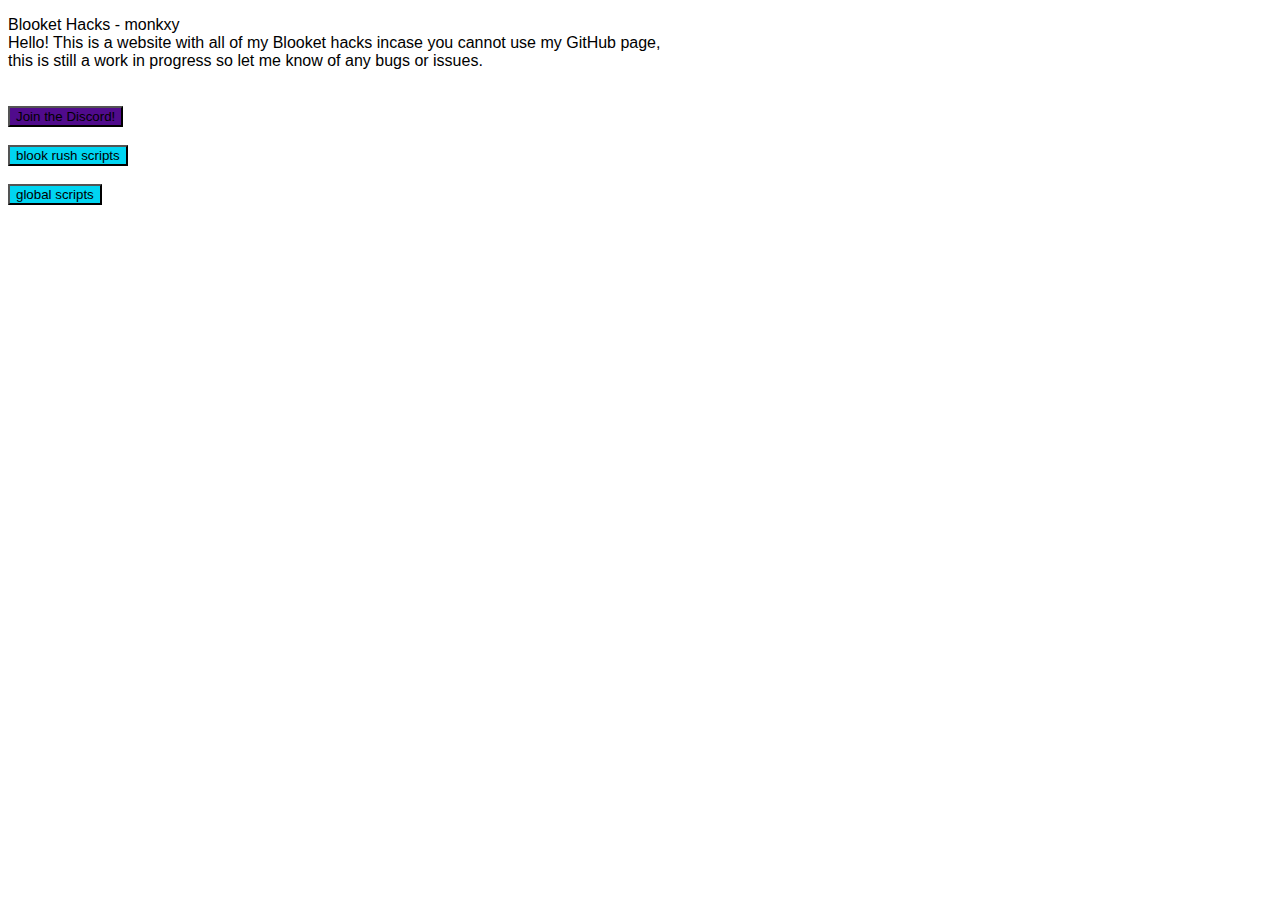
==== commit c8f2a290: "Update index.html" ====
--- a/index.html
+++ b/index.html
@@ -20,9 +20,11 @@
       <br/>
       <br/>
       <br/>
-      <a href="https://discord.gg/aeDraxAUpB"><button class="zoom" id="gs">Join the Discord!</button></a><br/>
+      <a href="https://discord.gg/aeDraxAUpB"><button class="zoom" id="gs" style="background-color: #500b8c">Join the Discord!</button></a><br/>
          <br/>
-      <a href="global.html"><button class="zoom" id="gs">global scripts</button></a><br/>
+      <a href="blookrush.html"><button class="zoom" id="gs" style="background-color: #00d5f2">blook rush scripts</button></a><br/>
+         <br/>
+      <a href="global.html"><button class="zoom" id="gs" style="background-color: #00d5f2">global scripts</button></a><br/>
          <br/>
     </p>
   </body>
